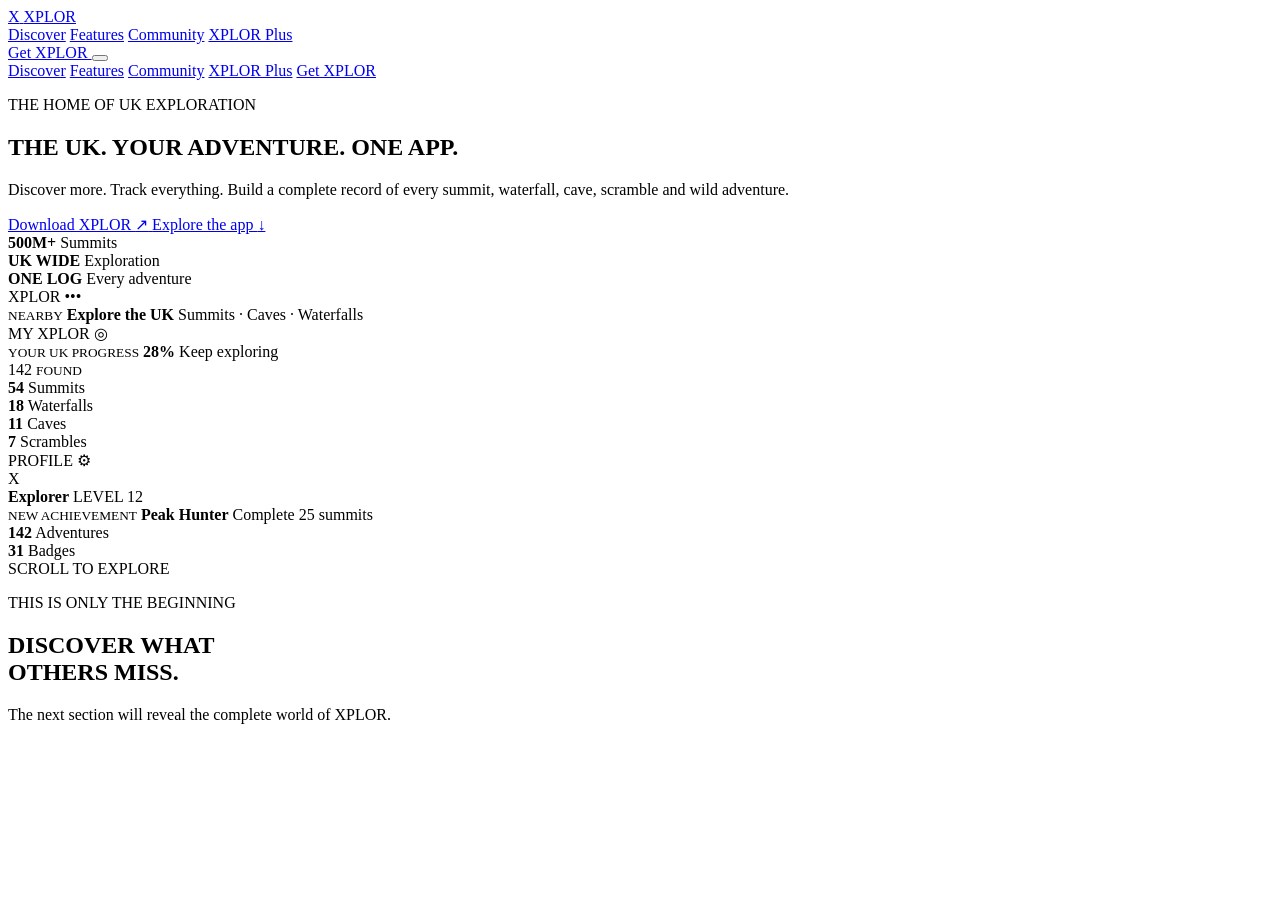
==== index.html @ fe85146f "Update index.html with initial structure and content" ====
<!DOCTYPE html>
<html lang="en">
<head>
    <meta charset="UTF-8">

    <meta
        name="viewport"
        content="width=device-width, initial-scale=1.0"
    >

    <meta
        name="description"
        content="XPLOR is the premium UK adventure app for discovering and tracking summits, waterfalls, caves, scrambles, wild camps and more."
    >

    <title>XPLOR | The UK. Your Adventure. One App.</title>

    <!-- Website styling -->
    <link rel="stylesheet" href="css/style.css">

    <!-- Google font -->
    <link rel="preconnect" href="https://fonts.googleapis.com">
    <link rel="preconnect" href="https://fonts.gstatic.com" crossorigin>

    <link
        href="https://fonts.googleapis.com/css2?family=Inter:wght@400;500;600;700;800;900&display=swap"
        rel="stylesheet"
    >
</head>

<body>

    <!-- ==================================================
         NAVIGATION
    =================================================== -->

    <header class="site-header" id="siteHeader">
        <nav class="navbar container">

            <a href="#home" class="brand" aria-label="XPLOR home">
                <span class="brand-mark">X</span>
                <span class="brand-name">XPLOR</span>
            </a>

            <div class="desktop-nav">
                <a href="#discover">Discover</a>
                <a href="#features">Features</a>
                <a href="#community">Community</a>
                <a href="#plus">XPLOR Plus</a>
            </div>

            <a href="#download" class="nav-button">
                Get XPLOR
            </a>

            <button
                class="menu-button"
                id="menuButton"
                aria-label="Open navigation menu"
                aria-expanded="false"
            >
                <span></span>
                <span></span>
            </button>

        </nav>

        <div class="mobile-menu" id="mobileMenu">
            <a href="#discover">Discover</a>
            <a href="#features">Features</a>
            <a href="#community">Community</a>
            <a href="#plus">XPLOR Plus</a>
            <a href="#download">Get XPLOR</a>
        </div>
    </header>


    <main>

        <!-- ==================================================
             CINEMATIC HERO
        =================================================== -->

        <section class="hero" id="home">

            <div class="hero-background"></div>
            <div class="hero-sun"></div>
            <div class="hero-glow"></div>
            <div class="hero-vignette"></div>

            <div class="fog fog-one"></div>
            <div class="fog fog-two"></div>

            <div class="particles" aria-hidden="true">
                <span></span>
                <span></span>
                <span></span>
                <span></span>
                <span></span>
                <span></span>
            </div>

            <div class="hero-content container">

                <div class="hero-copy">

                    <p class="eyebrow">
                        THE HOME OF UK EXPLORATION
                    </p>

                    <h1>
                        <span>THE UK.</span>
                        <span>YOUR ADVENTURE.</span>
                        <span class="accent-line">ONE APP.</span>
                    </h1>

                    <p class="hero-description">
                        Discover more. Track everything. Build a complete
                        record of every summit, waterfall, cave, scramble
                        and wild adventure.
                    </p>

                    <div class="hero-actions">

                        <a href="#download" class="primary-button">
                            <span class="button-glow"></span>

                            <span class="button-content">
                                Download XPLOR
                                <span class="button-arrow">↗</span>
                            </span>
                        </a>

                        <a href="#discover" class="text-button">
                            Explore the app
                            <span>↓</span>
                        </a>

                    </div>

                    <div class="hero-stats">

                        <div>
                            <strong>500M+</strong>
                            <span>Summits</span>
                        </div>

                        <div>
                            <strong>UK WIDE</strong>
                            <span>Exploration</span>
                        </div>

                        <div>
                            <strong>ONE LOG</strong>
                            <span>Every adventure</span>
                        </div>

                    </div>

                </div>


                <!-- Floating phone scene -->

                <div class="phone-scene" id="phoneScene">

                    <div class="phone-shadow"></div>

                    <article class="phone phone-left">
                        <div class="phone-frame">
                            <div class="phone-speaker"></div>

                            <div class="phone-screen map-screen">
                                <div class="screen-top">
                                    <span>XPLOR</span>
                                    <span>•••</span>
                                </div>

                                <div class="map-lines"></div>

                                <span class="map-pin pin-one"></span>
                                <span class="map-pin pin-two"></span>
                                <span class="map-pin pin-three"></span>

                                <div class="screen-card">
                                    <small>NEARBY</small>
                                    <strong>Explore the UK</strong>
                                    <span>Summits · Caves · Waterfalls</span>
                                </div>
                            </div>
                        </div>
                    </article>


                    <article class="phone phone-centre">
                        <div class="phone-frame">
                            <div class="phone-speaker"></div>

                            <div class="phone-screen progress-screen">
                                <div class="screen-top">
                                    <span>MY XPLOR</span>
                                    <span>◎</span>
                                </div>

                                <div class="progress-hero">
                                    <small>YOUR UK PROGRESS</small>
                                    <strong>28%</strong>
                                    <span>Keep exploring</span>
                                </div>

                                <div class="progress-ring">
                                    <div class="progress-ring-inner">
                                        <span>142</span>
                                        <small>FOUND</small>
                                    </div>
                                </div>

                                <div class="mini-stat-grid">
                                    <div>
                                        <strong>54</strong>
                                        <span>Summits</span>
                                    </div>

                                    <div>
                                        <strong>18</strong>
                                        <span>Waterfalls</span>
                                    </div>

                                    <div>
                                        <strong>11</strong>
                                        <span>Caves</span>
                                    </div>

                                    <div>
                                        <strong>7</strong>
                                        <span>Scrambles</span>
                                    </div>
                                </div>
                            </div>
                        </div>
                    </article>


                    <article class="phone phone-right">
                        <div class="phone-frame">
                            <div class="phone-speaker"></div>

                            <div class="phone-screen profile-screen">
                                <div class="screen-top">
                                    <span>PROFILE</span>
                                    <span>⚙</span>
                                </div>

                                <div class="profile-avatar">
                                    <span>X</span>
                                </div>

                                <strong class="profile-name">Explorer</strong>
                                <span class="profile-level">LEVEL 12</span>

                                <div class="xp-bar">
                                    <span></span>
                                </div>

                                <div class="achievement-card">
                                    <small>NEW ACHIEVEMENT</small>
                                    <strong>Peak Hunter</strong>
                                    <span>Complete 25 summits</span>
                                </div>

                                <div class="profile-numbers">
                                    <div>
                                        <strong>142</strong>
                                        <span>Adventures</span>
                                    </div>

                                    <div>
                                        <strong>31</strong>
                                        <span>Badges</span>
                                    </div>
                                </div>
                            </div>
                        </div>
                    </article>

                </div>

            </div>


            <div class="scroll-indicator">
                <span>SCROLL TO EXPLORE</span>
                <div class="scroll-line"></div>
            </div>

        </section>


        <!-- Temporary dark area so scrolling can be tested -->

        <section class="next-section" id="discover">

            <p class="eyebrow">THIS IS ONLY THE BEGINNING</p>

            <h2>
                DISCOVER WHAT<br>
                OTHERS MISS.
            </h2>

            <p>
                The next section will reveal the complete world of XPLOR.
            </p>

        </section>

    </main>


    <!-- GSAP animation library -->
    <script src="https://cdnjs.cloudflare.com/ajax/libs/gsap/3.12.5/gsap.min.js"></script>

    <!-- Our website JavaScript -->
    <script src="js/main.js"></script>

</body>
</html>
---- css/style.css ----

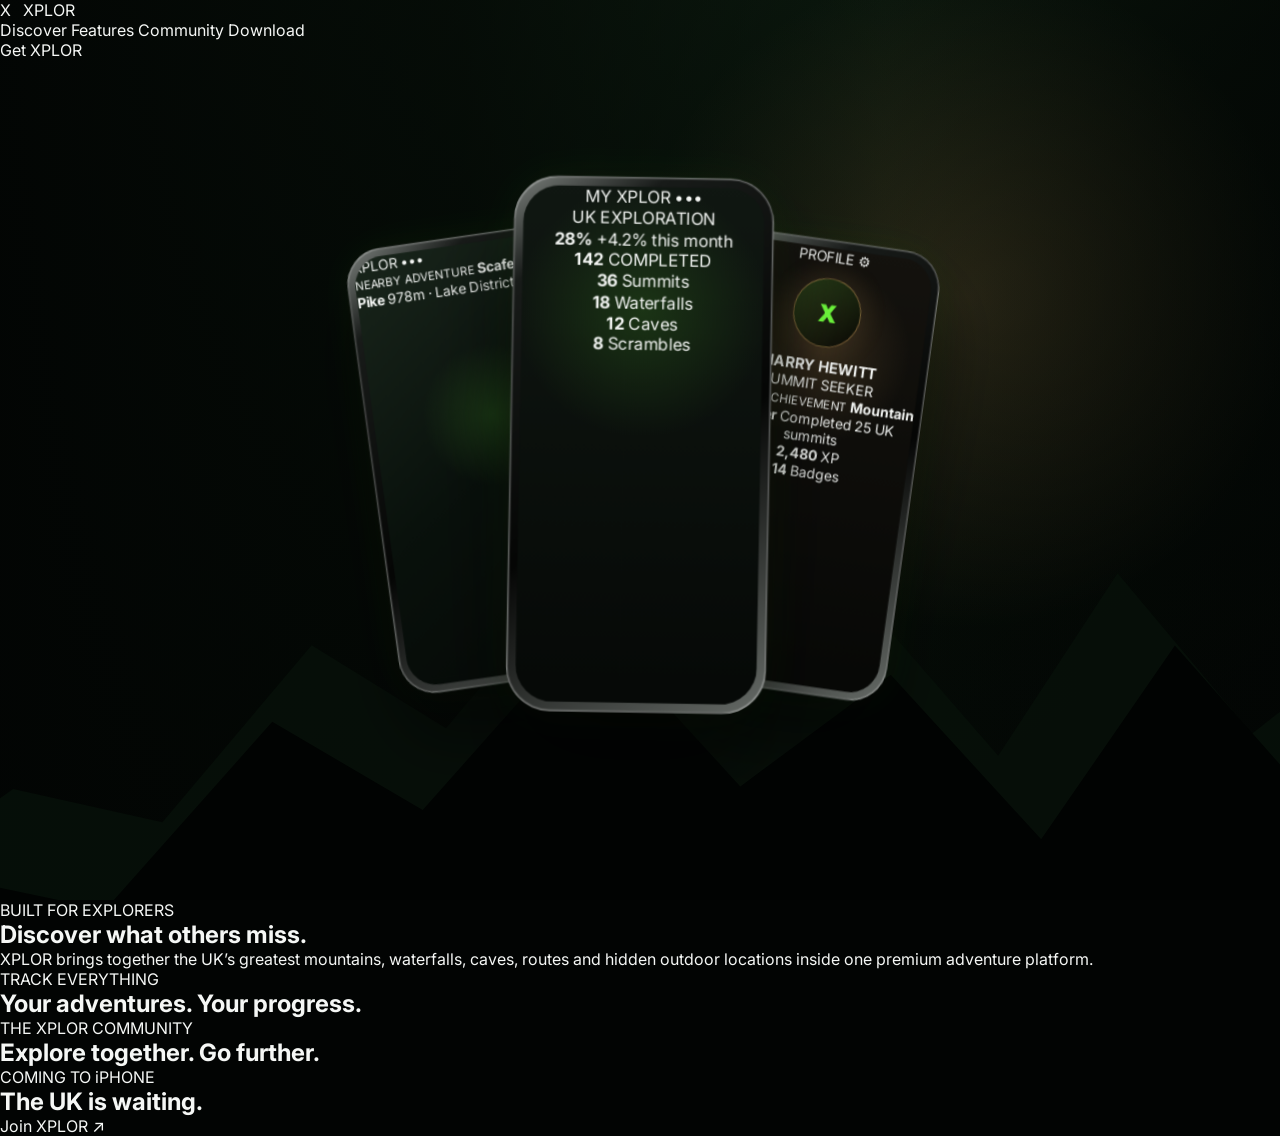
==== commit c7335854: "Update index.html" ====
--- a/index.html
+++ b/index.html
@@ -1,139 +1,157 @@
 <!DOCTYPE html>
 <html lang="en">
+
 <head>
     <meta charset="UTF-8">
 
     <meta
         name="viewport"
-        content="width=device-width, initial-scale=1.0"
+        content="width=device-width, initial-scale=1, viewport-fit=cover"
     >
 
     <meta
         name="description"
-        content="XPLOR is the premium UK adventure app for discovering and tracking summits, waterfalls, caves, scrambles, wild camps and more."
+        content="XPLOR — Discover, track and complete the UK's greatest outdoor adventures."
     >
 
-    <title>XPLOR | The UK. Your Adventure. One App.</title>
-
-    <!-- Website styling -->
-    <link rel="stylesheet" href="css/style.css">
-
-    <!-- Google font -->
+    <title>XPLOR — Discover More</title>
+
     <link rel="preconnect" href="https://fonts.googleapis.com">
+
     <link rel="preconnect" href="https://fonts.gstatic.com" crossorigin>
 
     <link
         href="https://fonts.googleapis.com/css2?family=Inter:wght@400;500;600;700;800;900&display=swap"
         rel="stylesheet"
     >
+
+    <link rel="stylesheet" href="css/style.css?v=20">
 </head>
 
 <body>
 
-    <!-- ==================================================
-         NAVIGATION
-    =================================================== -->
+    <!-- HEADER -->
 
     <header class="site-header" id="siteHeader">
-        <nav class="navbar container">
-
-            <a href="#home" class="brand" aria-label="XPLOR home">
-                <span class="brand-mark">X</span>
-                <span class="brand-name">XPLOR</span>
+
+        <div class="nav-container">
+
+            <a href="#top" class="brand" aria-label="XPLOR home">
+
+                <span class="brand-icon">X</span>
+
+                <span class="brand-word">XPLOR</span>
+
             </a>
 
-            <div class="desktop-nav">
+            <nav class="desktop-navigation">
+
                 <a href="#discover">Discover</a>
+
                 <a href="#features">Features</a>
+
                 <a href="#community">Community</a>
-                <a href="#plus">XPLOR Plus</a>
-            </div>
-
-            <a href="#download" class="nav-button">
+
+                <a href="#download">Download</a>
+
+            </nav>
+
+            <a href="#download" class="header-button">
                 Get XPLOR
             </a>
 
             <button
                 class="menu-button"
                 id="menuButton"
-                aria-label="Open navigation menu"
+                type="button"
+                aria-label="Open menu"
                 aria-expanded="false"
             >
+
                 <span></span>
                 <span></span>
+
             </button>
 
-        </nav>
-
-        <div class="mobile-menu" id="mobileMenu">
-            <a href="#discover">Discover</a>
-            <a href="#features">Features</a>
-            <a href="#community">Community</a>
-            <a href="#plus">XPLOR Plus</a>
-            <a href="#download">Get XPLOR</a>
         </div>
+
     </header>
 
 
-    <main>
-
-        <!-- ==================================================
-             CINEMATIC HERO
-        =================================================== -->
-
-        <section class="hero" id="home">
+    <!-- MOBILE MENU -->
+
+    <div class="mobile-menu" id="mobileMenu">
+
+        <a href="#discover">Discover</a>
+
+        <a href="#features">Features</a>
+
+        <a href="#community">Community</a>
+
+        <a href="#download">Download</a>
+
+    </div>
+
+
+    <!-- HERO -->
+
+    <main id="top">
+
+        <section class="hero">
 
             <div class="hero-background"></div>
-            <div class="hero-sun"></div>
-            <div class="hero-glow"></div>
-            <div class="hero-vignette"></div>
-
-            <div class="fog fog-one"></div>
-            <div class="fog fog-two"></div>
-
-            <div class="particles" aria-hidden="true">
-                <span></span>
-                <span></span>
-                <span></span>
-                <span></span>
-                <span></span>
-                <span></span>
-            </div>
-
-            <div class="hero-content container">
+
+            <div class="hero-light hero-light-one"></div>
+
+            <div class="hero-light hero-light-two"></div>
+
+            <div class="mountain mountain-back"></div>
+
+            <div class="mountain mountain-front"></div>
+
+            <div class="particle particle-one"></div>
+
+            <div class="particle particle-two"></div>
+
+            <div class="particle particle-three"></div>
+
+            <div class="particle particle-four"></div>
+
+            <div class="hero-inner">
 
                 <div class="hero-copy">
 
-                    <p class="eyebrow">
-                        THE HOME OF UK EXPLORATION
+                    <p class="hero-label">
+                        THE UK’S OUTDOOR ADVENTURE PLATFORM
                     </p>
 
                     <h1>
-                        <span>THE UK.</span>
-                        <span>YOUR ADVENTURE.</span>
-                        <span class="accent-line">ONE APP.</span>
+                        Find more.
+                        <span>Go further.</span>
                     </h1>
 
                     <p class="hero-description">
-                        Discover more. Track everything. Build a complete
-                        record of every summit, waterfall, cave, scramble
-                        and wild adventure.
+                        Discover hidden summits, waterfalls, caves,
+                        scrambles and unforgettable places across the UK.
+                        Track every adventure and build your own exploration story.
                     </p>
 
-                    <div class="hero-actions">
-
-                        <a href="#download" class="primary-button">
-                            <span class="button-glow"></span>
-
-                            <span class="button-content">
-                                Download XPLOR
-                                <span class="button-arrow">↗</span>
-                            </span>
+                    <div class="hero-buttons">
+
+                        <a href="#download" class="main-button">
+
+                            <span>Explore XPLOR</span>
+
+                            <span class="button-arrow">↗</span>
+
                         </a>
 
-                        <a href="#discover" class="text-button">
-                            Explore the app
+                        <a href="#discover" class="secondary-button">
+
+                            Discover the app
+
                             <span>↓</span>
+
                         </a>
 
                     </div>
@@ -141,17 +159,17 @@
                     <div class="hero-stats">
 
                         <div>
-                            <strong>500M+</strong>
-                            <span>Summits</span>
+                            <strong>500+</strong>
+                            <span>UK summits</span>
                         </div>
 
                         <div>
-                            <strong>UK WIDE</strong>
-                            <span>Exploration</span>
+                            <strong>100s</strong>
+                            <span>Hidden places</span>
                         </div>
 
                         <div>
-                            <strong>ONE LOG</strong>
+                            <strong>One app</strong>
                             <span>Every adventure</span>
                         </div>
 
@@ -160,64 +178,97 @@
                 </div>
 
 
-                <!-- Floating phone scene -->
-
-                <div class="phone-scene" id="phoneScene">
-
-                    <div class="phone-shadow"></div>
-
-                    <article class="phone phone-left">
+                <!-- PHONE DISPLAY -->
+
+                <div class="phone-display">
+
+                    <div class="phone phone-left">
+
                         <div class="phone-frame">
-                            <div class="phone-speaker"></div>
+
+                            <div class="dynamic-island"></div>
 
                             <div class="phone-screen map-screen">
-                                <div class="screen-top">
+
+                                <div class="app-header">
+
                                     <span>XPLOR</span>
+
                                     <span>•••</span>
-                                </div>
-
-                                <div class="map-lines"></div>
-
-                                <span class="map-pin pin-one"></span>
-                                <span class="map-pin pin-two"></span>
-                                <span class="map-pin pin-three"></span>
-
-                                <div class="screen-card">
-                                    <small>NEARBY</small>
-                                    <strong>Explore the UK</strong>
-                                    <span>Summits · Caves · Waterfalls</span>
-                                </div>
+
+                                </div>
+
+                                <div class="map-path path-one"></div>
+
+                                <div class="map-path path-two"></div>
+
+                                <div class="map-marker marker-one"></div>
+
+                                <div class="map-marker marker-two"></div>
+
+                                <div class="map-marker marker-three"></div>
+
+                                <div class="location-card">
+
+                                    <small>NEARBY ADVENTURE</small>
+
+                                    <strong>Scafell Pike</strong>
+
+                                    <span>978m · Lake District</span>
+
+                                </div>
+
                             </div>
-                        </div>
-                    </article>
-
-
-                    <article class="phone phone-centre">
+
+                        </div>
+
+                    </div>
+
+
+                    <div class="phone phone-centre">
+
                         <div class="phone-frame">
-                            <div class="phone-speaker"></div>
+
+                            <div class="dynamic-island"></div>
 
                             <div class="phone-screen progress-screen">
-                                <div class="screen-top">
+
+                                <div class="app-header">
+
                                     <span>MY XPLOR</span>
-                                    <span>◎</span>
-                                </div>
-
-                                <div class="progress-hero">
-                                    <small>YOUR UK PROGRESS</small>
-                                    <strong>28%</strong>
-                                    <span>Keep exploring</span>
-                                </div>
-
-                                <div class="progress-ring">
-                                    <div class="progress-ring-inner">
-                                        <span>142</span>
-                                        <small>FOUND</small>
-                                    </div>
-                                </div>
-
-                                <div class="mini-stat-grid">
-                                    <div>
-                                        <strong>54</strong>
+
+                                    <span>•••</span>
+
+                                </div>
+
+                                <p class="progress-label">
+                                    UK EXPLORATION
+                                </p>
+
+                                <strong class="progress-number">
+                                    28%
+                                </strong>
+
+                                <span class="progress-change">
+                                    +4.2% this month
+                                </span>
+
+                                <div class="progress-circle">
+
+                                    <div class="progress-circle-inner">
+
+                                        <strong>142</strong>
+
+                                        <span>COMPLETED</span>
+
+                                    </div>
+
+                                </div>
+
+                                <div class="progress-grid">
+
+                                    <div>
+                                        <strong>36</strong>
                                         <span>Summits</span>
                                     </div>
 
@@ -227,100 +278,177 @@
                                     </div>
 
                                     <div>
-                                        <strong>11</strong>
+                                        <strong>12</strong>
                                         <span>Caves</span>
                                     </div>
 
                                     <div>
-                                        <strong>7</strong>
+                                        <strong>8</strong>
                                         <span>Scrambles</span>
                                     </div>
-                                </div>
+
+                                </div>
+
                             </div>
-                        </div>
-                    </article>
-
-
-                    <article class="phone phone-right">
+
+                        </div>
+
+                    </div>
+
+
+                    <div class="phone phone-right">
+
                         <div class="phone-frame">
-                            <div class="phone-speaker"></div>
+
+                            <div class="dynamic-island"></div>
 
                             <div class="phone-screen profile-screen">
-                                <div class="screen-top">
+
+                                <div class="app-header">
+
                                     <span>PROFILE</span>
+
                                     <span>⚙</span>
+
                                 </div>
 
                                 <div class="profile-avatar">
-                                    <span>X</span>
-                                </div>
-
-                                <strong class="profile-name">Explorer</strong>
-                                <span class="profile-level">LEVEL 12</span>
-
-                                <div class="xp-bar">
+                                    X
+                                </div>
+
+                                <strong class="profile-name">
+                                    HARRY HEWITT
+                                </strong>
+
+                                <span class="profile-rank">
+                                    SUMMIT SEEKER
+                                </span>
+
+                                <div class="xp-track">
                                     <span></span>
                                 </div>
 
-                                <div class="achievement-card">
-                                    <small>NEW ACHIEVEMENT</small>
-                                    <strong>Peak Hunter</strong>
-                                    <span>Complete 25 summits</span>
-                                </div>
-
-                                <div class="profile-numbers">
-                                    <div>
-                                        <strong>142</strong>
-                                        <span>Adventures</span>
-                                    </div>
-
-                                    <div>
-                                        <strong>31</strong>
+                                <div class="achievement">
+
+                                    <small>LATEST ACHIEVEMENT</small>
+
+                                    <strong>Mountain Hunter</strong>
+
+                                    <span>
+                                        Completed 25 UK summits
+                                    </span>
+
+                                </div>
+
+                                <div class="profile-grid">
+
+                                    <div>
+                                        <strong>2,480</strong>
+                                        <span>XP</span>
+                                    </div>
+
+                                    <div>
+                                        <strong>14</strong>
                                         <span>Badges</span>
                                     </div>
-                                </div>
+
+                                </div>
+
                             </div>
-                        </div>
-                    </article>
+
+                        </div>
+
+                    </div>
+
+                    <div class="phone-floor-shadow"></div>
 
                 </div>
 
             </div>
 
-
-            <div class="scroll-indicator">
-                <span>SCROLL TO EXPLORE</span>
-                <div class="scroll-line"></div>
+            <a href="#discover" class="scroll-prompt">
+
+                <span>SCROLL TO XPLOR</span>
+
+                <i></i>
+
+            </a>
+
+        </section>
+
+
+        <!-- SECOND SECTION -->
+
+        <section class="discover-section" id="discover">
+
+            <div class="section-inner">
+
+                <p class="section-label">
+                    BUILT FOR EXPLORERS
+                </p>
+
+                <h2>
+                    Discover what
+                    <span>others miss.</span>
+                </h2>
+
+                <p class="section-description">
+                    XPLOR brings together the UK’s greatest mountains,
+                    waterfalls, caves, routes and hidden outdoor locations
+                    inside one premium adventure platform.
+                </p>
+
             </div>
 
         </section>
 
 
-        <!-- Temporary dark area so scrolling can be tested -->
-
-        <section class="next-section" id="discover">
-
-            <p class="eyebrow">THIS IS ONLY THE BEGINNING</p>
+        <!-- PLACEHOLDER SECTIONS -->
+
+        <section class="placeholder-section" id="features">
+
+            <p class="section-label">TRACK EVERYTHING</p>
 
             <h2>
-                DISCOVER WHAT<br>
-                OTHERS MISS.
+                Your adventures.
+                <span>Your progress.</span>
             </h2>
 
-            <p>
-                The next section will reveal the complete world of XPLOR.
-            </p>
-
         </section>
 
+        <section class="placeholder-section" id="community">
+
+            <p class="section-label">THE XPLOR COMMUNITY</p>
+
+            <h2>
+                Explore together.
+                <span>Go further.</span>
+            </h2>
+
+        </section>
+
+        <section class="download-section" id="download">
+
+            <p class="section-label">COMING TO iPHONE</p>
+
+            <h2>
+                The UK is waiting.
+            </h2>
+
+            <a href="#top" class="main-button">
+
+                <span>Join XPLOR</span>
+
+                <span class="button-arrow">↗</span>
+
+            </a>
+
+        </section>
+
     </main>
 
-
-    <!-- GSAP animation library -->
-    <script src="https://cdnjs.cloudflare.com/ajax/libs/gsap/3.12.5/gsap.min.js"></script>
-
-    <!-- Our website JavaScript -->
-    <script src="js/main.js"></script>
+    <script src="js/main.js?v=20"></script>
 
 </body>
+
 </html>
--- a/css/style.css
+++ b/css/style.css
@@ -1 +1,1538 @@
-
+/* =========================================================
+   XPLOR WEBSITE — FULL STYLE FILE
+   Mobile hero spacing fix
+========================================================= */
+
+:root {
+    --black: #020403;
+    --black-soft: #071009;
+    --panel: #0b110d;
+    --white: #f5f7f5;
+    --white-soft: rgba(245, 247, 245, 0.68);
+    --green: #70ff3d;
+    --green-dark: #35a928;
+    --gold: #d7a35f;
+    --container: 1440px;
+    --header-height: 86px;
+    --ease: cubic-bezier(0.16, 1, 0.3, 1);
+}
+
+
+/* =========================================================
+   RESET
+========================================================= */
+
+* {
+    margin: 0;
+    padding: 0;
+    box-sizing: border-box;
+}
+
+html {
+    scroll-behavior: smooth;
+    background: var(--black);
+}
+
+body {
+    min-width: 320px;
+    overflow-x: hidden;
+    color: var(--white);
+    background: var(--black);
+    font-family: "Inter", Arial, sans-serif;
+    -webkit-font-smoothing: antialiased;
+}
+
+body.menu-open {
+    overflow: hidden;
+}
+
+a {
+    color: inherit;
+    text-decoration: none;
+}
+
+button {
+    border: 0;
+    color: inherit;
+    background: none;
+    font: inherit;
+    cursor: pointer;
+}
+
+.container {
+    width: min(calc(100% - 48px), var(--container));
+    margin-inline: auto;
+}
+
+
+/* =========================================================
+   HEADER
+========================================================= */
+
+.site-header {
+    position: fixed;
+    top: 0;
+    left: 0;
+    z-index: 1000;
+    width: 100%;
+    height: var(--header-height);
+    transition:
+        background 350ms ease,
+        border-color 350ms ease,
+        backdrop-filter 350ms ease;
+}
+
+.site-header.scrolled {
+    border-bottom: 1px solid rgba(255, 255, 255, 0.08);
+    background: rgba(2, 4, 3, 0.8);
+    backdrop-filter: blur(20px);
+    -webkit-backdrop-filter: blur(20px);
+}
+
+.navbar {
+    display: flex;
+    align-items: center;
+    justify-content: space-between;
+    height: 100%;
+}
+
+.brand {
+    position: relative;
+    z-index: 1002;
+    display: inline-flex;
+    align-items: center;
+    gap: 12px;
+}
+
+.brand-mark {
+    display: grid;
+    place-items: center;
+    width: 38px;
+    height: 38px;
+    border: 1px solid rgba(112, 255, 61, 0.52);
+    border-radius: 11px;
+    color: var(--green);
+    background:
+        linear-gradient(
+            145deg,
+            rgba(112, 255, 61, 0.18),
+            rgba(112, 255, 61, 0.02)
+        );
+    font-size: 20px;
+    font-weight: 900;
+    box-shadow:
+        inset 0 1px 0 rgba(255, 255, 255, 0.15),
+        0 0 28px rgba(112, 255, 61, 0.14);
+}
+
+.brand-name {
+    font-size: 20px;
+    font-weight: 900;
+    letter-spacing: 0.18em;
+}
+
+.desktop-nav {
+    display: flex;
+    align-items: center;
+    gap: 38px;
+}
+
+.desktop-nav a {
+    position: relative;
+    color: rgba(255, 255, 255, 0.68);
+    font-size: 13px;
+    font-weight: 600;
+    transition: color 250ms ease;
+}
+
+.desktop-nav a::after {
+    content: "";
+    position: absolute;
+    left: 0;
+    bottom: -8px;
+    width: 100%;
+    height: 1px;
+    background: var(--green);
+    transform: scaleX(0);
+    transform-origin: right;
+    transition: transform 350ms var(--ease);
+}
+
+.desktop-nav a:hover {
+    color: white;
+}
+
+.desktop-nav a:hover::after {
+    transform: scaleX(1);
+    transform-origin: left;
+}
+
+.nav-button {
+    padding: 12px 18px;
+    border: 1px solid rgba(112, 255, 61, 0.3);
+    border-radius: 999px;
+    color: var(--green);
+    background: rgba(112, 255, 61, 0.07);
+    font-size: 12px;
+    font-weight: 800;
+    letter-spacing: 0.08em;
+    text-transform: uppercase;
+    transition:
+        transform 300ms var(--ease),
+        background 300ms ease,
+        box-shadow 300ms ease;
+}
+
+.nav-button:hover {
+    transform: translateY(-2px);
+    background: rgba(112, 255, 61, 0.13);
+    box-shadow: 0 0 28px rgba(112, 255, 61, 0.16);
+}
+
+.menu-button {
+    display: none;
+    position: relative;
+    z-index: 1002;
+    width: 44px;
+    height: 44px;
+}
+
+.menu-button span {
+    display: block;
+    width: 24px;
+    height: 1px;
+    margin: 7px auto;
+    background: white;
+    transition:
+        transform 350ms var(--ease),
+        opacity 250ms ease;
+}
+
+.menu-button.active span:first-child {
+    transform: translateY(4px) rotate(45deg);
+}
+
+.menu-button.active span:last-child {
+    transform: translateY(-4px) rotate(-45deg);
+}
+
+.mobile-menu {
+    display: none;
+}
+
+
+/* =========================================================
+   HERO
+========================================================= */
+
+.hero {
+    position: relative;
+    min-height: 100svh;
+    overflow: hidden;
+    background: #030604;
+}
+
+.hero-background {
+    position: absolute;
+    inset: 0;
+    background:
+        linear-gradient(
+            90deg,
+            rgba(2, 4, 3, 0.98) 0%,
+            rgba(2, 5, 3, 0.78) 37%,
+            rgba(2, 5, 3, 0.28) 68%,
+            rgba(2, 4, 3, 0.65) 100%
+        ),
+        radial-gradient(
+            circle at 74% 34%,
+            rgba(215, 163, 95, 0.24),
+            transparent 28%
+        ),
+        linear-gradient(
+            145deg,
+            #18321d 0%,
+            #08120a 52%,
+            #020403 100%
+        );
+    transform: scale(1.06);
+}
+
+.hero-background::before,
+.hero-background::after {
+    content: "";
+    position: absolute;
+    left: -5%;
+    width: 110%;
+    clip-path: polygon(
+        0 78%,
+        8% 63%,
+        18% 69%,
+        28% 37%,
+        37% 52%,
+        47% 20%,
+        56% 48%,
+        65% 29%,
+        74% 57%,
+        82% 24%,
+        91% 53%,
+        100% 34%,
+        100% 100%,
+        0 100%
+    );
+}
+
+.hero-background::before {
+    bottom: -7%;
+    height: 58%;
+    background: #071009;
+    opacity: 0.82;
+}
+
+.hero-background::after {
+    bottom: -14%;
+    height: 55%;
+    background: #020403;
+    opacity: 0.98;
+    transform: scale(1.12);
+}
+
+.hero-sun {
+    position: absolute;
+    top: 18%;
+    right: 15%;
+    width: 180px;
+    height: 180px;
+    border-radius: 50%;
+    background: rgba(255, 188, 105, 0.31);
+    filter: blur(30px);
+    animation: sunlight 7s ease-in-out infinite alternate;
+}
+
+.hero-glow {
+    position: absolute;
+    top: 22%;
+    right: 17%;
+    width: 470px;
+    height: 470px;
+    border-radius: 50%;
+    background:
+        radial-gradient(
+            circle,
+            rgba(112, 255, 61, 0.1),
+            transparent 64%
+        );
+    filter: blur(12px);
+}
+
+.hero-vignette {
+    position: absolute;
+    inset: 0;
+    background:
+        radial-gradient(
+            circle at center,
+            transparent 25%,
+            rgba(0, 0, 0, 0.62) 100%
+        );
+    pointer-events: none;
+}
+
+.fog {
+    position: absolute;
+    left: -20%;
+    width: 140%;
+    height: 220px;
+    background:
+        radial-gradient(
+            ellipse at center,
+            rgba(255, 255, 255, 0.45),
+            transparent 64%
+        );
+    filter: blur(38px);
+}
+
+.fog-one {
+    bottom: 10%;
+    opacity: 0.13;
+    animation: fogMoveOne 17s ease-in-out infinite alternate;
+}
+
+.fog-two {
+    bottom: 24%;
+    opacity: 0.07;
+    animation: fogMoveTwo 22s ease-in-out infinite alternate;
+}
+
+.hero-content {
+    position: relative;
+    z-index: 5;
+    display: grid;
+    grid-template-columns: 0.88fr 1.12fr;
+    align-items: center;
+    gap: 30px;
+    min-height: 100svh;
+    padding-top: calc(var(--header-height) + 50px);
+    padding-bottom: 90px;
+}
+
+.hero-copy {
+    max-width: 690px;
+}
+
+.eyebrow {
+    margin-bottom: 24px;
+    color: var(--green);
+    font-size: 11px;
+    font-weight: 800;
+    letter-spacing: 0.24em;
+}
+
+.hero h1 {
+    font-size: clamp(48px, 6.3vw, 100px);
+    font-weight: 900;
+    line-height: 0.87;
+    letter-spacing: -0.065em;
+}
+
+.hero h1 span {
+    display: block;
+}
+
+.hero h1 .accent-line {
+    color: var(--green);
+    text-shadow: 0 0 34px rgba(112, 255, 61, 0.12);
+}
+
+.hero-description {
+    max-width: 590px;
+    margin-top: 31px;
+    color: var(--white-soft);
+    font-size: 16px;
+    line-height: 1.75;
+}
+
+.hero-actions {
+    display: flex;
+    align-items: center;
+    gap: 28px;
+    margin-top: 37px;
+}
+
+.primary-button {
+    position: relative;
+    display: inline-flex;
+    align-items: center;
+    overflow: hidden;
+    padding: 17px 23px;
+    border: 1px solid rgba(112, 255, 61, 0.55);
+    border-radius: 999px;
+    color: #061005;
+    background: var(--green);
+    font-size: 13px;
+    font-weight: 900;
+    box-shadow:
+        0 12px 40px rgba(112, 255, 61, 0.16),
+        inset 0 1px 0 rgba(255, 255, 255, 0.65);
+    transition:
+        transform 350ms var(--ease),
+        box-shadow 350ms ease;
+}
+
+.primary-button:hover {
+    transform: translateY(-4px) scale(1.02);
+    box-shadow:
+        0 18px 55px rgba(112, 255, 61, 0.24),
+        inset 0 1px 0 rgba(255, 255, 255, 0.65);
+}
+
+.button-glow {
+    position: absolute;
+    top: -100%;
+    left: -45%;
+    width: 45%;
+    height: 300%;
+    background: rgba(255, 255, 255, 0.48);
+    filter: blur(11px);
+    transform: rotate(25deg);
+    animation: buttonShine 4s ease-in-out infinite;
+}
+
+.button-content {
+    position: relative;
+    z-index: 2;
+    display: flex;
+    align-items: center;
+    gap: 15px;
+}
+
+.button-arrow {
+    font-size: 17px;
+}
+
+.text-button {
+    display: inline-flex;
+    align-items: center;
+    gap: 12px;
+    color: rgba(255, 255, 255, 0.72);
+    font-size: 13px;
+    font-weight: 700;
+}
+
+.text-button span {
+    color: var(--green);
+}
+
+.hero-stats {
+    display: flex;
+    gap: 38px;
+    margin-top: 50px;
+}
+
+.hero-stats div {
+    display: flex;
+    flex-direction: column;
+    gap: 6px;
+}
+
+.hero-stats strong {
+    font-size: 13px;
+    letter-spacing: 0.06em;
+}
+
+.hero-stats span {
+    color: rgba(255, 255, 255, 0.42);
+    font-size: 10px;
+    letter-spacing: 0.09em;
+    text-transform: uppercase;
+}
+
+
+/* =========================================================
+   PHONE SCENE
+========================================================= */
+
+.phone-scene {
+    position: relative;
+    min-height: 650px;
+    perspective: 1400px;
+    transform-style: preserve-3d;
+}
+
+.phone {
+    position: absolute;
+    top: 50%;
+    left: 50%;
+    width: 248px;
+    height: 510px;
+    transform-style: preserve-3d;
+}
+
+.phone-left {
+    z-index: 1;
+    transform:
+        translate(-115%, -48%)
+        rotateY(12deg)
+        rotateZ(-8deg)
+        scale(0.88);
+}
+
+.phone-centre {
+    z-index: 3;
+    transform:
+        translate(-50%, -51%)
+        rotateY(-2deg)
+        rotateZ(1deg)
+        scale(1.05);
+}
+
+.phone-right {
+    z-index: 2;
+    transform:
+        translate(17%, -47%)
+        rotateY(-12deg)
+        rotateZ(8deg)
+        scale(0.89);
+}
+
+.phone-frame {
+    position: relative;
+    width: 100%;
+    height: 100%;
+    padding: 8px;
+    border: 1px solid rgba(255, 255, 255, 0.34);
+    border-radius: 42px;
+    background:
+        linear-gradient(
+            145deg,
+            #7b807c 0%,
+            #181b19 15%,
+            #050605 55%,
+            #666b67 100%
+        );
+    box-shadow:
+        0 50px 90px rgba(0, 0, 0, 0.62),
+        0 0 50px rgba(112, 255, 61, 0.06),
+        inset 0 0 0 1px rgba(255, 255, 255, 0.14);
+}
+
+.phone-speaker {
+    position: absolute;
+    top: 17px;
+    left: 50%;
+    z-index: 10;
+    width: 76px;
+    height: 23px;
+    border-radius: 20px;
+    background: #020302;
+    transform: translateX(-50%);
+}
+
+.phone-screen {
+    position: relative;
+    width: 100%;
+    height: 100%;
+    overflow: hidden;
+    border-radius: 35px;
+    background: #09100b;
+}
+
+.screen-top {
+    position: relative;
+    z-index: 3;
+    display: flex;
+    align-items: center;
+    justify-content: space-between;
+    padding: 51px 17px 13px;
+    color: rgba(255, 255, 255, 0.78);
+    font-size: 8px;
+    font-weight: 800;
+    letter-spacing: 0.16em;
+}
+
+
+/* =========================================================
+   MAP PHONE
+========================================================= */
+
+.map-screen {
+    background:
+        radial-gradient(
+            circle at 60% 40%,
+            rgba(112, 255, 61, 0.15),
+            transparent 25%
+        ),
+        linear-gradient(
+            145deg,
+            #19251b,
+            #09110c 52%,
+            #050806
+        );
+}
+
+.map-lines {
+    position: absolute;
+    inset: 0;
+    opacity: 0.18;
+    background-image:
+        linear-gradient(
+            35deg,
+            transparent 47%,
+            rgba(255, 255, 255, 0.3) 48%,
+            transparent 50%
+        ),
+        linear-gradient(
+            120deg,
+            transparent 48%,
+            rgba(255, 255, 255, 0.23) 49%,
+            transparent 51%
+        );
+    background-size: 70px 70px, 92px 92px;
+}
+
+.map-pin {
+    position: absolute;
+    width: 17px;
+    height: 17px;
+    border: 4px solid rgba(255, 255, 255, 0.85);
+    border-radius: 50%;
+    background: var(--green);
+    box-shadow:
+        0 0 0 8px rgba(112, 255, 61, 0.13),
+        0 0 22px rgba(112, 255, 61, 0.55);
+}
+
+.pin-one {
+    top: 32%;
+    left: 28%;
+}
+
+.pin-two {
+    top: 47%;
+    right: 25%;
+}
+
+.pin-three {
+    top: 62%;
+    left: 45%;
+}
+
+.screen-card {
+    position: absolute;
+    right: 13px;
+    bottom: 17px;
+    left: 13px;
+    display: flex;
+    flex-direction: column;
+    gap: 7px;
+    padding: 15px;
+    border: 1px solid rgba(255, 255, 255, 0.11);
+    border-radius: 17px;
+    background: rgba(8, 13, 9, 0.78);
+    backdrop-filter: blur(16px);
+}
+
+.screen-card small {
+    color: var(--green);
+    font-size: 7px;
+    font-weight: 800;
+    letter-spacing: 0.2em;
+}
+
+.screen-card strong {
+    font-size: 14px;
+}
+
+.screen-card span {
+    color: rgba(255, 255, 255, 0.48);
+    font-size: 8px;
+}
+
+
+/* =========================================================
+   PROGRESS PHONE
+========================================================= */
+
+.progress-screen {
+    text-align: center;
+    background:
+        radial-gradient(
+            circle at 50% 24%,
+            rgba(112, 255, 61, 0.14),
+            transparent 31%
+        ),
+        linear-gradient(#101712, #060907);
+}
+
+.progress-hero {
+    display: flex;
+    flex-direction: column;
+}
+
+.progress-hero small {
+    color: rgba(255, 255, 255, 0.48);
+    font-size: 7px;
+    font-weight: 700;
+    letter-spacing: 0.16em;
+}
+
+.progress-hero strong {
+    margin-top: 8px;
+    font-size: 43px;
+    line-height: 1;
+    letter-spacing: -0.08em;
+}
+
+.progress-hero span {
+    margin-top: 7px;
+    color: var(--green);
+    font-size: 8px;
+    font-weight: 800;
+}
+
+.progress-ring {
+    display: grid;
+    place-items: center;
+    width: 145px;
+    height: 145px;
+    margin: 26px auto;
+    border-radius: 50%;
+    background:
+        conic-gradient(
+            var(--green) 0deg 102deg,
+            rgba(255, 255, 255, 0.08) 102deg 360deg
+        );
+    box-shadow: 0 0 35px rgba(112, 255, 61, 0.09);
+}
+
+.progress-ring-inner {
+    display: flex;
+    flex-direction: column;
+    justify-content: center;
+    width: 123px;
+    height: 123px;
+    border-radius: 50%;
+    background: #090e0b;
+}
+
+.progress-ring-inner span {
+    font-size: 30px;
+    font-weight: 900;
+}
+
+.progress-ring-inner small {
+    margin-top: 4px;
+    color: rgba(255, 255, 255, 0.43);
+    font-size: 7px;
+    letter-spacing: 0.18em;
+}
+
+.mini-stat-grid {
+    display: grid;
+    grid-template-columns: 1fr 1fr;
+    gap: 8px;
+    margin: 0 14px;
+}
+
+.mini-stat-grid div {
+    display: flex;
+    flex-direction: column;
+    gap: 5px;
+    padding: 12px;
+    border: 1px solid rgba(255, 255, 255, 0.07);
+    border-radius: 13px;
+    background: rgba(255, 255, 255, 0.03);
+}
+
+.mini-stat-grid strong {
+    font-size: 15px;
+}
+
+.mini-stat-grid span {
+    color: rgba(255, 255, 255, 0.42);
+    font-size: 7px;
+}
+
+
+/* =========================================================
+   PROFILE PHONE
+========================================================= */
+
+.profile-screen {
+    text-align: center;
+    background:
+        radial-gradient(
+            circle at 50% 24%,
+            rgba(215, 163, 95, 0.18),
+            transparent 26%
+        ),
+        linear-gradient(#14120e, #070806);
+}
+
+.profile-avatar {
+    display: grid;
+    place-items: center;
+    width: 78px;
+    height: 78px;
+    margin: 14px auto 12px;
+    border: 1px solid rgba(215, 163, 95, 0.55);
+    border-radius: 50%;
+    color: var(--green);
+    background:
+        linear-gradient(
+            145deg,
+            rgba(112, 255, 61, 0.17),
+            rgba(0, 0, 0, 0.8)
+        );
+    font-size: 27px;
+    font-weight: 900;
+    box-shadow: 0 0 34px rgba(215, 163, 95, 0.14);
+}
+
+.profile-name {
+    display: block;
+    font-size: 17px;
+}
+
+.profile-level {
+    display: block;
+    margin-top: 5px;
+    color: var(--gold);
+    font-size: 7px;
+    font-weight: 800;
+    letter-spacing: 0.18em;
+}
+
+.xp-bar {
+    height: 5px;
+    margin: 16px 28px 22px;
+    overflow: hidden;
+    border-radius: 20px;
+    background: rgba(255, 255, 255, 0.08);
+}
+
+.xp-bar span {
+    display: block;
+    width: 68%;
+    height: 100%;
+    border-radius: inherit;
+    background:
+        linear-gradient(
+            90deg,
+            var(--green-dark),
+            var(--green)
+        );
+    box-shadow: 0 0 14px rgba(112, 255, 61, 0.4);
+}
+
+.achievement-card {
+    display: flex;
+    flex-direction: column;
+    gap: 7px;
+    margin: 0 14px;
+    padding: 16px;
+    border: 1px solid rgba(215, 163, 95, 0.25);
+    border-radius: 17px;
+    text-align: left;
+    background:
+        linear-gradient(
+            145deg,
+            rgba(215, 163, 95, 0.11),
+            rgba(255, 255, 255, 0.02)
+        );
+}
+
+.achievement-card small {
+    color: var(--gold);
+    font-size: 7px;
+    font-weight: 800;
+    letter-spacing: 0.15em;
+}
+
+.achievement-card strong {
+    font-size: 14px;
+}
+
+.achievement-card span {
+    color: rgba(255, 255, 255, 0.44);
+    font-size: 8px;
+}
+
+.profile-numbers {
+    display: grid;
+    grid-template-columns: 1fr 1fr;
+    gap: 8px;
+    margin: 10px 14px;
+}
+
+.profile-numbers div {
+    display: flex;
+    flex-direction: column;
+    gap: 5px;
+    padding: 13px;
+    border-radius: 13px;
+    background: rgba(255, 255, 255, 0.04);
+}
+
+.profile-numbers strong {
+    font-size: 16px;
+}
+
+.profile-numbers span {
+    color: rgba(255, 255, 255, 0.42);
+    font-size: 7px;
+}
+
+.phone-shadow {
+    position: absolute;
+    bottom: 24px;
+    left: 50%;
+    width: 540px;
+    height: 90px;
+    border-radius: 50%;
+    background: rgba(0, 0, 0, 0.65);
+    filter: blur(28px);
+    transform: translateX(-50%);
+}
+
+
+/* =========================================================
+   DECORATION
+========================================================= */
+
+.particles span {
+    position: absolute;
+    width: 3px;
+    height: 3px;
+    border-radius: 50%;
+    background: rgba(112, 255, 61, 0.7);
+    box-shadow: 0 0 12px rgba(112, 255, 61, 0.8);
+    animation: particleFloat 7s ease-in-out infinite;
+}
+
+.particles span:nth-child(1) {
+    top: 24%;
+    left: 9%;
+}
+
+.particles span:nth-child(2) {
+    top: 67%;
+    left: 17%;
+    animation-delay: 1.1s;
+}
+
+.particles span:nth-child(3) {
+    top: 19%;
+    right: 28%;
+    animation-delay: 2.2s;
+}
+
+.particles span:nth-child(4) {
+    top: 71%;
+    right: 10%;
+    animation-delay: 0.6s;
+}
+
+.particles span:nth-child(5) {
+    top: 45%;
+    right: 4%;
+    animation-delay: 3s;
+}
+
+.particles span:nth-child(6) {
+    top: 80%;
+    left: 47%;
+    animation-delay: 1.7s;
+}
+
+.scroll-indicator {
+    position: absolute;
+    right: 38px;
+    bottom: 33px;
+    z-index: 10;
+    display: flex;
+    align-items: center;
+    gap: 14px;
+    transform: rotate(90deg);
+    transform-origin: right center;
+}
+
+.scroll-indicator span {
+    color: rgba(255, 255, 255, 0.36);
+    font-size: 8px;
+    font-weight: 700;
+    letter-spacing: 0.22em;
+}
+
+.scroll-line {
+    position: relative;
+    width: 65px;
+    height: 1px;
+    overflow: hidden;
+    background: rgba(255, 255, 255, 0.12);
+}
+
+.scroll-line::after {
+    content: "";
+    position: absolute;
+    inset: 0;
+    background: var(--green);
+    animation: scrollLine 2.2s ease-in-out infinite;
+}
+
+
+/* =========================================================
+   NEXT SECTION
+========================================================= */
+
+.next-section {
+    display: grid;
+    place-content: center;
+    min-height: 100vh;
+    padding: 120px 24px;
+    text-align: center;
+    background:
+        radial-gradient(
+            circle at 50% 10%,
+            rgba(112, 255, 61, 0.08),
+            transparent 30%
+        ),
+        var(--black);
+}
+
+.next-section h2 {
+    font-size: clamp(42px, 8vw, 110px);
+    font-weight: 900;
+    line-height: 0.9;
+    letter-spacing: -0.065em;
+}
+
+.next-section p:last-child {
+    max-width: 500px;
+    margin: 28px auto 0;
+    color: var(--white-soft);
+    line-height: 1.7;
+}
+
+
+/* =========================================================
+   ANIMATIONS
+========================================================= */
+
+@keyframes sunlight {
+    from {
+        opacity: 0.55;
+        transform: scale(0.88);
+    }
+
+    to {
+        opacity: 1;
+        transform: scale(1.12);
+    }
+}
+
+@keyframes fogMoveOne {
+    from {
+        transform: translateX(-5%);
+    }
+
+    to {
+        transform: translateX(9%);
+    }
+}
+
+@keyframes fogMoveTwo {
+    from {
+        transform: translateX(9%) scale(1.1);
+    }
+
+    to {
+        transform: translateX(-7%) scale(0.94);
+    }
+}
+
+@keyframes buttonShine {
+    0%,
+    55% {
+        left: -45%;
+    }
+
+    80%,
+    100% {
+        left: 130%;
+    }
+}
+
+@keyframes particleFloat {
+    0%,
+    100% {
+        opacity: 0.15;
+        transform: translateY(0) scale(0.7);
+    }
+
+    50% {
+        opacity: 0.8;
+        transform: translateY(-22px) scale(1);
+    }
+}
+
+@keyframes scrollLine {
+    0% {
+        transform: translateX(-100%);
+    }
+
+    45%,
+    100% {
+        transform: translateX(100%);
+    }
+}
+
+
+/* =========================================================
+   TABLET
+========================================================= */
+
+@media (max-width: 1100px) {
+
+    .desktop-nav {
+        display: none;
+    }
+
+    .hero-content {
+        grid-template-columns: 1fr;
+        gap: 20px;
+        padding-top: 140px;
+    }
+
+    .hero-copy {
+        position: relative;
+        z-index: 10;
+        max-width: 790px;
+    }
+
+    .phone-scene {
+        min-height: 560px;
+    }
+
+    .phone {
+        width: 225px;
+        height: 466px;
+    }
+
+    .phone-left {
+        transform:
+            translate(-118%, -48%)
+            rotateY(12deg)
+            rotateZ(-8deg)
+            scale(0.85);
+    }
+
+    .phone-centre {
+        transform:
+            translate(-50%, -51%)
+            scale(1);
+    }
+
+    .phone-right {
+        transform:
+            translate(20%, -47%)
+            rotateY(-12deg)
+            rotateZ(8deg)
+            scale(0.86);
+    }
+}
+
+
+/* =========================================================
+   MOBILE — FIXED
+========================================================= */
+
+@media (max-width: 760px) {
+
+    :root {
+        --header-height: 74px;
+    }
+
+    .container {
+        width: min(calc(100% - 34px), var(--container));
+    }
+
+    .nav-button {
+        display: none;
+    }
+
+    .menu-button {
+        display: block;
+    }
+
+    .mobile-menu {
+        position: fixed;
+        inset: 0;
+        z-index: 1001;
+        display: flex;
+        flex-direction: column;
+        justify-content: center;
+        gap: 25px;
+        padding: 80px 34px;
+        visibility: hidden;
+        opacity: 0;
+        background: rgba(3, 6, 4, 0.97);
+        backdrop-filter: blur(20px);
+        -webkit-backdrop-filter: blur(20px);
+        transition:
+            opacity 350ms ease,
+            visibility 350ms ease;
+    }
+
+    .mobile-menu.active {
+        visibility: visible;
+        opacity: 1;
+    }
+
+    .mobile-menu a {
+        font-size: 31px;
+        font-weight: 800;
+        letter-spacing: -0.04em;
+    }
+
+    .mobile-menu a:last-child {
+        margin-top: 15px;
+        color: var(--green);
+    }
+
+    .hero {
+        min-height: auto;
+        overflow: hidden;
+    }
+
+    .hero-background {
+        background:
+            linear-gradient(
+                180deg,
+                rgba(3, 6, 4, 0.35),
+                rgba(3, 6, 4, 0.78) 52%,
+                #020403 100%
+            ),
+            radial-gradient(
+                circle at 70% 27%,
+                rgba(215, 163, 95, 0.2),
+                transparent 29%
+            ),
+            linear-gradient(
+                145deg,
+                #122918,
+                #061008 65%
+            );
+    }
+
+    .hero-content {
+        display: flex;
+        flex-direction: column;
+        align-items: stretch;
+        justify-content: flex-start;
+        gap: 28px;
+
+        min-height: auto;
+        padding-top: 112px;
+        padding-bottom: 44px;
+    }
+
+    /*
+       Prevent the opening animation from leaving the mobile
+       headline invisible or outside the viewport.
+    */
+
+    .hero-copy,
+    .hero-copy .eyebrow,
+    .hero-copy h1,
+    .hero-copy h1 span,
+    .hero-description,
+    .hero-actions,
+    .hero-stats,
+    .hero-stats > div {
+        opacity: 1 !important;
+        transform: none !important;
+    }
+
+    .hero-copy {
+        position: relative;
+        z-index: 20;
+        width: 100%;
+        max-width: none;
+    }
+
+    .eyebrow {
+        margin-bottom: 17px;
+        font-size: 9px;
+    }
+
+    .hero h1 {
+        font-size: clamp(44px, 14.2vw, 66px);
+        line-height: 0.88;
+        letter-spacing: -0.06em;
+    }
+
+    .hero-description {
+        max-width: 520px;
+        margin-top: 22px;
+        font-size: 14px;
+        line-height: 1.65;
+    }
+
+    .hero-actions {
+        align-items: flex-start;
+        flex-direction: column;
+        gap: 18px;
+        margin-top: 27px;
+    }
+
+    .primary-button {
+        padding: 15px 20px;
+    }
+
+    .hero-stats {
+        justify-content: space-between;
+        gap: 10px;
+        margin-top: 32px;
+    }
+
+    .hero-stats strong {
+        font-size: 10px;
+    }
+
+    .hero-stats span {
+        font-size: 7px;
+    }
+
+    .phone-scene {
+        position: relative;
+        width: 100%;
+        height: 405px;
+        min-height: 405px;
+        margin-top: 0;
+        overflow: visible;
+    }
+
+    .phone {
+        top: 50%;
+        width: 174px;
+        height: 360px;
+        opacity: 1 !important;
+    }
+
+    .phone-frame {
+        padding: 6px;
+        border-radius: 31px;
+    }
+
+    .phone-screen {
+        border-radius: 25px;
+    }
+
+    .phone-speaker {
+        top: 12px;
+        width: 58px;
+        height: 17px;
+    }
+
+    .screen-top {
+        padding: 38px 12px 10px;
+    }
+
+    .phone-left {
+        transform:
+            translate(-101%, -48%)
+            rotateZ(-10deg)
+            scale(0.73) !important;
+    }
+
+    .phone-centre {
+        transform:
+            translate(-50%, -49%)
+            scale(0.92) !important;
+    }
+
+    .phone-right {
+        transform:
+            translate(1%, -47%)
+            rotateZ(10deg)
+            scale(0.73) !important;
+    }
+
+    .progress-hero strong {
+        font-size: 32px;
+    }
+
+    .progress-ring {
+        width: 108px;
+        height: 108px;
+        margin: 18px auto;
+    }
+
+    .progress-ring-inner {
+        width: 90px;
+        height: 90px;
+    }
+
+    .progress-ring-inner span {
+        font-size: 23px;
+    }
+
+    .mini-stat-grid div {
+        padding: 8px;
+    }
+
+    .profile-avatar {
+        width: 59px;
+        height: 59px;
+        font-size: 21px;
+    }
+
+    .achievement-card {
+        padding: 11px;
+    }
+
+    .phone-shadow {
+        width: 340px;
+    }
+
+    .scroll-indicator {
+        display: none;
+    }
+
+    .next-section {
+        min-height: 80vh;
+        padding: 90px 24px;
+    }
+
+    .next-section h2 {
+        font-size: clamp(42px, 13vw, 66px);
+    }
+}
+
+
+/* =========================================================
+   SMALL MOBILE
+========================================================= */
+
+@media (max-width: 430px) {
+
+    .hero-content {
+        gap: 24px;
+        padding-top: 101px;
+        padding-bottom: 38px;
+    }
+
+    .hero h1 {
+        font-size: clamp(41px, 13.8vw, 59px);
+    }
+
+    .hero-description {
+        font-size: 13px;
+    }
+
+    .phone-scene {
+        height: 370px;
+        min-height: 370px;
+    }
+
+    .phone {
+        width: 156px;
+        height: 324px;
+    }
+
+    .phone-left {
+        transform:
+            translate(-100%, -48%)
+            rotateZ(-10deg)
+            scale(0.7) !important;
+    }
+
+    .phone-centre {
+        transform:
+            translate(-50%, -49%)
+            scale(0.89) !important;
+    }
+
+    .phone-right {
+        transform:
+            translate(0%, -47%)
+            rotateZ(10deg)
+            scale(0.7) !important;
+    }
+}
+
+
+/* =========================================================
+   REDUCED MOTION
+========================================================= */
+
+@media (prefers-reduced-motion: reduce) {
+
+    *,
+    *::before,
+    *::after {
+        scroll-behavior: auto !important;
+        animation-duration: 0.01ms !important;
+        animation-iteration-count: 1 !important;
+        transition-duration: 0.01ms !important;
+    }
+}
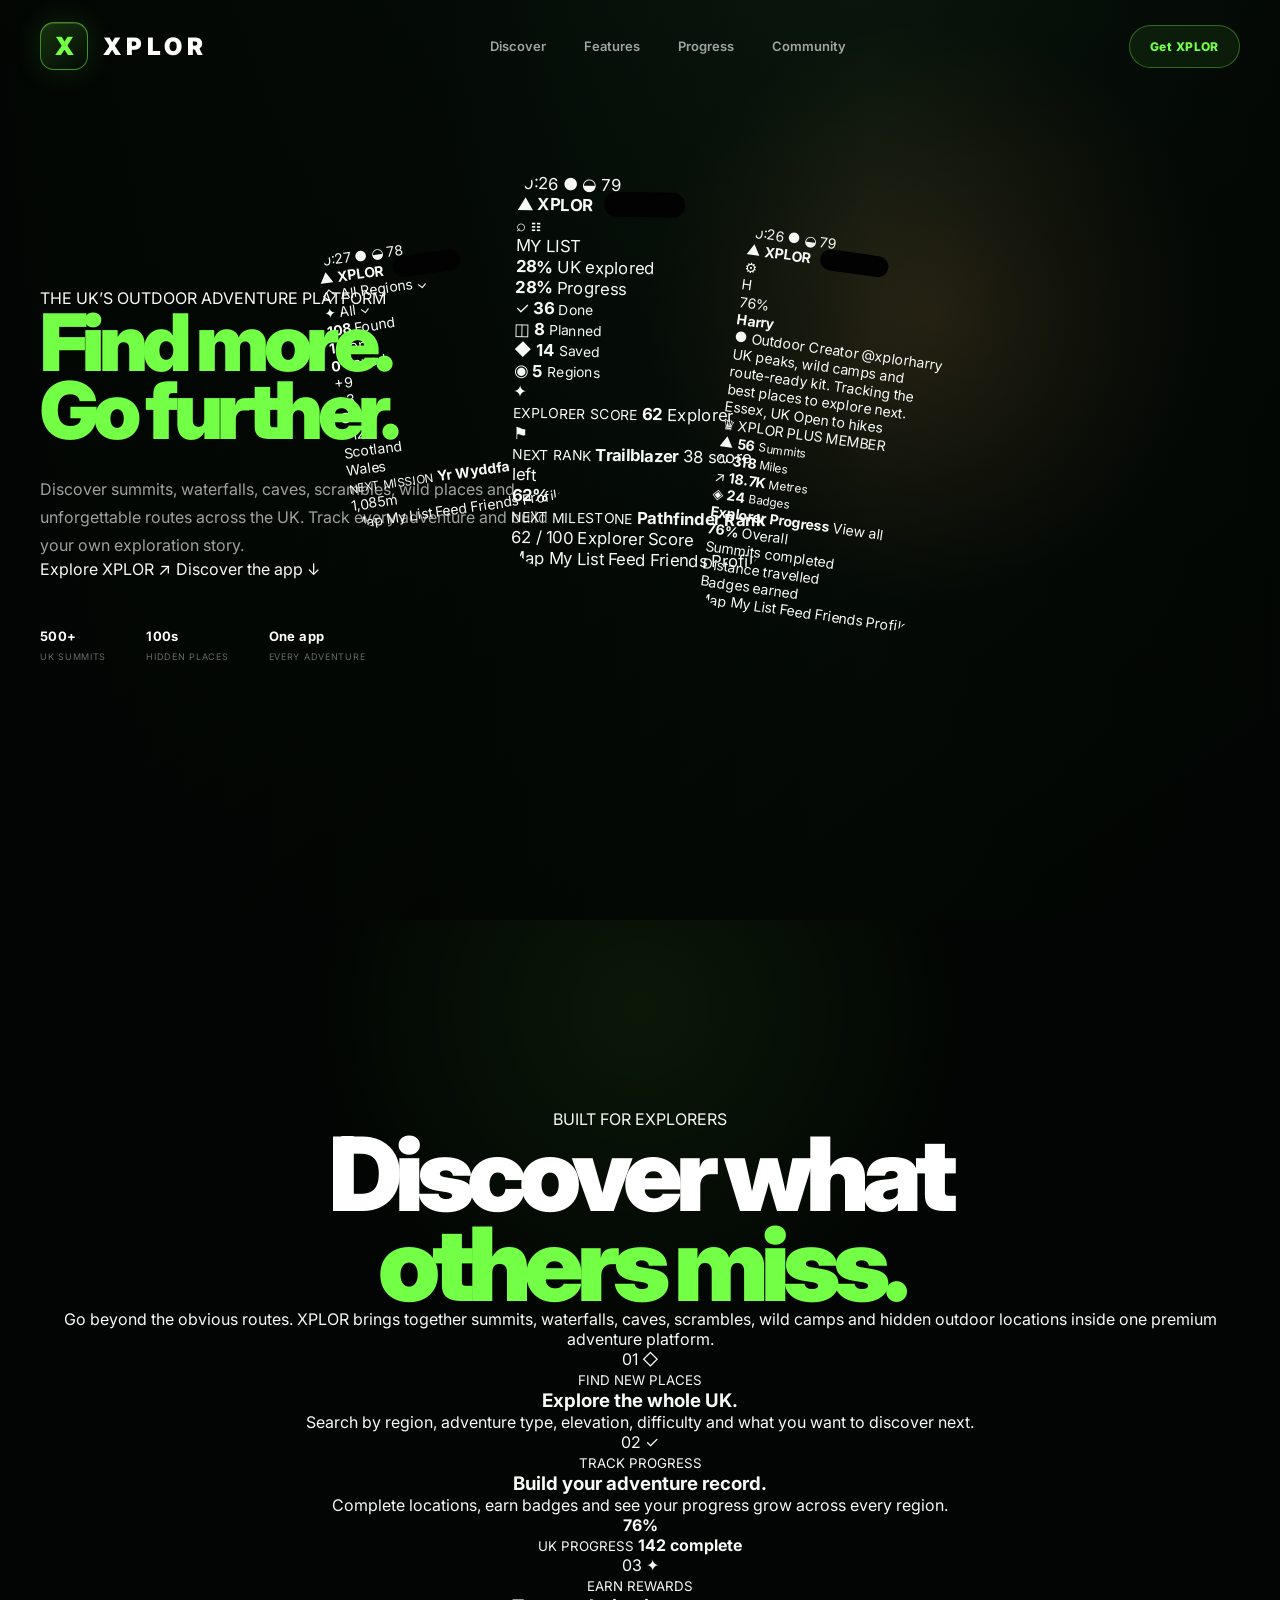
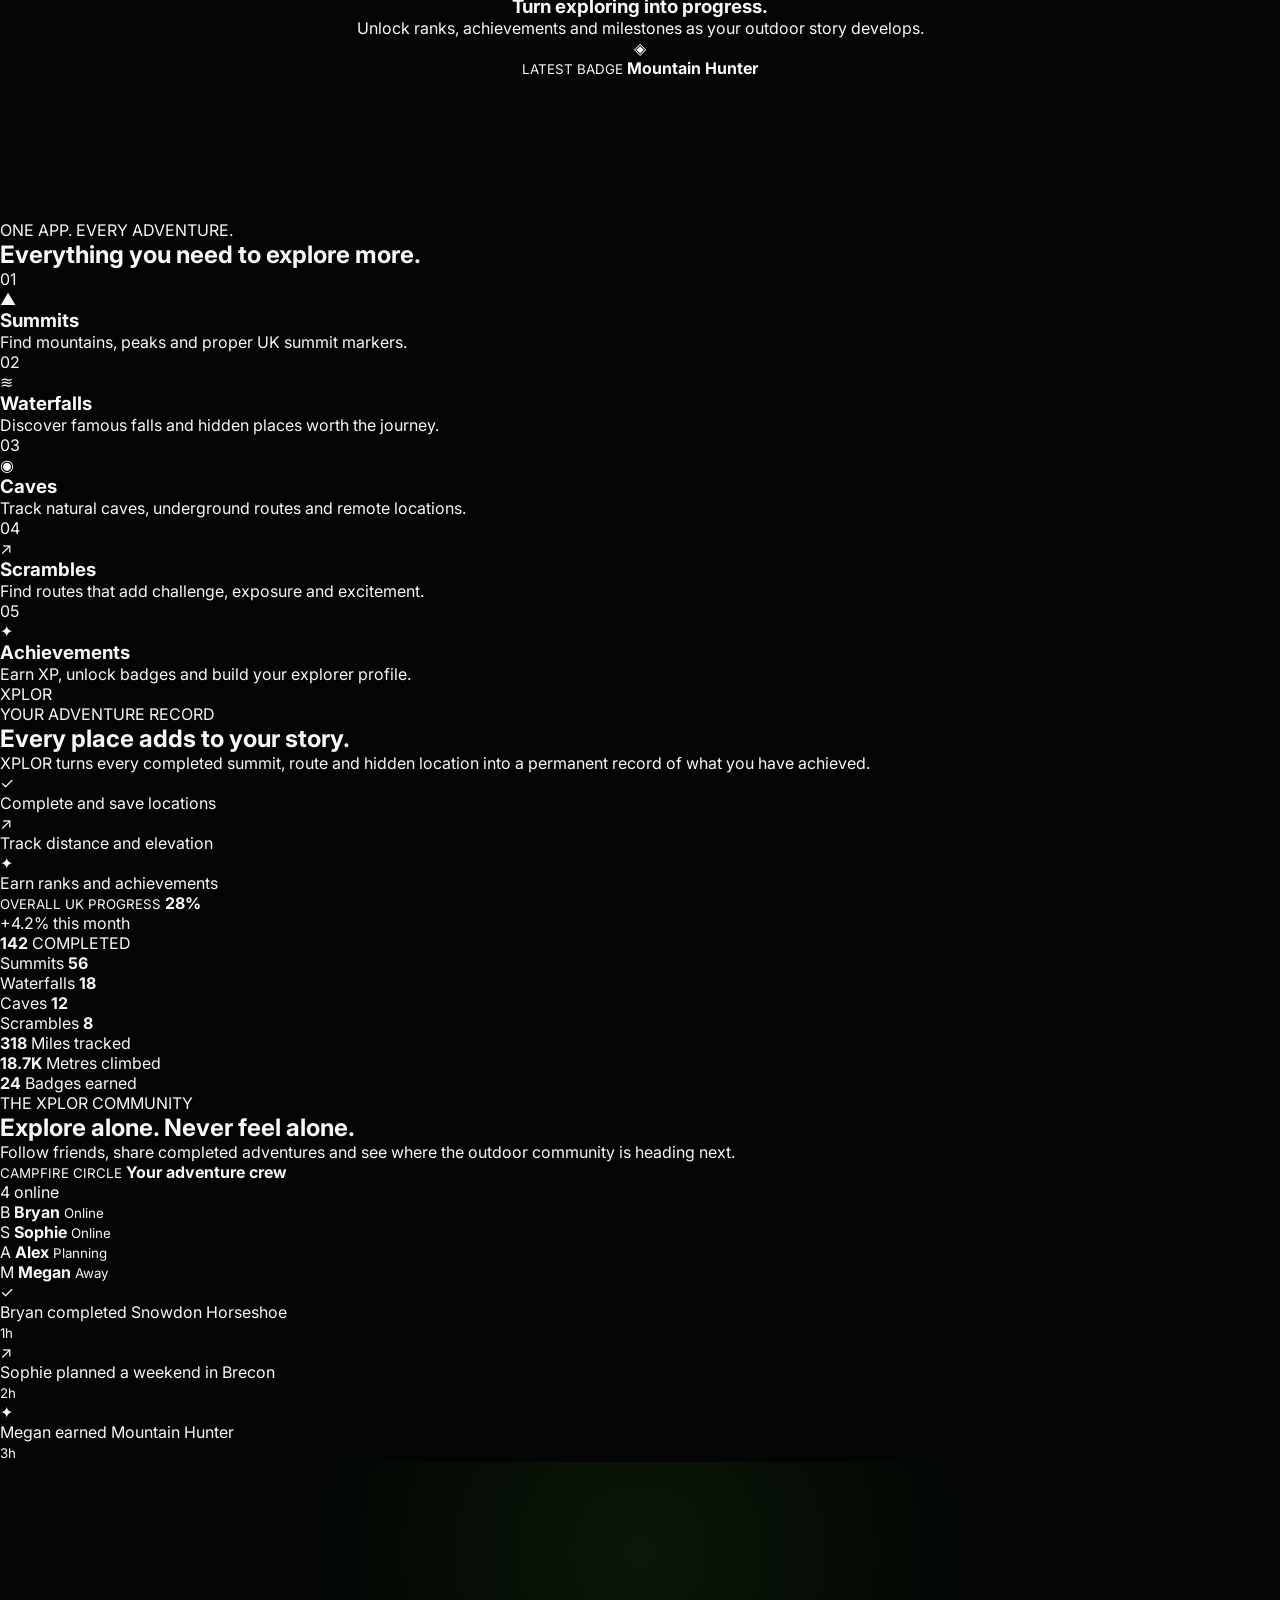
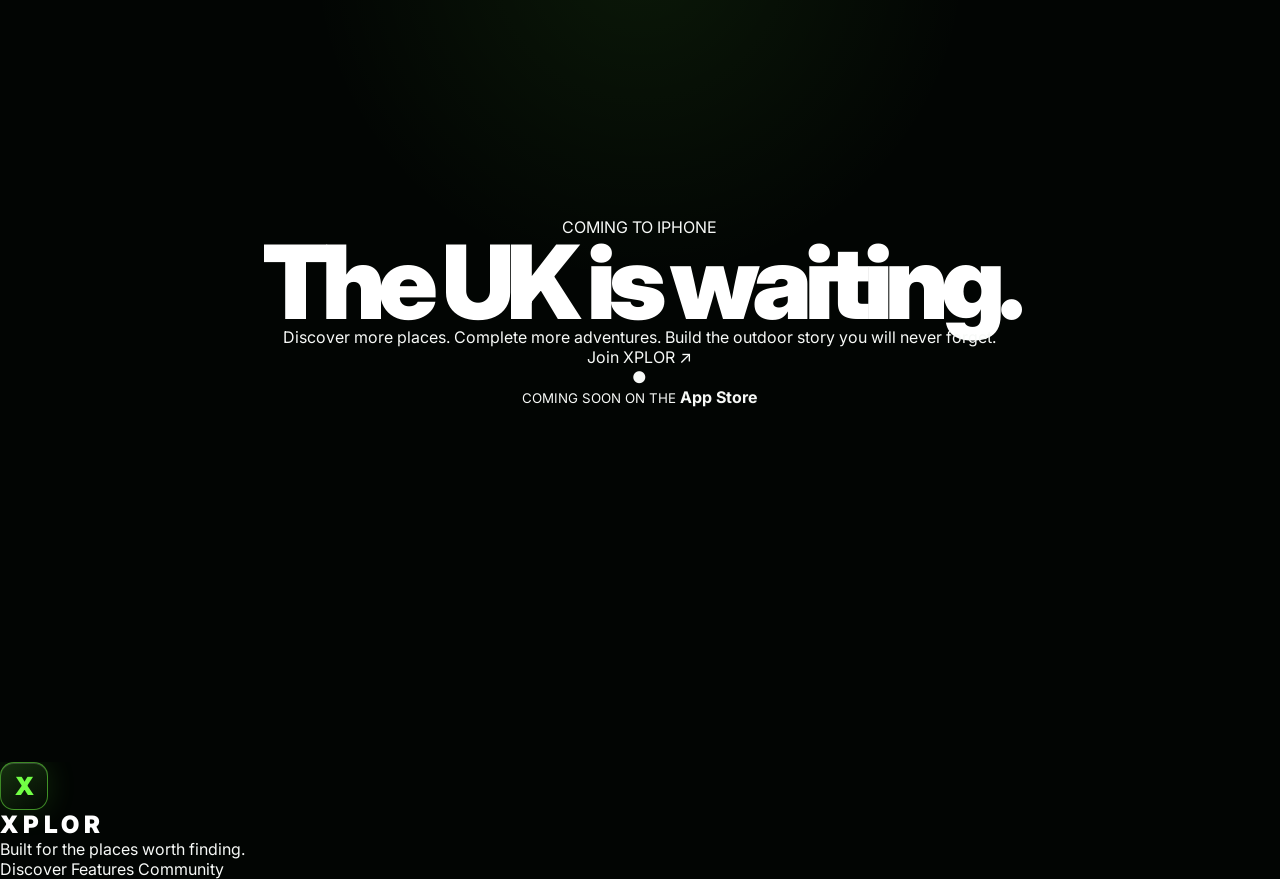
==== commit dbf9dace: "Update index.html" ====
--- a/index.html
+++ b/index.html
@@ -10,6 +10,11 @@
     >
 
     <meta
+        name="theme-color"
+        content="#020503"
+    >
+
+    <meta
         name="description"
         content="XPLOR — Discover, track and complete the UK's greatest outdoor adventures."
     >
@@ -18,53 +23,90 @@
 
     <link rel="preconnect" href="https://fonts.googleapis.com">
 
-    <link rel="preconnect" href="https://fonts.gstatic.com" crossorigin>
+    <link
+        rel="preconnect"
+        href="https://fonts.gstatic.com"
+        crossorigin
+    >
 
     <link
         href="https://fonts.googleapis.com/css2?family=Inter:wght@400;500;600;700;800;900&display=swap"
         rel="stylesheet"
     >
 
-    <link rel="stylesheet" href="css/style.css?v=20">
+    <link
+        rel="stylesheet"
+        href="css/style.css?v=30"
+    >
 </head>
 
 <body>
 
-    <!-- HEADER -->
-
-    <header class="site-header" id="siteHeader">
+    <!-- ==================================================
+         HEADER
+    =================================================== -->
+
+    <header
+        class="site-header"
+        id="siteHeader"
+    >
 
         <div class="nav-container">
 
-            <a href="#top" class="brand" aria-label="XPLOR home">
-
-                <span class="brand-icon">X</span>
-
-                <span class="brand-word">XPLOR</span>
+            <a
+                href="#top"
+                class="brand"
+                aria-label="XPLOR home"
+            >
+
+                <span class="brand-icon">
+                    X
+                </span>
+
+                <span class="brand-word">
+                    XPLOR
+                </span>
 
             </a>
 
-            <nav class="desktop-navigation">
-
-                <a href="#discover">Discover</a>
-
-                <a href="#features">Features</a>
-
-                <a href="#community">Community</a>
-
-                <a href="#download">Download</a>
+
+            <nav
+                class="desktop-navigation"
+                aria-label="Main navigation"
+            >
+
+                <a href="#discover">
+                    Discover
+                </a>
+
+                <a href="#features">
+                    Features
+                </a>
+
+                <a href="#progress">
+                    Progress
+                </a>
+
+                <a href="#community">
+                    Community
+                </a>
 
             </nav>
 
-            <a href="#download" class="header-button">
+
+            <a
+                href="#download"
+                class="header-button"
+            >
                 Get XPLOR
             </a>
+
 
             <button
                 class="menu-button"
                 id="menuButton"
                 type="button"
-                aria-label="Open menu"
+                aria-label="Open navigation menu"
                 aria-expanded="false"
             >
 
@@ -78,99 +120,1446 @@
     </header>
 
 
-    <!-- MOBILE MENU -->
-
-    <div class="mobile-menu" id="mobileMenu">
-
-        <a href="#discover">Discover</a>
-
-        <a href="#features">Features</a>
-
-        <a href="#community">Community</a>
-
-        <a href="#download">Download</a>
+    <!-- ==================================================
+         MOBILE MENU
+    =================================================== -->
+
+    <div
+        class="mobile-menu"
+        id="mobileMenu"
+    >
+
+        <a href="#discover">
+            Discover
+        </a>
+
+        <a href="#features">
+            Features
+        </a>
+
+        <a href="#progress">
+            Progress
+        </a>
+
+        <a href="#community">
+            Community
+        </a>
+
+        <a
+            href="#download"
+            class="mobile-menu-download"
+        >
+            Get XPLOR
+        </a>
 
     </div>
 
 
-    <!-- HERO -->
-
     <main id="top">
 
+
+        <!-- ==================================================
+             HERO
+        =================================================== -->
+
         <section class="hero">
 
             <div class="hero-background"></div>
 
-            <div class="hero-light hero-light-one"></div>
-
-            <div class="hero-light hero-light-two"></div>
-
-            <div class="mountain mountain-back"></div>
-
-            <div class="mountain mountain-front"></div>
-
-            <div class="particle particle-one"></div>
-
-            <div class="particle particle-two"></div>
-
-            <div class="particle particle-three"></div>
-
-            <div class="particle particle-four"></div>
+            <div class="hero-grid"></div>
+
+            <div class="hero-light hero-light-gold"></div>
+
+            <div class="hero-light hero-light-green"></div>
+
+            <div class="hero-mountain hero-mountain-back"></div>
+
+            <div class="hero-mountain hero-mountain-front"></div>
+
+            <div class="hero-noise"></div>
+
+
+            <span class="hero-particle particle-one"></span>
+
+            <span class="hero-particle particle-two"></span>
+
+            <span class="hero-particle particle-three"></span>
+
+            <span class="hero-particle particle-four"></span>
+
+            <span class="hero-particle particle-five"></span>
+
 
             <div class="hero-inner">
 
+                <!-- HERO COPY -->
+
                 <div class="hero-copy">
 
-                    <p class="hero-label">
+                    <p class="hero-eyebrow">
                         THE UK’S OUTDOOR ADVENTURE PLATFORM
                     </p>
 
-                    <h1>
-                        Find more.
-                        <span>Go further.</span>
+                    <h1 class="hero-title">
+
+                        <span class="hero-title-line">
+                            Find more.
+                        </span>
+
+                        <span class="hero-title-line hero-title-accent">
+                            Go further.
+                        </span>
+
                     </h1>
 
                     <p class="hero-description">
-                        Discover hidden summits, waterfalls, caves,
-                        scrambles and unforgettable places across the UK.
+                        Discover summits, waterfalls, caves, scrambles,
+                        wild places and unforgettable routes across the UK.
                         Track every adventure and build your own exploration story.
                     </p>
 
-                    <div class="hero-buttons">
-
-                        <a href="#download" class="main-button">
-
-                            <span>Explore XPLOR</span>
-
-                            <span class="button-arrow">↗</span>
+
+                    <div class="hero-actions">
+
+                        <a
+                            href="#discover"
+                            class="primary-button magnetic-button"
+                        >
+
+                            <span class="primary-button-shine"></span>
+
+                            <span class="primary-button-content">
+
+                                Explore XPLOR
+
+                                <span class="button-arrow">
+                                    ↗
+                                </span>
+
+                            </span>
 
                         </a>
 
-                        <a href="#discover" class="secondary-button">
+
+                        <a
+                            href="#features"
+                            class="text-button"
+                        >
 
                             Discover the app
 
-                            <span>↓</span>
+                            <span>
+                                ↓
+                            </span>
 
                         </a>
 
                     </div>
 
+
                     <div class="hero-stats">
 
+                        <div class="hero-stat">
+
+                            <strong>
+                                500+
+                            </strong>
+
+                            <span>
+                                UK summits
+                            </span>
+
+                        </div>
+
+
+                        <div class="hero-stat">
+
+                            <strong>
+                                100s
+                            </strong>
+
+                            <span>
+                                Hidden places
+                            </span>
+
+                        </div>
+
+
+                        <div class="hero-stat">
+
+                            <strong>
+                                One app
+                            </strong>
+
+                            <span>
+                                Every adventure
+                            </span>
+
+                        </div>
+
+                    </div>
+
+                </div>
+
+
+                <!-- ==================================================
+                     HERO PHONE DISPLAY
+                =================================================== -->
+
+                <div
+                    class="phone-stage"
+                    id="phoneStage"
+                >
+
+                    <div class="phone-aura"></div>
+
+                    <div class="phone-ground-shadow"></div>
+
+
+                    <!-- LEFT PHONE — MAP -->
+
+                    <article class="phone phone-left">
+
+                        <div class="phone-body">
+
+                            <div class="phone-side-button phone-side-button-one"></div>
+
+                            <div class="phone-side-button phone-side-button-two"></div>
+
+                            <div class="dynamic-island"></div>
+
+
+                            <div class="phone-screen map-app-screen">
+
+                                <div class="app-status-bar">
+
+                                    <span>
+                                        10:27
+                                    </span>
+
+                                    <span class="status-icons">
+                                        ● ◒ 78
+                                    </span>
+
+                                </div>
+
+
+                                <div class="map-app-logo">
+
+                                    <span class="mini-mountain">
+                                        ▲
+                                    </span>
+
+                                    <strong>
+                                        XPLOR
+                                    </strong>
+
+                                </div>
+
+
+                                <div class="map-controls-row">
+
+                                    <div class="map-filter">
+
+                                        <span class="map-filter-icon">
+                                            ◇
+                                        </span>
+
+                                        All Regions
+
+                                        <span>
+                                           ⌄
+                                        </span>
+
+                                    </div>
+
+
+                                    <div class="map-filter map-filter-small">
+
+                                        <span class="map-filter-icon">
+                                            ✦
+                                        </span>
+
+                                        All
+
+                                        <span>
+                                            ⌄
+                                        </span>
+
+                                    </div>
+
+                                </div>
+
+
+                                <div class="map-count-row">
+
+                                    <div class="map-count map-count-active">
+
+                                        <strong>
+                                            108
+                                        </strong>
+
+                                        <span>
+                                            Found
+                                        </span>
+
+                                    </div>
+
+
+                                    <div class="map-count">
+
+                                        <strong>
+                                            1
+                                        </strong>
+
+                                        <span>
+                                            Done
+                                        </span>
+
+                                    </div>
+
+
+                                    <div class="map-count">
+
+                                        <strong>
+                                            0
+                                        </strong>
+
+                                        <span>
+                                            Saved
+                                        </span>
+
+                                    </div>
+
+                                </div>
+
+
+                                <div class="fake-map">
+
+                                    <div class="map-land map-land-one"></div>
+
+                                    <div class="map-land map-land-two"></div>
+
+                                    <div class="map-land map-land-three"></div>
+
+                                    <div class="map-road map-road-one"></div>
+
+                                    <div class="map-road map-road-two"></div>
+
+
+                                    <div class="map-pin map-pin-one">
+
+                                        <span>
+                                            +9
+                                        </span>
+
+                                    </div>
+
+
+                                    <div class="map-pin map-pin-two">
+
+                                        <span>
+                                            +3
+                                        </span>
+
+                                    </div>
+
+
+                                    <div class="map-pin map-pin-three map-pin-water">
+
+                                        <span>
+                                            ●
+                                        </span>
+
+                                    </div>
+
+
+                                    <div class="map-pin map-pin-four">
+
+                                        <span>
+                                            +12
+                                        </span>
+
+                                    </div>
+
+
+                                    <div class="map-location-label map-label-one">
+                                        Scotland
+                                    </div>
+
+                                    <div class="map-location-label map-label-two">
+                                        Wales
+                                    </div>
+
+                                </div>
+
+
+                                <div class="map-bottom-card">
+
+                                    <div class="map-bottom-card-copy">
+
+                                        <small>
+                                            NEXT MISSION
+                                        </small>
+
+                                        <strong>
+                                            Yr Wyddfa
+                                        </strong>
+
+                                    </div>
+
+                                    <span class="map-height">
+                                        1,085m
+                                    </span>
+
+                                </div>
+
+
+                                <div class="fake-tab-bar">
+
+                                    <span class="tab-active">
+                                        Map
+                                    </span>
+
+                                    <span>
+                                        My List
+                                    </span>
+
+                                    <span>
+                                        Feed
+                                    </span>
+
+                                    <span>
+                                        Friends
+                                    </span>
+
+                                    <span>
+                                        Profile
+                                    </span>
+
+                                </div>
+
+                            </div>
+
+                        </div>
+
+                    </article>
+
+
+                    <!-- CENTRE PHONE — MY LIST -->
+
+                    <article class="phone phone-centre">
+
+                        <div class="phone-body">
+
+                            <div class="phone-side-button phone-side-button-one"></div>
+
+                            <div class="phone-side-button phone-side-button-two"></div>
+
+                            <div class="dynamic-island"></div>
+
+
+                            <div class="phone-screen list-app-screen">
+
+                                <div class="app-status-bar">
+
+                                    <span>
+                                        10:26
+                                    </span>
+
+                                    <span class="status-icons">
+                                        ● ◒ 79
+                                    </span>
+
+                                </div>
+
+
+                                <div class="list-app-header">
+
+                                    <div class="list-app-logo">
+
+                                        <span class="mini-mountain">
+                                            ▲
+                                        </span>
+
+                                        <strong>
+                                            XPLOR
+                                        </strong>
+
+                                    </div>
+
+
+                                    <div class="list-header-actions">
+
+                                        <span>
+                                            ⌕
+                                        </span>
+
+                                        <span>
+                                            ☷
+                                        </span>
+
+                                    </div>
+
+                                </div>
+
+
+                                <div class="list-hero-card">
+
+                                    <div class="list-hero-overlay"></div>
+
+                                    <div class="list-hero-content">
+
+                                        <p class="list-card-label">
+                                            MY LIST
+                                        </p>
+
+                                        <strong class="list-card-title">
+                                            28%
+                                        </strong>
+
+                                        <span class="list-card-subtitle">
+                                            UK explored
+                                        </span>
+
+
+                                        <div class="list-progress-ring">
+
+                                            <div class="list-progress-inner">
+
+                                                <strong>
+                                                    28%
+                                                </strong>
+
+                                                <span>
+                                                    Progress
+                                                </span>
+
+                                            </div>
+
+                                        </div>
+
+
+                                        <div class="list-stat-grid">
+
+                                            <div>
+
+                                                <span class="list-stat-icon green">
+                                                    ✓
+                                                </span>
+
+                                                <strong>
+                                                    36
+                                                </strong>
+
+                                                <small>
+                                                    Done
+                                                </small>
+
+                                            </div>
+
+
+                                            <div>
+
+                                                <span class="list-stat-icon blue">
+                                                    ◫
+                                                </span>
+
+                                                <strong>
+                                                    8
+                                                </strong>
+
+                                                <small>
+                                                    Planned
+                                                </small>
+
+                                            </div>
+
+
+                                            <div>
+
+                                                <span class="list-stat-icon gold">
+                                                    ◆
+                                                </span>
+
+                                                <strong>
+                                                    14
+                                                </strong>
+
+                                                <small>
+                                                    Saved
+                                                </small>
+
+                                            </div>
+
+
+                                            <div>
+
+                                                <span class="list-stat-icon purple">
+                                                    ◉
+                                                </span>
+
+                                                <strong>
+                                                    5
+                                                </strong>
+
+                                                <small>
+                                                    Regions
+                                                </small>
+
+                                            </div>
+
+                                        </div>
+
+                                    </div>
+
+                                </div>
+
+
+                                <div class="rank-grid">
+
+                                    <div class="rank-card rank-card-gold">
+
+                                        <span class="rank-icon">
+                                            ✦
+                                        </span>
+
+                                        <div>
+
+                                            <small>
+                                                EXPLORER SCORE
+                                            </small>
+
+                                            <strong>
+                                                62
+                                            </strong>
+
+                                            <span>
+                                                Explorer
+                                            </span>
+
+                                        </div>
+
+                                    </div>
+
+
+                                    <div class="rank-card rank-card-green">
+
+                                        <span class="rank-icon">
+                                            ⚑
+                                        </span>
+
+                                        <div>
+
+                                            <small>
+                                                NEXT RANK
+                                            </small>
+
+                                            <strong>
+                                                Trailblazer
+                                            </strong>
+
+                                            <span>
+                                                38 score left
+                                            </span>
+
+                                        </div>
+
+                                    </div>
+
+                                </div>
+
+
+                                <div class="milestone-card">
+
+                                    <div class="milestone-ring">
+
+                                        <strong>
+                                            62%
+                                        </strong>
+
+                                    </div>
+
+                                    <div class="milestone-copy">
+
+                                        <small>
+                                            NEXT MILESTONE
+                                        </small>
+
+                                        <strong>
+                                            Pathfinder Rank
+                                        </strong>
+
+                                        <span>
+                                            62 / 100 Explorer Score
+                                        </span>
+
+                                    </div>
+
+                                </div>
+
+
+                                <div class="fake-tab-bar">
+
+                                    <span>
+                                        Map
+                                    </span>
+
+                                    <span class="tab-active">
+                                        My List
+                                    </span>
+
+                                    <span>
+                                        Feed
+                                    </span>
+
+                                    <span>
+                                        Friends
+                                    </span>
+
+                                    <span>
+                                        Profile
+                                    </span>
+
+                                </div>
+
+                            </div>
+
+                        </div>
+
+                    </article>
+
+
+                    <!-- RIGHT PHONE — PROFILE -->
+
+                    <article class="phone phone-right">
+
+                        <div class="phone-body">
+
+                            <div class="phone-side-button phone-side-button-one"></div>
+
+                            <div class="phone-side-button phone-side-button-two"></div>
+
+                            <div class="dynamic-island"></div>
+
+
+                            <div class="phone-screen profile-app-screen">
+
+                                <div class="app-status-bar">
+
+                                    <span>
+                                        10:26
+                                    </span>
+
+                                    <span class="status-icons">
+                                        ● ◒ 79
+                                    </span>
+
+                                </div>
+
+
+                                <div class="profile-app-header">
+
+                                    <div class="profile-app-logo">
+
+                                        <span class="mini-mountain">
+                                            ▲
+                                        </span>
+
+                                        <strong>
+                                            XPLOR
+                                        </strong>
+
+                                    </div>
+
+                                    <span class="settings-button">
+                                        ⚙
+                                    </span>
+
+                                </div>
+
+
+                                <div class="profile-card">
+
+                                    <div class="profile-card-bg"></div>
+
+                                    <div class="profile-card-content">
+
+                                        <div class="profile-avatar-wrap">
+
+                                            <div class="profile-avatar-image">
+
+                                                <span>
+                                                    H
+                                                </span>
+
+                                            </div>
+
+                                            <div class="profile-percent">
+                                                76%
+                                            </div>
+
+                                        </div>
+
+
+                                        <div class="profile-copy">
+
+                                            <strong class="profile-name">
+                                                Harry
+                                            </strong>
+
+                                            <span class="profile-role">
+                                                ● Outdoor Creator
+                                            </span>
+
+                                            <span class="profile-handle">
+                                                @xplorharry
+                                            </span>
+
+                                            <p>
+                                                UK peaks, wild camps and route-ready kit.
+                                                Tracking the best places to explore next.
+                                            </p>
+
+                                        </div>
+
+
+                                        <div class="profile-tags">
+
+                                            <span>
+                                                Essex, UK
+                                            </span>
+
+                                            <span class="profile-tag-green">
+                                                Open to hikes
+                                            </span>
+
+                                        </div>
+
+
+                                        <div class="plus-badge">
+                                            ♛ XPLOR PLUS MEMBER
+                                        </div>
+
+                                    </div>
+
+                                </div>
+
+
+                                <div class="profile-stat-card">
+
+                                    <div>
+
+                                        <span class="profile-stat-icon green">
+                                            ▲
+                                        </span>
+
+                                        <strong>
+                                            56
+                                        </strong>
+
+                                        <small>
+                                            Summits
+                                        </small>
+
+                                    </div>
+
+
+                                    <div>
+
+                                        <span class="profile-stat-icon blue">
+                                            ∿
+                                        </span>
+
+                                        <strong>
+                                            318
+                                        </strong>
+
+                                        <small>
+                                            Miles
+                                        </small>
+
+                                    </div>
+
+
+                                    <div>
+
+                                        <span class="profile-stat-icon orange">
+                                            ↗
+                                        </span>
+
+                                        <strong>
+                                            18.7K
+                                        </strong>
+
+                                        <small>
+                                            Metres
+                                        </small>
+
+                                    </div>
+
+
+                                    <div>
+
+                                        <span class="profile-stat-icon gold">
+                                            ◈
+                                        </span>
+
+                                        <strong>
+                                            24
+                                        </strong>
+
+                                        <small>
+                                            Badges
+                                        </small>
+
+                                    </div>
+
+                                </div>
+
+
+                                <div class="profile-progress-card">
+
+                                    <div class="profile-progress-heading">
+
+                                        <strong>
+                                            Explorer Progress
+                                        </strong>
+
+                                        <span>
+                                            View all
+                                        </span>
+
+                                    </div>
+
+
+                                    <div class="profile-progress-content">
+
+                                        <div class="profile-progress-circle">
+
+                                            <strong>
+                                                76%
+                                            </strong>
+
+                                            <span>
+                                                Overall
+                                            </span>
+
+                                        </div>
+
+
+                                        <div class="profile-bars">
+
+                                            <div>
+
+                                                <span>
+                                                    Summits completed
+                                                </span>
+
+                                                <div class="profile-bar">
+                                                    <i style="width: 76%;"></i>
+                                                </div>
+
+                                            </div>
+
+
+                                            <div>
+
+                                                <span>
+                                                    Distance travelled
+                                                </span>
+
+                                                <div class="profile-bar">
+                                                    <i style="width: 64%;"></i>
+                                                </div>
+
+                                            </div>
+
+
+                                            <div>
+
+                                                <span>
+                                                    Badges earned
+                                                </span>
+
+                                                <div class="profile-bar">
+                                                    <i style="width: 58%;"></i>
+                                                </div>
+
+                                            </div>
+
+                                        </div>
+
+                                    </div>
+
+                                </div>
+
+
+                                <div class="fake-tab-bar">
+
+                                    <span>
+                                        Map
+                                    </span>
+
+                                    <span>
+                                        My List
+                                    </span>
+
+                                    <span>
+                                        Feed
+                                    </span>
+
+                                    <span>
+                                        Friends
+                                    </span>
+
+                                    <span class="tab-active">
+                                        Profile
+                                    </span>
+
+                                </div>
+
+                            </div>
+
+                        </div>
+
+                    </article>
+
+                </div>
+
+            </div>
+
+
+            <a
+                href="#discover"
+                class="scroll-indicator"
+            >
+
+                <span>
+                    SCROLL TO XPLOR
+                </span>
+
+                <i></i>
+
+            </a>
+
+        </section>
+
+
+        <!-- ==================================================
+             DISCOVER SECTION
+        =================================================== -->
+
+        <section
+            class="discover-section"
+            id="discover"
+        >
+
+            <div class="section-orbit section-orbit-one"></div>
+
+            <div class="section-orbit section-orbit-two"></div>
+
+
+            <div class="discover-inner">
+
+                <div class="section-copy">
+
+                    <p class="section-eyebrow">
+                        BUILT FOR EXPLORERS
+                    </p>
+
+                    <h2>
+
+                        Discover what
+
+                        <span>
+                            others miss.
+                        </span>
+
+                    </h2>
+
+                    <p>
+                        Go beyond the obvious routes. XPLOR brings together
+                        summits, waterfalls, caves, scrambles, wild camps and
+                        hidden outdoor locations inside one premium adventure platform.
+                    </p>
+
+                </div>
+
+
+                <div class="discover-grid">
+
+                    <article class="discover-card discover-card-large">
+
+                        <div class="discover-card-glow"></div>
+
+                        <div class="discover-card-top">
+
+                            <span class="discover-number">
+                                01
+                            </span>
+
+                            <span class="discover-card-icon">
+                                ◇
+                            </span>
+
+                        </div>
+
+                        <div class="discover-card-copy">
+
+                            <small>
+                                FIND NEW PLACES
+                            </small>
+
+                            <h3>
+                                Explore the whole UK.
+                            </h3>
+
+                            <p>
+                                Search by region, adventure type, elevation,
+                                difficulty and what you want to discover next.
+                            </p>
+
+                        </div>
+
+                        <div class="discover-mini-map">
+
+                            <span class="mini-map-pin mini-map-pin-one"></span>
+
+                            <span class="mini-map-pin mini-map-pin-two"></span>
+
+                            <span class="mini-map-pin mini-map-pin-three"></span>
+
+                            <div class="mini-map-path"></div>
+
+                        </div>
+
+                    </article>
+
+
+                    <article class="discover-card">
+
+                        <div class="discover-card-top">
+
+                            <span class="discover-number">
+                                02
+                            </span>
+
+                            <span class="discover-card-icon green-icon">
+                                ✓
+                            </span>
+
+                        </div>
+
+                        <div class="discover-card-copy">
+
+                            <small>
+                                TRACK PROGRESS
+                            </small>
+
+                            <h3>
+                                Build your adventure record.
+                            </h3>
+
+                            <p>
+                                Complete locations, earn badges and see your
+                                progress grow across every region.
+                            </p>
+
+                        </div>
+
+                        <div class="card-progress-widget">
+
+                            <div class="card-progress-ring">
+
+                                <strong>
+                                    76%
+                                </strong>
+
+                            </div>
+
+                            <div>
+
+                                <small>
+                                    UK PROGRESS
+                                </small>
+
+                                <strong>
+                                    142 complete
+                                </strong>
+
+                            </div>
+
+                        </div>
+
+                    </article>
+
+
+                    <article class="discover-card">
+
+                        <div class="discover-card-top">
+
+                            <span class="discover-number">
+                                03
+                            </span>
+
+                            <span class="discover-card-icon gold-icon">
+                                ✦
+                            </span>
+
+                        </div>
+
+                        <div class="discover-card-copy">
+
+                            <small>
+                                EARN REWARDS
+                            </small>
+
+                            <h3>
+                                Turn exploring into progress.
+                            </h3>
+
+                            <p>
+                                Unlock ranks, achievements and milestones
+                                as your outdoor story develops.
+                            </p>
+
+                        </div>
+
+                        <div class="achievement-widget">
+
+                            <span>
+                                ◈
+                            </span>
+
+                            <div>
+
+                                <small>
+                                    LATEST BADGE
+                                </small>
+
+                                <strong>
+                                    Mountain Hunter
+                                </strong>
+
+                            </div>
+
+                        </div>
+
+                    </article>
+
+                </div>
+
+            </div>
+
+        </section>
+
+
+        <!-- ==================================================
+             FEATURES SECTION
+        =================================================== -->
+
+        <section
+            class="features-section"
+            id="features"
+        >
+
+            <div class="features-header">
+
+                <p class="section-eyebrow">
+                    ONE APP. EVERY ADVENTURE.
+                </p>
+
+                <h2>
+                    Everything you need
+                    <span>to explore more.</span>
+                </h2>
+
+            </div>
+
+
+            <div class="features-track">
+
+                <article class="feature-card">
+
+                    <span class="feature-card-number">
+                        01
+                    </span>
+
+                    <div class="feature-icon feature-icon-green">
+                        ▲
+                    </div>
+
+                    <h3>
+                        Summits
+                    </h3>
+
+                    <p>
+                        Find mountains, peaks and proper UK summit markers.
+                    </p>
+
+                </article>
+
+
+                <article class="feature-card">
+
+                    <span class="feature-card-number">
+                        02
+                    </span>
+
+                    <div class="feature-icon feature-icon-blue">
+                        ≋
+                    </div>
+
+                    <h3>
+                        Waterfalls
+                    </h3>
+
+                    <p>
+                        Discover famous falls and hidden places worth the journey.
+                    </p>
+
+                </article>
+
+
+                <article class="feature-card">
+
+                    <span class="feature-card-number">
+                        03
+                    </span>
+
+                    <div class="feature-icon feature-icon-purple">
+                        ◉
+                    </div>
+
+                    <h3>
+                        Caves
+                    </h3>
+
+                    <p>
+                        Track natural caves, underground routes and remote locations.
+                    </p>
+
+                </article>
+
+
+                <article class="feature-card">
+
+                    <span class="feature-card-number">
+                        04
+                    </span>
+
+                    <div class="feature-icon feature-icon-orange">
+                        ↗
+                    </div>
+
+                    <h3>
+                        Scrambles
+                    </h3>
+
+                    <p>
+                        Find routes that add challenge, exposure and excitement.
+                    </p>
+
+                </article>
+
+
+                <article class="feature-card">
+
+                    <span class="feature-card-number">
+                        05
+                    </span>
+
+                    <div class="feature-icon feature-icon-gold">
+                        ✦
+                    </div>
+
+                    <h3>
+                        Achievements
+                    </h3>
+
+                    <p>
+                        Earn XP, unlock badges and build your explorer profile.
+                    </p>
+
+                </article>
+
+            </div>
+
+        </section>
+
+
+        <!-- ==================================================
+             PROGRESS SECTION
+        =================================================== -->
+
+        <section
+            class="progress-section"
+            id="progress"
+        >
+
+            <div class="progress-background-word">
+                XPLOR
+            </div>
+
+
+            <div class="progress-section-inner">
+
+                <div class="progress-section-copy">
+
+                    <p class="section-eyebrow">
+                        YOUR ADVENTURE RECORD
+                    </p>
+
+                    <h2>
+                        Every place adds
+                        <span>to your story.</span>
+                    </h2>
+
+                    <p>
+                        XPLOR turns every completed summit, route and hidden
+                        location into a permanent record of what you have achieved.
+                    </p>
+
+
+                    <div class="progress-feature-list">
+
                         <div>
-                            <strong>500+</strong>
-                            <span>UK summits</span>
-                        </div>
+
+                            <span>
+                                ✓
+                            </span>
+
+                            <p>
+                                Complete and save locations
+                            </p>
+
+                        </div>
+
 
                         <div>
-                            <strong>100s</strong>
-                            <span>Hidden places</span>
-                        </div>
+
+                            <span>
+                                ↗
+                            </span>
+
+                            <p>
+                                Track distance and elevation
+                            </p>
+
+                        </div>
+
 
                         <div>
-                            <strong>One app</strong>
-                            <span>Every adventure</span>
+
+                            <span>
+                                ✦
+                            </span>
+
+                            <p>
+                                Earn ranks and achievements
+                            </p>
+
                         </div>
 
                     </div>
@@ -178,276 +1567,509 @@
                 </div>
 
 
-                <!-- PHONE DISPLAY -->
-
-                <div class="phone-display">
-
-                    <div class="phone phone-left">
-
-                        <div class="phone-frame">
-
-                            <div class="dynamic-island"></div>
-
-                            <div class="phone-screen map-screen">
-
-                                <div class="app-header">
-
-                                    <span>XPLOR</span>
-
-                                    <span>•••</span>
-
-                                </div>
-
-                                <div class="map-path path-one"></div>
-
-                                <div class="map-path path-two"></div>
-
-                                <div class="map-marker marker-one"></div>
-
-                                <div class="map-marker marker-two"></div>
-
-                                <div class="map-marker marker-three"></div>
-
-                                <div class="location-card">
-
-                                    <small>NEARBY ADVENTURE</small>
-
-                                    <strong>Scafell Pike</strong>
-
-                                    <span>978m · Lake District</span>
-
-                                </div>
+                <div class="progress-dashboard">
+
+                    <div class="dashboard-top">
+
+                        <div>
+
+                            <small>
+                                OVERALL UK PROGRESS
+                            </small>
+
+                            <strong>
+                                28%
+                            </strong>
+
+                        </div>
+
+                        <span class="dashboard-change">
+                            +4.2% this month
+                        </span>
+
+                    </div>
+
+
+                    <div class="dashboard-main">
+
+                        <div class="dashboard-ring">
+
+                            <div class="dashboard-ring-inner">
+
+                                <strong>
+                                    142
+                                </strong>
+
+                                <span>
+                                    COMPLETED
+                                </span>
 
                             </div>
 
                         </div>
 
+
+                        <div class="dashboard-bars">
+
+                            <div class="dashboard-bar-row">
+
+                                <div>
+
+                                    <span>
+                                        Summits
+                                    </span>
+
+                                    <strong>
+                                        56
+                                    </strong>
+
+                                </div>
+
+                                <div class="dashboard-bar">
+
+                                    <i style="width: 78%;"></i>
+
+                                </div>
+
+                            </div>
+
+
+                            <div class="dashboard-bar-row">
+
+                                <div>
+
+                                    <span>
+                                        Waterfalls
+                                    </span>
+
+                                    <strong>
+                                        18
+                                    </strong>
+
+                                </div>
+
+                                <div class="dashboard-bar">
+
+                                    <i style="width: 52%;"></i>
+
+                                </div>
+
+                            </div>
+
+
+                            <div class="dashboard-bar-row">
+
+                                <div>
+
+                                    <span>
+                                        Caves
+                                    </span>
+
+                                    <strong>
+                                        12
+                                    </strong>
+
+                                </div>
+
+                                <div class="dashboard-bar">
+
+                                    <i style="width: 39%;"></i>
+
+                                </div>
+
+                            </div>
+
+
+                            <div class="dashboard-bar-row">
+
+                                <div>
+
+                                    <span>
+                                        Scrambles
+                                    </span>
+
+                                    <strong>
+                                        8
+                                    </strong>
+
+                                </div>
+
+                                <div class="dashboard-bar">
+
+                                    <i style="width: 31%;"></i>
+
+                                </div>
+
+                            </div>
+
+                        </div>
+
                     </div>
 
 
-                    <div class="phone phone-centre">
-
-                        <div class="phone-frame">
-
-                            <div class="dynamic-island"></div>
-
-                            <div class="phone-screen progress-screen">
-
-                                <div class="app-header">
-
-                                    <span>MY XPLOR</span>
-
-                                    <span>•••</span>
-
-                                </div>
-
-                                <p class="progress-label">
-                                    UK EXPLORATION
-                                </p>
-
-                                <strong class="progress-number">
-                                    28%
-                                </strong>
-
-                                <span class="progress-change">
-                                    +4.2% this month
-                                </span>
-
-                                <div class="progress-circle">
-
-                                    <div class="progress-circle-inner">
-
-                                        <strong>142</strong>
-
-                                        <span>COMPLETED</span>
-
-                                    </div>
-
-                                </div>
-
-                                <div class="progress-grid">
-
-                                    <div>
-                                        <strong>36</strong>
-                                        <span>Summits</span>
-                                    </div>
-
-                                    <div>
-                                        <strong>18</strong>
-                                        <span>Waterfalls</span>
-                                    </div>
-
-                                    <div>
-                                        <strong>12</strong>
-                                        <span>Caves</span>
-                                    </div>
-
-                                    <div>
-                                        <strong>8</strong>
-                                        <span>Scrambles</span>
-                                    </div>
-
-                                </div>
-
-                            </div>
+                    <div class="dashboard-bottom">
+
+                        <div>
+
+                            <strong>
+                                318
+                            </strong>
+
+                            <span>
+                                Miles tracked
+                            </span>
+
+                        </div>
+
+
+                        <div>
+
+                            <strong>
+                                18.7K
+                            </strong>
+
+                            <span>
+                                Metres climbed
+                            </span>
+
+                        </div>
+
+
+                        <div>
+
+                            <strong>
+                                24
+                            </strong>
+
+                            <span>
+                                Badges earned
+                            </span>
 
                         </div>
 
                     </div>
 
-
-                    <div class="phone phone-right">
-
-                        <div class="phone-frame">
-
-                            <div class="dynamic-island"></div>
-
-                            <div class="phone-screen profile-screen">
-
-                                <div class="app-header">
-
-                                    <span>PROFILE</span>
-
-                                    <span>⚙</span>
-
-                                </div>
-
-                                <div class="profile-avatar">
-                                    X
-                                </div>
-
-                                <strong class="profile-name">
-                                    HARRY HEWITT
-                                </strong>
-
-                                <span class="profile-rank">
-                                    SUMMIT SEEKER
-                                </span>
-
-                                <div class="xp-track">
-                                    <span></span>
-                                </div>
-
-                                <div class="achievement">
-
-                                    <small>LATEST ACHIEVEMENT</small>
-
-                                    <strong>Mountain Hunter</strong>
-
-                                    <span>
-                                        Completed 25 UK summits
-                                    </span>
-
-                                </div>
-
-                                <div class="profile-grid">
-
-                                    <div>
-                                        <strong>2,480</strong>
-                                        <span>XP</span>
-                                    </div>
-
-                                    <div>
-                                        <strong>14</strong>
-                                        <span>Badges</span>
-                                    </div>
-
-                                </div>
-
-                            </div>
-
-                        </div>
+                </div>
+
+            </div>
+
+        </section>
+
+
+        <!-- ==================================================
+             COMMUNITY SECTION
+        =================================================== -->
+
+        <section
+            class="community-section"
+            id="community"
+        >
+
+            <div class="community-glow"></div>
+
+
+            <div class="community-inner">
+
+                <div class="community-copy">
+
+                    <p class="section-eyebrow">
+                        THE XPLOR COMMUNITY
+                    </p>
+
+                    <h2>
+                        Explore alone.
+                        <span>Never feel alone.</span>
+                    </h2>
+
+                    <p>
+                        Follow friends, share completed adventures and see where
+                        the outdoor community is heading next.
+                    </p>
+
+                </div>
+
+
+                <div class="community-board">
+
+                    <div class="community-board-header">
+
+                        <div>
+
+                            <small>
+                                CAMPFIRE CIRCLE
+                            </small>
+
+                            <strong>
+                                Your adventure crew
+                            </strong>
+
+                        </div>
+
+                        <span class="online-pill">
+                            4 online
+                        </span>
 
                     </div>
 
-                    <div class="phone-floor-shadow"></div>
+
+                    <div class="community-avatars">
+
+                        <div class="community-person person-one">
+
+                            <span>
+                                B
+                            </span>
+
+                            <strong>
+                                Bryan
+                            </strong>
+
+                            <small>
+                                Online
+                            </small>
+
+                        </div>
+
+
+                        <div class="community-person person-two">
+
+                            <span>
+                                S
+                            </span>
+
+                            <strong>
+                                Sophie
+                            </strong>
+
+                            <small>
+                                Online
+                            </small>
+
+                        </div>
+
+
+                        <div class="community-person person-three">
+
+                            <span>
+                                A
+                            </span>
+
+                            <strong>
+                                Alex
+                            </strong>
+
+                            <small>
+                                Planning
+                            </small>
+
+                        </div>
+
+
+                        <div class="community-person person-four">
+
+                            <span>
+                                M
+                            </span>
+
+                            <strong>
+                                Megan
+                            </strong>
+
+                            <small>
+                                Away
+                            </small>
+
+                        </div>
+
+                    </div>
+
+
+                    <div class="community-activity">
+
+                        <div>
+
+                            <span class="activity-icon">
+                                ✓
+                            </span>
+
+                            <p>
+                                Bryan completed Snowdon Horseshoe
+                            </p>
+
+                            <small>
+                                1h
+                            </small>
+
+                        </div>
+
+
+                        <div>
+
+                            <span class="activity-icon">
+                                ↗
+                            </span>
+
+                            <p>
+                                Sophie planned a weekend in Brecon
+                            </p>
+
+                            <small>
+                                2h
+                            </small>
+
+                        </div>
+
+
+                        <div>
+
+                            <span class="activity-icon">
+                                ✦
+                            </span>
+
+                            <p>
+                                Megan earned Mountain Hunter
+                            </p>
+
+                            <small>
+                                3h
+                            </small>
+
+                        </div>
+
+                    </div>
 
                 </div>
 
             </div>
 
-            <a href="#discover" class="scroll-prompt">
-
-                <span>SCROLL TO XPLOR</span>
-
-                <i></i>
+        </section>
+
+
+        <!-- ==================================================
+             DOWNLOAD SECTION
+        =================================================== -->
+
+        <section
+            class="download-section"
+            id="download"
+        >
+
+            <div class="download-glow"></div>
+
+            <div class="download-inner">
+
+                <p class="section-eyebrow">
+                    COMING TO IPHONE
+                </p>
+
+                <h2>
+                    The UK is waiting.
+                </h2>
+
+                <p>
+                    Discover more places. Complete more adventures.
+                    Build the outdoor story you will never forget.
+                </p>
+
+
+                <div class="download-actions">
+
+                    <a
+                        href="#top"
+                        class="primary-button magnetic-button"
+                    >
+
+                        <span class="primary-button-shine"></span>
+
+                        <span class="primary-button-content">
+
+                            Join XPLOR
+
+                            <span class="button-arrow">
+                                ↗
+                            </span>
+
+                        </span>
+
+                    </a>
+
+
+                    <div class="app-store-placeholder">
+
+                        <span class="apple-mark">
+                            ●
+                        </span>
+
+                        <div>
+
+                            <small>
+                                COMING SOON ON THE
+                            </small>
+
+                            <strong>
+                                App Store
+                            </strong>
+
+                        </div>
+
+                    </div>
+
+                </div>
+
+            </div>
+
+        </section>
+
+
+        <!-- ==================================================
+             FOOTER
+        =================================================== -->
+
+        <footer class="site-footer">
+
+            <a
+                href="#top"
+                class="footer-brand"
+            >
+
+                <span class="brand-icon">
+                    X
+                </span>
+
+                <span class="brand-word">
+                    XPLOR
+                </span>
 
             </a>
 
-        </section>
-
-
-        <!-- SECOND SECTION -->
-
-        <section class="discover-section" id="discover">
-
-            <div class="section-inner">
-
-                <p class="section-label">
-                    BUILT FOR EXPLORERS
-                </p>
-
-                <h2>
-                    Discover what
-                    <span>others miss.</span>
-                </h2>
-
-                <p class="section-description">
-                    XPLOR brings together the UK’s greatest mountains,
-                    waterfalls, caves, routes and hidden outdoor locations
-                    inside one premium adventure platform.
-                </p>
+
+            <p>
+                Built for the places worth finding.
+            </p>
+
+
+            <div class="footer-links">
+
+                <a href="#discover">
+                    Discover
+                </a>
+
+                <a href="#features">
+                    Features
+                </a>
+
+                <a href="#community">
+                    Community
+                </a>
 
             </div>
 
-        </section>
-
-
-        <!-- PLACEHOLDER SECTIONS -->
-
-        <section class="placeholder-section" id="features">
-
-            <p class="section-label">TRACK EVERYTHING</p>
-
-            <h2>
-                Your adventures.
-                <span>Your progress.</span>
-            </h2>
-
-        </section>
-
-        <section class="placeholder-section" id="community">
-
-            <p class="section-label">THE XPLOR COMMUNITY</p>
-
-            <h2>
-                Explore together.
-                <span>Go further.</span>
-            </h2>
-
-        </section>
-
-        <section class="download-section" id="download">
-
-            <p class="section-label">COMING TO iPHONE</p>
-
-            <h2>
-                The UK is waiting.
-            </h2>
-
-            <a href="#top" class="main-button">
-
-                <span>Join XPLOR</span>
-
-                <span class="button-arrow">↗</span>
-
-            </a>
-
-        </section>
+        </footer>
 
     </main>
 
-    <script src="js/main.js?v=20"></script>
+
+    <script src="js/main.js?v=30"></script>
 
 </body>
 
--- a/css/style.css
+++ b/css/style.css
@@ -1,19 +1,17 @@
 /* =========================================================
-   XPLOR WEBSITE — FULL STYLE FILE
-   Mobile hero spacing fix
+   XPLOR WEBSITE
+   COMPLETE RESPONSIVE STYLE FILE
 ========================================================= */
 
 :root {
-    --black: #020403;
+    --black: #020503;
     --black-soft: #071009;
-    --panel: #0b110d;
-    --white: #f5f7f5;
-    --white-soft: rgba(245, 247, 245, 0.68);
-    --green: #70ff3d;
+    --green: #72ff45;
     --green-dark: #35a928;
+    --white: #f7f9f7;
+    --muted: rgba(247, 249, 247, 0.64);
+    --faint: rgba(255, 255, 255, 0.08);
     --gold: #d7a35f;
-    --container: 1440px;
-    --header-height: 86px;
     --ease: cubic-bezier(0.16, 1, 0.3, 1);
 }
 
@@ -59,11 +57,6 @@
     cursor: pointer;
 }
 
-.container {
-    width: min(calc(100% - 48px), var(--container));
-    margin-inline: auto;
-}
-
 
 /* =========================================================
    HEADER
@@ -75,25 +68,27 @@
     left: 0;
     z-index: 1000;
     width: 100%;
-    height: var(--header-height);
+    height: 92px;
     transition:
-        background 350ms ease,
-        border-color 350ms ease,
-        backdrop-filter 350ms ease;
+        background 300ms ease,
+        border-color 300ms ease,
+        backdrop-filter 300ms ease;
 }
 
 .site-header.scrolled {
     border-bottom: 1px solid rgba(255, 255, 255, 0.08);
-    background: rgba(2, 4, 3, 0.8);
+    background: rgba(2, 5, 3, 0.82);
     backdrop-filter: blur(20px);
     -webkit-backdrop-filter: blur(20px);
 }
 
-.navbar {
+.nav-container {
     display: flex;
     align-items: center;
     justify-content: space-between;
+    width: min(calc(100% - 80px), 1440px);
     height: 100%;
+    margin: 0 auto;
 }
 
 .brand {
@@ -101,123 +96,152 @@
     z-index: 1002;
     display: inline-flex;
     align-items: center;
-    gap: 12px;
-}
-
-.brand-mark {
+    gap: 15px;
+}
+
+.brand-icon {
     display: grid;
     place-items: center;
-    width: 38px;
-    height: 38px;
-    border: 1px solid rgba(112, 255, 61, 0.52);
-    border-radius: 11px;
+    width: 48px;
+    height: 48px;
+    border: 1px solid rgba(114, 255, 69, 0.5);
+    border-radius: 14px;
     color: var(--green);
     background:
         linear-gradient(
             145deg,
-            rgba(112, 255, 61, 0.18),
-            rgba(112, 255, 61, 0.02)
+            rgba(114, 255, 69, 0.18),
+            rgba(114, 255, 69, 0.02)
         );
-    font-size: 20px;
+    font-size: 25px;
     font-weight: 900;
+    line-height: 1;
     box-shadow:
-        inset 0 1px 0 rgba(255, 255, 255, 0.15),
-        0 0 28px rgba(112, 255, 61, 0.14);
-}
-
-.brand-name {
-    font-size: 20px;
+        0 0 30px rgba(114, 255, 69, 0.14),
+        inset 0 1px 0 rgba(255, 255, 255, 0.15);
+}
+
+.brand-word {
+    color: white;
+    font-size: 24px;
     font-weight: 900;
-    letter-spacing: 0.18em;
-}
-
-.desktop-nav {
+    letter-spacing: 0.2em;
+}
+
+.desktop-navigation {
     display: flex;
     align-items: center;
     gap: 38px;
 }
 
-.desktop-nav a {
+.desktop-navigation a {
     position: relative;
-    color: rgba(255, 255, 255, 0.68);
+    color: rgba(255, 255, 255, 0.62);
     font-size: 13px;
     font-weight: 600;
     transition: color 250ms ease;
 }
 
-.desktop-nav a::after {
+.desktop-navigation a::after {
     content: "";
     position: absolute;
+    right: 0;
+    bottom: -9px;
     left: 0;
-    bottom: -8px;
-    width: 100%;
     height: 1px;
     background: var(--green);
     transform: scaleX(0);
     transform-origin: right;
-    transition: transform 350ms var(--ease);
-}
-
-.desktop-nav a:hover {
+    transition: transform 300ms var(--ease);
+}
+
+.desktop-navigation a:hover {
     color: white;
 }
 
-.desktop-nav a:hover::after {
+.desktop-navigation a:hover::after {
     transform: scaleX(1);
     transform-origin: left;
 }
 
-.nav-button {
-    padding: 12px 18px;
-    border: 1px solid rgba(112, 255, 61, 0.3);
+.header-button {
+    display: inline-flex;
+    align-items: center;
+    justify-content: center;
+    padding: 13px 20px;
+    border: 1px solid rgba(114, 255, 69, 0.35);
     border-radius: 999px;
     color: var(--green);
-    background: rgba(112, 255, 61, 0.07);
+    background: rgba(114, 255, 69, 0.07);
     font-size: 12px;
     font-weight: 800;
-    letter-spacing: 0.08em;
-    text-transform: uppercase;
+    letter-spacing: 0.04em;
     transition:
         transform 300ms var(--ease),
-        background 300ms ease,
-        box-shadow 300ms ease;
-}
-
-.nav-button:hover {
+        background 300ms ease;
+}
+
+.header-button:hover {
     transform: translateY(-2px);
-    background: rgba(112, 255, 61, 0.13);
-    box-shadow: 0 0 28px rgba(112, 255, 61, 0.16);
+    background: rgba(114, 255, 69, 0.13);
 }
 
 .menu-button {
-    display: none;
     position: relative;
     z-index: 1002;
-    width: 44px;
-    height: 44px;
+    display: none;
+    width: 48px;
+    height: 48px;
 }
 
 .menu-button span {
     display: block;
-    width: 24px;
+    width: 27px;
     height: 1px;
-    margin: 7px auto;
+    margin: 8px auto;
     background: white;
+    transition: transform 350ms var(--ease);
+}
+
+.menu-button.active span:first-child {
+    transform: translateY(4.5px) rotate(45deg);
+}
+
+.menu-button.active span:last-child {
+    transform: translateY(-4.5px) rotate(-45deg);
+}
+
+
+/* =========================================================
+   MOBILE MENU
+========================================================= */
+
+.mobile-menu {
+    position: fixed;
+    inset: 0;
+    z-index: 999;
+    display: flex;
+    visibility: hidden;
+    flex-direction: column;
+    justify-content: center;
+    gap: 27px;
+    padding: 40px;
+    opacity: 0;
+    background: rgba(2, 5, 3, 0.98);
     transition:
-        transform 350ms var(--ease),
-        opacity 250ms ease;
-}
-
-.menu-button.active span:first-child {
-    transform: translateY(4px) rotate(45deg);
-}
-
-.menu-button.active span:last-child {
-    transform: translateY(-4px) rotate(-45deg);
-}
-
-.mobile-menu {
-    display: none;
+        opacity 300ms ease,
+        visibility 300ms ease;
+}
+
+.mobile-menu.active {
+    visibility: visible;
+    opacity: 1;
+}
+
+.mobile-menu a {
+    font-size: 36px;
+    font-weight: 800;
+    letter-spacing: -0.05em;
 }
 
 
@@ -227,9 +251,10 @@
 
 .hero {
     position: relative;
+    min-height: 100vh;
     min-height: 100svh;
     overflow: hidden;
-    background: #030604;
+    background: var(--black);
 }
 
 .hero-background {
@@ -238,237 +263,208 @@
     background:
         linear-gradient(
             90deg,
-            rgba(2, 4, 3, 0.98) 0%,
-            rgba(2, 5, 3, 0.78) 37%,
-            rgba(2, 5, 3, 0.28) 68%,
-            rgba(2, 4, 3, 0.65) 100%
+            rgba(2, 5, 3, 0.98) 0%,
+            rgba(2, 5, 3, 0.86) 35%,
+            rgba(2, 5, 3, 0.34) 68%,
+            rgba(2, 5, 3, 0.72) 100%
         ),
         radial-gradient(
-            circle at 74% 34%,
-            rgba(215, 163, 95, 0.24),
-            transparent 28%
+            circle at 73% 34%,
+            rgba(217, 159, 87, 0.25),
+            transparent 26%
         ),
         linear-gradient(
             145deg,
-            #18321d 0%,
-            #08120a 52%,
-            #020403 100%
+            #17351e,
+            #071009 55%,
+            #020503
         );
-    transform: scale(1.06);
-}
-
-.hero-background::before,
-.hero-background::after {
-    content: "";
+}
+
+.hero-light {
     position: absolute;
+    border-radius: 50%;
+    filter: blur(70px);
+    pointer-events: none;
+}
+
+.hero-light-one {
+    top: 15%;
+    right: 10%;
+    width: 440px;
+    height: 440px;
+    background: rgba(219, 159, 81, 0.16);
+}
+
+.hero-light-two {
+    bottom: 5%;
+    left: 10%;
+    width: 420px;
+    height: 420px;
+    background: rgba(62, 178, 65, 0.11);
+}
+
+.mountain {
+    position: absolute;
+    right: -5%;
+    bottom: -6%;
     left: -5%;
-    width: 110%;
     clip-path: polygon(
-        0 78%,
-        8% 63%,
-        18% 69%,
-        28% 37%,
-        37% 52%,
-        47% 20%,
-        56% 48%,
-        65% 29%,
-        74% 57%,
-        82% 24%,
-        91% 53%,
-        100% 34%,
+        0 75%,
+        10% 62%,
+        20% 69%,
+        31% 34%,
+        41% 55%,
+        51% 17%,
+        61% 50%,
+        71% 29%,
+        81% 59%,
+        91% 35%,
+        100% 54%,
         100% 100%,
         0 100%
     );
 }
 
-.hero-background::before {
-    bottom: -7%;
-    height: 58%;
-    background: #071009;
-    opacity: 0.82;
-}
-
-.hero-background::after {
-    bottom: -14%;
-    height: 55%;
-    background: #020403;
-    opacity: 0.98;
+.mountain-back {
+    height: 54%;
+    opacity: 0.65;
+    background: #0d1b10;
+}
+
+.mountain-front {
+    bottom: -15%;
+    height: 54%;
+    background: #020503;
     transform: scale(1.12);
 }
 
-.hero-sun {
+.particle {
     position: absolute;
-    top: 18%;
-    right: 15%;
-    width: 180px;
-    height: 180px;
+    z-index: 3;
+    width: 5px;
+    height: 5px;
     border-radius: 50%;
-    background: rgba(255, 188, 105, 0.31);
-    filter: blur(30px);
-    animation: sunlight 7s ease-in-out infinite alternate;
-}
-
-.hero-glow {
-    position: absolute;
-    top: 22%;
-    right: 17%;
-    width: 470px;
-    height: 470px;
-    border-radius: 50%;
-    background:
-        radial-gradient(
-            circle,
-            rgba(112, 255, 61, 0.1),
-            transparent 64%
-        );
-    filter: blur(12px);
-}
-
-.hero-vignette {
-    position: absolute;
-    inset: 0;
-    background:
-        radial-gradient(
-            circle at center,
-            transparent 25%,
-            rgba(0, 0, 0, 0.62) 100%
-        );
-    pointer-events: none;
-}
-
-.fog {
-    position: absolute;
-    left: -20%;
-    width: 140%;
-    height: 220px;
-    background:
-        radial-gradient(
-            ellipse at center,
-            rgba(255, 255, 255, 0.45),
-            transparent 64%
-        );
-    filter: blur(38px);
-}
-
-.fog-one {
-    bottom: 10%;
-    opacity: 0.13;
-    animation: fogMoveOne 17s ease-in-out infinite alternate;
-}
-
-.fog-two {
-    bottom: 24%;
-    opacity: 0.07;
-    animation: fogMoveTwo 22s ease-in-out infinite alternate;
-}
-
-.hero-content {
+    background: var(--green);
+    box-shadow: 0 0 18px var(--green);
+    animation: floatingParticle 5s ease-in-out infinite;
+}
+
+.particle-one {
+    top: 30%;
+    left: 8%;
+}
+
+.particle-two {
+    top: 67%;
+    left: 19%;
+    animation-delay: 1s;
+}
+
+.particle-three {
+    top: 38%;
+    right: 27%;
+    animation-delay: 2s;
+}
+
+.particle-four {
+    right: 5%;
+    bottom: 22%;
+    animation-delay: 3s;
+}
+
+.hero-inner {
     position: relative;
-    z-index: 5;
+    z-index: 10;
     display: grid;
-    grid-template-columns: 0.88fr 1.12fr;
+    grid-template-columns: minmax(480px, 0.88fr) minmax(620px, 1.12fr);
     align-items: center;
     gap: 30px;
+    width: min(calc(100% - 80px), 1440px);
+    min-height: 100vh;
     min-height: 100svh;
-    padding-top: calc(var(--header-height) + 50px);
-    padding-bottom: 90px;
+    margin: 0 auto;
+    padding-top: 125px;
+    padding-bottom: 75px;
 }
 
 .hero-copy {
-    max-width: 690px;
-}
-
-.eyebrow {
-    margin-bottom: 24px;
+    position: relative;
+    z-index: 20;
+    display: block;
+    max-width: 680px;
+    opacity: 1;
+    visibility: visible;
+}
+
+.hero-label,
+.section-label {
+    margin-bottom: 25px;
     color: var(--green);
     font-size: 11px;
     font-weight: 800;
-    letter-spacing: 0.24em;
+    line-height: 1.4;
+    letter-spacing: 0.23em;
 }
 
 .hero h1 {
-    font-size: clamp(48px, 6.3vw, 100px);
+    display: block;
+    color: white;
+    font-size: clamp(62px, 6.2vw, 104px);
     font-weight: 900;
-    line-height: 0.87;
-    letter-spacing: -0.065em;
+    line-height: 0.86;
+    letter-spacing: -0.07em;
 }
 
 .hero h1 span {
     display: block;
-}
-
-.hero h1 .accent-line {
     color: var(--green);
-    text-shadow: 0 0 34px rgba(112, 255, 61, 0.12);
 }
 
 .hero-description {
-    max-width: 590px;
+    display: block;
+    max-width: 580px;
     margin-top: 31px;
-    color: var(--white-soft);
+    color: var(--muted);
     font-size: 16px;
     line-height: 1.75;
 }
 
-.hero-actions {
+.hero-buttons {
     display: flex;
     align-items: center;
-    gap: 28px;
-    margin-top: 37px;
-}
-
-.primary-button {
-    position: relative;
+    gap: 27px;
+    margin-top: 38px;
+}
+
+.main-button {
     display: inline-flex;
     align-items: center;
-    overflow: hidden;
+    justify-content: center;
+    gap: 18px;
     padding: 17px 23px;
-    border: 1px solid rgba(112, 255, 61, 0.55);
+    border: 1px solid rgba(114, 255, 69, 0.65);
     border-radius: 999px;
     color: #061005;
     background: var(--green);
     font-size: 13px;
     font-weight: 900;
-    box-shadow:
-        0 12px 40px rgba(112, 255, 61, 0.16),
-        inset 0 1px 0 rgba(255, 255, 255, 0.65);
+    box-shadow: 0 16px 50px rgba(114, 255, 69, 0.18);
     transition:
-        transform 350ms var(--ease),
-        box-shadow 350ms ease;
-}
-
-.primary-button:hover {
-    transform: translateY(-4px) scale(1.02);
-    box-shadow:
-        0 18px 55px rgba(112, 255, 61, 0.24),
-        inset 0 1px 0 rgba(255, 255, 255, 0.65);
-}
-
-.button-glow {
-    position: absolute;
-    top: -100%;
-    left: -45%;
-    width: 45%;
-    height: 300%;
-    background: rgba(255, 255, 255, 0.48);
-    filter: blur(11px);
-    transform: rotate(25deg);
-    animation: buttonShine 4s ease-in-out infinite;
-}
-
-.button-content {
-    position: relative;
-    z-index: 2;
-    display: flex;
-    align-items: center;
-    gap: 15px;
+        transform 300ms var(--ease),
+        box-shadow 300ms ease;
+}
+
+.main-button:hover {
+    transform: translateY(-3px);
+    box-shadow: 0 20px 60px rgba(114, 255, 69, 0.27);
 }
 
 .button-arrow {
     font-size: 17px;
 }
 
-.text-button {
+.secondary-button {
     display: inline-flex;
     align-items: center;
     gap: 12px;
@@ -477,80 +473,77 @@
     font-weight: 700;
 }
 
-.text-button span {
+.secondary-button span {
     color: var(--green);
 }
 
 .hero-stats {
     display: flex;
-    gap: 38px;
-    margin-top: 50px;
+    gap: 40px;
+    margin-top: 49px;
 }
 
 .hero-stats div {
     display: flex;
     flex-direction: column;
-    gap: 6px;
+    gap: 7px;
 }
 
 .hero-stats strong {
+    color: white;
     font-size: 13px;
-    letter-spacing: 0.06em;
+    letter-spacing: 0.03em;
 }
 
 .hero-stats span {
-    color: rgba(255, 255, 255, 0.42);
-    font-size: 10px;
-    letter-spacing: 0.09em;
+    color: rgba(255, 255, 255, 0.4);
+    font-size: 9px;
+    letter-spacing: 0.08em;
     text-transform: uppercase;
 }
 
 
 /* =========================================================
-   PHONE SCENE
+   PHONE DISPLAY
 ========================================================= */
 
-.phone-scene {
+.phone-display {
     position: relative;
-    min-height: 650px;
-    perspective: 1400px;
-    transform-style: preserve-3d;
+    width: 100%;
+    min-height: 670px;
+    isolation: isolate;
 }
 
 .phone {
     position: absolute;
     top: 50%;
     left: 50%;
-    width: 248px;
+    width: 245px;
     height: 510px;
-    transform-style: preserve-3d;
 }
 
 .phone-left {
     z-index: 1;
     transform:
-        translate(-115%, -48%)
-        rotateY(12deg)
-        rotateZ(-8deg)
+        translate(-126%, -48%)
+        rotate(-8deg)
         scale(0.88);
 }
 
 .phone-centre {
     z-index: 3;
     transform:
-        translate(-50%, -51%)
-        rotateY(-2deg)
-        rotateZ(1deg)
-        scale(1.05);
+        translate(-50%, -52%)
+        rotate(1deg)
+        scale(1.04);
 }
 
 .phone-right {
     z-index: 2;
     transform:
-        translate(17%, -47%)
-        rotateY(-12deg)
-        rotateZ(8deg)
-        scale(0.89);
+        translate(26%, -48%)
+        rotate(8deg)
+        scale(0.88);
 }
 
 .phone-frame {
@@ -558,31 +551,30 @@
     width: 100%;
     height: 100%;
     padding: 8px;
-    border: 1px solid rgba(255, 255, 255, 0.34);
-    border-radius: 42px;
+    border: 1px solid rgba(255, 255, 255, 0.4);
+    border-radius: 43px;
     background:
         linear-gradient(
             145deg,
-            #7b807c 0%,
-            #181b19 15%,
-            #050605 55%,
-            #666b67 100%
+            #8a8e8b,
+            #1b1d1c 17%,
+            #040504 61%,
+            #747875
         );
     box-shadow:
-        0 50px 90px rgba(0, 0, 0, 0.62),
-        0 0 50px rgba(112, 255, 61, 0.06),
-        inset 0 0 0 1px rgba(255, 255, 255, 0.14);
-}
-
-.phone-speaker {
+        0 50px 90px rgba(0, 0, 0, 0.7),
+        inset 0 0 0 1px rgba(255, 255, 255, 0.12);
+}
+
+.dynamic-island {
     position: absolute;
     top: 17px;
     left: 50%;
     z-index: 10;
-    width: 76px;
-    height: 23px;
+    width: 78px;
+    height: 24px;
     border-radius: 20px;
-    background: #020302;
+    background: #010201;
     transform: translateX(-50%);
 }
 
@@ -592,167 +584,157 @@
     height: 100%;
     overflow: hidden;
     border-radius: 35px;
-    background: #09100b;
-}
-
-.screen-top {
+}
+
+.app-header {
     position: relative;
-    z-index: 3;
+    z-index: 5;
     display: flex;
     align-items: center;
     justify-content: space-between;
-    padding: 51px 17px 13px;
+    padding: 52px 17px 14px;
     color: rgba(255, 255, 255, 0.78);
     font-size: 8px;
     font-weight: 800;
-    letter-spacing: 0.16em;
-}
-
-
-/* =========================================================
-   MAP PHONE
-========================================================= */
+    letter-spacing: 0.15em;
+}
+
+
+/* MAP PHONE */
 
 .map-screen {
     background:
         radial-gradient(
-            circle at 60% 40%,
-            rgba(112, 255, 61, 0.15),
-            transparent 25%
+            circle at 60% 42%,
+            rgba(114, 255, 69, 0.14),
+            transparent 28%
         ),
-        linear-gradient(
-            145deg,
-            #19251b,
-            #09110c 52%,
-            #050806
-        );
-}
-
-.map-lines {
+        linear-gradient(145deg, #203323, #09120c 60%, #040704);
+}
+
+.map-path {
     position: absolute;
-    inset: 0;
-    opacity: 0.18;
-    background-image:
-        linear-gradient(
-            35deg,
-            transparent 47%,
-            rgba(255, 255, 255, 0.3) 48%,
-            transparent 50%
-        ),
-        linear-gradient(
-            120deg,
-            transparent 48%,
-            rgba(255, 255, 255, 0.23) 49%,
-            transparent 51%
-        );
-    background-size: 70px 70px, 92px 92px;
-}
-
-.map-pin {
+    height: 2px;
+    opacity: 0.22;
+    background: white;
+    transform-origin: left;
+}
+
+.path-one {
+    top: 37%;
+    left: 5%;
+    width: 88%;
+    transform: rotate(32deg);
+}
+
+.path-two {
+    top: 56%;
+    left: 10%;
+    width: 80%;
+    transform: rotate(-29deg);
+}
+
+.map-marker {
     position: absolute;
-    width: 17px;
-    height: 17px;
-    border: 4px solid rgba(255, 255, 255, 0.85);
+    width: 18px;
+    height: 18px;
+    border: 4px solid white;
     border-radius: 50%;
     background: var(--green);
     box-shadow:
-        0 0 0 8px rgba(112, 255, 61, 0.13),
-        0 0 22px rgba(112, 255, 61, 0.55);
-}
-
-.pin-one {
-    top: 32%;
-    left: 28%;
-}
-
-.pin-two {
-    top: 47%;
-    right: 25%;
-}
-
-.pin-three {
+        0 0 0 8px rgba(114, 255, 69, 0.14),
+        0 0 23px rgba(114, 255, 69, 0.48);
+}
+
+.marker-one {
+    top: 31%;
+    left: 25%;
+}
+
+.marker-two {
+    top: 48%;
+    right: 23%;
+}
+
+.marker-three {
     top: 62%;
-    left: 45%;
-}
-
-.screen-card {
+    left: 43%;
+}
+
+.location-card {
     position: absolute;
-    right: 13px;
+    right: 14px;
     bottom: 17px;
-    left: 13px;
+    left: 14px;
     display: flex;
     flex-direction: column;
     gap: 7px;
     padding: 15px;
-    border: 1px solid rgba(255, 255, 255, 0.11);
+    border: 1px solid rgba(255, 255, 255, 0.12);
     border-radius: 17px;
-    background: rgba(8, 13, 9, 0.78);
+    background: rgba(5, 10, 7, 0.82);
     backdrop-filter: blur(16px);
-}
-
-.screen-card small {
+    -webkit-backdrop-filter: blur(16px);
+}
+
+.location-card small {
     color: var(--green);
     font-size: 7px;
     font-weight: 800;
-    letter-spacing: 0.2em;
-}
-
-.screen-card strong {
+    letter-spacing: 0.17em;
+}
+
+.location-card strong {
     font-size: 14px;
 }
 
-.screen-card span {
+.location-card span {
     color: rgba(255, 255, 255, 0.48);
     font-size: 8px;
 }
 
 
-/* =========================================================
-   PROGRESS PHONE
-========================================================= */
+/* PROGRESS PHONE */
 
 .progress-screen {
     text-align: center;
     background:
         radial-gradient(
-            circle at 50% 24%,
-            rgba(112, 255, 61, 0.14),
-            transparent 31%
+            circle at 50% 23%,
+            rgba(114, 255, 69, 0.13),
+            transparent 30%
         ),
-        linear-gradient(#101712, #060907);
-}
-
-.progress-hero {
-    display: flex;
-    flex-direction: column;
-}
-
-.progress-hero small {
-    color: rgba(255, 255, 255, 0.48);
+        linear-gradient(#101813, #050805);
+}
+
+.progress-label {
+    color: rgba(255, 255, 255, 0.45);
     font-size: 7px;
     font-weight: 700;
     letter-spacing: 0.16em;
 }
 
-.progress-hero strong {
+.progress-number {
+    display: block;
     margin-top: 8px;
     font-size: 43px;
     line-height: 1;
     letter-spacing: -0.08em;
 }
 
-.progress-hero span {
+.progress-change {
+    display: block;
     margin-top: 7px;
     color: var(--green);
     font-size: 8px;
     font-weight: 800;
 }
 
-.progress-ring {
+.progress-circle {
     display: grid;
     place-items: center;
-    width: 145px;
-    height: 145px;
+    width: 144px;
+    height: 144px;
     margin: 26px auto;
     border-radius: 50%;
     background:
@@ -760,71 +742,67 @@
             var(--green) 0deg 102deg,
             rgba(255, 255, 255, 0.08) 102deg 360deg
         );
-    box-shadow: 0 0 35px rgba(112, 255, 61, 0.09);
-}
-
-.progress-ring-inner {
+}
+
+.progress-circle-inner {
     display: flex;
     flex-direction: column;
     justify-content: center;
-    width: 123px;
-    height: 123px;
+    width: 122px;
+    height: 122px;
     border-radius: 50%;
-    background: #090e0b;
-}
-
-.progress-ring-inner span {
-    font-size: 30px;
-    font-weight: 900;
-}
-
-.progress-ring-inner small {
+    background: #080d09;
+}
+
+.progress-circle-inner strong {
+    font-size: 29px;
+}
+
+.progress-circle-inner span {
     margin-top: 4px;
-    color: rgba(255, 255, 255, 0.43);
+    color: rgba(255, 255, 255, 0.42);
     font-size: 7px;
-    letter-spacing: 0.18em;
-}
-
-.mini-stat-grid {
+    letter-spacing: 0.16em;
+}
+
+.progress-grid {
     display: grid;
     grid-template-columns: 1fr 1fr;
     gap: 8px;
     margin: 0 14px;
 }
 
-.mini-stat-grid div {
+.progress-grid div {
     display: flex;
     flex-direction: column;
     gap: 5px;
-    padding: 12px;
+    padding: 11px;
     border: 1px solid rgba(255, 255, 255, 0.07);
     border-radius: 13px;
     background: rgba(255, 255, 255, 0.03);
 }
 
-.mini-stat-grid strong {
-    font-size: 15px;
-}
-
-.mini-stat-grid span {
-    color: rgba(255, 255, 255, 0.42);
+.progress-grid strong {
+    font-size: 14px;
+}
+
+.progress-grid span {
+    color: rgba(255, 255, 255, 0.4);
     font-size: 7px;
 }
 
 
-/* =========================================================
-   PROFILE PHONE
-========================================================= */
+/* PROFILE PHONE */
 
 .profile-screen {
     text-align: center;
     background:
         radial-gradient(
-            circle at 50% 24%,
-            rgba(215, 163, 95, 0.18),
-            transparent 26%
+            circle at 50% 22%,
+            rgba(214, 164, 97, 0.17),
+            transparent 28%
         ),
-        linear-gradient(#14120e, #070806);
+        linear-gradient(#15130e, #060806);
 }
 
 .profile-avatar {
@@ -833,97 +811,81 @@
     width: 78px;
     height: 78px;
     margin: 14px auto 12px;
-    border: 1px solid rgba(215, 163, 95, 0.55);
+    border: 1px solid rgba(214, 164, 97, 0.5);
     border-radius: 50%;
     color: var(--green);
-    background:
-        linear-gradient(
-            145deg,
-            rgba(112, 255, 61, 0.17),
-            rgba(0, 0, 0, 0.8)
-        );
-    font-size: 27px;
+    background: rgba(114, 255, 69, 0.08);
+    font-size: 28px;
     font-weight: 900;
-    box-shadow: 0 0 34px rgba(215, 163, 95, 0.14);
 }
 
 .profile-name {
     display: block;
-    font-size: 17px;
-}
-
-.profile-level {
+    font-size: 16px;
+}
+
+.profile-rank {
     display: block;
-    margin-top: 5px;
+    margin-top: 6px;
     color: var(--gold);
     font-size: 7px;
     font-weight: 800;
-    letter-spacing: 0.18em;
-}
-
-.xp-bar {
+    letter-spacing: 0.17em;
+}
+
+.xp-track {
     height: 5px;
-    margin: 16px 28px 22px;
+    margin: 17px 28px 22px;
     overflow: hidden;
     border-radius: 20px;
     background: rgba(255, 255, 255, 0.08);
 }
 
-.xp-bar span {
+.xp-track span {
     display: block;
     width: 68%;
     height: 100%;
     border-radius: inherit;
-    background:
-        linear-gradient(
-            90deg,
-            var(--green-dark),
-            var(--green)
-        );
-    box-shadow: 0 0 14px rgba(112, 255, 61, 0.4);
-}
-
-.achievement-card {
+    background: var(--green);
+    box-shadow: 0 0 15px rgba(114, 255, 69, 0.42);
+}
+
+.achievement {
     display: flex;
     flex-direction: column;
     gap: 7px;
     margin: 0 14px;
-    padding: 16px;
-    border: 1px solid rgba(215, 163, 95, 0.25);
+    padding: 15px;
+    border: 1px solid rgba(214, 164, 97, 0.24);
     border-radius: 17px;
     text-align: left;
-    background:
-        linear-gradient(
-            145deg,
-            rgba(215, 163, 95, 0.11),
-            rgba(255, 255, 255, 0.02)
-        );
-}
-
-.achievement-card small {
+    background: rgba(214, 164, 97, 0.08);
+}
+
+.achievement small {
     color: var(--gold);
     font-size: 7px;
     font-weight: 800;
-    letter-spacing: 0.15em;
-}
-
-.achievement-card strong {
+    letter-spacing: 0.14em;
+}
+
+.achievement strong {
     font-size: 14px;
 }
 
-.achievement-card span {
-    color: rgba(255, 255, 255, 0.44);
+.achievement span {
+    color: rgba(255, 255, 255, 0.43);
     font-size: 8px;
 }
 
-.profile-numbers {
+.profile-grid {
     display: grid;
     grid-template-columns: 1fr 1fr;
     gap: 8px;
     margin: 10px 14px;
 }
 
-.profile-numbers div {
+.profile-grid div {
     display: flex;
     flex-direction: column;
     gap: 5px;
@@ -932,105 +894,62 @@
     background: rgba(255, 255, 255, 0.04);
 }
 
-.profile-numbers strong {
-    font-size: 16px;
-}
-
-.profile-numbers span {
-    color: rgba(255, 255, 255, 0.42);
+.profile-grid strong {
+    font-size: 15px;
+}
+
+.profile-grid span {
+    color: rgba(255, 255, 255, 0.4);
     font-size: 7px;
 }
 
-.phone-shadow {
+.phone-floor-shadow {
     position: absolute;
-    bottom: 24px;
+    bottom: 42px;
     left: 50%;
-    width: 540px;
-    height: 90px;
+    z-index: -1;
+    width: 570px;
+    height: 100px;
     border-radius: 50%;
-    background: rgba(0, 0, 0, 0.65);
-    filter: blur(28px);
+    background: rgba(0, 0, 0, 0.72);
+    filter: blur(30px);
     transform: translateX(-50%);
 }
 
 
 /* =========================================================
-   DECORATION
+   SCROLL PROMPT
 ========================================================= */
 
-.particles span {
+.scroll-prompt {
     position: absolute;
-    width: 3px;
-    height: 3px;
-    border-radius: 50%;
-    background: rgba(112, 255, 61, 0.7);
-    box-shadow: 0 0 12px rgba(112, 255, 61, 0.8);
-    animation: particleFloat 7s ease-in-out infinite;
-}
-
-.particles span:nth-child(1) {
-    top: 24%;
-    left: 9%;
-}
-
-.particles span:nth-child(2) {
-    top: 67%;
-    left: 17%;
-    animation-delay: 1.1s;
-}
-
-.particles span:nth-child(3) {
-    top: 19%;
-    right: 28%;
-    animation-delay: 2.2s;
-}
-
-.particles span:nth-child(4) {
-    top: 71%;
-    right: 10%;
-    animation-delay: 0.6s;
-}
-
-.particles span:nth-child(5) {
-    top: 45%;
-    right: 4%;
-    animation-delay: 3s;
-}
-
-.particles span:nth-child(6) {
-    top: 80%;
-    left: 47%;
-    animation-delay: 1.7s;
-}
-
-.scroll-indicator {
-    position: absolute;
-    right: 38px;
-    bottom: 33px;
-    z-index: 10;
+    right: 35px;
+    bottom: 42px;
+    z-index: 20;
     display: flex;
     align-items: center;
-    gap: 14px;
+    gap: 15px;
     transform: rotate(90deg);
     transform-origin: right center;
 }
 
-.scroll-indicator span {
-    color: rgba(255, 255, 255, 0.36);
+.scroll-prompt span {
+    color: rgba(255, 255, 255, 0.35);
     font-size: 8px;
     font-weight: 700;
     letter-spacing: 0.22em;
 }
 
-.scroll-line {
+.scroll-prompt i {
     position: relative;
-    width: 65px;
+    display: block;
+    width: 70px;
     height: 1px;
     overflow: hidden;
     background: rgba(255, 255, 255, 0.12);
 }
 
-.scroll-line::after {
+.scroll-prompt i::after {
     content: "";
     position: absolute;
     inset: 0;
@@ -1040,36 +959,68 @@
 
 
 /* =========================================================
-   NEXT SECTION
+   PAGE SECTIONS
 ========================================================= */
 
-.next-section {
+.discover-section,
+.placeholder-section,
+.download-section {
+    position: relative;
     display: grid;
-    place-content: center;
+    place-items: center;
     min-height: 100vh;
-    padding: 120px 24px;
+    padding: 130px 40px;
+    overflow: hidden;
     text-align: center;
     background:
         radial-gradient(
             circle at 50% 10%,
-            rgba(112, 255, 61, 0.08),
-            transparent 30%
+            rgba(114, 255, 69, 0.08),
+            transparent 32%
         ),
         var(--black);
 }
 
-.next-section h2 {
-    font-size: clamp(42px, 8vw, 110px);
+.section-inner {
+    width: min(100%, 1050px);
+}
+
+.discover-section h2,
+.placeholder-section h2,
+.download-section h2 {
+    color: white;
+    font-size: clamp(56px, 8vw, 112px);
     font-weight: 900;
-    line-height: 0.9;
-    letter-spacing: -0.065em;
-}
-
-.next-section p:last-child {
-    max-width: 500px;
-    margin: 28px auto 0;
-    color: var(--white-soft);
-    line-height: 1.7;
+    line-height: 0.88;
+    letter-spacing: -0.07em;
+}
+
+.discover-section h2 span,
+.placeholder-section h2 span {
+    display: block;
+    color: var(--green);
+}
+
+.section-description {
+    max-width: 620px;
+    margin: 31px auto 0;
+    color: var(--muted);
+    font-size: 16px;
+    line-height: 1.75;
+}
+
+.placeholder-section {
+    border-top: 1px solid rgba(255, 255, 255, 0.05);
+}
+
+.download-section {
+    display: flex;
+    flex-direction: column;
+    justify-content: center;
+}
+
+.download-section .main-button {
+    margin-top: 38px;
 }
 
 
@@ -1077,60 +1028,16 @@
    ANIMATIONS
 ========================================================= */
 
-@keyframes sunlight {
-    from {
-        opacity: 0.55;
-        transform: scale(0.88);
-    }
-
-    to {
-        opacity: 1;
-        transform: scale(1.12);
-    }
-}
-
-@keyframes fogMoveOne {
-    from {
-        transform: translateX(-5%);
-    }
-
-    to {
-        transform: translateX(9%);
-    }
-}
-
-@keyframes fogMoveTwo {
-    from {
-        transform: translateX(9%) scale(1.1);
-    }
-
-    to {
-        transform: translateX(-7%) scale(0.94);
-    }
-}
-
-@keyframes buttonShine {
-    0%,
-    55% {
-        left: -45%;
-    }
-
-    80%,
-    100% {
-        left: 130%;
-    }
-}
-
-@keyframes particleFloat {
+@keyframes floatingParticle {
     0%,
     100% {
-        opacity: 0.15;
-        transform: translateY(0) scale(0.7);
+        opacity: 0.25;
+        transform: translateY(0);
     }
 
     50% {
-        opacity: 0.8;
-        transform: translateY(-22px) scale(1);
+        opacity: 1;
+        transform: translateY(-20px);
     }
 }
 
@@ -1147,75 +1054,61 @@
 
 
 /* =========================================================
-   TABLET
+   SMALL DESKTOP / TABLET
 ========================================================= */
 
-@media (max-width: 1100px) {
-
-    .desktop-nav {
+@media (max-width: 1180px) {
+
+    .desktop-navigation {
         display: none;
     }
 
-    .hero-content {
+    .hero-inner {
         grid-template-columns: 1fr;
         gap: 20px;
-        padding-top: 140px;
+        padding-top: 145px;
     }
 
     .hero-copy {
-        position: relative;
-        z-index: 10;
-        max-width: 790px;
-    }
-
-    .phone-scene {
-        min-height: 560px;
-    }
-
-    .phone {
-        width: 225px;
-        height: 466px;
-    }
-
-    .phone-left {
-        transform:
-            translate(-118%, -48%)
-            rotateY(12deg)
-            rotateZ(-8deg)
-            scale(0.85);
-    }
-
-    .phone-centre {
-        transform:
-            translate(-50%, -51%)
-            scale(1);
-    }
-
-    .phone-right {
-        transform:
-            translate(20%, -47%)
-            rotateY(-12deg)
-            rotateZ(8deg)
-            scale(0.86);
+        max-width: 820px;
+    }
+
+    .phone-display {
+        min-height: 620px;
     }
 }
 
 
 /* =========================================================
-   MOBILE — FIXED
+   MOBILE
 ========================================================= */
 
 @media (max-width: 760px) {
 
-    :root {
-        --header-height: 74px;
-    }
-
-    .container {
-        width: min(calc(100% - 34px), var(--container));
-    }
-
-    .nav-button {
+    .site-header {
+        height: 94px;
+    }
+
+    .nav-container {
+        width: calc(100% - 34px);
+    }
+
+    .brand {
+        gap: 13px;
+    }
+
+    .brand-icon {
+        width: 46px;
+        height: 46px;
+        border-radius: 13px;
+        font-size: 24px;
+    }
+
+    .brand-word {
+        font-size: 23px;
+    }
+
+    .header-button {
         display: none;
     }
 
@@ -1223,135 +1116,83 @@
         display: block;
     }
 
-    .mobile-menu {
-        position: fixed;
-        inset: 0;
-        z-index: 1001;
-        display: flex;
-        flex-direction: column;
-        justify-content: center;
-        gap: 25px;
-        padding: 80px 34px;
-        visibility: hidden;
-        opacity: 0;
-        background: rgba(3, 6, 4, 0.97);
-        backdrop-filter: blur(20px);
-        -webkit-backdrop-filter: blur(20px);
-        transition:
-            opacity 350ms ease,
-            visibility 350ms ease;
-    }
-
-    .mobile-menu.active {
-        visibility: visible;
-        opacity: 1;
-    }
-
-    .mobile-menu a {
-        font-size: 31px;
-        font-weight: 800;
-        letter-spacing: -0.04em;
-    }
-
-    .mobile-menu a:last-child {
-        margin-top: 15px;
-        color: var(--green);
-    }
-
     .hero {
         min-height: auto;
-        overflow: hidden;
     }
 
     .hero-background {
         background:
             linear-gradient(
                 180deg,
-                rgba(3, 6, 4, 0.35),
-                rgba(3, 6, 4, 0.78) 52%,
-                #020403 100%
+                rgba(2, 5, 3, 0.18),
+                rgba(2, 5, 3, 0.74) 48%,
+                #020503 100%
             ),
             radial-gradient(
-                circle at 70% 27%,
-                rgba(215, 163, 95, 0.2),
-                transparent 29%
+                circle at 66% 25%,
+                rgba(220, 166, 95, 0.22),
+                transparent 25%
             ),
             linear-gradient(
                 145deg,
-                #122918,
-                #061008 65%
+                #132d19,
+                #020503 70%
             );
     }
 
-    .hero-content {
+    .mountain {
+        bottom: 8%;
+        height: 35%;
+        opacity: 0.55;
+    }
+
+    .hero-inner {
         display: flex;
         flex-direction: column;
-        align-items: stretch;
-        justify-content: flex-start;
-        gap: 28px;
-
+        gap: 30px;
+        width: calc(100% - 34px);
         min-height: auto;
-        padding-top: 112px;
-        padding-bottom: 44px;
-    }
-
-    /*
-       Prevent the opening animation from leaving the mobile
-       headline invisible or outside the viewport.
-    */
-
-    .hero-copy,
-    .hero-copy .eyebrow,
-    .hero-copy h1,
-    .hero-copy h1 span,
-    .hero-description,
-    .hero-actions,
-    .hero-stats,
-    .hero-stats > div {
-        opacity: 1 !important;
-        transform: none !important;
+        padding-top: 135px;
+        padding-bottom: 65px;
     }
 
     .hero-copy {
-        position: relative;
-        z-index: 20;
         width: 100%;
         max-width: none;
     }
 
-    .eyebrow {
-        margin-bottom: 17px;
+    .hero-label {
+        margin-bottom: 18px;
         font-size: 9px;
+        line-height: 1.5;
     }
 
     .hero h1 {
-        font-size: clamp(44px, 14.2vw, 66px);
+        font-size: clamp(48px, 14.5vw, 66px);
         line-height: 0.88;
-        letter-spacing: -0.06em;
     }
 
     .hero-description {
-        max-width: 520px;
-        margin-top: 22px;
+        margin-top: 23px;
         font-size: 14px;
         line-height: 1.65;
     }
 
-    .hero-actions {
+    .hero-buttons {
         align-items: flex-start;
         flex-direction: column;
-        gap: 18px;
-        margin-top: 27px;
-    }
-
-    .primary-button {
-        padding: 15px 20px;
+        gap: 20px;
+        margin-top: 29px;
+    }
+
+    .main-button {
+        padding: 16px 21px;
     }
 
     .hero-stats {
         justify-content: space-between;
-        gap: 10px;
-        margin-top: 32px;
+        gap: 12px;
+        margin-top: 35px;
     }
 
     .hero-stats strong {
@@ -1362,20 +1203,37 @@
         font-size: 7px;
     }
 
-    .phone-scene {
-        position: relative;
+    .phone-display {
         width: 100%;
-        height: 405px;
-        min-height: 405px;
-        margin-top: 0;
-        overflow: visible;
+        height: 390px;
+        min-height: 390px;
     }
 
     .phone {
         top: 50%;
-        width: 174px;
-        height: 360px;
-        opacity: 1 !important;
+        width: 164px;
+        height: 340px;
+    }
+
+    .phone-left {
+        transform:
+            translate(-96%, -48%)
+            rotate(-9deg)
+            scale(0.7);
+    }
+
+    .phone-centre {
+        transform:
+            translate(-50%, -50%)
+            rotate(1deg)
+            scale(0.88);
+    }
+
+    .phone-right {
+        transform:
+            translate(-4%, -48%)
+            rotate(9deg)
+            scale(0.7);
     }
 
     .phone-frame {
@@ -1387,136 +1245,133 @@
         border-radius: 25px;
     }
 
-    .phone-speaker {
+    .dynamic-island {
         top: 12px;
-        width: 58px;
+        width: 56px;
         height: 17px;
     }
 
-    .screen-top {
+    .app-header {
         padding: 38px 12px 10px;
     }
 
-    .phone-left {
-        transform:
-            translate(-101%, -48%)
-            rotateZ(-10deg)
-            scale(0.73) !important;
-    }
-
-    .phone-centre {
-        transform:
-            translate(-50%, -49%)
-            scale(0.92) !important;
-    }
-
-    .phone-right {
-        transform:
-            translate(1%, -47%)
-            rotateZ(10deg)
-            scale(0.73) !important;
-    }
-
-    .progress-hero strong {
-        font-size: 32px;
-    }
-
-    .progress-ring {
-        width: 108px;
-        height: 108px;
+    .progress-number {
+        font-size: 31px;
+    }
+
+    .progress-circle {
+        width: 105px;
+        height: 105px;
         margin: 18px auto;
     }
 
-    .progress-ring-inner {
-        width: 90px;
-        height: 90px;
-    }
-
-    .progress-ring-inner span {
-        font-size: 23px;
-    }
-
-    .mini-stat-grid div {
-        padding: 8px;
+    .progress-circle-inner {
+        width: 87px;
+        height: 87px;
+    }
+
+    .progress-circle-inner strong {
+        font-size: 22px;
+    }
+
+    .progress-grid {
+        gap: 6px;
+        margin: 0 9px;
+    }
+
+    .progress-grid div {
+        padding: 7px;
     }
 
     .profile-avatar {
-        width: 59px;
-        height: 59px;
+        width: 57px;
+        height: 57px;
+        margin-top: 10px;
         font-size: 21px;
     }
 
-    .achievement-card {
-        padding: 11px;
-    }
-
-    .phone-shadow {
-        width: 340px;
-    }
-
-    .scroll-indicator {
+    .profile-name {
+        font-size: 12px;
+    }
+
+    .xp-track {
+        margin: 12px 20px 15px;
+    }
+
+    .achievement {
+        margin: 0 9px;
+        padding: 10px;
+    }
+
+    .profile-grid {
+        margin: 8px 9px;
+    }
+
+    .profile-grid div {
+        padding: 9px;
+    }
+
+    .location-card {
+        right: 9px;
+        bottom: 12px;
+        left: 9px;
+        padding: 10px;
+    }
+
+    .phone-floor-shadow {
+        bottom: 35px;
+        width: 330px;
+    }
+
+    .scroll-prompt {
         display: none;
     }
 
-    .next-section {
+    .discover-section,
+    .placeholder-section,
+    .download-section {
         min-height: 80vh;
-        padding: 90px 24px;
-    }
-
-    .next-section h2 {
-        font-size: clamp(42px, 13vw, 66px);
+        padding: 90px 22px;
+    }
+
+    .discover-section h2,
+    .placeholder-section h2,
+    .download-section h2 {
+        font-size: clamp(46px, 13vw, 66px);
+    }
+
+    .section-description {
+        font-size: 14px;
     }
 }
 
 
 /* =========================================================
-   SMALL MOBILE
+   SMALL IPHONES
 ========================================================= */
 
-@media (max-width: 430px) {
-
-    .hero-content {
-        gap: 24px;
-        padding-top: 101px;
-        padding-bottom: 38px;
+@media (max-width: 390px) {
+
+    .brand-word {
+        font-size: 21px;
+    }
+
+    .hero-inner {
+        padding-top: 125px;
     }
 
     .hero h1 {
-        font-size: clamp(41px, 13.8vw, 59px);
-    }
-
-    .hero-description {
-        font-size: 13px;
-    }
-
-    .phone-scene {
-        height: 370px;
-        min-height: 370px;
+        font-size: 46px;
+    }
+
+    .phone-display {
+        height: 350px;
+        min-height: 350px;
     }
 
     .phone {
-        width: 156px;
-        height: 324px;
-    }
-
-    .phone-left {
-        transform:
-            translate(-100%, -48%)
-            rotateZ(-10deg)
-            scale(0.7) !important;
-    }
-
-    .phone-centre {
-        transform:
-            translate(-50%, -49%)
-            scale(0.89) !important;
-    }
-
-    .phone-right {
-        transform:
-            translate(0%, -47%)
-            rotateZ(10deg)
-            scale(0.7) !important;
+        width: 148px;
+        height: 307px;
     }
 }
 
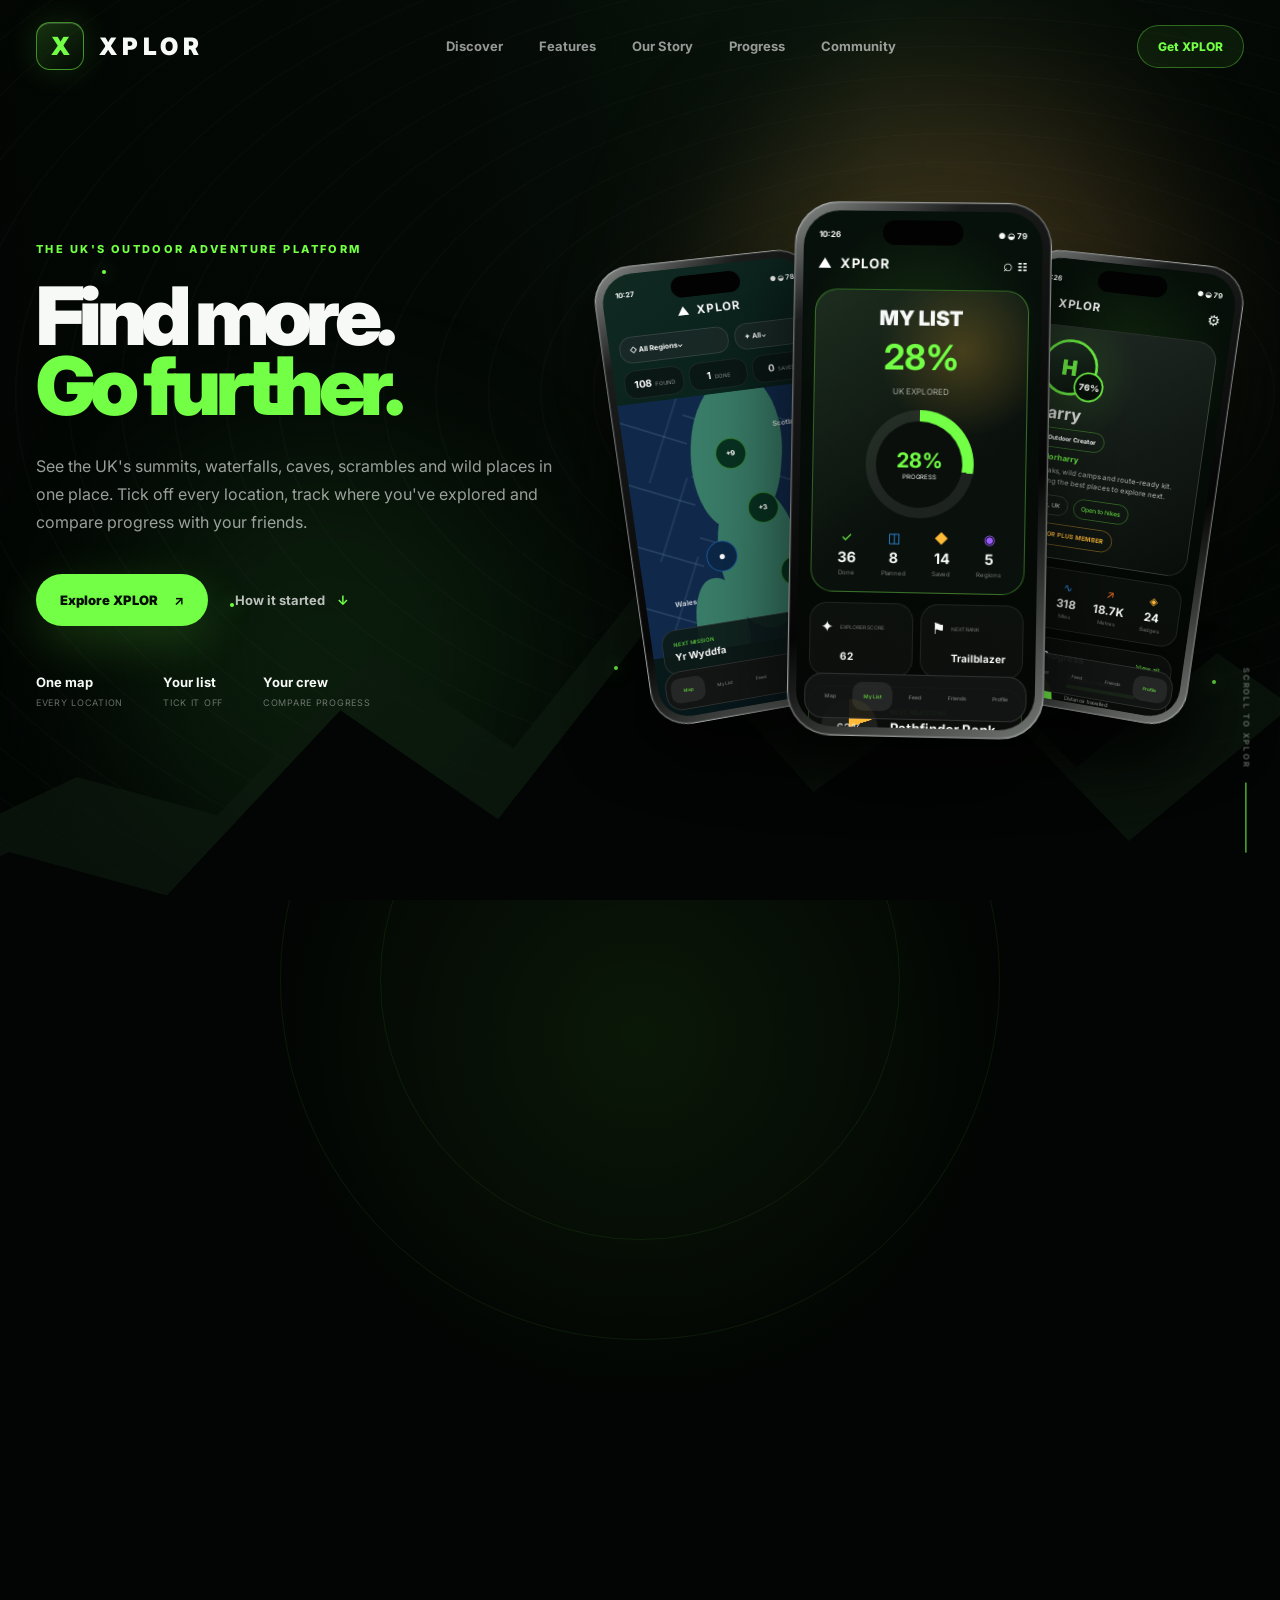
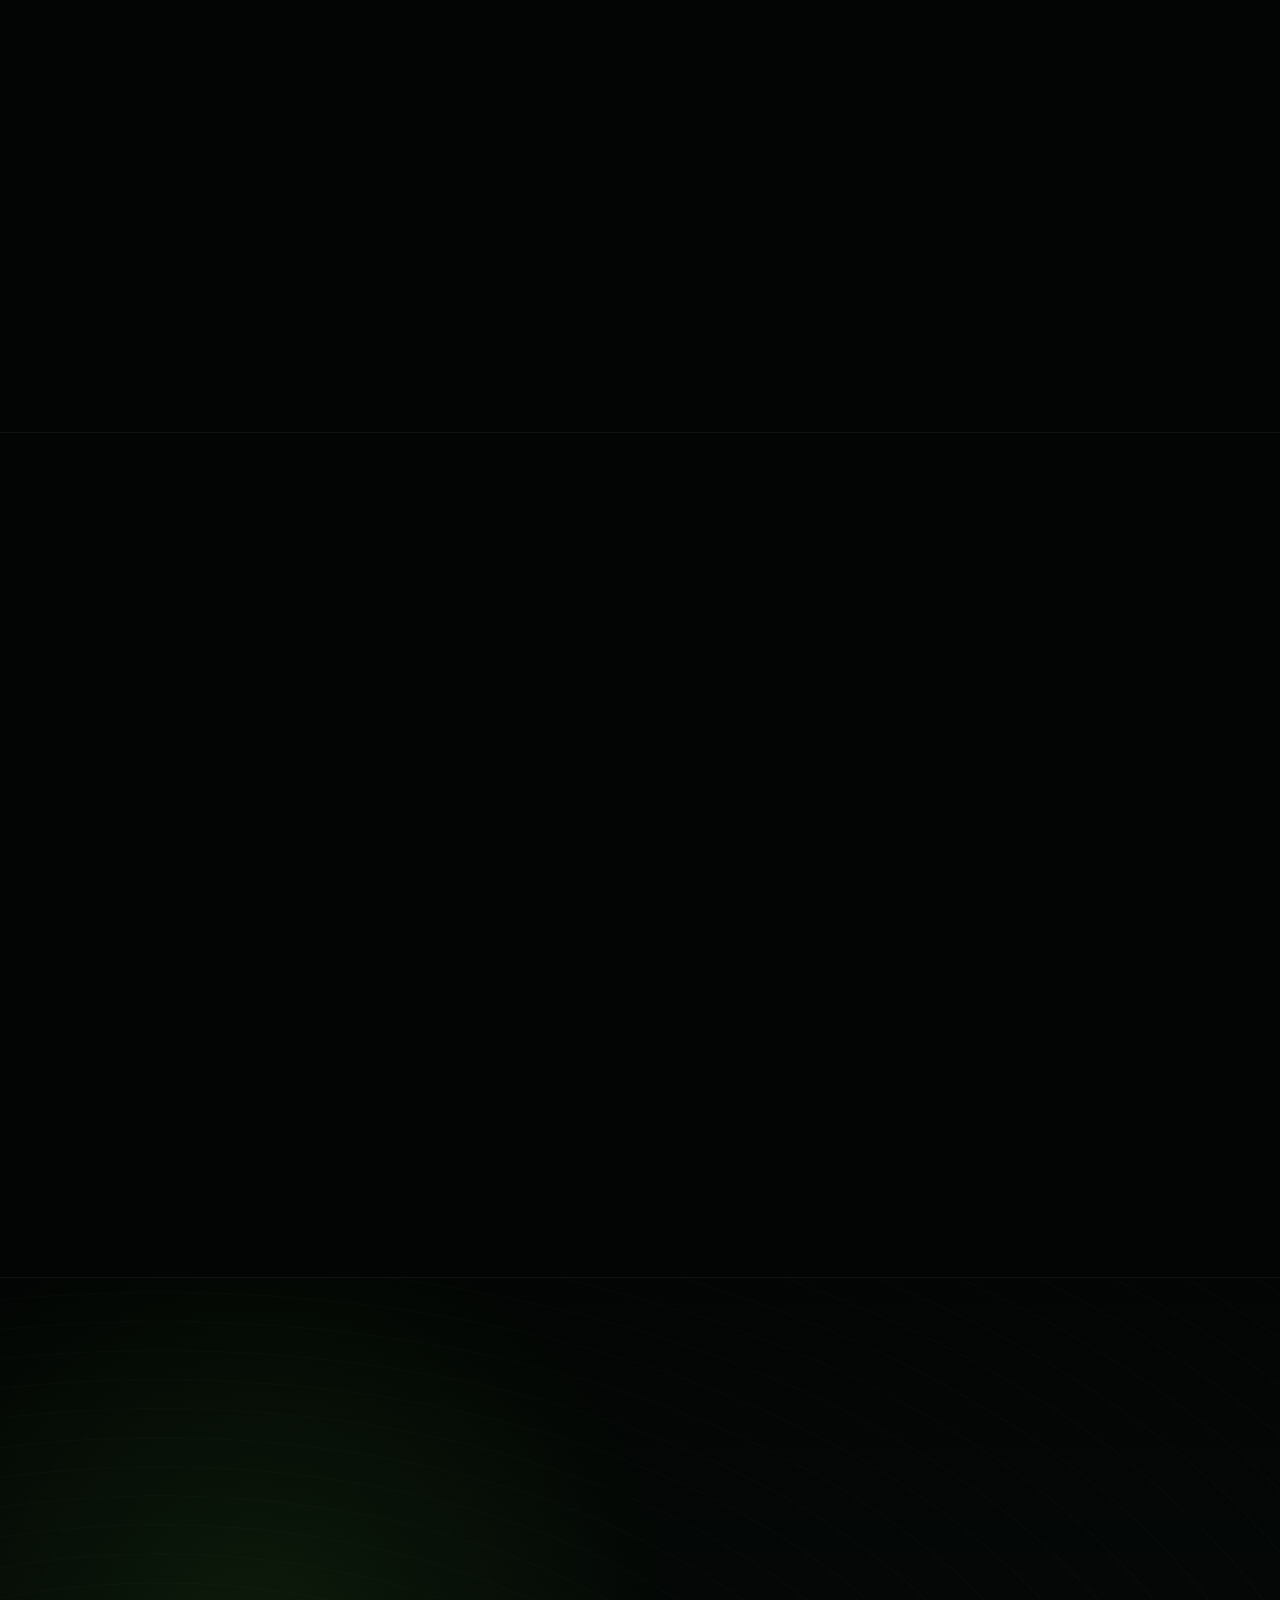
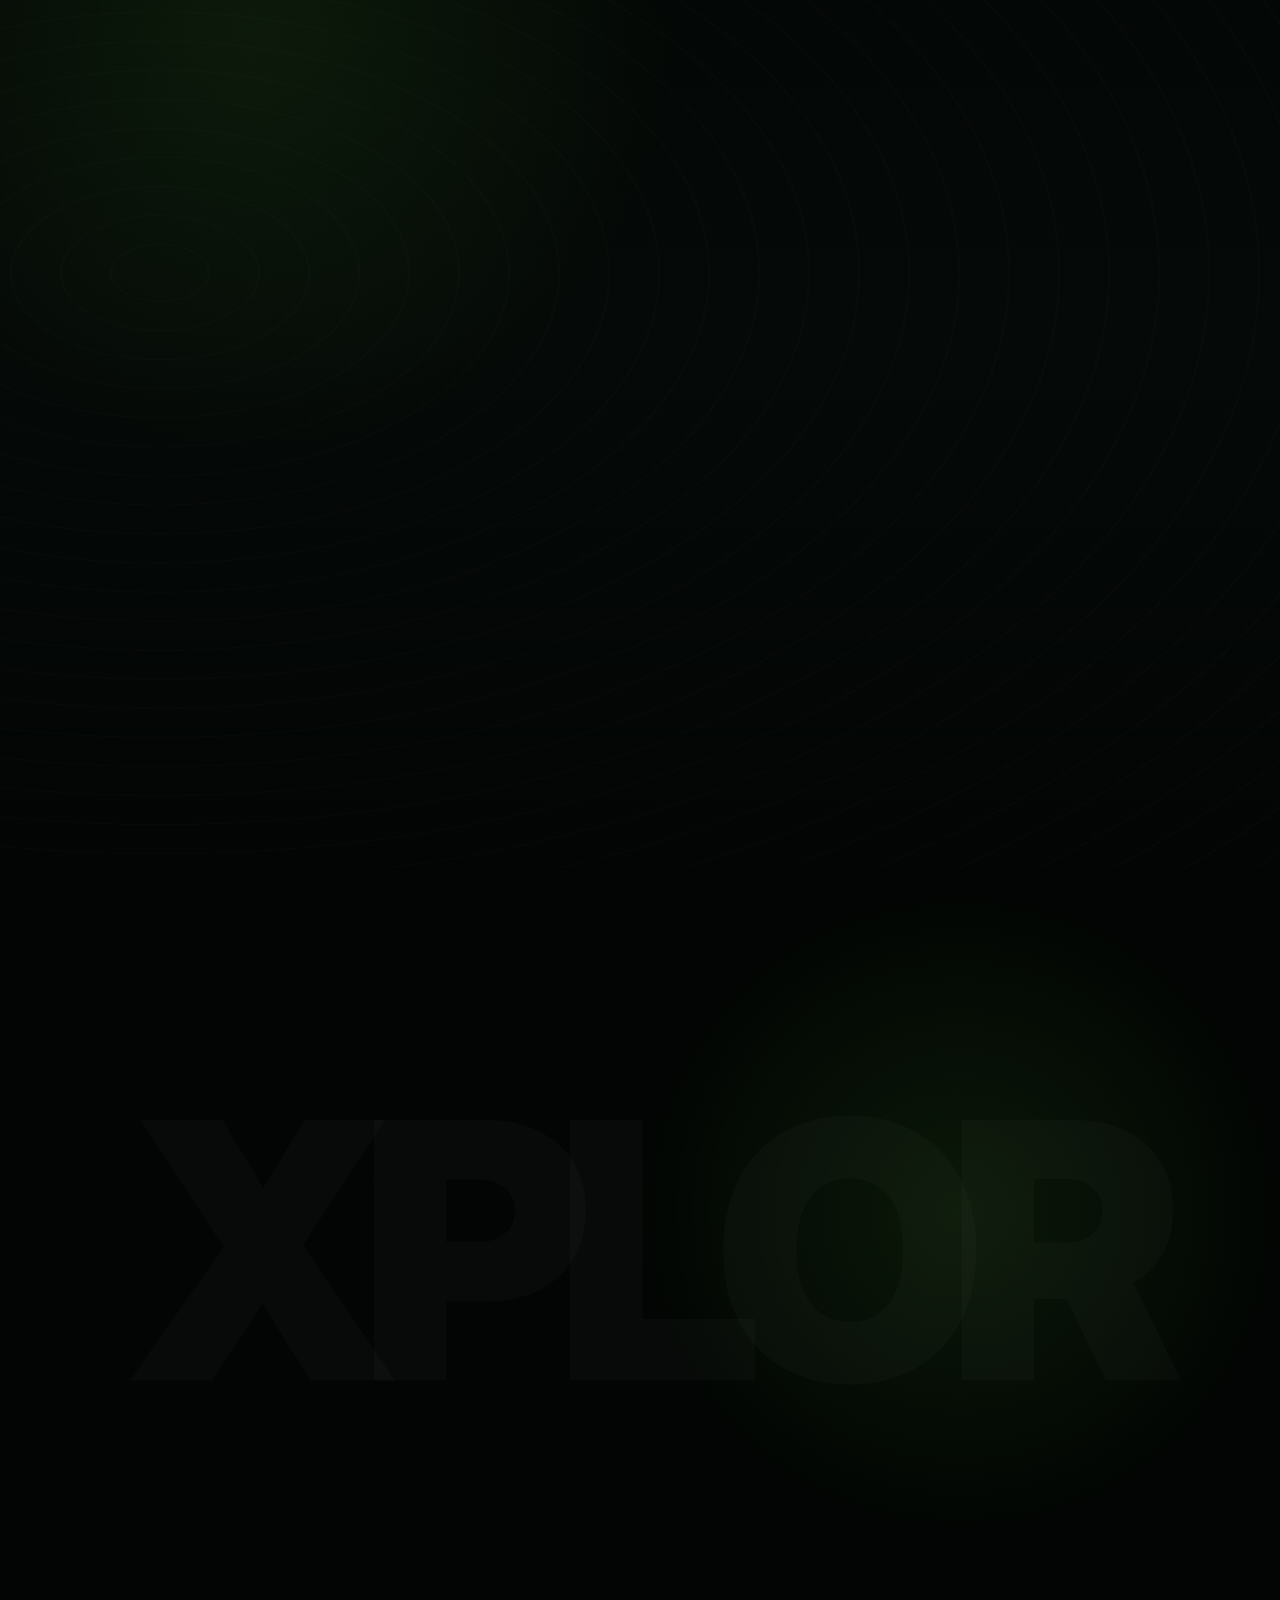
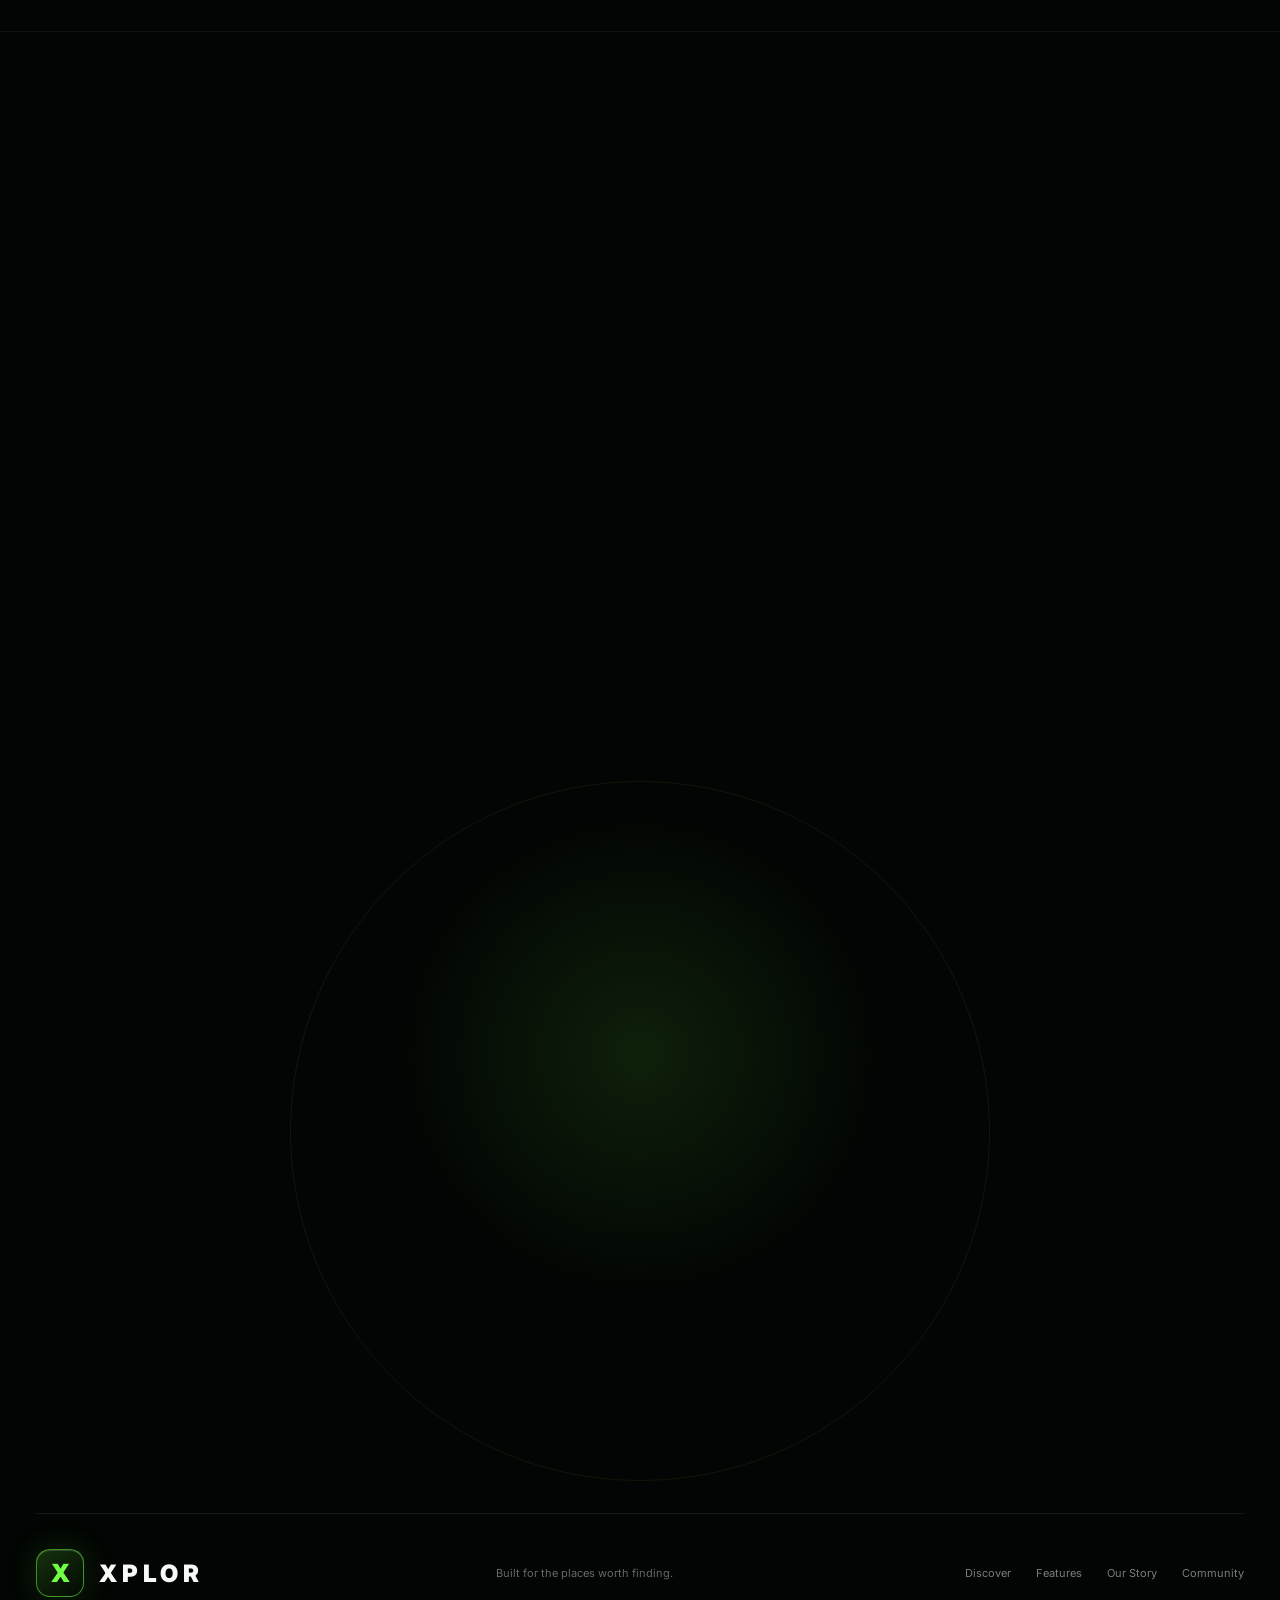
==== commit f17ccec0: "Update index.html" ====
--- a/index.html
+++ b/index.html
@@ -1,2076 +1,463 @@
 <!DOCTYPE html>
 <html lang="en">
-
 <head>
-    <meta charset="UTF-8">
-
-    <meta
-        name="viewport"
-        content="width=device-width, initial-scale=1, viewport-fit=cover"
-    >
-
-    <meta
-        name="theme-color"
-        content="#020503"
-    >
-
-    <meta
-        name="description"
-        content="XPLOR — Discover, track and complete the UK's greatest outdoor adventures."
-    >
-
-    <title>XPLOR — Discover More</title>
-
-    <link rel="preconnect" href="https://fonts.googleapis.com">
-
-    <link
-        rel="preconnect"
-        href="https://fonts.gstatic.com"
-        crossorigin
-    >
-
-    <link
-        href="https://fonts.googleapis.com/css2?family=Inter:wght@400;500;600;700;800;900&display=swap"
-        rel="stylesheet"
-    >
-
-    <link
-        rel="stylesheet"
-        href="css/style.css?v=30"
-    >
+  <meta charset="UTF-8">
+  <meta name="viewport" content="width=device-width, initial-scale=1, viewport-fit=cover">
+  <meta name="theme-color" content="#020503">
+
+  <title>XPLOR — UK Adventure, Summit & Hiking Tracker</title>
+  <meta name="description" content="Discover UK summits, waterfalls, caves, scrambles and wild camping locations. Tick off adventures, track progress and compare with friends using XPLOR.">
+  <meta name="keywords" content="UK hiking app, summit tracker UK, mountain checklist, wild camping tracker, cave finder UK, waterfall finder UK, hiking with friends">
+
+  <meta property="og:title" content="XPLOR — Find More. Go Further.">
+  <meta property="og:description" content="One place to discover, complete and compare the UK's best outdoor adventures.">
+  <meta property="og:type" content="website">
+
+  <link rel="preconnect" href="https://fonts.googleapis.com">
+  <link rel="preconnect" href="https://fonts.gstatic.com" crossorigin>
+  <link href="https://fonts.googleapis.com/css2?family=Inter:wght@400;500;600;700;800;900&display=swap" rel="stylesheet">
+  <link rel="stylesheet" href="css/style.css?v=40">
 </head>
-
 <body>
-
-    <!-- ==================================================
-         HEADER
-    =================================================== -->
-
-    <header
-        class="site-header"
-        id="siteHeader"
-    >
-
-        <div class="nav-container">
-
-            <a
-                href="#top"
-                class="brand"
-                aria-label="XPLOR home"
-            >
-
-                <span class="brand-icon">
-                    X
-                </span>
-
-                <span class="brand-word">
-                    XPLOR
-                </span>
-
+  <header class="site-header" id="siteHeader">
+    <div class="nav-wrap">
+      <a href="#top" class="brand" aria-label="XPLOR home">
+        <span class="brand-mark">X</span>
+        <span class="brand-name">XPLOR</span>
+      </a>
+
+      <nav class="desktop-nav">
+        <a href="#discover">Discover</a>
+        <a href="#features">Features</a>
+        <a href="#story">Our Story</a>
+        <a href="#progress">Progress</a>
+        <a href="#community">Community</a>
+      </nav>
+
+      <a href="#download" class="nav-cta">Get XPLOR</a>
+
+      <button class="menu-button" id="menuButton" aria-label="Open menu" aria-expanded="false">
+        <span></span>
+        <span></span>
+      </button>
+    </div>
+  </header>
+
+  <div class="mobile-menu" id="mobileMenu">
+    <a href="#discover">Discover</a>
+    <a href="#features">Features</a>
+    <a href="#story">Our Story</a>
+    <a href="#progress">Progress</a>
+    <a href="#community">Community</a>
+    <a href="#download" class="mobile-menu-cta">Get XPLOR</a>
+  </div>
+
+  <main id="top">
+    <section class="hero">
+      <div class="hero-bg"></div>
+      <div class="hero-contours"></div>
+      <div class="hero-glow hero-glow-green"></div>
+      <div class="hero-glow hero-glow-gold"></div>
+      <div class="mountain mountain-back"></div>
+      <div class="mountain mountain-front"></div>
+
+      <span class="particle p1"></span>
+      <span class="particle p2"></span>
+      <span class="particle p3"></span>
+      <span class="particle p4"></span>
+      <span class="particle p5"></span>
+
+      <div class="hero-wrap">
+        <div class="hero-copy">
+          <p class="eyebrow">THE UK'S OUTDOOR ADVENTURE PLATFORM</p>
+          <h1>
+            Find more.
+            <span>Go further.</span>
+          </h1>
+          <p class="hero-text">
+            See the UK's summits, waterfalls, caves, scrambles and wild places in one place.
+            Tick off every location, track where you've explored and compare progress with your friends.
+          </p>
+
+          <div class="hero-actions">
+            <a href="#discover" class="primary-btn magnetic">
+              <span>Explore XPLOR</span>
+              <b>↗</b>
             </a>
-
-
-            <nav
-                class="desktop-navigation"
-                aria-label="Main navigation"
-            >
-
-                <a href="#discover">
-                    Discover
-                </a>
-
-                <a href="#features">
-                    Features
-                </a>
-
-                <a href="#progress">
-                    Progress
-                </a>
-
-                <a href="#community">
-                    Community
-                </a>
-
-            </nav>
-
-
-            <a
-                href="#download"
-                class="header-button"
-            >
-                Get XPLOR
-            </a>
-
-
-            <button
-                class="menu-button"
-                id="menuButton"
-                type="button"
-                aria-label="Open navigation menu"
-                aria-expanded="false"
-            >
-
-                <span></span>
-                <span></span>
-
-            </button>
-
-        </div>
-
-    </header>
-
-
-    <!-- ==================================================
-         MOBILE MENU
-    =================================================== -->
-
-    <div
-        class="mobile-menu"
-        id="mobileMenu"
-    >
-
-        <a href="#discover">
-            Discover
-        </a>
-
-        <a href="#features">
-            Features
-        </a>
-
-        <a href="#progress">
-            Progress
-        </a>
-
-        <a href="#community">
-            Community
-        </a>
-
-        <a
-            href="#download"
-            class="mobile-menu-download"
-        >
-            Get XPLOR
-        </a>
-
-    </div>
-
-
-    <main id="top">
-
-
-        <!-- ==================================================
-             HERO
-        =================================================== -->
-
-        <section class="hero">
-
-            <div class="hero-background"></div>
-
-            <div class="hero-grid"></div>
-
-            <div class="hero-light hero-light-gold"></div>
-
-            <div class="hero-light hero-light-green"></div>
-
-            <div class="hero-mountain hero-mountain-back"></div>
-
-            <div class="hero-mountain hero-mountain-front"></div>
-
-            <div class="hero-noise"></div>
-
-
-            <span class="hero-particle particle-one"></span>
-
-            <span class="hero-particle particle-two"></span>
-
-            <span class="hero-particle particle-three"></span>
-
-            <span class="hero-particle particle-four"></span>
-
-            <span class="hero-particle particle-five"></span>
-
-
-            <div class="hero-inner">
-
-                <!-- HERO COPY -->
-
-                <div class="hero-copy">
-
-                    <p class="hero-eyebrow">
-                        THE UK’S OUTDOOR ADVENTURE PLATFORM
-                    </p>
-
-                    <h1 class="hero-title">
-
-                        <span class="hero-title-line">
-                            Find more.
-                        </span>
-
-                        <span class="hero-title-line hero-title-accent">
-                            Go further.
-                        </span>
-
-                    </h1>
-
-                    <p class="hero-description">
-                        Discover summits, waterfalls, caves, scrambles,
-                        wild places and unforgettable routes across the UK.
-                        Track every adventure and build your own exploration story.
-                    </p>
-
-
-                    <div class="hero-actions">
-
-                        <a
-                            href="#discover"
-                            class="primary-button magnetic-button"
-                        >
-
-                            <span class="primary-button-shine"></span>
-
-                            <span class="primary-button-content">
-
-                                Explore XPLOR
-
-                                <span class="button-arrow">
-                                    ↗
-                                </span>
-
-                            </span>
-
-                        </a>
-
-
-                        <a
-                            href="#features"
-                            class="text-button"
-                        >
-
-                            Discover the app
-
-                            <span>
-                                ↓
-                            </span>
-
-                        </a>
-
+            <a href="#story" class="ghost-link">How it started <span>↓</span></a>
+          </div>
+
+          <div class="hero-stats">
+            <div><strong>One map</strong><span>Every location</span></div>
+            <div><strong>Your list</strong><span>Tick it off</span></div>
+            <div><strong>Your crew</strong><span>Compare progress</span></div>
+          </div>
+        </div>
+
+        <div class="phone-stage" id="phoneStage">
+          <div class="phone-aura"></div>
+          <div class="phone-shadow"></div>
+
+          <article class="phone phone-left">
+            <div class="phone-shell">
+              <div class="island"></div>
+              <div class="screen map-screen">
+                <div class="status"><span>10:27</span><span>● ◒ 78</span></div>
+                <div class="screen-logo">▲ <strong>XPLOR</strong></div>
+
+                <div class="map-filters">
+                  <span>◇ All Regions⌄</span>
+                  <span>✦ All⌄</span>
+                </div>
+
+                <div class="map-stats">
+                  <span><b>108</b> FOUND</span>
+                  <span><b>1</b> DONE</span>
+                  <span><b>0</b> SAVED</span>
+                </div>
+
+                <div class="map-canvas">
+                  <div class="land land1"></div>
+                  <div class="land land2"></div>
+                  <div class="land land3"></div>
+                  <i class="pin pin1">+9</i>
+                  <i class="pin pin2">+3</i>
+                  <i class="pin pin3">+12</i>
+                  <i class="pin pin4">●</i>
+                  <small class="label label1">Scotland</small>
+                  <small class="label label2">Wales</small>
+                </div>
+
+                <div class="mission-card">
+                  <div><small>NEXT MISSION</small><strong>Yr Wyddfa</strong></div>
+                  <span>1,085m</span>
+                </div>
+
+                <div class="tabbar">
+                  <span class="active">Map</span><span>My List</span><span>Feed</span><span>Friends</span><span>Profile</span>
+                </div>
+              </div>
+            </div>
+          </article>
+
+          <article class="phone phone-centre">
+            <div class="phone-shell">
+              <div class="island"></div>
+              <div class="screen list-screen">
+                <div class="status"><span>10:26</span><span>● ◒ 79</span></div>
+                <div class="screen-header">
+                  <div class="screen-logo">▲ <strong>XPLOR</strong></div>
+                  <span>⌕ ☷</span>
+                </div>
+
+                <div class="list-hero">
+                  <small>MY LIST</small>
+                  <strong>28%</strong>
+                  <span>UK EXPLORED</span>
+
+                  <div class="mini-ring">
+                    <div><b>28%</b><small>PROGRESS</small></div>
+                  </div>
+
+                  <div class="mini-grid">
+                    <div><i class="green">✓</i><b>36</b><small>Done</small></div>
+                    <div><i class="blue">◫</i><b>8</b><small>Planned</small></div>
+                    <div><i class="gold">◆</i><b>14</b><small>Saved</small></div>
+                    <div><i class="purple">◉</i><b>5</b><small>Regions</small></div>
+                  </div>
+                </div>
+
+                <div class="rank-row">
+                  <div><span>✦</span><small>EXPLORER SCORE</small><b>62</b></div>
+                  <div><span>⚑</span><small>NEXT RANK</small><b>Trailblazer</b></div>
+                </div>
+
+                <div class="milestone">
+                  <div class="score-ring">62%</div>
+                  <div><small>NEXT MILESTONE</small><strong>Pathfinder Rank</strong><span>62 / 100 Explorer Score</span></div>
+                </div>
+
+                <div class="tabbar">
+                  <span>Map</span><span class="active">My List</span><span>Feed</span><span>Friends</span><span>Profile</span>
+                </div>
+              </div>
+            </div>
+          </article>
+
+          <article class="phone phone-right">
+            <div class="phone-shell">
+              <div class="island"></div>
+              <div class="screen profile-screen">
+                <div class="status"><span>10:26</span><span>● ◒ 79</span></div>
+                <div class="screen-header">
+                  <div class="screen-logo">▲ <strong>XPLOR</strong></div>
+                  <span>⚙</span>
+                </div>
+
+                <div class="profile-card">
+                  <div class="avatar-wrap">
+                    <div class="avatar">H</div>
+                    <span>76%</span>
+                  </div>
+                  <h3>Harry</h3>
+                  <em>● Outdoor Creator</em>
+                  <b>@xplorharry</b>
+                  <p>UK peaks, wild camps and route-ready kit. Tracking the best places to explore next.</p>
+                  <div class="profile-tags"><span>Essex, UK</span><span>Open to hikes</span></div>
+                  <strong class="plus">♛ XPLOR PLUS MEMBER</strong>
+                </div>
+
+                <div class="profile-stats">
+                  <div><i class="green">▲</i><b>56</b><small>Summits</small></div>
+                  <div><i class="blue">∿</i><b>318</b><small>Miles</small></div>
+                  <div><i class="orange">↗</i><b>18.7K</b><small>Metres</small></div>
+                  <div><i class="gold">◈</i><b>24</b><small>Badges</small></div>
+                </div>
+
+                <div class="profile-progress">
+                  <div class="profile-progress-title"><b>Explorer Progress</b><span>View all</span></div>
+                  <div class="profile-progress-body">
+                    <div class="profile-ring"><b>76%</b><small>Overall</small></div>
+                    <div class="profile-bars">
+                      <div><span>Summits completed</span><i><b style="width:76%"></b></i></div>
+                      <div><span>Distance travelled</span><i><b style="width:64%"></b></i></div>
+                      <div><span>Badges earned</span><i><b style="width:58%"></b></i></div>
                     </div>
-
-
-                    <div class="hero-stats">
-
-                        <div class="hero-stat">
-
-                            <strong>
-                                500+
-                            </strong>
-
-                            <span>
-                                UK summits
-                            </span>
-
-                        </div>
-
-
-                        <div class="hero-stat">
-
-                            <strong>
-                                100s
-                            </strong>
-
-                            <span>
-                                Hidden places
-                            </span>
-
-                        </div>
-
-
-                        <div class="hero-stat">
-
-                            <strong>
-                                One app
-                            </strong>
-
-                            <span>
-                                Every adventure
-                            </span>
-
-                        </div>
-
-                    </div>
-
-                </div>
-
-
-                <!-- ==================================================
-                     HERO PHONE DISPLAY
-                =================================================== -->
-
-                <div
-                    class="phone-stage"
-                    id="phoneStage"
-                >
-
-                    <div class="phone-aura"></div>
-
-                    <div class="phone-ground-shadow"></div>
-
-
-                    <!-- LEFT PHONE — MAP -->
-
-                    <article class="phone phone-left">
-
-                        <div class="phone-body">
-
-                            <div class="phone-side-button phone-side-button-one"></div>
-
-                            <div class="phone-side-button phone-side-button-two"></div>
-
-                            <div class="dynamic-island"></div>
-
-
-                            <div class="phone-screen map-app-screen">
-
-                                <div class="app-status-bar">
-
-                                    <span>
-                                        10:27
-                                    </span>
-
-                                    <span class="status-icons">
-                                        ● ◒ 78
-                                    </span>
-
-                                </div>
-
-
-                                <div class="map-app-logo">
-
-                                    <span class="mini-mountain">
-                                        ▲
-                                    </span>
-
-                                    <strong>
-                                        XPLOR
-                                    </strong>
-
-                                </div>
-
-
-                                <div class="map-controls-row">
-
-                                    <div class="map-filter">
-
-                                        <span class="map-filter-icon">
-                                            ◇
-                                        </span>
-
-                                        All Regions
-
-                                        <span>
-                                           ⌄
-                                        </span>
-
-                                    </div>
-
-
-                                    <div class="map-filter map-filter-small">
-
-                                        <span class="map-filter-icon">
-                                            ✦
-                                        </span>
-
-                                        All
-
-                                        <span>
-                                            ⌄
-                                        </span>
-
-                                    </div>
-
-                                </div>
-
-
-                                <div class="map-count-row">
-
-                                    <div class="map-count map-count-active">
-
-                                        <strong>
-                                            108
-                                        </strong>
-
-                                        <span>
-                                            Found
-                                        </span>
-
-                                    </div>
-
-
-                                    <div class="map-count">
-
-                                        <strong>
-                                            1
-                                        </strong>
-
-                                        <span>
-                                            Done
-                                        </span>
-
-                                    </div>
-
-
-                                    <div class="map-count">
-
-                                        <strong>
-                                            0
-                                        </strong>
-
-                                        <span>
-                                            Saved
-                                        </span>
-
-                                    </div>
-
-                                </div>
-
-
-                                <div class="fake-map">
-
-                                    <div class="map-land map-land-one"></div>
-
-                                    <div class="map-land map-land-two"></div>
-
-                                    <div class="map-land map-land-three"></div>
-
-                                    <div class="map-road map-road-one"></div>
-
-                                    <div class="map-road map-road-two"></div>
-
-
-                                    <div class="map-pin map-pin-one">
-
-                                        <span>
-                                            +9
-                                        </span>
-
-                                    </div>
-
-
-                                    <div class="map-pin map-pin-two">
-
-                                        <span>
-                                            +3
-                                        </span>
-
-                                    </div>
-
-
-                                    <div class="map-pin map-pin-three map-pin-water">
-
-                                        <span>
-                                            ●
-                                        </span>
-
-                                    </div>
-
-
-                                    <div class="map-pin map-pin-four">
-
-                                        <span>
-                                            +12
-                                        </span>
-
-                                    </div>
-
-
-                                    <div class="map-location-label map-label-one">
-                                        Scotland
-                                    </div>
-
-                                    <div class="map-location-label map-label-two">
-                                        Wales
-                                    </div>
-
-                                </div>
-
-
-                                <div class="map-bottom-card">
-
-                                    <div class="map-bottom-card-copy">
-
-                                        <small>
-                                            NEXT MISSION
-                                        </small>
-
-                                        <strong>
-                                            Yr Wyddfa
-                                        </strong>
-
-                                    </div>
-
-                                    <span class="map-height">
-                                        1,085m
-                                    </span>
-
-                                </div>
-
-
-                                <div class="fake-tab-bar">
-
-                                    <span class="tab-active">
-                                        Map
-                                    </span>
-
-                                    <span>
-                                        My List
-                                    </span>
-
-                                    <span>
-                                        Feed
-                                    </span>
-
-                                    <span>
-                                        Friends
-                                    </span>
-
-                                    <span>
-                                        Profile
-                                    </span>
-
-                                </div>
-
-                            </div>
-
-                        </div>
-
-                    </article>
-
-
-                    <!-- CENTRE PHONE — MY LIST -->
-
-                    <article class="phone phone-centre">
-
-                        <div class="phone-body">
-
-                            <div class="phone-side-button phone-side-button-one"></div>
-
-                            <div class="phone-side-button phone-side-button-two"></div>
-
-                            <div class="dynamic-island"></div>
-
-
-                            <div class="phone-screen list-app-screen">
-
-                                <div class="app-status-bar">
-
-                                    <span>
-                                        10:26
-                                    </span>
-
-                                    <span class="status-icons">
-                                        ● ◒ 79
-                                    </span>
-
-                                </div>
-
-
-                                <div class="list-app-header">
-
-                                    <div class="list-app-logo">
-
-                                        <span class="mini-mountain">
-                                            ▲
-                                        </span>
-
-                                        <strong>
-                                            XPLOR
-                                        </strong>
-
-                                    </div>
-
-
-                                    <div class="list-header-actions">
-
-                                        <span>
-                                            ⌕
-                                        </span>
-
-                                        <span>
-                                            ☷
-                                        </span>
-
-                                    </div>
-
-                                </div>
-
-
-                                <div class="list-hero-card">
-
-                                    <div class="list-hero-overlay"></div>
-
-                                    <div class="list-hero-content">
-
-                                        <p class="list-card-label">
-                                            MY LIST
-                                        </p>
-
-                                        <strong class="list-card-title">
-                                            28%
-                                        </strong>
-
-                                        <span class="list-card-subtitle">
-                                            UK explored
-                                        </span>
-
-
-                                        <div class="list-progress-ring">
-
-                                            <div class="list-progress-inner">
-
-                                                <strong>
-                                                    28%
-                                                </strong>
-
-                                                <span>
-                                                    Progress
-                                                </span>
-
-                                            </div>
-
-                                        </div>
-
-
-                                        <div class="list-stat-grid">
-
-                                            <div>
-
-                                                <span class="list-stat-icon green">
-                                                    ✓
-                                                </span>
-
-                                                <strong>
-                                                    36
-                                                </strong>
-
-                                                <small>
-                                                    Done
-                                                </small>
-
-                                            </div>
-
-
-                                            <div>
-
-                                                <span class="list-stat-icon blue">
-                                                    ◫
-                                                </span>
-
-                                                <strong>
-                                                    8
-                                                </strong>
-
-                                                <small>
-                                                    Planned
-                                                </small>
-
-                                            </div>
-
-
-                                            <div>
-
-                                                <span class="list-stat-icon gold">
-                                                    ◆
-                                                </span>
-
-                                                <strong>
-                                                    14
-                                                </strong>
-
-                                                <small>
-                                                    Saved
-                                                </small>
-
-                                            </div>
-
-
-                                            <div>
-
-                                                <span class="list-stat-icon purple">
-                                                    ◉
-                                                </span>
-
-                                                <strong>
-                                                    5
-                                                </strong>
-
-                                                <small>
-                                                    Regions
-                                                </small>
-
-                                            </div>
-
-                                        </div>
-
-                                    </div>
-
-                                </div>
-
-
-                                <div class="rank-grid">
-
-                                    <div class="rank-card rank-card-gold">
-
-                                        <span class="rank-icon">
-                                            ✦
-                                        </span>
-
-                                        <div>
-
-                                            <small>
-                                                EXPLORER SCORE
-                                            </small>
-
-                                            <strong>
-                                                62
-                                            </strong>
-
-                                            <span>
-                                                Explorer
-                                            </span>
-
-                                        </div>
-
-                                    </div>
-
-
-                                    <div class="rank-card rank-card-green">
-
-                                        <span class="rank-icon">
-                                            ⚑
-                                        </span>
-
-                                        <div>
-
-                                            <small>
-                                                NEXT RANK
-                                            </small>
-
-                                            <strong>
-                                                Trailblazer
-                                            </strong>
-
-                                            <span>
-                                                38 score left
-                                            </span>
-
-                                        </div>
-
-                                    </div>
-
-                                </div>
-
-
-                                <div class="milestone-card">
-
-                                    <div class="milestone-ring">
-
-                                        <strong>
-                                            62%
-                                        </strong>
-
-                                    </div>
-
-                                    <div class="milestone-copy">
-
-                                        <small>
-                                            NEXT MILESTONE
-                                        </small>
-
-                                        <strong>
-                                            Pathfinder Rank
-                                        </strong>
-
-                                        <span>
-                                            62 / 100 Explorer Score
-                                        </span>
-
-                                    </div>
-
-                                </div>
-
-
-                                <div class="fake-tab-bar">
-
-                                    <span>
-                                        Map
-                                    </span>
-
-                                    <span class="tab-active">
-                                        My List
-                                    </span>
-
-                                    <span>
-                                        Feed
-                                    </span>
-
-                                    <span>
-                                        Friends
-                                    </span>
-
-                                    <span>
-                                        Profile
-                                    </span>
-
-                                </div>
-
-                            </div>
-
-                        </div>
-
-                    </article>
-
-
-                    <!-- RIGHT PHONE — PROFILE -->
-
-                    <article class="phone phone-right">
-
-                        <div class="phone-body">
-
-                            <div class="phone-side-button phone-side-button-one"></div>
-
-                            <div class="phone-side-button phone-side-button-two"></div>
-
-                            <div class="dynamic-island"></div>
-
-
-                            <div class="phone-screen profile-app-screen">
-
-                                <div class="app-status-bar">
-
-                                    <span>
-                                        10:26
-                                    </span>
-
-                                    <span class="status-icons">
-                                        ● ◒ 79
-                                    </span>
-
-                                </div>
-
-
-                                <div class="profile-app-header">
-
-                                    <div class="profile-app-logo">
-
-                                        <span class="mini-mountain">
-                                            ▲
-                                        </span>
-
-                                        <strong>
-                                            XPLOR
-                                        </strong>
-
-                                    </div>
-
-                                    <span class="settings-button">
-                                        ⚙
-                                    </span>
-
-                                </div>
-
-
-                                <div class="profile-card">
-
-                                    <div class="profile-card-bg"></div>
-
-                                    <div class="profile-card-content">
-
-                                        <div class="profile-avatar-wrap">
-
-                                            <div class="profile-avatar-image">
-
-                                                <span>
-                                                    H
-                                                </span>
-
-                                            </div>
-
-                                            <div class="profile-percent">
-                                                76%
-                                            </div>
-
-                                        </div>
-
-
-                                        <div class="profile-copy">
-
-                                            <strong class="profile-name">
-                                                Harry
-                                            </strong>
-
-                                            <span class="profile-role">
-                                                ● Outdoor Creator
-                                            </span>
-
-                                            <span class="profile-handle">
-                                                @xplorharry
-                                            </span>
-
-                                            <p>
-                                                UK peaks, wild camps and route-ready kit.
-                                                Tracking the best places to explore next.
-                                            </p>
-
-                                        </div>
-
-
-                                        <div class="profile-tags">
-
-                                            <span>
-                                                Essex, UK
-                                            </span>
-
-                                            <span class="profile-tag-green">
-                                                Open to hikes
-                                            </span>
-
-                                        </div>
-
-
-                                        <div class="plus-badge">
-                                            ♛ XPLOR PLUS MEMBER
-                                        </div>
-
-                                    </div>
-
-                                </div>
-
-
-                                <div class="profile-stat-card">
-
-                                    <div>
-
-                                        <span class="profile-stat-icon green">
-                                            ▲
-                                        </span>
-
-                                        <strong>
-                                            56
-                                        </strong>
-
-                                        <small>
-                                            Summits
-                                        </small>
-
-                                    </div>
-
-
-                                    <div>
-
-                                        <span class="profile-stat-icon blue">
-                                            ∿
-                                        </span>
-
-                                        <strong>
-                                            318
-                                        </strong>
-
-                                        <small>
-                                            Miles
-                                        </small>
-
-                                    </div>
-
-
-                                    <div>
-
-                                        <span class="profile-stat-icon orange">
-                                            ↗
-                                        </span>
-
-                                        <strong>
-                                            18.7K
-                                        </strong>
-
-                                        <small>
-                                            Metres
-                                        </small>
-
-                                    </div>
-
-
-                                    <div>
-
-                                        <span class="profile-stat-icon gold">
-                                            ◈
-                                        </span>
-
-                                        <strong>
-                                            24
-                                        </strong>
-
-                                        <small>
-                                            Badges
-                                        </small>
-
-                                    </div>
-
-                                </div>
-
-
-                                <div class="profile-progress-card">
-
-                                    <div class="profile-progress-heading">
-
-                                        <strong>
-                                            Explorer Progress
-                                        </strong>
-
-                                        <span>
-                                            View all
-                                        </span>
-
-                                    </div>
-
-
-                                    <div class="profile-progress-content">
-
-                                        <div class="profile-progress-circle">
-
-                                            <strong>
-                                                76%
-                                            </strong>
-
-                                            <span>
-                                                Overall
-                                            </span>
-
-                                        </div>
-
-
-                                        <div class="profile-bars">
-
-                                            <div>
-
-                                                <span>
-                                                    Summits completed
-                                                </span>
-
-                                                <div class="profile-bar">
-                                                    <i style="width: 76%;"></i>
-                                                </div>
-
-                                            </div>
-
-
-                                            <div>
-
-                                                <span>
-                                                    Distance travelled
-                                                </span>
-
-                                                <div class="profile-bar">
-                                                    <i style="width: 64%;"></i>
-                                                </div>
-
-                                            </div>
-
-
-                                            <div>
-
-                                                <span>
-                                                    Badges earned
-                                                </span>
-
-                                                <div class="profile-bar">
-                                                    <i style="width: 58%;"></i>
-                                                </div>
-
-                                            </div>
-
-                                        </div>
-
-                                    </div>
-
-                                </div>
-
-
-                                <div class="fake-tab-bar">
-
-                                    <span>
-                                        Map
-                                    </span>
-
-                                    <span>
-                                        My List
-                                    </span>
-
-                                    <span>
-                                        Feed
-                                    </span>
-
-                                    <span>
-                                        Friends
-                                    </span>
-
-                                    <span class="tab-active">
-                                        Profile
-                                    </span>
-
-                                </div>
-
-                            </div>
-
-                        </div>
-
-                    </article>
-
-                </div>
-
-            </div>
-
-
-            <a
-                href="#discover"
-                class="scroll-indicator"
-            >
-
-                <span>
-                    SCROLL TO XPLOR
-                </span>
-
-                <i></i>
-
-            </a>
-
-        </section>
-
-
-        <!-- ==================================================
-             DISCOVER SECTION
-        =================================================== -->
-
-        <section
-            class="discover-section"
-            id="discover"
-        >
-
-            <div class="section-orbit section-orbit-one"></div>
-
-            <div class="section-orbit section-orbit-two"></div>
-
-
-            <div class="discover-inner">
-
-                <div class="section-copy">
-
-                    <p class="section-eyebrow">
-                        BUILT FOR EXPLORERS
-                    </p>
-
-                    <h2>
-
-                        Discover what
-
-                        <span>
-                            others miss.
-                        </span>
-
-                    </h2>
-
-                    <p>
-                        Go beyond the obvious routes. XPLOR brings together
-                        summits, waterfalls, caves, scrambles, wild camps and
-                        hidden outdoor locations inside one premium adventure platform.
-                    </p>
-
-                </div>
-
-
-                <div class="discover-grid">
-
-                    <article class="discover-card discover-card-large">
-
-                        <div class="discover-card-glow"></div>
-
-                        <div class="discover-card-top">
-
-                            <span class="discover-number">
-                                01
-                            </span>
-
-                            <span class="discover-card-icon">
-                                ◇
-                            </span>
-
-                        </div>
-
-                        <div class="discover-card-copy">
-
-                            <small>
-                                FIND NEW PLACES
-                            </small>
-
-                            <h3>
-                                Explore the whole UK.
-                            </h3>
-
-                            <p>
-                                Search by region, adventure type, elevation,
-                                difficulty and what you want to discover next.
-                            </p>
-
-                        </div>
-
-                        <div class="discover-mini-map">
-
-                            <span class="mini-map-pin mini-map-pin-one"></span>
-
-                            <span class="mini-map-pin mini-map-pin-two"></span>
-
-                            <span class="mini-map-pin mini-map-pin-three"></span>
-
-                            <div class="mini-map-path"></div>
-
-                        </div>
-
-                    </article>
-
-
-                    <article class="discover-card">
-
-                        <div class="discover-card-top">
-
-                            <span class="discover-number">
-                                02
-                            </span>
-
-                            <span class="discover-card-icon green-icon">
-                                ✓
-                            </span>
-
-                        </div>
-
-                        <div class="discover-card-copy">
-
-                            <small>
-                                TRACK PROGRESS
-                            </small>
-
-                            <h3>
-                                Build your adventure record.
-                            </h3>
-
-                            <p>
-                                Complete locations, earn badges and see your
-                                progress grow across every region.
-                            </p>
-
-                        </div>
-
-                        <div class="card-progress-widget">
-
-                            <div class="card-progress-ring">
-
-                                <strong>
-                                    76%
-                                </strong>
-
-                            </div>
-
-                            <div>
-
-                                <small>
-                                    UK PROGRESS
-                                </small>
-
-                                <strong>
-                                    142 complete
-                                </strong>
-
-                            </div>
-
-                        </div>
-
-                    </article>
-
-
-                    <article class="discover-card">
-
-                        <div class="discover-card-top">
-
-                            <span class="discover-number">
-                                03
-                            </span>
-
-                            <span class="discover-card-icon gold-icon">
-                                ✦
-                            </span>
-
-                        </div>
-
-                        <div class="discover-card-copy">
-
-                            <small>
-                                EARN REWARDS
-                            </small>
-
-                            <h3>
-                                Turn exploring into progress.
-                            </h3>
-
-                            <p>
-                                Unlock ranks, achievements and milestones
-                                as your outdoor story develops.
-                            </p>
-
-                        </div>
-
-                        <div class="achievement-widget">
-
-                            <span>
-                                ◈
-                            </span>
-
-                            <div>
-
-                                <small>
-                                    LATEST BADGE
-                                </small>
-
-                                <strong>
-                                    Mountain Hunter
-                                </strong>
-
-                            </div>
-
-                        </div>
-
-                    </article>
-
-                </div>
-
-            </div>
-
-        </section>
-
-
-        <!-- ==================================================
-             FEATURES SECTION
-        =================================================== -->
-
-        <section
-            class="features-section"
-            id="features"
-        >
-
-            <div class="features-header">
-
-                <p class="section-eyebrow">
-                    ONE APP. EVERY ADVENTURE.
-                </p>
-
-                <h2>
-                    Everything you need
-                    <span>to explore more.</span>
-                </h2>
-
-            </div>
-
-
-            <div class="features-track">
-
-                <article class="feature-card">
-
-                    <span class="feature-card-number">
-                        01
-                    </span>
-
-                    <div class="feature-icon feature-icon-green">
-                        ▲
-                    </div>
-
-                    <h3>
-                        Summits
-                    </h3>
-
-                    <p>
-                        Find mountains, peaks and proper UK summit markers.
-                    </p>
-
-                </article>
-
-
-                <article class="feature-card">
-
-                    <span class="feature-card-number">
-                        02
-                    </span>
-
-                    <div class="feature-icon feature-icon-blue">
-                        ≋
-                    </div>
-
-                    <h3>
-                        Waterfalls
-                    </h3>
-
-                    <p>
-                        Discover famous falls and hidden places worth the journey.
-                    </p>
-
-                </article>
-
-
-                <article class="feature-card">
-
-                    <span class="feature-card-number">
-                        03
-                    </span>
-
-                    <div class="feature-icon feature-icon-purple">
-                        ◉
-                    </div>
-
-                    <h3>
-                        Caves
-                    </h3>
-
-                    <p>
-                        Track natural caves, underground routes and remote locations.
-                    </p>
-
-                </article>
-
-
-                <article class="feature-card">
-
-                    <span class="feature-card-number">
-                        04
-                    </span>
-
-                    <div class="feature-icon feature-icon-orange">
-                        ↗
-                    </div>
-
-                    <h3>
-                        Scrambles
-                    </h3>
-
-                    <p>
-                        Find routes that add challenge, exposure and excitement.
-                    </p>
-
-                </article>
-
-
-                <article class="feature-card">
-
-                    <span class="feature-card-number">
-                        05
-                    </span>
-
-                    <div class="feature-icon feature-icon-gold">
-                        ✦
-                    </div>
-
-                    <h3>
-                        Achievements
-                    </h3>
-
-                    <p>
-                        Earn XP, unlock badges and build your explorer profile.
-                    </p>
-
-                </article>
-
-            </div>
-
-        </section>
-
-
-        <!-- ==================================================
-             PROGRESS SECTION
-        =================================================== -->
-
-        <section
-            class="progress-section"
-            id="progress"
-        >
-
-            <div class="progress-background-word">
-                XPLOR
-            </div>
-
-
-            <div class="progress-section-inner">
-
-                <div class="progress-section-copy">
-
-                    <p class="section-eyebrow">
-                        YOUR ADVENTURE RECORD
-                    </p>
-
-                    <h2>
-                        Every place adds
-                        <span>to your story.</span>
-                    </h2>
-
-                    <p>
-                        XPLOR turns every completed summit, route and hidden
-                        location into a permanent record of what you have achieved.
-                    </p>
-
-
-                    <div class="progress-feature-list">
-
-                        <div>
-
-                            <span>
-                                ✓
-                            </span>
-
-                            <p>
-                                Complete and save locations
-                            </p>
-
-                        </div>
-
-
-                        <div>
-
-                            <span>
-                                ↗
-                            </span>
-
-                            <p>
-                                Track distance and elevation
-                            </p>
-
-                        </div>
-
-
-                        <div>
-
-                            <span>
-                                ✦
-                            </span>
-
-                            <p>
-                                Earn ranks and achievements
-                            </p>
-
-                        </div>
-
-                    </div>
-
-                </div>
-
-
-                <div class="progress-dashboard">
-
-                    <div class="dashboard-top">
-
-                        <div>
-
-                            <small>
-                                OVERALL UK PROGRESS
-                            </small>
-
-                            <strong>
-                                28%
-                            </strong>
-
-                        </div>
-
-                        <span class="dashboard-change">
-                            +4.2% this month
-                        </span>
-
-                    </div>
-
-
-                    <div class="dashboard-main">
-
-                        <div class="dashboard-ring">
-
-                            <div class="dashboard-ring-inner">
-
-                                <strong>
-                                    142
-                                </strong>
-
-                                <span>
-                                    COMPLETED
-                                </span>
-
-                            </div>
-
-                        </div>
-
-
-                        <div class="dashboard-bars">
-
-                            <div class="dashboard-bar-row">
-
-                                <div>
-
-                                    <span>
-                                        Summits
-                                    </span>
-
-                                    <strong>
-                                        56
-                                    </strong>
-
-                                </div>
-
-                                <div class="dashboard-bar">
-
-                                    <i style="width: 78%;"></i>
-
-                                </div>
-
-                            </div>
-
-
-                            <div class="dashboard-bar-row">
-
-                                <div>
-
-                                    <span>
-                                        Waterfalls
-                                    </span>
-
-                                    <strong>
-                                        18
-                                    </strong>
-
-                                </div>
-
-                                <div class="dashboard-bar">
-
-                                    <i style="width: 52%;"></i>
-
-                                </div>
-
-                            </div>
-
-
-                            <div class="dashboard-bar-row">
-
-                                <div>
-
-                                    <span>
-                                        Caves
-                                    </span>
-
-                                    <strong>
-                                        12
-                                    </strong>
-
-                                </div>
-
-                                <div class="dashboard-bar">
-
-                                    <i style="width: 39%;"></i>
-
-                                </div>
-
-                            </div>
-
-
-                            <div class="dashboard-bar-row">
-
-                                <div>
-
-                                    <span>
-                                        Scrambles
-                                    </span>
-
-                                    <strong>
-                                        8
-                                    </strong>
-
-                                </div>
-
-                                <div class="dashboard-bar">
-
-                                    <i style="width: 31%;"></i>
-
-                                </div>
-
-                            </div>
-
-                        </div>
-
-                    </div>
-
-
-                    <div class="dashboard-bottom">
-
-                        <div>
-
-                            <strong>
-                                318
-                            </strong>
-
-                            <span>
-                                Miles tracked
-                            </span>
-
-                        </div>
-
-
-                        <div>
-
-                            <strong>
-                                18.7K
-                            </strong>
-
-                            <span>
-                                Metres climbed
-                            </span>
-
-                        </div>
-
-
-                        <div>
-
-                            <strong>
-                                24
-                            </strong>
-
-                            <span>
-                                Badges earned
-                            </span>
-
-                        </div>
-
-                    </div>
-
-                </div>
-
-            </div>
-
-        </section>
-
-
-        <!-- ==================================================
-             COMMUNITY SECTION
-        =================================================== -->
-
-        <section
-            class="community-section"
-            id="community"
-        >
-
-            <div class="community-glow"></div>
-
-
-            <div class="community-inner">
-
-                <div class="community-copy">
-
-                    <p class="section-eyebrow">
-                        THE XPLOR COMMUNITY
-                    </p>
-
-                    <h2>
-                        Explore alone.
-                        <span>Never feel alone.</span>
-                    </h2>
-
-                    <p>
-                        Follow friends, share completed adventures and see where
-                        the outdoor community is heading next.
-                    </p>
-
-                </div>
-
-
-                <div class="community-board">
-
-                    <div class="community-board-header">
-
-                        <div>
-
-                            <small>
-                                CAMPFIRE CIRCLE
-                            </small>
-
-                            <strong>
-                                Your adventure crew
-                            </strong>
-
-                        </div>
-
-                        <span class="online-pill">
-                            4 online
-                        </span>
-
-                    </div>
-
-
-                    <div class="community-avatars">
-
-                        <div class="community-person person-one">
-
-                            <span>
-                                B
-                            </span>
-
-                            <strong>
-                                Bryan
-                            </strong>
-
-                            <small>
-                                Online
-                            </small>
-
-                        </div>
-
-
-                        <div class="community-person person-two">
-
-                            <span>
-                                S
-                            </span>
-
-                            <strong>
-                                Sophie
-                            </strong>
-
-                            <small>
-                                Online
-                            </small>
-
-                        </div>
-
-
-                        <div class="community-person person-three">
-
-                            <span>
-                                A
-                            </span>
-
-                            <strong>
-                                Alex
-                            </strong>
-
-                            <small>
-                                Planning
-                            </small>
-
-                        </div>
-
-
-                        <div class="community-person person-four">
-
-                            <span>
-                                M
-                            </span>
-
-                            <strong>
-                                Megan
-                            </strong>
-
-                            <small>
-                                Away
-                            </small>
-
-                        </div>
-
-                    </div>
-
-
-                    <div class="community-activity">
-
-                        <div>
-
-                            <span class="activity-icon">
-                                ✓
-                            </span>
-
-                            <p>
-                                Bryan completed Snowdon Horseshoe
-                            </p>
-
-                            <small>
-                                1h
-                            </small>
-
-                        </div>
-
-
-                        <div>
-
-                            <span class="activity-icon">
-                                ↗
-                            </span>
-
-                            <p>
-                                Sophie planned a weekend in Brecon
-                            </p>
-
-                            <small>
-                                2h
-                            </small>
-
-                        </div>
-
-
-                        <div>
-
-                            <span class="activity-icon">
-                                ✦
-                            </span>
-
-                            <p>
-                                Megan earned Mountain Hunter
-                            </p>
-
-                            <small>
-                                3h
-                            </small>
-
-                        </div>
-
-                    </div>
-
-                </div>
-
-            </div>
-
-        </section>
-
-
-        <!-- ==================================================
-             DOWNLOAD SECTION
-        =================================================== -->
-
-        <section
-            class="download-section"
-            id="download"
-        >
-
-            <div class="download-glow"></div>
-
-            <div class="download-inner">
-
-                <p class="section-eyebrow">
-                    COMING TO IPHONE
-                </p>
-
-                <h2>
-                    The UK is waiting.
-                </h2>
-
-                <p>
-                    Discover more places. Complete more adventures.
-                    Build the outdoor story you will never forget.
-                </p>
-
-
-                <div class="download-actions">
-
-                    <a
-                        href="#top"
-                        class="primary-button magnetic-button"
-                    >
-
-                        <span class="primary-button-shine"></span>
-
-                        <span class="primary-button-content">
-
-                            Join XPLOR
-
-                            <span class="button-arrow">
-                                ↗
-                            </span>
-
-                        </span>
-
-                    </a>
-
-
-                    <div class="app-store-placeholder">
-
-                        <span class="apple-mark">
-                            ●
-                        </span>
-
-                        <div>
-
-                            <small>
-                                COMING SOON ON THE
-                            </small>
-
-                            <strong>
-                                App Store
-                            </strong>
-
-                        </div>
-
-                    </div>
-
-                </div>
-
-            </div>
-
-        </section>
-
-
-        <!-- ==================================================
-             FOOTER
-        =================================================== -->
-
-        <footer class="site-footer">
-
-            <a
-                href="#top"
-                class="footer-brand"
-            >
-
-                <span class="brand-icon">
-                    X
-                </span>
-
-                <span class="brand-word">
-                    XPLOR
-                </span>
-
-            </a>
-
-
+                  </div>
+                </div>
+
+                <div class="tabbar">
+                  <span>Map</span><span>My List</span><span>Feed</span><span>Friends</span><span class="active">Profile</span>
+                </div>
+              </div>
+            </div>
+          </article>
+        </div>
+      </div>
+
+      <a href="#discover" class="scroll-cue"><span>SCROLL TO XPLOR</span><i></i></a>
+    </section>
+
+    <section class="section discover" id="discover">
+      <div class="section-orbit orbit1"></div>
+      <div class="section-orbit orbit2"></div>
+
+      <div class="section-wrap">
+        <div class="section-heading reveal">
+          <p class="eyebrow">THE UK IS ONE GIANT CHECKLIST</p>
+          <h2>Discover what <span>others miss.</span></h2>
+          <p>
+            Put the UK's summits, waterfalls, caves, scrambles, wild camps and hidden places in one visual map.
+            Find new adventures nearby and build a clear record of everything you've completed.
+          </p>
+        </div>
+
+        <div class="discover-grid">
+          <article class="feature-panel feature-panel-large reveal tilt">
+            <div class="panel-top"><span>01</span><i>◇</i></div>
+            <div class="panel-copy">
+              <small>FIND NEW PLACES</small>
+              <h3>See the UK differently.</h3>
+              <p>Browse locations visually instead of searching through scattered lists, notes and screenshots.</p>
+            </div>
+            <div class="mini-map">
+              <i class="dot d1"></i><i class="dot d2"></i><i class="dot d3"></i>
+            </div>
+          </article>
+
+          <article class="feature-panel reveal tilt">
+            <div class="panel-top"><span>02</span><i class="green">✓</i></div>
+            <div class="panel-copy">
+              <small>TICK IT OFF</small>
+              <h3>Build your adventure record.</h3>
+              <p>Complete locations, save plans and watch your progress grow across every region.</p>
+            </div>
+            <div class="panel-widget">
+              <div class="widget-ring">76%</div>
+              <div><small>UK PROGRESS</small><strong>142 complete</strong></div>
+            </div>
+          </article>
+
+          <article class="feature-panel reveal tilt">
+            <div class="panel-top"><span>03</span><i class="gold">✦</i></div>
+            <div class="panel-copy">
+              <small>COMPARE WITH FRIENDS</small>
+              <h3>See who has done what.</h3>
+              <p>Compare completed locations and find the places your group still needs to explore.</p>
+            </div>
+            <div class="panel-widget">
+              <div class="widget-icon">◈</div>
+              <div><small>YOUR CREW</small><strong>Six explorers connected</strong></div>
+            </div>
+          </article>
+        </div>
+      </div>
+    </section>
+
+    <section class="section features" id="features">
+      <div class="section-heading reveal">
+        <p class="eyebrow">ONE APP. EVERY ADVENTURE.</p>
+        <h2>Everything you need <span>to explore more.</span></h2>
+      </div>
+
+      <div class="feature-strip">
+        <article class="small-card reveal tilt"><span>01</span><i class="green">▲</i><h3>Summits</h3><p>Find and tick off mountains, peaks and proper UK summit markers.</p></article>
+        <article class="small-card reveal tilt"><span>02</span><i class="blue">≋</i><h3>Waterfalls</h3><p>Discover famous falls and hidden locations worth the journey.</p></article>
+        <article class="small-card reveal tilt"><span>03</span><i class="purple">◉</i><h3>Caves</h3><p>Keep a record of natural caves and underground routes.</p></article>
+        <article class="small-card reveal tilt"><span>04</span><i class="orange">↗</i><h3>Wild camps</h3><p>Record where you've camped and build a visual history.</p></article>
+        <article class="small-card reveal tilt"><span>05</span><i class="gold">✦</i><h3>Achievements</h3><p>Earn XP, unlock badges and build your explorer profile.</p></article>
+      </div>
+    </section>
+
+    <section class="section story" id="story">
+      <div class="story-lines"></div>
+
+      <div class="story-wrap">
+        <div class="story-heading reveal">
+          <p class="eyebrow">BUILT BY EXPLORERS, FOR EXPLORERS</p>
+          <h2>It was never meant <span>to become an app.</span></h2>
+        </div>
+
+        <div class="story-grid">
+          <div class="story-lead reveal">
             <p>
-                Built for the places worth finding.
+              XPLOR began with six mates spending every weekend climbing summits,
+              finding caves and wild camping around the UK.
             </p>
-
-
-            <div class="footer-links">
-
-                <a href="#discover">
-                    Discover
-                </a>
-
-                <a href="#features">
-                    Features
-                </a>
-
-                <a href="#community">
-                    Community
-                </a>
-
-            </div>
-
-        </footer>
-
-    </main>
-
-
-    <script src="js/main.js?v=30"></script>
-
+            <blockquote>
+              “We just needed one place to tick everything off and see how our lists compared.”
+            </blockquote>
+          </div>
+
+          <div class="story-copy reveal">
+            <p>
+              At first we used the Notes app. Everyone had a different list, different names and different photos.
+              There was no clear way to see who had completed what, where we'd camped, which caves we'd explored
+              or what the group still had left to do.
+            </p>
+
+            <p>
+              We assumed an app already existed. We searched for hours and found navigation apps, route planners and weather tools,
+              but nothing that solved the simple problem we actually had: put every location in one place, tick them off,
+              see them visually on a map and compare progress with friends.
+            </p>
+
+            <p>
+              So XPLOR started as a basic private list for the six of us. Then we kept adding more.
+              More locations. More progress. Profiles. Friends. Soon other people saw it and asked for access.
+              Then their friends wanted in too.
+            </p>
+
+            <p class="story-end">
+              What began as a tool for our weekends became the outdoor platform we couldn't find anywhere else.
+            </p>
+          </div>
+        </div>
+
+        <div class="story-values">
+          <div class="reveal"><strong>01</strong><span>Find every location</span></div>
+          <div class="reveal"><strong>02</strong><span>Tick off what you complete</span></div>
+          <div class="reveal"><strong>03</strong><span>Compare with friends</span></div>
+          <div class="reveal"><strong>04</strong><span>Keep the memories</span></div>
+        </div>
+      </div>
+    </section>
+
+    <section class="section progress" id="progress">
+      <div class="big-word">XPLOR</div>
+
+      <div class="progress-wrap">
+        <div class="progress-copy reveal">
+          <p class="eyebrow">YOUR ADVENTURE RECORD</p>
+          <h2>Every place adds <span>to your story.</span></h2>
+          <p>
+            XPLOR turns every summit, cave, waterfall, route and wild camp into a permanent record of what you've achieved.
+          </p>
+
+          <div class="tick-list">
+            <div><span>✓</span><p>Complete and save locations</p></div>
+            <div><span>↗</span><p>Track distance and elevation</p></div>
+            <div><span>✦</span><p>Earn ranks and achievements</p></div>
+          </div>
+        </div>
+
+        <div class="dashboard reveal tilt">
+          <div class="dashboard-top">
+            <div><small>OVERALL UK PROGRESS</small><strong class="count" data-value="28" data-suffix="%">28%</strong></div>
+            <span>+4.2% this month</span>
+          </div>
+
+          <div class="dashboard-main">
+            <div class="dashboard-ring"><div><strong class="count" data-value="142">142</strong><span>COMPLETED</span></div></div>
+
+            <div class="bars">
+              <div><div><span>Summits</span><strong>56</strong></div><i><b data-width="78%"></b></i></div>
+              <div><div><span>Waterfalls</span><strong>18</strong></div><i><b data-width="52%"></b></i></div>
+              <div><div><span>Caves</span><strong>12</strong></div><i><b data-width="39%"></b></i></div>
+              <div><div><span>Scrambles</span><strong>8</strong></div><i><b data-width="31%"></b></i></div>
+            </div>
+          </div>
+
+          <div class="dashboard-stats">
+            <div><strong class="count" data-value="318">318</strong><span>Miles tracked</span></div>
+            <div><strong class="count" data-value="18.7" data-decimal="1" data-suffix="K">18.7K</strong><span>Metres climbed</span></div>
+            <div><strong class="count" data-value="24">24</strong><span>Badges earned</span></div>
+          </div>
+        </div>
+      </div>
+    </section>
+
+    <section class="section community" id="community">
+      <div class="community-wrap">
+        <div class="community-copy reveal">
+          <p class="eyebrow">THE XPLOR COMMUNITY</p>
+          <h2>Explore alone. <span>Never feel alone.</span></h2>
+          <p>Follow friends, compare completed places, share adventures and see where your crew is heading next.</p>
+        </div>
+
+        <div class="community-board reveal tilt">
+          <div class="board-header">
+            <div><small>CAMPFIRE CIRCLE</small><strong>Your adventure crew</strong></div>
+            <span>4 online</span>
+          </div>
+
+          <div class="people">
+            <div><i>B</i><strong>Bryan</strong><small>Online</small></div>
+            <div><i>S</i><strong>Sophie</strong><small>Online</small></div>
+            <div><i class="blue-border">A</i><strong>Alex</strong><small class="gold">Planning</small></div>
+            <div><i class="red-border">M</i><strong>Megan</strong><small class="red">Away</small></div>
+          </div>
+
+          <div class="activity">
+            <div><span>✓</span><p>Bryan completed Snowdon Horseshoe</p><small>1h</small></div>
+            <div><span>↗</span><p>Sophie planned a weekend in Brecon</p><small>2h</small></div>
+            <div><span>✦</span><p>Megan earned Mountain Hunter</p><small>3h</small></div>
+          </div>
+        </div>
+      </div>
+    </section>
+
+    <section class="section download" id="download">
+      <div class="download-ring"></div>
+      <div class="download-copy reveal">
+        <p class="eyebrow">COMING TO IPHONE</p>
+        <h2>The UK is waiting.</h2>
+        <p>Find more places. Complete more adventures. Build the outdoor story you'll never forget.</p>
+
+        <div class="download-actions">
+          <a href="#top" class="primary-btn magnetic"><span>Join XPLOR</span><b>↗</b></a>
+          <div class="app-store"><span>●</span><div><small>COMING SOON ON THE</small><strong>App Store</strong></div></div>
+        </div>
+      </div>
+    </section>
+
+    <footer class="footer">
+      <a href="#top" class="brand"><span class="brand-mark">X</span><span class="brand-name">XPLOR</span></a>
+      <p>Built for the places worth finding.</p>
+      <div><a href="#discover">Discover</a><a href="#features">Features</a><a href="#story">Our Story</a><a href="#community">Community</a></div>
+    </footer>
+  </main>
+
+  <script src="js/main.js?v=40"></script>
 </body>
-
 </html>
--- a/css/style.css
+++ b/css/style.css
@@ -1,1393 +1,140 @@
-/* =========================================================
-   XPLOR WEBSITE
-   COMPLETE RESPONSIVE STYLE FILE
-========================================================= */
-
-:root {
-    --black: #020503;
-    --black-soft: #071009;
-    --green: #72ff45;
-    --green-dark: #35a928;
-    --white: #f7f9f7;
-    --muted: rgba(247, 249, 247, 0.64);
-    --faint: rgba(255, 255, 255, 0.08);
-    --gold: #d7a35f;
-    --ease: cubic-bezier(0.16, 1, 0.3, 1);
+/* XPLOR V2 */
+:root{
+  --black:#020503;--panel:#0b110d;--white:#f7f9f7;--muted:rgba(247,249,247,.62);
+  --green:#72ff45;--gold:#ffbb37;--blue:#339cff;--purple:#9c5cff;--orange:#ff7626;
+  --ease:cubic-bezier(.16,1,.3,1);--container:1440px
 }
-
-
-/* =========================================================
-   RESET
-========================================================= */
-
-* {
-    margin: 0;
-    padding: 0;
-    box-sizing: border-box;
+*{margin:0;padding:0;box-sizing:border-box}
+html{scroll-behavior:smooth;background:var(--black)}
+body{min-width:320px;overflow-x:hidden;color:var(--white);background:var(--black);font-family:Inter,Arial,sans-serif;-webkit-font-smoothing:antialiased}
+body.menu-open{overflow:hidden}
+a{color:inherit;text-decoration:none}
+button{border:0;color:inherit;background:none;font:inherit;cursor:pointer}
+.site-header{position:fixed;inset:0 0 auto;z-index:1000;height:92px;transition:.3s}
+.site-header.scrolled{border-bottom:1px solid rgba(255,255,255,.08);background:rgba(2,5,3,.82);backdrop-filter:blur(20px)}
+.nav-wrap{display:flex;align-items:center;justify-content:space-between;width:min(calc(100% - 72px),var(--container));height:100%;margin:auto}
+.brand{display:inline-flex;align-items:center;gap:15px;position:relative;z-index:1002}
+.brand-mark{display:grid;place-items:center;width:48px;height:48px;border:1px solid rgba(114,255,69,.52);border-radius:14px;color:var(--green);background:linear-gradient(145deg,rgba(114,255,69,.18),rgba(114,255,69,.02));font-size:25px;font-weight:900;box-shadow:0 0 32px rgba(114,255,69,.14),inset 0 1px 0 rgba(255,255,255,.15)}
+.brand-name{font-size:24px;font-weight:900;letter-spacing:.2em}
+.desktop-nav{display:flex;gap:36px}
+.desktop-nav a{position:relative;color:rgba(255,255,255,.58);font-size:13px;font-weight:700}
+.desktop-nav a:after{content:"";position:absolute;right:0;bottom:-10px;left:0;height:1px;background:var(--green);transform:scaleX(0);transform-origin:right;transition:.3s var(--ease)}
+.desktop-nav a:hover{color:#fff}.desktop-nav a:hover:after{transform:scaleX(1);transform-origin:left}
+.nav-cta{padding:13px 20px;border:1px solid rgba(114,255,69,.35);border-radius:999px;color:var(--green);background:rgba(114,255,69,.07);font-size:12px;font-weight:800}
+.menu-button{display:none;position:relative;z-index:1002;width:48px;height:48px}
+.menu-button span{display:block;width:27px;height:1px;margin:8px auto;background:#fff;transition:.35s var(--ease)}
+.menu-button.active span:first-child{transform:translateY(4.5px) rotate(45deg)}
+.menu-button.active span:last-child{transform:translateY(-4.5px) rotate(-45deg)}
+.mobile-menu{position:fixed;inset:0;z-index:999;display:flex;visibility:hidden;flex-direction:column;justify-content:center;gap:26px;padding:42px;opacity:0;background:rgba(2,5,3,.98);backdrop-filter:blur(20px);transition:.3s}
+.mobile-menu.active{visibility:visible;opacity:1}.mobile-menu a{font-size:35px;font-weight:800;letter-spacing:-.05em}.mobile-menu-cta{color:var(--green)}
+.hero{position:relative;min-height:100vh;min-height:100svh;overflow:hidden;background:var(--black)}
+.hero-bg{position:absolute;inset:0;background:linear-gradient(90deg,rgba(2,5,3,.98) 0%,rgba(2,5,3,.88) 36%,rgba(2,5,3,.4) 69%,rgba(2,5,3,.76) 100%),radial-gradient(circle at 77% 32%,rgba(218,160,86,.24),transparent 27%),linear-gradient(145deg,#18351f,#071009 56%,#020503)}
+.hero-contours{position:absolute;inset:0;opacity:.08;background:repeating-radial-gradient(ellipse at 70% 45%,transparent 0 40px,rgba(255,255,255,.2) 41px 42px);transform:scale(1.25)}
+.hero-glow{position:absolute;border-radius:50%;filter:blur(80px);pointer-events:none}
+.hero-glow-green{bottom:4%;left:9%;width:420px;height:420px;background:rgba(67,183,71,.12)}
+.hero-glow-gold{top:12%;right:8%;width:470px;height:470px;background:rgba(219,159,81,.16)}
+.mountain{position:absolute;right:-5%;bottom:-7%;left:-5%;clip-path:polygon(0 75%,10% 61%,20% 69%,31% 35%,41% 55%,51% 18%,61% 50%,71% 29%,81% 59%,91% 35%,100% 54%,100% 100%,0 100%)}
+.mountain-back{height:53%;opacity:.62;background:#0d1b10}.mountain-front{bottom:-15%;height:54%;background:#020503;transform:scale(1.12)}
+.particle{position:absolute;z-index:4;width:4px;height:4px;border-radius:50%;background:var(--green);box-shadow:0 0 18px var(--green);animation:float 6s ease-in-out infinite}
+.p1{top:30%;left:8%}.p2{top:67%;left:18%;animation-delay:1s}.p3{top:34%;right:26%;animation-delay:2s}.p4{right:5%;bottom:24%;animation-delay:3s}.p5{top:74%;left:48%;animation-delay:4s}
+.hero-wrap{position:relative;z-index:10;display:grid;grid-template-columns:minmax(460px,.9fr) minmax(650px,1.1fr);align-items:center;gap:25px;width:min(calc(100% - 72px),var(--container));min-height:100vh;min-height:100svh;margin:auto;padding:130px 0 80px}
+.hero-copy{max-width:680px}
+.eyebrow{margin-bottom:24px;color:var(--green);font-size:11px;font-weight:800;line-height:1.4;letter-spacing:.22em}
+.hero h1,.section-heading h2,.story-heading h2,.progress-copy h2,.community-copy h2,.download-copy h2{font-size:clamp(62px,6.3vw,106px);font-weight:900;line-height:.87;letter-spacing:-.07em}
+.hero h1 span,.section-heading h2 span,.story-heading h2 span,.progress-copy h2 span,.community-copy h2 span{display:block;color:var(--green)}
+.hero-text{max-width:590px;margin-top:31px;color:var(--muted);font-size:16px;line-height:1.75}
+.hero-actions{display:flex;align-items:center;gap:27px;margin-top:38px}
+.primary-btn{display:inline-flex;align-items:center;gap:16px;padding:17px 23px;border:1px solid rgba(114,255,69,.65);border-radius:999px;color:#061005;background:var(--green);font-size:13px;font-weight:900;box-shadow:0 16px 50px rgba(114,255,69,.18);transition:.3s var(--ease)}
+.primary-btn:hover{transform:translateY(-3px);box-shadow:0 20px 60px rgba(114,255,69,.26)}
+.ghost-link{display:inline-flex;gap:12px;color:rgba(255,255,255,.72);font-size:13px;font-weight:700}.ghost-link span{color:var(--green)}
+.hero-stats{display:flex;gap:40px;margin-top:48px}.hero-stats div{display:flex;flex-direction:column;gap:7px}.hero-stats strong{font-size:13px}.hero-stats span{color:rgba(255,255,255,.4);font-size:9px;letter-spacing:.08em;text-transform:uppercase}
+.phone-stage{position:relative;width:100%;min-height:680px;perspective:1400px;isolation:isolate}
+.phone-aura{position:absolute;top:50%;left:50%;width:650px;height:650px;border-radius:50%;background:radial-gradient(circle,rgba(114,255,69,.11),transparent 66%);filter:blur(20px);transform:translate(-50%,-50%)}
+.phone-shadow{position:absolute;bottom:50px;left:50%;width:590px;height:100px;border-radius:50%;background:rgba(0,0,0,.72);filter:blur(32px);transform:translateX(-50%)}
+.phone{position:absolute;top:50%;left:50%;width:250px;height:520px;transition:margin .45s var(--ease)}
+.phone-left{z-index:1;transform:translate(-124%,-48%) rotateY(12deg) rotateZ(-8deg) scale(.88)}
+.phone-centre{z-index:3;transform:translate(-50%,-51%) rotateY(-2deg) rotateZ(1deg) scale(1.03)}
+.phone-right{z-index:2;transform:translate(24%,-48%) rotateY(-12deg) rotateZ(8deg) scale(.88)}
+.phone-shell{position:relative;width:100%;height:100%;padding:8px;border:1px solid rgba(255,255,255,.38);border-radius:43px;background:linear-gradient(145deg,#898d8a,#1b1d1c 17%,#040504 62%,#737774);box-shadow:0 50px 90px rgba(0,0,0,.7),inset 0 0 0 1px rgba(255,255,255,.13)}
+.island{position:absolute;top:17px;left:50%;z-index:20;width:78px;height:24px;border-radius:20px;background:#010201;transform:translateX(-50%)}
+.screen{position:relative;width:100%;height:100%;overflow:hidden;border-radius:35px;background:#071009}
+.status{position:relative;z-index:10;display:flex;justify-content:space-between;padding:18px 15px 8px;font-size:8px;font-weight:700}
+.screen-logo{display:flex;align-items:center;gap:7px;color:#fff;font-size:13px;font-weight:900;letter-spacing:.08em}.screen-logo:first-letter{color:var(--green)}
+.map-screen{background:radial-gradient(circle at 50% 45%,rgba(0,255,140,.1),transparent 35%),linear-gradient(145deg,#102a22,#071d19 45%,#06131a)}
+.map-screen>.screen-logo{justify-content:center;margin-top:4px}
+.map-filters{display:grid;grid-template-columns:1.2fr .8fr;gap:7px;margin:14px 11px 0}.map-filters span{padding:9px 10px;border:1px solid rgba(255,255,255,.12);border-radius:14px;background:rgba(26,42,39,.9);font-size:8px;font-weight:700}
+.map-stats{display:grid;grid-template-columns:repeat(3,1fr);gap:6px;margin:8px 11px 0}.map-stats span{display:flex;align-items:baseline;justify-content:center;gap:4px;padding:8px 4px;border:1px solid rgba(255,255,255,.08);border-radius:13px;color:rgba(255,255,255,.55);background:rgba(10,20,18,.72);font-size:6px}.map-stats b{font-size:11px;color:#fff}
+.map-canvas{position:absolute;inset:145px 0 70px;overflow:hidden;background:linear-gradient(25deg,transparent 48%,rgba(123,154,177,.28) 49%,transparent 51%),linear-gradient(115deg,transparent 48%,rgba(123,154,177,.18) 49%,transparent 51%),#10294b;background-size:70px 70px,90px 90px}
+.land{position:absolute;background:#397d68}.land1{top:-7%;left:31%;width:45%;height:62%;border-radius:45% 55% 42% 58%;transform:rotate(13deg)}.land2{top:38%;left:38%;width:40%;height:57%;border-radius:58% 42% 56% 44%;transform:rotate(-10deg)}.land3{bottom:-14%;left:23%;width:25%;height:42%;border-radius:44% 56% 48% 52%}
+.pin{position:absolute;display:grid;place-items:center;width:35px;height:35px;border:1px solid rgba(114,255,69,.4);border-radius:50%;color:#fff;background:rgba(5,45,28,.94);font-size:8px;font-weight:800;font-style:normal}.pin1{top:18%;left:43%}.pin2{top:41%;left:55%}.pin3{top:68%;right:18%}.pin4{top:58%;left:32%;background:#0a2746;border-color:rgba(51,156,255,.45)}
+.label{position:absolute;color:rgba(255,255,255,.76);font-size:8px;font-weight:700}.label1{top:13%;right:12%}.label2{bottom:18%;left:14%}
+.mission-card{position:absolute;right:11px;bottom:48px;left:11px;z-index:5;display:flex;align-items:center;justify-content:space-between;padding:12px;border:1px solid rgba(255,255,255,.11);border-radius:16px;background:rgba(13,26,24,.9)}.mission-card div{display:flex;flex-direction:column;gap:4px}.mission-card small{color:var(--green);font-size:6px}.mission-card strong{font-size:11px}.mission-card>span{padding:7px 9px;border-radius:10px;background:rgba(255,255,255,.08);font-size:8px}
+.screen-header{display:flex;align-items:center;justify-content:space-between;padding:5px 14px 12px}
+.list-screen{background:radial-gradient(circle at 50% 25%,rgba(114,255,69,.12),transparent 30%),linear-gradient(#07110b,#040604)}
+.list-hero{position:relative;margin:3px 12px 10px;padding:15px 13px;border:1px solid rgba(114,255,69,.35);border-radius:22px;text-align:center;background:radial-gradient(circle at 70% 20%,rgba(255,187,55,.22),transparent 30%),linear-gradient(145deg,#1d2d1f,#0a100c 65%)}
+.list-hero>small{font-size:20px;font-weight:900}.list-hero>strong{display:block;margin-top:5px;color:var(--green);font-size:34px}.list-hero>span{color:var(--muted);font-size:8px}
+.mini-ring{display:grid;place-items:center;width:105px;height:105px;margin:11px auto;border-radius:50%;background:conic-gradient(var(--green) 0deg 100deg,rgba(255,255,255,.08) 100deg 360deg)}.mini-ring>div{display:flex;flex-direction:column;justify-content:center;width:84px;height:84px;border-radius:50%;background:#0a0f0c}.mini-ring b{color:var(--green);font-size:20px}.mini-ring small{font-size:6px}
+.mini-grid{display:grid;grid-template-columns:repeat(4,1fr);gap:5px}.mini-grid div{display:flex;flex-direction:column;gap:3px}.mini-grid i{font-size:13px;font-style:normal}.mini-grid b{font-size:14px}.mini-grid small{color:rgba(255,255,255,.44);font-size:6px}
+.green{color:var(--green)!important}.blue{color:var(--blue)!important}.gold{color:var(--gold)!important}.purple{color:var(--purple)!important}.orange{color:var(--orange)!important}.red{color:#ff7a7a!important}
+.rank-row{display:grid;grid-template-columns:1fr 1fr;gap:7px;margin:0 12px 9px}.rank-row>div{display:grid;grid-template-columns:auto 1fr;align-items:center;gap:6px;min-height:72px;padding:10px;border:1px solid rgba(255,255,255,.08);border-radius:17px;background:rgba(255,255,255,.035)}.rank-row span{font-size:15px}.rank-row small{font-size:5px;color:rgba(255,255,255,.42)}.rank-row b{grid-column:2;font-size:10px}
+.milestone{display:flex;align-items:center;gap:12px;margin:0 12px;padding:12px;border:1px solid rgba(114,255,69,.2);border-radius:18px;background:rgba(255,255,255,.03)}.score-ring{display:grid;place-items:center;width:55px;height:55px;border-radius:50%;background:conic-gradient(var(--gold) 0deg 70deg,rgba(255,255,255,.08) 70deg 360deg);font-size:11px}.milestone>div:last-child{display:flex;flex-direction:column;gap:4px}.milestone small{color:var(--green);font-size:6px}.milestone strong{font-size:13px}.milestone span{font-size:7px;color:rgba(255,255,255,.45)}
+.profile-screen{background:radial-gradient(circle at 50% 23%,rgba(114,255,69,.1),transparent 30%),linear-gradient(#061009,#030503)}
+.profile-card{margin:3px 12px 10px;padding:14px;border:1px solid rgba(255,255,255,.12);border-radius:22px;background:radial-gradient(circle at 20% 20%,rgba(114,255,69,.14),transparent 30%),linear-gradient(145deg,#202b24,#090d0a)}
+.avatar-wrap{position:relative;width:68px}.avatar{display:grid;place-items:center;width:64px;height:64px;border:3px solid var(--green);border-radius:50%;color:var(--green);background:linear-gradient(145deg,#243b2a,#08100a);font-size:24px;font-weight:900}.avatar-wrap>span{position:absolute;right:-5px;bottom:-5px;display:grid;place-items:center;width:34px;height:34px;border:2px solid var(--green);border-radius:50%;background:#071009;font-size:10px;font-weight:900}
+.profile-card h3{margin-top:10px;font-size:19px}.profile-card em{display:inline-flex;margin-top:5px;padding:6px 9px;border:1px solid rgba(114,255,69,.35);border-radius:999px;font-size:7px;font-style:normal;font-weight:800}.profile-card>b{display:block;margin-top:5px;color:var(--green);font-size:9px}.profile-card p{margin-top:5px;color:rgba(255,255,255,.7);font-size:8px;line-height:1.45}
+.profile-tags{display:flex;gap:6px;margin-top:10px}.profile-tags span{padding:6px 8px;border:1px solid rgba(255,255,255,.16);border-radius:999px;font-size:7px}.profile-tags span:last-child{color:var(--green);border-color:rgba(114,255,69,.35)}.plus{display:inline-flex!important;margin-top:9px!important;padding:7px 9px;border:1px solid rgba(255,187,55,.4);border-radius:999px;color:var(--gold)!important;font-size:7px!important}
+.profile-stats{display:grid;grid-template-columns:repeat(4,1fr);gap:5px;margin:0 12px 10px;padding:12px 8px;border:1px solid rgba(255,255,255,.09);border-radius:18px;background:rgba(255,255,255,.03)}.profile-stats div{display:flex;flex-direction:column;align-items:center;gap:3px}.profile-stats i{font-size:12px;font-style:normal}.profile-stats b{font-size:13px}.profile-stats small{font-size:6px;color:rgba(255,255,255,.4)}
+.profile-progress{margin:0 12px;padding:12px;border:1px solid rgba(255,255,255,.09);border-radius:18px;background:rgba(255,255,255,.03)}.profile-progress-title{display:flex;justify-content:space-between}.profile-progress-title b{font-size:11px}.profile-progress-title span{color:var(--green);font-size:7px}
+.profile-progress-body{display:grid;grid-template-columns:70px 1fr;gap:10px;margin-top:12px}.profile-ring{display:flex;flex-direction:column;align-items:center;justify-content:center;width:66px;height:66px;border-radius:50%;background:conic-gradient(var(--green) 0deg 274deg,rgba(255,255,255,.08) 274deg 360deg)}.profile-ring b{font-size:15px}.profile-ring small{font-size:6px;color:rgba(255,255,255,.45)}
+.profile-bars{display:flex;flex-direction:column;gap:8px}.profile-bars>div{display:flex;flex-direction:column;gap:4px}.profile-bars span{font-size:6px;color:rgba(255,255,255,.58)}.profile-bars i{height:4px;overflow:hidden;border-radius:20px;background:rgba(255,255,255,.08)}.profile-bars i b{display:block;height:100%;background:var(--green)}
+.tabbar{position:absolute;right:8px;bottom:8px;left:8px;z-index:20;display:grid;grid-template-columns:repeat(5,1fr);gap:3px;padding:7px 5px;border:1px solid rgba(255,255,255,.12);border-radius:18px;background:rgba(20,22,21,.94)}.tabbar span{display:grid;place-items:center;min-height:28px;border-radius:10px;color:rgba(255,255,255,.55);font-size:5px;text-align:center}.tabbar .active{color:var(--green);background:rgba(255,255,255,.08)}
+.scroll-cue{position:absolute;right:34px;bottom:42px;z-index:20;display:flex;align-items:center;gap:15px;transform:rotate(90deg);transform-origin:right center}.scroll-cue span{color:rgba(255,255,255,.34);font-size:8px;font-weight:700;letter-spacing:.22em}.scroll-cue i{position:relative;width:70px;height:1px;overflow:hidden;background:rgba(255,255,255,.12)}.scroll-cue i:after{content:"";position:absolute;inset:0;background:var(--green);animation:line 2.2s ease-in-out infinite}
+.section{position:relative;overflow:hidden;padding:130px 36px;background:var(--black)}
+.section-wrap,.story-wrap{position:relative;z-index:2;width:min(100%,1260px);margin:auto}
+.section-heading{max-width:850px;margin:auto;text-align:center}.section-heading>p:last-child,.progress-copy>p,.community-copy>p,.download-copy>p{max-width:620px;margin:28px auto 0;color:var(--muted);font-size:16px;line-height:1.75}
+.section-orbit{position:absolute;border:1px solid rgba(114,255,69,.08);border-radius:50%}.orbit1{top:-280px;left:50%;width:720px;height:720px;transform:translateX(-50%)}.orbit2{top:-180px;left:50%;width:520px;height:520px;transform:translateX(-50%)}
+.discover{background:radial-gradient(circle at 50% 12%,rgba(114,255,69,.08),transparent 31%),var(--black)}
+.discover-grid{display:grid;grid-template-columns:1.35fr 1fr 1fr;gap:18px;margin-top:80px}
+.feature-panel{position:relative;display:flex;flex-direction:column;min-height:430px;padding:28px;border:1px solid rgba(255,255,255,.08);border-radius:28px;background:linear-gradient(145deg,rgba(255,255,255,.045),rgba(255,255,255,.015));transition:.35s var(--ease)}.feature-panel-large{min-height:500px}
+.panel-top{display:flex;justify-content:space-between}.panel-top span{color:rgba(255,255,255,.24);font-size:11px;letter-spacing:.16em}.panel-top i{display:grid;place-items:center;width:46px;height:46px;border:1px solid rgba(255,255,255,.08);border-radius:14px;font-size:18px;font-style:normal}
+.panel-copy{margin-top:auto}.panel-copy small{color:var(--green);font-size:9px;font-weight:800;letter-spacing:.14em}.panel-copy h3{margin-top:12px;font-size:31px;line-height:1;letter-spacing:-.04em}.panel-copy p{margin-top:15px;color:var(--muted);font-size:14px;line-height:1.65}
+.mini-map{position:relative;height:150px;margin-top:28px;border-radius:20px;background:linear-gradient(25deg,transparent 48%,rgba(255,255,255,.1) 49%,transparent 51%),#10251b;background-size:60px 60px}.dot{position:absolute;width:20px;height:20px;border:4px solid #fff;border-radius:50%;background:var(--green);box-shadow:0 0 18px rgba(114,255,69,.4)}.d1{top:35%;left:20%}.d2{top:55%;left:54%}.d3{top:20%;right:18%}
+.panel-widget{display:flex;align-items:center;gap:15px;margin-top:28px;padding:15px;border-radius:18px;background:rgba(255,255,255,.035)}.widget-ring{display:grid;place-items:center;width:58px;height:58px;border-radius:50%;background:conic-gradient(var(--green) 0deg 274deg,rgba(255,255,255,.08) 274deg 360deg);font-size:13px;font-weight:800}.widget-icon{display:grid;place-items:center;width:58px;height:58px;border-radius:18px;color:var(--gold);background:rgba(255,187,55,.08);font-size:22px}.panel-widget>div:last-child{display:flex;flex-direction:column;gap:4px}.panel-widget small{color:rgba(255,255,255,.38);font-size:7px}.panel-widget strong{font-size:13px}
+.features{border-top:1px solid rgba(255,255,255,.05)}.feature-strip{display:grid;grid-template-columns:repeat(5,1fr);gap:15px;width:min(100%,1400px);margin:75px auto 0}
+.small-card{min-height:330px;padding:26px;border:1px solid rgba(255,255,255,.08);border-radius:25px;background:linear-gradient(145deg,rgba(255,255,255,.045),rgba(255,255,255,.012));transition:.35s var(--ease)}.small-card>span{color:rgba(255,255,255,.24);font-size:9px}.small-card>i{display:grid;place-items:center;width:58px;height:58px;margin-top:55px;border-radius:18px;background:rgba(255,255,255,.05);font-size:23px;font-style:normal}.small-card h3{margin-top:24px;font-size:25px}.small-card p{margin-top:12px;color:var(--muted);font-size:13px;line-height:1.6}
+.story{background:radial-gradient(circle at 20% 30%,rgba(114,255,69,.08),transparent 32%),linear-gradient(180deg,#020503,#050907 55%,#020503);border-top:1px solid rgba(255,255,255,.05)}
+.story-lines{position:absolute;inset:0;opacity:.08;background:repeating-radial-gradient(ellipse at 20% 50%,transparent 0 38px,rgba(255,255,255,.16) 39px 40px);transform:scale(1.25)}
+.story-heading{max-width:950px}.story-grid{display:grid;grid-template-columns:.8fr 1.2fr;gap:75px;margin-top:70px}
+.story-lead>p{color:rgba(255,255,255,.88);font-size:clamp(22px,2.5vw,35px);font-weight:700;line-height:1.35;letter-spacing:-.035em}.story-lead blockquote{margin-top:40px;padding:24px;border-left:2px solid var(--green);color:var(--green);background:rgba(114,255,69,.045);font-size:17px;font-weight:700;line-height:1.55}
+.story-copy{display:flex;flex-direction:column;gap:25px}.story-copy p{color:var(--muted);font-size:16px;line-height:1.85}.story-copy .story-end{color:#fff;font-size:20px;font-weight:800}
+.story-values{display:grid;grid-template-columns:repeat(4,1fr);gap:12px;margin-top:75px}.story-values div{display:flex;flex-direction:column;gap:18px;min-height:160px;padding:23px;border:1px solid rgba(255,255,255,.08);border-radius:22px;background:rgba(255,255,255,.025)}.story-values strong{color:var(--green);font-size:12px}.story-values span{margin-top:auto;font-size:18px;font-weight:800}
+.progress{background:radial-gradient(circle at 75% 45%,rgba(114,255,69,.08),transparent 31%),var(--black)}.big-word{position:absolute;top:50%;left:50%;color:rgba(255,255,255,.018);font-size:28vw;font-weight:900;letter-spacing:-.1em;transform:translate(-50%,-50%)}
+.progress-wrap{position:relative;z-index:2;display:grid;grid-template-columns:.85fr 1.15fr;align-items:center;gap:75px;width:min(100%,1280px);margin:auto}.progress-copy h2,.community-copy h2{font-size:clamp(52px,6vw,92px)}.progress-copy>p,.community-copy>p{margin-left:0}
+.tick-list{display:flex;flex-direction:column;gap:13px;margin-top:35px}.tick-list div{display:flex;align-items:center;gap:13px}.tick-list span{display:grid;place-items:center;width:34px;height:34px;border-radius:10px;color:var(--green);background:rgba(114,255,69,.08)}.tick-list p{font-size:14px;color:rgba(255,255,255,.76)}
+.dashboard{padding:30px;border:1px solid rgba(255,255,255,.09);border-radius:32px;background:linear-gradient(145deg,rgba(255,255,255,.05),rgba(255,255,255,.015));box-shadow:0 50px 90px rgba(0,0,0,.35);transition:.35s var(--ease)}
+.dashboard-top{display:flex;align-items:flex-end;justify-content:space-between}.dashboard-top>div{display:flex;flex-direction:column;gap:8px}.dashboard-top small{font-size:9px;color:rgba(255,255,255,.4);letter-spacing:.15em}.dashboard-top strong{font-size:60px;letter-spacing:-.07em}.dashboard-top>span{padding:10px 13px;border-radius:999px;color:var(--green);background:rgba(114,255,69,.08);font-size:11px;font-weight:800}
+.dashboard-main{display:grid;grid-template-columns:210px 1fr;align-items:center;gap:40px;margin-top:35px}.dashboard-ring{display:grid;place-items:center;width:200px;height:200px;border-radius:50%;background:conic-gradient(var(--green) 0deg 102deg,rgba(255,255,255,.08) 102deg 360deg)}.dashboard-ring>div{display:flex;flex-direction:column;justify-content:center;width:164px;height:164px;border-radius:50%;text-align:center;background:#0a0f0c}.dashboard-ring strong{font-size:45px}.dashboard-ring span{margin-top:6px;color:rgba(255,255,255,.42);font-size:8px}
+.bars{display:flex;flex-direction:column;gap:17px}.bars>div>div{display:flex;justify-content:space-between}.bars span,.bars strong{font-size:12px}.bars i{display:block;height:7px;margin-top:8px;overflow:hidden;border-radius:999px;background:rgba(255,255,255,.08)}.bars i b{display:block;width:0;height:100%;border-radius:inherit;background:var(--green);transition:width 1.1s var(--ease)}
+.dashboard-stats{display:grid;grid-template-columns:repeat(3,1fr);gap:10px;margin-top:32px}.dashboard-stats div{display:flex;flex-direction:column;gap:5px;padding:18px;border-radius:18px;background:rgba(255,255,255,.035)}.dashboard-stats strong{font-size:22px}.dashboard-stats span{font-size:9px;color:rgba(255,255,255,.42)}
+.community{border-top:1px solid rgba(255,255,255,.05)}.community-wrap{display:grid;grid-template-columns:.85fr 1.15fr;align-items:center;gap:70px;width:min(100%,1240px);margin:auto}.community-board{padding:28px;border:1px solid rgba(255,255,255,.09);border-radius:30px;background:radial-gradient(circle at 50% 0%,rgba(255,118,38,.1),transparent 35%),linear-gradient(145deg,rgba(255,255,255,.05),rgba(255,255,255,.015));transition:.35s var(--ease)}
+.board-header{display:flex;align-items:center;justify-content:space-between}.board-header>div{display:flex;flex-direction:column;gap:5px}.board-header small{color:var(--orange);font-size:9px}.board-header strong{font-size:24px}.board-header>span{padding:9px 12px;border-radius:999px;color:var(--green);background:rgba(114,255,69,.08);font-size:10px;font-weight:800}
+.people{display:grid;grid-template-columns:repeat(4,1fr);gap:12px;margin-top:30px}.people>div{display:flex;flex-direction:column;align-items:center;gap:5px}.people i{display:grid;place-items:center;width:76px;height:76px;border:3px solid var(--green);border-radius:50%;background:linear-gradient(145deg,#314536,#0b100c);font-size:24px;font-weight:900;font-style:normal}.blue-border{border-color:var(--blue)!important}.red-border{border-color:#ff6f6f!important}.people strong{margin-top:4px;font-size:13px}.people small{color:var(--green);font-size:9px}
+.activity{display:flex;flex-direction:column;gap:8px;margin-top:28px}.activity>div{display:grid;grid-template-columns:34px 1fr auto;align-items:center;gap:10px;padding:12px;border-radius:15px;background:rgba(255,255,255,.035)}.activity>div>span{display:grid;place-items:center;width:30px;height:30px;border-radius:10px;color:var(--green);background:rgba(114,255,69,.08)}.activity p{font-size:12px}.activity small{font-size:9px;color:rgba(255,255,255,.35)}
+.download{display:grid;place-items:center;min-height:85vh;text-align:center;background:radial-gradient(circle at 50% 40%,rgba(114,255,69,.11),transparent 31%),var(--black)}.download-ring{position:absolute;top:50%;left:50%;width:700px;height:700px;border:1px solid rgba(114,255,69,.08);border-radius:50%;transform:translate(-50%,-50%)}.download-copy{position:relative;z-index:2;width:min(100%,900px)}.download-copy>p{margin-inline:auto}.download-actions{display:flex;align-items:center;justify-content:center;gap:17px;margin-top:38px}.app-store{display:inline-flex;align-items:center;gap:11px;min-height:54px;padding:10px 17px;border:1px solid rgba(255,255,255,.13);border-radius:14px;background:rgba(255,255,255,.04);text-align:left}.app-store div{display:flex;flex-direction:column}.app-store small{font-size:6px;color:rgba(255,255,255,.45)}.app-store strong{font-size:15px}
+.footer{display:flex;align-items:center;justify-content:space-between;gap:25px;width:min(calc(100% - 72px),var(--container));margin:auto;padding:35px 0;border-top:1px solid rgba(255,255,255,.07)}.footer p{color:rgba(255,255,255,.4);font-size:11px}.footer>div{display:flex;gap:25px}.footer>div a{color:rgba(255,255,255,.48);font-size:11px}
+.reveal{opacity:0;transform:translateY(42px) scale(.985);transition:opacity .8s var(--ease),transform .8s var(--ease)}.reveal.visible{opacity:1;transform:none}
+@keyframes float{0%,100%{opacity:.2;transform:translateY(0)}50%{opacity:1;transform:translateY(-20px)}}
+@keyframes line{0%{transform:translateX(-100%)}100%{transform:translateX(100%)}}
+@media(max-width:1180px){.desktop-nav{display:none}.hero-wrap{grid-template-columns:1fr;padding-top:145px}.hero-copy{max-width:830px}.phone-stage{min-height:640px}.discover-grid{grid-template-columns:1fr 1fr}.feature-panel-large{grid-column:1/-1}.feature-strip{grid-template-columns:repeat(3,1fr)}.story-grid,.progress-wrap,.community-wrap{grid-template-columns:1fr}.story-heading,.progress-copy,.community-copy{max-width:760px}}
+@media(max-width:760px){
+  .site-header{height:94px}.nav-wrap{width:calc(100% - 34px)}.brand-mark{width:46px;height:46px;font-size:23px}.brand-name{font-size:22px}.nav-cta{display:none}.menu-button{display:block}
+  .hero{min-height:auto}.hero-wrap{display:flex;flex-direction:column;gap:28px;width:calc(100% - 34px);min-height:auto;padding:132px 0 60px}.hero-copy{width:100%}.eyebrow{font-size:9px;margin-bottom:17px}.hero h1{font-size:clamp(48px,14vw,65px)}.hero-text{font-size:14px}.hero-actions{align-items:flex-start;flex-direction:column}.hero-stats{justify-content:space-between;gap:10px}.hero-stats strong{font-size:10px}.hero-stats span{font-size:7px}
+  .phone-stage{height:400px;min-height:400px}.phone{width:164px;height:340px}.phone-left{transform:translate(-97%,-48%) rotateZ(-9deg) scale(.71)}.phone-centre{transform:translate(-50%,-50%) rotateZ(1deg) scale(.88)}.phone-right{transform:translate(-3%,-48%) rotateZ(9deg) scale(.71)}.phone-shell{padding:6px;border-radius:31px}.screen{border-radius:25px}.island{top:12px;width:56px;height:17px}.scroll-cue{display:none}
+  .section{padding:90px 18px}.section-heading h2,.story-heading h2,.progress-copy h2,.community-copy h2,.download-copy h2{font-size:clamp(46px,13vw,65px)}.section-heading>p:last-child,.progress-copy>p,.community-copy>p,.download-copy>p{font-size:14px}
+  .discover-grid,.feature-strip{grid-template-columns:1fr;margin-top:55px}.feature-panel-large{grid-column:auto}.feature-panel{min-height:390px}.small-card{min-height:260px}.small-card>i{margin-top:35px}
+  .story-grid{gap:38px;margin-top:45px}.story-lead>p{font-size:24px}.story-values{grid-template-columns:1fr 1fr;margin-top:50px}.story-values div{min-height:135px}
+  .progress-wrap,.community-wrap{gap:48px}.dashboard,.community-board{padding:18px;border-radius:24px}.dashboard-top{align-items:flex-start;flex-direction:column;gap:14px}.dashboard-main{grid-template-columns:1fr;justify-items:center}.bars{width:100%}.dashboard-stats{grid-template-columns:1fr}
+  .people{grid-template-columns:1fr 1fr;gap:22px}.download-actions{flex-direction:column}.footer{align-items:flex-start;flex-direction:column;width:calc(100% - 36px)}.footer>div{flex-wrap:wrap}
 }
-
-html {
-    scroll-behavior: smooth;
-    background: var(--black);
-}
-
-body {
-    min-width: 320px;
-    overflow-x: hidden;
-    color: var(--white);
-    background: var(--black);
-    font-family: "Inter", Arial, sans-serif;
-    -webkit-font-smoothing: antialiased;
-}
-
-body.menu-open {
-    overflow: hidden;
-}
-
-a {
-    color: inherit;
-    text-decoration: none;
-}
-
-button {
-    border: 0;
-    color: inherit;
-    background: none;
-    font: inherit;
-    cursor: pointer;
-}
-
-
-/* =========================================================
-   HEADER
-========================================================= */
-
-.site-header {
-    position: fixed;
-    top: 0;
-    left: 0;
-    z-index: 1000;
-    width: 100%;
-    height: 92px;
-    transition:
-        background 300ms ease,
-        border-color 300ms ease,
-        backdrop-filter 300ms ease;
-}
-
-.site-header.scrolled {
-    border-bottom: 1px solid rgba(255, 255, 255, 0.08);
-    background: rgba(2, 5, 3, 0.82);
-    backdrop-filter: blur(20px);
-    -webkit-backdrop-filter: blur(20px);
-}
-
-.nav-container {
-    display: flex;
-    align-items: center;
-    justify-content: space-between;
-    width: min(calc(100% - 80px), 1440px);
-    height: 100%;
-    margin: 0 auto;
-}
-
-.brand {
-    position: relative;
-    z-index: 1002;
-    display: inline-flex;
-    align-items: center;
-    gap: 15px;
-}
-
-.brand-icon {
-    display: grid;
-    place-items: center;
-    width: 48px;
-    height: 48px;
-    border: 1px solid rgba(114, 255, 69, 0.5);
-    border-radius: 14px;
-    color: var(--green);
-    background:
-        linear-gradient(
-            145deg,
-            rgba(114, 255, 69, 0.18),
-            rgba(114, 255, 69, 0.02)
-        );
-    font-size: 25px;
-    font-weight: 900;
-    line-height: 1;
-    box-shadow:
-        0 0 30px rgba(114, 255, 69, 0.14),
-        inset 0 1px 0 rgba(255, 255, 255, 0.15);
-}
-
-.brand-word {
-    color: white;
-    font-size: 24px;
-    font-weight: 900;
-    letter-spacing: 0.2em;
-}
-
-.desktop-navigation {
-    display: flex;
-    align-items: center;
-    gap: 38px;
-}
-
-.desktop-navigation a {
-    position: relative;
-    color: rgba(255, 255, 255, 0.62);
-    font-size: 13px;
-    font-weight: 600;
-    transition: color 250ms ease;
-}
-
-.desktop-navigation a::after {
-    content: "";
-    position: absolute;
-    right: 0;
-    bottom: -9px;
-    left: 0;
-    height: 1px;
-    background: var(--green);
-    transform: scaleX(0);
-    transform-origin: right;
-    transition: transform 300ms var(--ease);
-}
-
-.desktop-navigation a:hover {
-    color: white;
-}
-
-.desktop-navigation a:hover::after {
-    transform: scaleX(1);
-    transform-origin: left;
-}
-
-.header-button {
-    display: inline-flex;
-    align-items: center;
-    justify-content: center;
-    padding: 13px 20px;
-    border: 1px solid rgba(114, 255, 69, 0.35);
-    border-radius: 999px;
-    color: var(--green);
-    background: rgba(114, 255, 69, 0.07);
-    font-size: 12px;
-    font-weight: 800;
-    letter-spacing: 0.04em;
-    transition:
-        transform 300ms var(--ease),
-        background 300ms ease;
-}
-
-.header-button:hover {
-    transform: translateY(-2px);
-    background: rgba(114, 255, 69, 0.13);
-}
-
-.menu-button {
-    position: relative;
-    z-index: 1002;
-    display: none;
-    width: 48px;
-    height: 48px;
-}
-
-.menu-button span {
-    display: block;
-    width: 27px;
-    height: 1px;
-    margin: 8px auto;
-    background: white;
-    transition: transform 350ms var(--ease);
-}
-
-.menu-button.active span:first-child {
-    transform: translateY(4.5px) rotate(45deg);
-}
-
-.menu-button.active span:last-child {
-    transform: translateY(-4.5px) rotate(-45deg);
-}
-
-
-/* =========================================================
-   MOBILE MENU
-========================================================= */
-
-.mobile-menu {
-    position: fixed;
-    inset: 0;
-    z-index: 999;
-    display: flex;
-    visibility: hidden;
-    flex-direction: column;
-    justify-content: center;
-    gap: 27px;
-    padding: 40px;
-    opacity: 0;
-    background: rgba(2, 5, 3, 0.98);
-    transition:
-        opacity 300ms ease,
-        visibility 300ms ease;
-}
-
-.mobile-menu.active {
-    visibility: visible;
-    opacity: 1;
-}
-
-.mobile-menu a {
-    font-size: 36px;
-    font-weight: 800;
-    letter-spacing: -0.05em;
-}
-
-
-/* =========================================================
-   HERO
-========================================================= */
-
-.hero {
-    position: relative;
-    min-height: 100vh;
-    min-height: 100svh;
-    overflow: hidden;
-    background: var(--black);
-}
-
-.hero-background {
-    position: absolute;
-    inset: 0;
-    background:
-        linear-gradient(
-            90deg,
-            rgba(2, 5, 3, 0.98) 0%,
-            rgba(2, 5, 3, 0.86) 35%,
-            rgba(2, 5, 3, 0.34) 68%,
-            rgba(2, 5, 3, 0.72) 100%
-        ),
-        radial-gradient(
-            circle at 73% 34%,
-            rgba(217, 159, 87, 0.25),
-            transparent 26%
-        ),
-        linear-gradient(
-            145deg,
-            #17351e,
-            #071009 55%,
-            #020503
-        );
-}
-
-.hero-light {
-    position: absolute;
-    border-radius: 50%;
-    filter: blur(70px);
-    pointer-events: none;
-}
-
-.hero-light-one {
-    top: 15%;
-    right: 10%;
-    width: 440px;
-    height: 440px;
-    background: rgba(219, 159, 81, 0.16);
-}
-
-.hero-light-two {
-    bottom: 5%;
-    left: 10%;
-    width: 420px;
-    height: 420px;
-    background: rgba(62, 178, 65, 0.11);
-}
-
-.mountain {
-    position: absolute;
-    right: -5%;
-    bottom: -6%;
-    left: -5%;
-    clip-path: polygon(
-        0 75%,
-        10% 62%,
-        20% 69%,
-        31% 34%,
-        41% 55%,
-        51% 17%,
-        61% 50%,
-        71% 29%,
-        81% 59%,
-        91% 35%,
-        100% 54%,
-        100% 100%,
-        0 100%
-    );
-}
-
-.mountain-back {
-    height: 54%;
-    opacity: 0.65;
-    background: #0d1b10;
-}
-
-.mountain-front {
-    bottom: -15%;
-    height: 54%;
-    background: #020503;
-    transform: scale(1.12);
-}
-
-.particle {
-    position: absolute;
-    z-index: 3;
-    width: 5px;
-    height: 5px;
-    border-radius: 50%;
-    background: var(--green);
-    box-shadow: 0 0 18px var(--green);
-    animation: floatingParticle 5s ease-in-out infinite;
-}
-
-.particle-one {
-    top: 30%;
-    left: 8%;
-}
-
-.particle-two {
-    top: 67%;
-    left: 19%;
-    animation-delay: 1s;
-}
-
-.particle-three {
-    top: 38%;
-    right: 27%;
-    animation-delay: 2s;
-}
-
-.particle-four {
-    right: 5%;
-    bottom: 22%;
-    animation-delay: 3s;
-}
-
-.hero-inner {
-    position: relative;
-    z-index: 10;
-    display: grid;
-    grid-template-columns: minmax(480px, 0.88fr) minmax(620px, 1.12fr);
-    align-items: center;
-    gap: 30px;
-    width: min(calc(100% - 80px), 1440px);
-    min-height: 100vh;
-    min-height: 100svh;
-    margin: 0 auto;
-    padding-top: 125px;
-    padding-bottom: 75px;
-}
-
-.hero-copy {
-    position: relative;
-    z-index: 20;
-    display: block;
-    max-width: 680px;
-    opacity: 1;
-    visibility: visible;
-}
-
-.hero-label,
-.section-label {
-    margin-bottom: 25px;
-    color: var(--green);
-    font-size: 11px;
-    font-weight: 800;
-    line-height: 1.4;
-    letter-spacing: 0.23em;
-}
-
-.hero h1 {
-    display: block;
-    color: white;
-    font-size: clamp(62px, 6.2vw, 104px);
-    font-weight: 900;
-    line-height: 0.86;
-    letter-spacing: -0.07em;
-}
-
-.hero h1 span {
-    display: block;
-    color: var(--green);
-}
-
-.hero-description {
-    display: block;
-    max-width: 580px;
-    margin-top: 31px;
-    color: var(--muted);
-    font-size: 16px;
-    line-height: 1.75;
-}
-
-.hero-buttons {
-    display: flex;
-    align-items: center;
-    gap: 27px;
-    margin-top: 38px;
-}
-
-.main-button {
-    display: inline-flex;
-    align-items: center;
-    justify-content: center;
-    gap: 18px;
-    padding: 17px 23px;
-    border: 1px solid rgba(114, 255, 69, 0.65);
-    border-radius: 999px;
-    color: #061005;
-    background: var(--green);
-    font-size: 13px;
-    font-weight: 900;
-    box-shadow: 0 16px 50px rgba(114, 255, 69, 0.18);
-    transition:
-        transform 300ms var(--ease),
-        box-shadow 300ms ease;
-}
-
-.main-button:hover {
-    transform: translateY(-3px);
-    box-shadow: 0 20px 60px rgba(114, 255, 69, 0.27);
-}
-
-.button-arrow {
-    font-size: 17px;
-}
-
-.secondary-button {
-    display: inline-flex;
-    align-items: center;
-    gap: 12px;
-    color: rgba(255, 255, 255, 0.72);
-    font-size: 13px;
-    font-weight: 700;
-}
-
-.secondary-button span {
-    color: var(--green);
-}
-
-.hero-stats {
-    display: flex;
-    gap: 40px;
-    margin-top: 49px;
-}
-
-.hero-stats div {
-    display: flex;
-    flex-direction: column;
-    gap: 7px;
-}
-
-.hero-stats strong {
-    color: white;
-    font-size: 13px;
-    letter-spacing: 0.03em;
-}
-
-.hero-stats span {
-    color: rgba(255, 255, 255, 0.4);
-    font-size: 9px;
-    letter-spacing: 0.08em;
-    text-transform: uppercase;
-}
-
-
-/* =========================================================
-   PHONE DISPLAY
-========================================================= */
-
-.phone-display {
-    position: relative;
-    width: 100%;
-    min-height: 670px;
-    isolation: isolate;
-}
-
-.phone {
-    position: absolute;
-    top: 50%;
-    left: 50%;
-    width: 245px;
-    height: 510px;
-}
-
-.phone-left {
-    z-index: 1;
-    transform:
-        translate(-126%, -48%)
-        rotate(-8deg)
-        scale(0.88);
-}
-
-.phone-centre {
-    z-index: 3;
-    transform:
-        translate(-50%, -52%)
-        rotate(1deg)
-        scale(1.04);
-}
-
-.phone-right {
-    z-index: 2;
-    transform:
-        translate(26%, -48%)
-        rotate(8deg)
-        scale(0.88);
-}
-
-.phone-frame {
-    position: relative;
-    width: 100%;
-    height: 100%;
-    padding: 8px;
-    border: 1px solid rgba(255, 255, 255, 0.4);
-    border-radius: 43px;
-    background:
-        linear-gradient(
-            145deg,
-            #8a8e8b,
-            #1b1d1c 17%,
-            #040504 61%,
-            #747875
-        );
-    box-shadow:
-        0 50px 90px rgba(0, 0, 0, 0.7),
-        inset 0 0 0 1px rgba(255, 255, 255, 0.12);
-}
-
-.dynamic-island {
-    position: absolute;
-    top: 17px;
-    left: 50%;
-    z-index: 10;
-    width: 78px;
-    height: 24px;
-    border-radius: 20px;
-    background: #010201;
-    transform: translateX(-50%);
-}
-
-.phone-screen {
-    position: relative;
-    width: 100%;
-    height: 100%;
-    overflow: hidden;
-    border-radius: 35px;
-}
-
-.app-header {
-    position: relative;
-    z-index: 5;
-    display: flex;
-    align-items: center;
-    justify-content: space-between;
-    padding: 52px 17px 14px;
-    color: rgba(255, 255, 255, 0.78);
-    font-size: 8px;
-    font-weight: 800;
-    letter-spacing: 0.15em;
-}
-
-
-/* MAP PHONE */
-
-.map-screen {
-    background:
-        radial-gradient(
-            circle at 60% 42%,
-            rgba(114, 255, 69, 0.14),
-            transparent 28%
-        ),
-        linear-gradient(145deg, #203323, #09120c 60%, #040704);
-}
-
-.map-path {
-    position: absolute;
-    height: 2px;
-    opacity: 0.22;
-    background: white;
-    transform-origin: left;
-}
-
-.path-one {
-    top: 37%;
-    left: 5%;
-    width: 88%;
-    transform: rotate(32deg);
-}
-
-.path-two {
-    top: 56%;
-    left: 10%;
-    width: 80%;
-    transform: rotate(-29deg);
-}
-
-.map-marker {
-    position: absolute;
-    width: 18px;
-    height: 18px;
-    border: 4px solid white;
-    border-radius: 50%;
-    background: var(--green);
-    box-shadow:
-        0 0 0 8px rgba(114, 255, 69, 0.14),
-        0 0 23px rgba(114, 255, 69, 0.48);
-}
-
-.marker-one {
-    top: 31%;
-    left: 25%;
-}
-
-.marker-two {
-    top: 48%;
-    right: 23%;
-}
-
-.marker-three {
-    top: 62%;
-    left: 43%;
-}
-
-.location-card {
-    position: absolute;
-    right: 14px;
-    bottom: 17px;
-    left: 14px;
-    display: flex;
-    flex-direction: column;
-    gap: 7px;
-    padding: 15px;
-    border: 1px solid rgba(255, 255, 255, 0.12);
-    border-radius: 17px;
-    background: rgba(5, 10, 7, 0.82);
-    backdrop-filter: blur(16px);
-    -webkit-backdrop-filter: blur(16px);
-}
-
-.location-card small {
-    color: var(--green);
-    font-size: 7px;
-    font-weight: 800;
-    letter-spacing: 0.17em;
-}
-
-.location-card strong {
-    font-size: 14px;
-}
-
-.location-card span {
-    color: rgba(255, 255, 255, 0.48);
-    font-size: 8px;
-}
-
-
-/* PROGRESS PHONE */
-
-.progress-screen {
-    text-align: center;
-    background:
-        radial-gradient(
-            circle at 50% 23%,
-            rgba(114, 255, 69, 0.13),
-            transparent 30%
-        ),
-        linear-gradient(#101813, #050805);
-}
-
-.progress-label {
-    color: rgba(255, 255, 255, 0.45);
-    font-size: 7px;
-    font-weight: 700;
-    letter-spacing: 0.16em;
-}
-
-.progress-number {
-    display: block;
-    margin-top: 8px;
-    font-size: 43px;
-    line-height: 1;
-    letter-spacing: -0.08em;
-}
-
-.progress-change {
-    display: block;
-    margin-top: 7px;
-    color: var(--green);
-    font-size: 8px;
-    font-weight: 800;
-}
-
-.progress-circle {
-    display: grid;
-    place-items: center;
-    width: 144px;
-    height: 144px;
-    margin: 26px auto;
-    border-radius: 50%;
-    background:
-        conic-gradient(
-            var(--green) 0deg 102deg,
-            rgba(255, 255, 255, 0.08) 102deg 360deg
-        );
-}
-
-.progress-circle-inner {
-    display: flex;
-    flex-direction: column;
-    justify-content: center;
-    width: 122px;
-    height: 122px;
-    border-radius: 50%;
-    background: #080d09;
-}
-
-.progress-circle-inner strong {
-    font-size: 29px;
-}
-
-.progress-circle-inner span {
-    margin-top: 4px;
-    color: rgba(255, 255, 255, 0.42);
-    font-size: 7px;
-    letter-spacing: 0.16em;
-}
-
-.progress-grid {
-    display: grid;
-    grid-template-columns: 1fr 1fr;
-    gap: 8px;
-    margin: 0 14px;
-}
-
-.progress-grid div {
-    display: flex;
-    flex-direction: column;
-    gap: 5px;
-    padding: 11px;
-    border: 1px solid rgba(255, 255, 255, 0.07);
-    border-radius: 13px;
-    background: rgba(255, 255, 255, 0.03);
-}
-
-.progress-grid strong {
-    font-size: 14px;
-}
-
-.progress-grid span {
-    color: rgba(255, 255, 255, 0.4);
-    font-size: 7px;
-}
-
-
-/* PROFILE PHONE */
-
-.profile-screen {
-    text-align: center;
-    background:
-        radial-gradient(
-            circle at 50% 22%,
-            rgba(214, 164, 97, 0.17),
-            transparent 28%
-        ),
-        linear-gradient(#15130e, #060806);
-}
-
-.profile-avatar {
-    display: grid;
-    place-items: center;
-    width: 78px;
-    height: 78px;
-    margin: 14px auto 12px;
-    border: 1px solid rgba(214, 164, 97, 0.5);
-    border-radius: 50%;
-    color: var(--green);
-    background: rgba(114, 255, 69, 0.08);
-    font-size: 28px;
-    font-weight: 900;
-}
-
-.profile-name {
-    display: block;
-    font-size: 16px;
-}
-
-.profile-rank {
-    display: block;
-    margin-top: 6px;
-    color: var(--gold);
-    font-size: 7px;
-    font-weight: 800;
-    letter-spacing: 0.17em;
-}
-
-.xp-track {
-    height: 5px;
-    margin: 17px 28px 22px;
-    overflow: hidden;
-    border-radius: 20px;
-    background: rgba(255, 255, 255, 0.08);
-}
-
-.xp-track span {
-    display: block;
-    width: 68%;
-    height: 100%;
-    border-radius: inherit;
-    background: var(--green);
-    box-shadow: 0 0 15px rgba(114, 255, 69, 0.42);
-}
-
-.achievement {
-    display: flex;
-    flex-direction: column;
-    gap: 7px;
-    margin: 0 14px;
-    padding: 15px;
-    border: 1px solid rgba(214, 164, 97, 0.24);
-    border-radius: 17px;
-    text-align: left;
-    background: rgba(214, 164, 97, 0.08);
-}
-
-.achievement small {
-    color: var(--gold);
-    font-size: 7px;
-    font-weight: 800;
-    letter-spacing: 0.14em;
-}
-
-.achievement strong {
-    font-size: 14px;
-}
-
-.achievement span {
-    color: rgba(255, 255, 255, 0.43);
-    font-size: 8px;
-}
-
-.profile-grid {
-    display: grid;
-    grid-template-columns: 1fr 1fr;
-    gap: 8px;
-    margin: 10px 14px;
-}
-
-.profile-grid div {
-    display: flex;
-    flex-direction: column;
-    gap: 5px;
-    padding: 13px;
-    border-radius: 13px;
-    background: rgba(255, 255, 255, 0.04);
-}
-
-.profile-grid strong {
-    font-size: 15px;
-}
-
-.profile-grid span {
-    color: rgba(255, 255, 255, 0.4);
-    font-size: 7px;
-}
-
-.phone-floor-shadow {
-    position: absolute;
-    bottom: 42px;
-    left: 50%;
-    z-index: -1;
-    width: 570px;
-    height: 100px;
-    border-radius: 50%;
-    background: rgba(0, 0, 0, 0.72);
-    filter: blur(30px);
-    transform: translateX(-50%);
-}
-
-
-/* =========================================================
-   SCROLL PROMPT
-========================================================= */
-
-.scroll-prompt {
-    position: absolute;
-    right: 35px;
-    bottom: 42px;
-    z-index: 20;
-    display: flex;
-    align-items: center;
-    gap: 15px;
-    transform: rotate(90deg);
-    transform-origin: right center;
-}
-
-.scroll-prompt span {
-    color: rgba(255, 255, 255, 0.35);
-    font-size: 8px;
-    font-weight: 700;
-    letter-spacing: 0.22em;
-}
-
-.scroll-prompt i {
-    position: relative;
-    display: block;
-    width: 70px;
-    height: 1px;
-    overflow: hidden;
-    background: rgba(255, 255, 255, 0.12);
-}
-
-.scroll-prompt i::after {
-    content: "";
-    position: absolute;
-    inset: 0;
-    background: var(--green);
-    animation: scrollLine 2.2s ease-in-out infinite;
-}
-
-
-/* =========================================================
-   PAGE SECTIONS
-========================================================= */
-
-.discover-section,
-.placeholder-section,
-.download-section {
-    position: relative;
-    display: grid;
-    place-items: center;
-    min-height: 100vh;
-    padding: 130px 40px;
-    overflow: hidden;
-    text-align: center;
-    background:
-        radial-gradient(
-            circle at 50% 10%,
-            rgba(114, 255, 69, 0.08),
-            transparent 32%
-        ),
-        var(--black);
-}
-
-.section-inner {
-    width: min(100%, 1050px);
-}
-
-.discover-section h2,
-.placeholder-section h2,
-.download-section h2 {
-    color: white;
-    font-size: clamp(56px, 8vw, 112px);
-    font-weight: 900;
-    line-height: 0.88;
-    letter-spacing: -0.07em;
-}
-
-.discover-section h2 span,
-.placeholder-section h2 span {
-    display: block;
-    color: var(--green);
-}
-
-.section-description {
-    max-width: 620px;
-    margin: 31px auto 0;
-    color: var(--muted);
-    font-size: 16px;
-    line-height: 1.75;
-}
-
-.placeholder-section {
-    border-top: 1px solid rgba(255, 255, 255, 0.05);
-}
-
-.download-section {
-    display: flex;
-    flex-direction: column;
-    justify-content: center;
-}
-
-.download-section .main-button {
-    margin-top: 38px;
-}
-
-
-/* =========================================================
-   ANIMATIONS
-========================================================= */
-
-@keyframes floatingParticle {
-    0%,
-    100% {
-        opacity: 0.25;
-        transform: translateY(0);
-    }
-
-    50% {
-        opacity: 1;
-        transform: translateY(-20px);
-    }
-}
-
-@keyframes scrollLine {
-    0% {
-        transform: translateX(-100%);
-    }
-
-    45%,
-    100% {
-        transform: translateX(100%);
-    }
-}
-
-
-/* =========================================================
-   SMALL DESKTOP / TABLET
-========================================================= */
-
-@media (max-width: 1180px) {
-
-    .desktop-navigation {
-        display: none;
-    }
-
-    .hero-inner {
-        grid-template-columns: 1fr;
-        gap: 20px;
-        padding-top: 145px;
-    }
-
-    .hero-copy {
-        max-width: 820px;
-    }
-
-    .phone-display {
-        min-height: 620px;
-    }
-}
-
-
-/* =========================================================
-   MOBILE
-========================================================= */
-
-@media (max-width: 760px) {
-
-    .site-header {
-        height: 94px;
-    }
-
-    .nav-container {
-        width: calc(100% - 34px);
-    }
-
-    .brand {
-        gap: 13px;
-    }
-
-    .brand-icon {
-        width: 46px;
-        height: 46px;
-        border-radius: 13px;
-        font-size: 24px;
-    }
-
-    .brand-word {
-        font-size: 23px;
-    }
-
-    .header-button {
-        display: none;
-    }
-
-    .menu-button {
-        display: block;
-    }
-
-    .hero {
-        min-height: auto;
-    }
-
-    .hero-background {
-        background:
-            linear-gradient(
-                180deg,
-                rgba(2, 5, 3, 0.18),
-                rgba(2, 5, 3, 0.74) 48%,
-                #020503 100%
-            ),
-            radial-gradient(
-                circle at 66% 25%,
-                rgba(220, 166, 95, 0.22),
-                transparent 25%
-            ),
-            linear-gradient(
-                145deg,
-                #132d19,
-                #020503 70%
-            );
-    }
-
-    .mountain {
-        bottom: 8%;
-        height: 35%;
-        opacity: 0.55;
-    }
-
-    .hero-inner {
-        display: flex;
-        flex-direction: column;
-        gap: 30px;
-        width: calc(100% - 34px);
-        min-height: auto;
-        padding-top: 135px;
-        padding-bottom: 65px;
-    }
-
-    .hero-copy {
-        width: 100%;
-        max-width: none;
-    }
-
-    .hero-label {
-        margin-bottom: 18px;
-        font-size: 9px;
-        line-height: 1.5;
-    }
-
-    .hero h1 {
-        font-size: clamp(48px, 14.5vw, 66px);
-        line-height: 0.88;
-    }
-
-    .hero-description {
-        margin-top: 23px;
-        font-size: 14px;
-        line-height: 1.65;
-    }
-
-    .hero-buttons {
-        align-items: flex-start;
-        flex-direction: column;
-        gap: 20px;
-        margin-top: 29px;
-    }
-
-    .main-button {
-        padding: 16px 21px;
-    }
-
-    .hero-stats {
-        justify-content: space-between;
-        gap: 12px;
-        margin-top: 35px;
-    }
-
-    .hero-stats strong {
-        font-size: 10px;
-    }
-
-    .hero-stats span {
-        font-size: 7px;
-    }
-
-    .phone-display {
-        width: 100%;
-        height: 390px;
-        min-height: 390px;
-    }
-
-    .phone {
-        top: 50%;
-        width: 164px;
-        height: 340px;
-    }
-
-    .phone-left {
-        transform:
-            translate(-96%, -48%)
-            rotate(-9deg)
-            scale(0.7);
-    }
-
-    .phone-centre {
-        transform:
-            translate(-50%, -50%)
-            rotate(1deg)
-            scale(0.88);
-    }
-
-    .phone-right {
-        transform:
-            translate(-4%, -48%)
-            rotate(9deg)
-            scale(0.7);
-    }
-
-    .phone-frame {
-        padding: 6px;
-        border-radius: 31px;
-    }
-
-    .phone-screen {
-        border-radius: 25px;
-    }
-
-    .dynamic-island {
-        top: 12px;
-        width: 56px;
-        height: 17px;
-    }
-
-    .app-header {
-        padding: 38px 12px 10px;
-    }
-
-    .progress-number {
-        font-size: 31px;
-    }
-
-    .progress-circle {
-        width: 105px;
-        height: 105px;
-        margin: 18px auto;
-    }
-
-    .progress-circle-inner {
-        width: 87px;
-        height: 87px;
-    }
-
-    .progress-circle-inner strong {
-        font-size: 22px;
-    }
-
-    .progress-grid {
-        gap: 6px;
-        margin: 0 9px;
-    }
-
-    .progress-grid div {
-        padding: 7px;
-    }
-
-    .profile-avatar {
-        width: 57px;
-        height: 57px;
-        margin-top: 10px;
-        font-size: 21px;
-    }
-
-    .profile-name {
-        font-size: 12px;
-    }
-
-    .xp-track {
-        margin: 12px 20px 15px;
-    }
-
-    .achievement {
-        margin: 0 9px;
-        padding: 10px;
-    }
-
-    .profile-grid {
-        margin: 8px 9px;
-    }
-
-    .profile-grid div {
-        padding: 9px;
-    }
-
-    .location-card {
-        right: 9px;
-        bottom: 12px;
-        left: 9px;
-        padding: 10px;
-    }
-
-    .phone-floor-shadow {
-        bottom: 35px;
-        width: 330px;
-    }
-
-    .scroll-prompt {
-        display: none;
-    }
-
-    .discover-section,
-    .placeholder-section,
-    .download-section {
-        min-height: 80vh;
-        padding: 90px 22px;
-    }
-
-    .discover-section h2,
-    .placeholder-section h2,
-    .download-section h2 {
-        font-size: clamp(46px, 13vw, 66px);
-    }
-
-    .section-description {
-        font-size: 14px;
-    }
-}
-
-
-/* =========================================================
-   SMALL IPHONES
-========================================================= */
-
-@media (max-width: 390px) {
-
-    .brand-word {
-        font-size: 21px;
-    }
-
-    .hero-inner {
-        padding-top: 125px;
-    }
-
-    .hero h1 {
-        font-size: 46px;
-    }
-
-    .phone-display {
-        height: 350px;
-        min-height: 350px;
-    }
-
-    .phone {
-        width: 148px;
-        height: 307px;
-    }
-}
-
-
-/* =========================================================
-   REDUCED MOTION
-========================================================= */
-
-@media (prefers-reduced-motion: reduce) {
-
-    *,
-    *::before,
-    *::after {
-        scroll-behavior: auto !important;
-        animation-duration: 0.01ms !important;
-        animation-iteration-count: 1 !important;
-        transition-duration: 0.01ms !important;
-    }
-}
+@media(max-width:390px){.hero h1{font-size:45px}.phone-stage{height:360px;min-height:360px}.phone{width:148px;height:307px}.story-values{grid-template-columns:1fr}}
+@media(prefers-reduced-motion:reduce){*,*:before,*:after{scroll-behavior:auto!important;animation-duration:.01ms!important;animation-iteration-count:1!important;transition-duration:.01ms!important}.reveal{opacity:1!important;transform:none!important}}
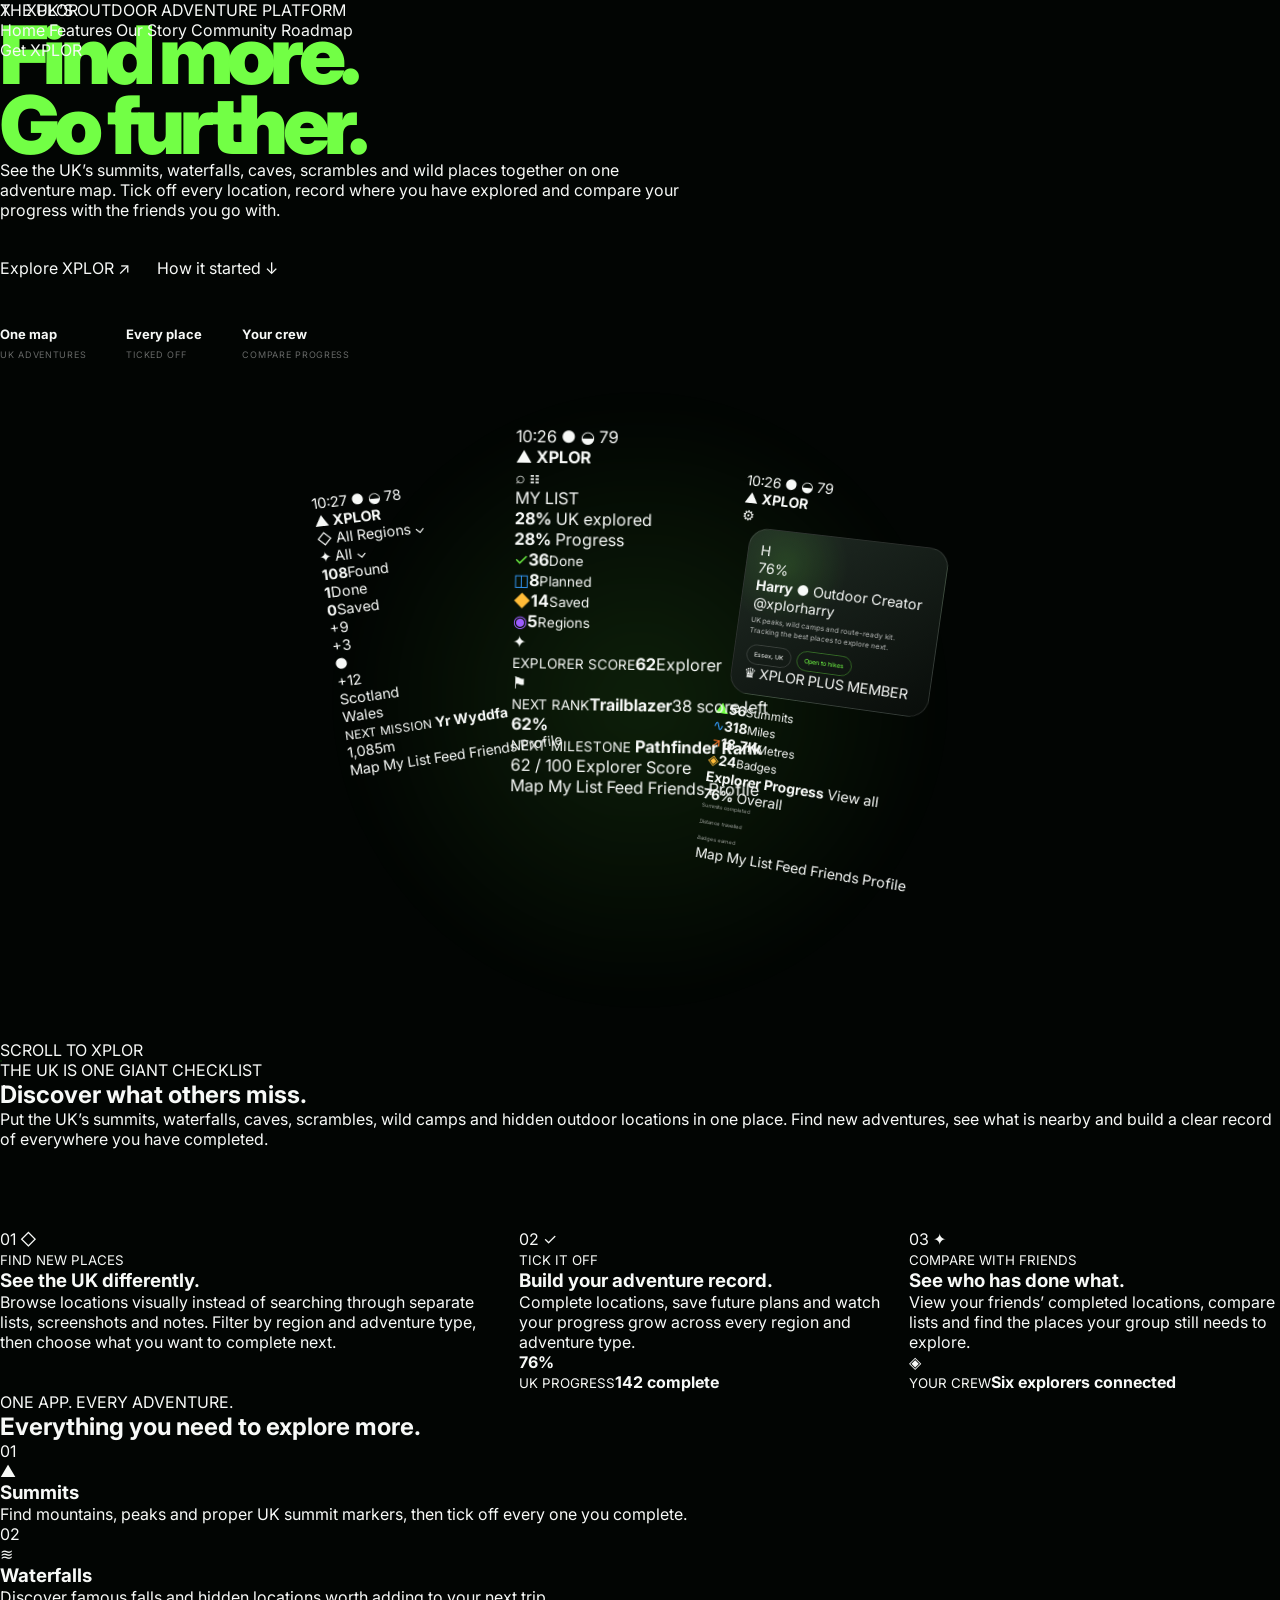
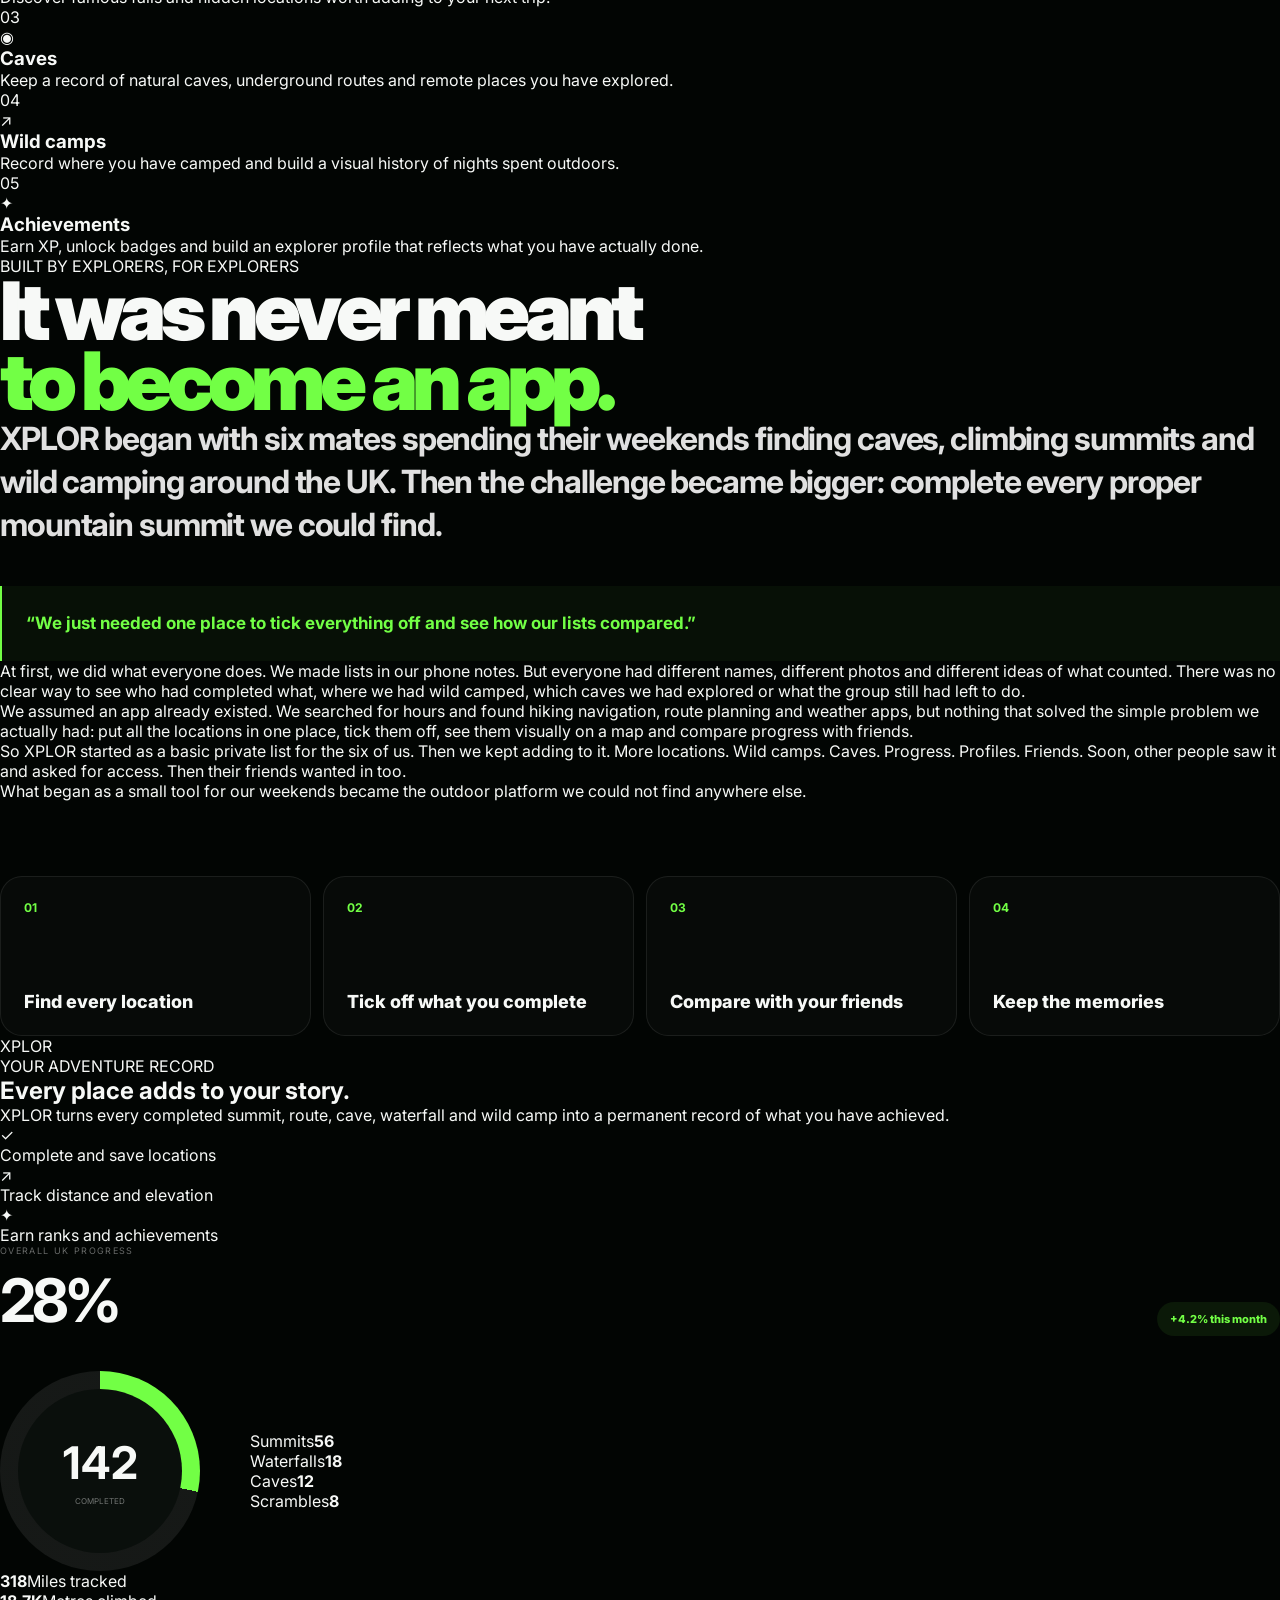
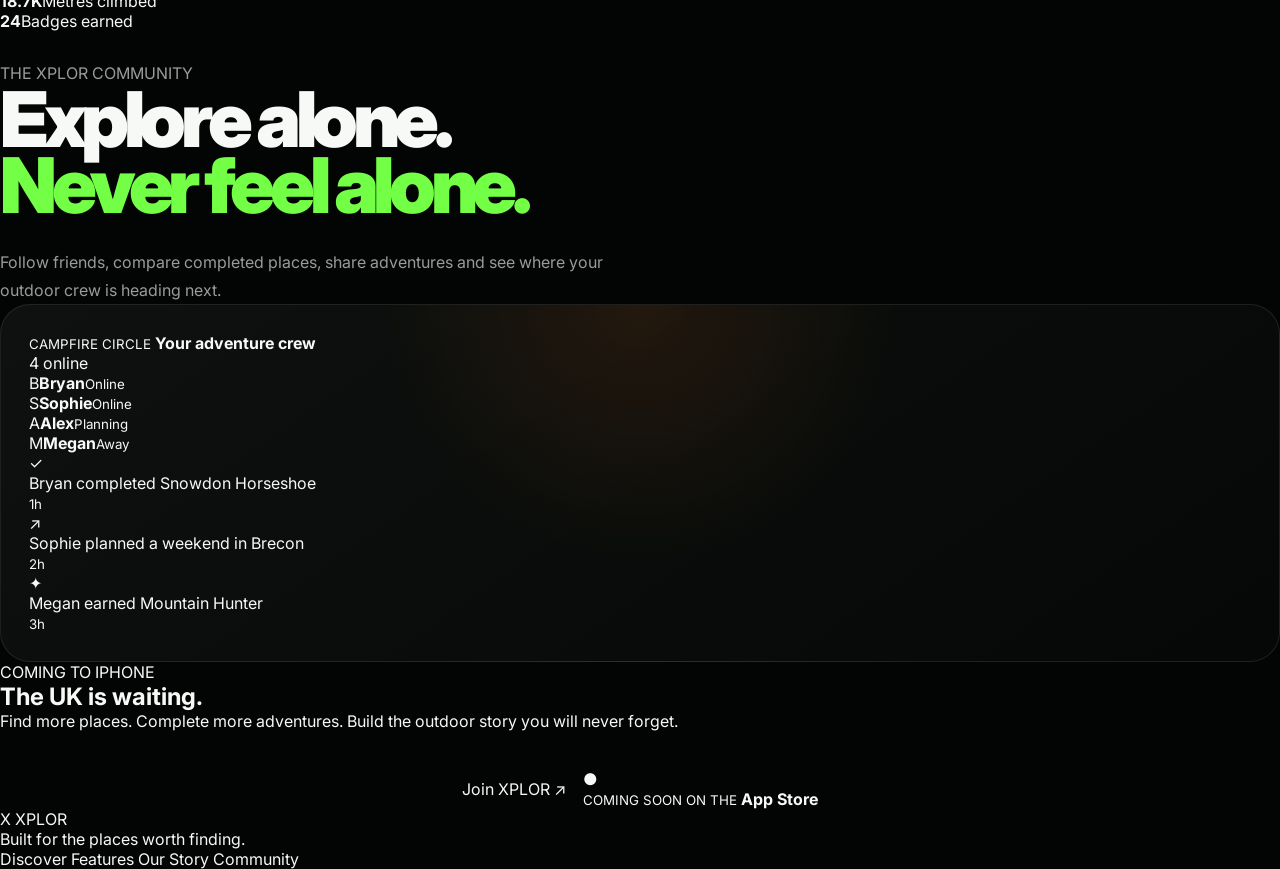
==== commit a7caaec1: "Update index.html" ====
--- a/index.html
+++ b/index.html
@@ -1,463 +1,708 @@
 <!DOCTYPE html>
 <html lang="en">
 <head>
-  <meta charset="UTF-8">
-  <meta name="viewport" content="width=device-width, initial-scale=1, viewport-fit=cover">
-  <meta name="theme-color" content="#020503">
-
-  <title>XPLOR — UK Adventure, Summit & Hiking Tracker</title>
-  <meta name="description" content="Discover UK summits, waterfalls, caves, scrambles and wild camping locations. Tick off adventures, track progress and compare with friends using XPLOR.">
-  <meta name="keywords" content="UK hiking app, summit tracker UK, mountain checklist, wild camping tracker, cave finder UK, waterfall finder UK, hiking with friends">
-
-  <meta property="og:title" content="XPLOR — Find More. Go Further.">
-  <meta property="og:description" content="One place to discover, complete and compare the UK's best outdoor adventures.">
-  <meta property="og:type" content="website">
-
-  <link rel="preconnect" href="https://fonts.googleapis.com">
-  <link rel="preconnect" href="https://fonts.gstatic.com" crossorigin>
-  <link href="https://fonts.googleapis.com/css2?family=Inter:wght@400;500;600;700;800;900&display=swap" rel="stylesheet">
-  <link rel="stylesheet" href="css/style.css?v=40">
+    <meta charset="UTF-8">
+    <meta name="viewport" content="width=device-width, initial-scale=1, viewport-fit=cover">
+    <meta name="theme-color" content="#020503">
+
+    <title>XPLOR — UK Hiking, Summit & Adventure Tracker</title>
+
+    <meta name="description" content="XPLOR is a UK hiking and adventure app for discovering summits, waterfalls, caves, scrambles and wild camping locations, tracking completed places and comparing progress with friends.">
+    <meta name="keywords" content="UK hiking app, summit tracker, mountain tracker UK, wild camping tracker, UK adventure map, hiking app with friends, waterfall finder UK, cave finder UK">
+
+    <meta property="og:title" content="XPLOR — Discover More. Go Further.">
+    <meta property="og:description" content="Discover UK summits, waterfalls, caves and wild places. Tick them off, track progress and compare adventures with friends.">
+    <meta property="og:type" content="website">
+
+    <link rel="preconnect" href="https://fonts.googleapis.com">
+    <link rel="preconnect" href="https://fonts.gstatic.com" crossorigin>
+    <link href="https://fonts.googleapis.com/css2?family=Inter:wght@400;500;600;700;800;900&display=swap" rel="stylesheet">
+    <link rel="stylesheet" href="css/style.css?v=44">
+
+    <script type="application/ld+json">
+    {
+        "@context": "https://schema.org",
+        "@type": "SoftwareApplication",
+        "name": "XPLOR",
+        "applicationCategory": "TravelApplication",
+        "operatingSystem": "iOS",
+        "description": "A UK outdoor adventure app for discovering and tracking summits, waterfalls, caves, scrambles, wild camps and other locations, with social progress comparison between friends."
+    }
+    </script>
 </head>
+
 <body>
-  <header class="site-header" id="siteHeader">
-    <div class="nav-wrap">
-      <a href="#top" class="brand" aria-label="XPLOR home">
-        <span class="brand-mark">X</span>
-        <span class="brand-name">XPLOR</span>
-      </a>
-
-      <nav class="desktop-nav">
-        <a href="#discover">Discover</a>
-        <a href="#features">Features</a>
-        <a href="#story">Our Story</a>
-        <a href="#progress">Progress</a>
-        <a href="#community">Community</a>
-      </nav>
-
-      <a href="#download" class="nav-cta">Get XPLOR</a>
-
-      <button class="menu-button" id="menuButton" aria-label="Open menu" aria-expanded="false">
-        <span></span>
-        <span></span>
-      </button>
-    </div>
-  </header>
-
-  <div class="mobile-menu" id="mobileMenu">
-    <a href="#discover">Discover</a>
-    <a href="#features">Features</a>
-    <a href="#story">Our Story</a>
-    <a href="#progress">Progress</a>
-    <a href="#community">Community</a>
-    <a href="#download" class="mobile-menu-cta">Get XPLOR</a>
-  </div>
-
-  <main id="top">
-    <section class="hero">
-      <div class="hero-bg"></div>
-      <div class="hero-contours"></div>
-      <div class="hero-glow hero-glow-green"></div>
-      <div class="hero-glow hero-glow-gold"></div>
-      <div class="mountain mountain-back"></div>
-      <div class="mountain mountain-front"></div>
-
-      <span class="particle p1"></span>
-      <span class="particle p2"></span>
-      <span class="particle p3"></span>
-      <span class="particle p4"></span>
-      <span class="particle p5"></span>
-
-      <div class="hero-wrap">
-        <div class="hero-copy">
-          <p class="eyebrow">THE UK'S OUTDOOR ADVENTURE PLATFORM</p>
-          <h1>
-            Find more.
-            <span>Go further.</span>
-          </h1>
-          <p class="hero-text">
-            See the UK's summits, waterfalls, caves, scrambles and wild places in one place.
-            Tick off every location, track where you've explored and compare progress with your friends.
-          </p>
-
-          <div class="hero-actions">
-            <a href="#discover" class="primary-btn magnetic">
-              <span>Explore XPLOR</span>
-              <b>↗</b>
+    <header class="site-header" id="siteHeader">
+        <div class="nav-container">
+            <a href="#top" class="brand" aria-label="XPLOR home">
+                <span class="brand-icon">X</span>
+                <span class="brand-word">XPLOR</span>
             </a>
-            <a href="#story" class="ghost-link">How it started <span>↓</span></a>
-          </div>
-
-          <div class="hero-stats">
-            <div><strong>One map</strong><span>Every location</span></div>
-            <div><strong>Your list</strong><span>Tick it off</span></div>
-            <div><strong>Your crew</strong><span>Compare progress</span></div>
-          </div>
+
+            <nav class="desktop-navigation" aria-label="Main navigation">
+    <a href="index.html">Home</a>
+    <a href="features.html">Features</a>
+    <a href="story.html">Our Story</a>
+    <a href="community.html">Community</a>
+    <a href="roadmap.html">Roadmap</a>
+</nav>
+
+            <a href="download.html" class="header-button">Get XPLOR</a>
+
+            <button class="menu-button" id="menuButton" type="button" aria-label="Open navigation menu" aria-expanded="false">
+                <span></span>
+                <span></span>
+            </button>
         </div>
-
-        <div class="phone-stage" id="phoneStage">
-          <div class="phone-aura"></div>
-          <div class="phone-shadow"></div>
-
-          <article class="phone phone-left">
-            <div class="phone-shell">
-              <div class="island"></div>
-              <div class="screen map-screen">
-                <div class="status"><span>10:27</span><span>● ◒ 78</span></div>
-                <div class="screen-logo">▲ <strong>XPLOR</strong></div>
-
-                <div class="map-filters">
-                  <span>◇ All Regions⌄</span>
-                  <span>✦ All⌄</span>
-                </div>
-
-                <div class="map-stats">
-                  <span><b>108</b> FOUND</span>
-                  <span><b>1</b> DONE</span>
-                  <span><b>0</b> SAVED</span>
-                </div>
-
-                <div class="map-canvas">
-                  <div class="land land1"></div>
-                  <div class="land land2"></div>
-                  <div class="land land3"></div>
-                  <i class="pin pin1">+9</i>
-                  <i class="pin pin2">+3</i>
-                  <i class="pin pin3">+12</i>
-                  <i class="pin pin4">●</i>
-                  <small class="label label1">Scotland</small>
-                  <small class="label label2">Wales</small>
-                </div>
-
-                <div class="mission-card">
-                  <div><small>NEXT MISSION</small><strong>Yr Wyddfa</strong></div>
-                  <span>1,085m</span>
-                </div>
-
-                <div class="tabbar">
-                  <span class="active">Map</span><span>My List</span><span>Feed</span><span>Friends</span><span>Profile</span>
-                </div>
-              </div>
-            </div>
-          </article>
-
-          <article class="phone phone-centre">
-            <div class="phone-shell">
-              <div class="island"></div>
-              <div class="screen list-screen">
-                <div class="status"><span>10:26</span><span>● ◒ 79</span></div>
-                <div class="screen-header">
-                  <div class="screen-logo">▲ <strong>XPLOR</strong></div>
-                  <span>⌕ ☷</span>
-                </div>
-
-                <div class="list-hero">
-                  <small>MY LIST</small>
-                  <strong>28%</strong>
-                  <span>UK EXPLORED</span>
-
-                  <div class="mini-ring">
-                    <div><b>28%</b><small>PROGRESS</small></div>
-                  </div>
-
-                  <div class="mini-grid">
-                    <div><i class="green">✓</i><b>36</b><small>Done</small></div>
-                    <div><i class="blue">◫</i><b>8</b><small>Planned</small></div>
-                    <div><i class="gold">◆</i><b>14</b><small>Saved</small></div>
-                    <div><i class="purple">◉</i><b>5</b><small>Regions</small></div>
-                  </div>
-                </div>
-
-                <div class="rank-row">
-                  <div><span>✦</span><small>EXPLORER SCORE</small><b>62</b></div>
-                  <div><span>⚑</span><small>NEXT RANK</small><b>Trailblazer</b></div>
-                </div>
-
-                <div class="milestone">
-                  <div class="score-ring">62%</div>
-                  <div><small>NEXT MILESTONE</small><strong>Pathfinder Rank</strong><span>62 / 100 Explorer Score</span></div>
-                </div>
-
-                <div class="tabbar">
-                  <span>Map</span><span class="active">My List</span><span>Feed</span><span>Friends</span><span>Profile</span>
-                </div>
-              </div>
-            </div>
-          </article>
-
-          <article class="phone phone-right">
-            <div class="phone-shell">
-              <div class="island"></div>
-              <div class="screen profile-screen">
-                <div class="status"><span>10:26</span><span>● ◒ 79</span></div>
-                <div class="screen-header">
-                  <div class="screen-logo">▲ <strong>XPLOR</strong></div>
-                  <span>⚙</span>
-                </div>
-
-                <div class="profile-card">
-                  <div class="avatar-wrap">
-                    <div class="avatar">H</div>
-                    <span>76%</span>
-                  </div>
-                  <h3>Harry</h3>
-                  <em>● Outdoor Creator</em>
-                  <b>@xplorharry</b>
-                  <p>UK peaks, wild camps and route-ready kit. Tracking the best places to explore next.</p>
-                  <div class="profile-tags"><span>Essex, UK</span><span>Open to hikes</span></div>
-                  <strong class="plus">♛ XPLOR PLUS MEMBER</strong>
-                </div>
-
-                <div class="profile-stats">
-                  <div><i class="green">▲</i><b>56</b><small>Summits</small></div>
-                  <div><i class="blue">∿</i><b>318</b><small>Miles</small></div>
-                  <div><i class="orange">↗</i><b>18.7K</b><small>Metres</small></div>
-                  <div><i class="gold">◈</i><b>24</b><small>Badges</small></div>
-                </div>
-
-                <div class="profile-progress">
-                  <div class="profile-progress-title"><b>Explorer Progress</b><span>View all</span></div>
-                  <div class="profile-progress-body">
-                    <div class="profile-ring"><b>76%</b><small>Overall</small></div>
-                    <div class="profile-bars">
-                      <div><span>Summits completed</span><i><b style="width:76%"></b></i></div>
-                      <div><span>Distance travelled</span><i><b style="width:64%"></b></i></div>
-                      <div><span>Badges earned</span><i><b style="width:58%"></b></i></div>
-                    </div>
-                  </div>
-                </div>
-
-                <div class="tabbar">
-                  <span>Map</span><span>My List</span><span>Feed</span><span>Friends</span><span class="active">Profile</span>
-                </div>
-              </div>
-            </div>
-          </article>
-        </div>
-      </div>
-
-      <a href="#discover" class="scroll-cue"><span>SCROLL TO XPLOR</span><i></i></a>
-    </section>
-
-    <section class="section discover" id="discover">
-      <div class="section-orbit orbit1"></div>
-      <div class="section-orbit orbit2"></div>
-
-      <div class="section-wrap">
-        <div class="section-heading reveal">
-          <p class="eyebrow">THE UK IS ONE GIANT CHECKLIST</p>
-          <h2>Discover what <span>others miss.</span></h2>
-          <p>
-            Put the UK's summits, waterfalls, caves, scrambles, wild camps and hidden places in one visual map.
-            Find new adventures nearby and build a clear record of everything you've completed.
-          </p>
-        </div>
-
-        <div class="discover-grid">
-          <article class="feature-panel feature-panel-large reveal tilt">
-            <div class="panel-top"><span>01</span><i>◇</i></div>
-            <div class="panel-copy">
-              <small>FIND NEW PLACES</small>
-              <h3>See the UK differently.</h3>
-              <p>Browse locations visually instead of searching through scattered lists, notes and screenshots.</p>
-            </div>
-            <div class="mini-map">
-              <i class="dot d1"></i><i class="dot d2"></i><i class="dot d3"></i>
-            </div>
-          </article>
-
-          <article class="feature-panel reveal tilt">
-            <div class="panel-top"><span>02</span><i class="green">✓</i></div>
-            <div class="panel-copy">
-              <small>TICK IT OFF</small>
-              <h3>Build your adventure record.</h3>
-              <p>Complete locations, save plans and watch your progress grow across every region.</p>
-            </div>
-            <div class="panel-widget">
-              <div class="widget-ring">76%</div>
-              <div><small>UK PROGRESS</small><strong>142 complete</strong></div>
-            </div>
-          </article>
-
-          <article class="feature-panel reveal tilt">
-            <div class="panel-top"><span>03</span><i class="gold">✦</i></div>
-            <div class="panel-copy">
-              <small>COMPARE WITH FRIENDS</small>
-              <h3>See who has done what.</h3>
-              <p>Compare completed locations and find the places your group still needs to explore.</p>
-            </div>
-            <div class="panel-widget">
-              <div class="widget-icon">◈</div>
-              <div><small>YOUR CREW</small><strong>Six explorers connected</strong></div>
-            </div>
-          </article>
-        </div>
-      </div>
-    </section>
-
-    <section class="section features" id="features">
-      <div class="section-heading reveal">
-        <p class="eyebrow">ONE APP. EVERY ADVENTURE.</p>
-        <h2>Everything you need <span>to explore more.</span></h2>
-      </div>
-
-      <div class="feature-strip">
-        <article class="small-card reveal tilt"><span>01</span><i class="green">▲</i><h3>Summits</h3><p>Find and tick off mountains, peaks and proper UK summit markers.</p></article>
-        <article class="small-card reveal tilt"><span>02</span><i class="blue">≋</i><h3>Waterfalls</h3><p>Discover famous falls and hidden locations worth the journey.</p></article>
-        <article class="small-card reveal tilt"><span>03</span><i class="purple">◉</i><h3>Caves</h3><p>Keep a record of natural caves and underground routes.</p></article>
-        <article class="small-card reveal tilt"><span>04</span><i class="orange">↗</i><h3>Wild camps</h3><p>Record where you've camped and build a visual history.</p></article>
-        <article class="small-card reveal tilt"><span>05</span><i class="gold">✦</i><h3>Achievements</h3><p>Earn XP, unlock badges and build your explorer profile.</p></article>
-      </div>
-    </section>
-
-    <section class="section story" id="story">
-      <div class="story-lines"></div>
-
-      <div class="story-wrap">
-        <div class="story-heading reveal">
-          <p class="eyebrow">BUILT BY EXPLORERS, FOR EXPLORERS</p>
-          <h2>It was never meant <span>to become an app.</span></h2>
-        </div>
-
-        <div class="story-grid">
-          <div class="story-lead reveal">
-            <p>
-              XPLOR began with six mates spending every weekend climbing summits,
-              finding caves and wild camping around the UK.
-            </p>
-            <blockquote>
-              “We just needed one place to tick everything off and see how our lists compared.”
-            </blockquote>
-          </div>
-
-          <div class="story-copy reveal">
-            <p>
-              At first we used the Notes app. Everyone had a different list, different names and different photos.
-              There was no clear way to see who had completed what, where we'd camped, which caves we'd explored
-              or what the group still had left to do.
-            </p>
-
-            <p>
-              We assumed an app already existed. We searched for hours and found navigation apps, route planners and weather tools,
-              but nothing that solved the simple problem we actually had: put every location in one place, tick them off,
-              see them visually on a map and compare progress with friends.
-            </p>
-
-            <p>
-              So XPLOR started as a basic private list for the six of us. Then we kept adding more.
-              More locations. More progress. Profiles. Friends. Soon other people saw it and asked for access.
-              Then their friends wanted in too.
-            </p>
-
-            <p class="story-end">
-              What began as a tool for our weekends became the outdoor platform we couldn't find anywhere else.
-            </p>
-          </div>
-        </div>
-
-        <div class="story-values">
-          <div class="reveal"><strong>01</strong><span>Find every location</span></div>
-          <div class="reveal"><strong>02</strong><span>Tick off what you complete</span></div>
-          <div class="reveal"><strong>03</strong><span>Compare with friends</span></div>
-          <div class="reveal"><strong>04</strong><span>Keep the memories</span></div>
-        </div>
-      </div>
-    </section>
-
-    <section class="section progress" id="progress">
-      <div class="big-word">XPLOR</div>
-
-      <div class="progress-wrap">
-        <div class="progress-copy reveal">
-          <p class="eyebrow">YOUR ADVENTURE RECORD</p>
-          <h2>Every place adds <span>to your story.</span></h2>
-          <p>
-            XPLOR turns every summit, cave, waterfall, route and wild camp into a permanent record of what you've achieved.
-          </p>
-
-          <div class="tick-list">
-            <div><span>✓</span><p>Complete and save locations</p></div>
-            <div><span>↗</span><p>Track distance and elevation</p></div>
-            <div><span>✦</span><p>Earn ranks and achievements</p></div>
-          </div>
-        </div>
-
-        <div class="dashboard reveal tilt">
-          <div class="dashboard-top">
-            <div><small>OVERALL UK PROGRESS</small><strong class="count" data-value="28" data-suffix="%">28%</strong></div>
-            <span>+4.2% this month</span>
-          </div>
-
-          <div class="dashboard-main">
-            <div class="dashboard-ring"><div><strong class="count" data-value="142">142</strong><span>COMPLETED</span></div></div>
-
-            <div class="bars">
-              <div><div><span>Summits</span><strong>56</strong></div><i><b data-width="78%"></b></i></div>
-              <div><div><span>Waterfalls</span><strong>18</strong></div><i><b data-width="52%"></b></i></div>
-              <div><div><span>Caves</span><strong>12</strong></div><i><b data-width="39%"></b></i></div>
-              <div><div><span>Scrambles</span><strong>8</strong></div><i><b data-width="31%"></b></i></div>
-            </div>
-          </div>
-
-          <div class="dashboard-stats">
-            <div><strong class="count" data-value="318">318</strong><span>Miles tracked</span></div>
-            <div><strong class="count" data-value="18.7" data-decimal="1" data-suffix="K">18.7K</strong><span>Metres climbed</span></div>
-            <div><strong class="count" data-value="24">24</strong><span>Badges earned</span></div>
-          </div>
-        </div>
-      </div>
-    </section>
-
-    <section class="section community" id="community">
-      <div class="community-wrap">
-        <div class="community-copy reveal">
-          <p class="eyebrow">THE XPLOR COMMUNITY</p>
-          <h2>Explore alone. <span>Never feel alone.</span></h2>
-          <p>Follow friends, compare completed places, share adventures and see where your crew is heading next.</p>
-        </div>
-
-        <div class="community-board reveal tilt">
-          <div class="board-header">
-            <div><small>CAMPFIRE CIRCLE</small><strong>Your adventure crew</strong></div>
-            <span>4 online</span>
-          </div>
-
-          <div class="people">
-            <div><i>B</i><strong>Bryan</strong><small>Online</small></div>
-            <div><i>S</i><strong>Sophie</strong><small>Online</small></div>
-            <div><i class="blue-border">A</i><strong>Alex</strong><small class="gold">Planning</small></div>
-            <div><i class="red-border">M</i><strong>Megan</strong><small class="red">Away</small></div>
-          </div>
-
-          <div class="activity">
-            <div><span>✓</span><p>Bryan completed Snowdon Horseshoe</p><small>1h</small></div>
-            <div><span>↗</span><p>Sophie planned a weekend in Brecon</p><small>2h</small></div>
-            <div><span>✦</span><p>Megan earned Mountain Hunter</p><small>3h</small></div>
-          </div>
-        </div>
-      </div>
-    </section>
-
-    <section class="section download" id="download">
-      <div class="download-ring"></div>
-      <div class="download-copy reveal">
-        <p class="eyebrow">COMING TO IPHONE</p>
-        <h2>The UK is waiting.</h2>
-        <p>Find more places. Complete more adventures. Build the outdoor story you'll never forget.</p>
-
-        <div class="download-actions">
-          <a href="#top" class="primary-btn magnetic"><span>Join XPLOR</span><b>↗</b></a>
-          <div class="app-store"><span>●</span><div><small>COMING SOON ON THE</small><strong>App Store</strong></div></div>
-        </div>
-      </div>
-    </section>
-
-    <footer class="footer">
-      <a href="#top" class="brand"><span class="brand-mark">X</span><span class="brand-name">XPLOR</span></a>
-      <p>Built for the places worth finding.</p>
-      <div><a href="#discover">Discover</a><a href="#features">Features</a><a href="#story">Our Story</a><a href="#community">Community</a></div>
-    </footer>
-  </main>
-
-  <script src="js/main.js?v=40"></script>
+    </header>
+
+    <div class="mobile-menu" id="mobileMenu">
+    <a href="index.html">Home</a>
+    <a href="features.html">Features</a>
+    <a href="story.html">Our Story</a>
+    <a href="community.html">Community</a>
+    <a href="roadmap.html">Roadmap</a>
+    <a href="download.html" class="mobile-menu-download">Coming to iOS</a>
+</div>
+
+    <main id="top">
+        <section class="hero">
+            <div class="hero-background"></div>
+            <div class="hero-grid"></div>
+            <div class="hero-light hero-light-gold"></div>
+            <div class="hero-light hero-light-green"></div>
+            <div class="hero-mountain hero-mountain-back"></div>
+            <div class="hero-mountain hero-mountain-front"></div>
+            <div class="hero-noise"></div>
+
+            <span class="hero-particle particle-one"></span>
+            <span class="hero-particle particle-two"></span>
+            <span class="hero-particle particle-three"></span>
+            <span class="hero-particle particle-four"></span>
+            <span class="hero-particle particle-five"></span>
+
+            <div class="hero-inner">
+                <div class="hero-copy">
+                    <p class="hero-eyebrow">THE UK’S OUTDOOR ADVENTURE PLATFORM</p>
+
+                    <h1 class="hero-title">
+                        <span class="hero-title-line">Find more.</span>
+                        <span class="hero-title-line hero-title-accent">Go further.</span>
+                    </h1>
+
+                    <p class="hero-description">
+                        See the UK’s summits, waterfalls, caves, scrambles and wild places together on one adventure map.
+                        Tick off every location, record where you have explored and compare your progress with the friends you go with.
+                    </p>
+
+                    <div class="hero-actions">
+                        <a href="features.html" class="primary-button magnetic-button">
+                            <span class="primary-button-shine"></span>
+                            <span class="primary-button-content">
+                                Explore XPLOR
+                                <span class="button-arrow">↗</span>
+                            </span>
+                        </a>
+
+                        <a href="story.html" class="text-button">
+                            How it started
+                            <span>↓</span>
+                        </a>
+                    </div>
+
+                    <div class="hero-stats">
+                        <div class="hero-stat">
+                            <strong>One map</strong>
+                            <span>UK adventures</span>
+                        </div>
+                        <div class="hero-stat">
+                            <strong>Every place</strong>
+                            <span>Ticked off</span>
+                        </div>
+                        <div class="hero-stat">
+                            <strong>Your crew</strong>
+                            <span>Compare progress</span>
+                        </div>
+                    </div>
+                </div>
+
+                <div class="phone-stage" id="phoneStage">
+                    <div class="phone-aura"></div>
+                    <div class="phone-ground-shadow"></div>
+
+                    <article class="phone phone-left">
+                        <div class="phone-body">
+                            <div class="phone-side-button phone-side-button-one"></div>
+                            <div class="phone-side-button phone-side-button-two"></div>
+                            <div class="dynamic-island"></div>
+
+                            <div class="phone-screen map-app-screen">
+                                <div class="app-status-bar">
+                                    <span>10:27</span>
+                                    <span class="status-icons">● ◒ 78</span>
+                                </div>
+
+                                <div class="map-app-logo">
+                                    <span class="mini-mountain">▲</span>
+                                    <strong>XPLOR</strong>
+                                </div>
+
+                                <div class="map-controls-row">
+                                    <div class="map-filter">
+                                        <span class="map-filter-icon">◇</span>
+                                        All Regions
+                                        <span>⌄</span>
+                                    </div>
+                                    <div class="map-filter map-filter-small">
+                                        <span class="map-filter-icon">✦</span>
+                                        All
+                                        <span>⌄</span>
+                                    </div>
+                                </div>
+
+                                <div class="map-count-row">
+                                    <div class="map-count map-count-active"><strong>108</strong><span>Found</span></div>
+                                    <div class="map-count"><strong>1</strong><span>Done</span></div>
+                                    <div class="map-count"><strong>0</strong><span>Saved</span></div>
+                                </div>
+
+                                <div class="fake-map">
+                                    <div class="map-land map-land-one"></div>
+                                    <div class="map-land map-land-two"></div>
+                                    <div class="map-land map-land-three"></div>
+                                    <div class="map-road map-road-one"></div>
+                                    <div class="map-road map-road-two"></div>
+                                    <div class="map-pin map-pin-one"><span>+9</span></div>
+                                    <div class="map-pin map-pin-two"><span>+3</span></div>
+                                    <div class="map-pin map-pin-three map-pin-water"><span>●</span></div>
+                                    <div class="map-pin map-pin-four"><span>+12</span></div>
+                                    <div class="map-location-label map-label-one">Scotland</div>
+                                    <div class="map-location-label map-label-two">Wales</div>
+                                </div>
+
+                                <div class="map-bottom-card">
+                                    <div class="map-bottom-card-copy">
+                                        <small>NEXT MISSION</small>
+                                        <strong>Yr Wyddfa</strong>
+                                    </div>
+                                    <span class="map-height">1,085m</span>
+                                </div>
+
+                                <div class="fake-tab-bar">
+                                    <span class="tab-active">Map</span>
+                                    <span>My List</span>
+                                    <span>Feed</span>
+                                    <span>Friends</span>
+                                    <span>Profile</span>
+                                </div>
+                            </div>
+                        </div>
+                    </article>
+
+                    <article class="phone phone-centre">
+                        <div class="phone-body">
+                            <div class="phone-side-button phone-side-button-one"></div>
+                            <div class="phone-side-button phone-side-button-two"></div>
+                            <div class="dynamic-island"></div>
+
+                            <div class="phone-screen list-app-screen">
+                                <div class="app-status-bar">
+                                    <span>10:26</span>
+                                    <span class="status-icons">● ◒ 79</span>
+                                </div>
+
+                                <div class="list-app-header">
+                                    <div class="list-app-logo">
+                                        <span class="mini-mountain">▲</span>
+                                        <strong>XPLOR</strong>
+                                    </div>
+                                    <div class="list-header-actions">
+                                        <span>⌕</span>
+                                        <span>☷</span>
+                                    </div>
+                                </div>
+
+                                <div class="list-hero-card">
+                                    <div class="list-hero-overlay"></div>
+                                    <div class="list-hero-content">
+                                        <p class="list-card-label">MY LIST</p>
+                                        <strong class="list-card-title">28%</strong>
+                                        <span class="list-card-subtitle">UK explored</span>
+
+                                        <div class="list-progress-ring">
+                                            <div class="list-progress-inner">
+                                                <strong>28%</strong>
+                                                <span>Progress</span>
+                                            </div>
+                                        </div>
+
+                                        <div class="list-stat-grid">
+                                            <div><span class="list-stat-icon green">✓</span><strong>36</strong><small>Done</small></div>
+                                            <div><span class="list-stat-icon blue">◫</span><strong>8</strong><small>Planned</small></div>
+                                            <div><span class="list-stat-icon gold">◆</span><strong>14</strong><small>Saved</small></div>
+                                            <div><span class="list-stat-icon purple">◉</span><strong>5</strong><small>Regions</small></div>
+                                        </div>
+                                    </div>
+                                </div>
+
+                                <div class="rank-grid">
+                                    <div class="rank-card rank-card-gold">
+                                        <span class="rank-icon">✦</span>
+                                        <div><small>EXPLORER SCORE</small><strong>62</strong><span>Explorer</span></div>
+                                    </div>
+                                    <div class="rank-card rank-card-green">
+                                        <span class="rank-icon">⚑</span>
+                                        <div><small>NEXT RANK</small><strong>Trailblazer</strong><span>38 score left</span></div>
+                                    </div>
+                                </div>
+
+                                <div class="milestone-card">
+                                    <div class="milestone-ring"><strong>62%</strong></div>
+                                    <div class="milestone-copy">
+                                        <small>NEXT MILESTONE</small>
+                                        <strong>Pathfinder Rank</strong>
+                                        <span>62 / 100 Explorer Score</span>
+                                    </div>
+                                </div>
+
+                                <div class="fake-tab-bar">
+                                    <span>Map</span>
+                                    <span class="tab-active">My List</span>
+                                    <span>Feed</span>
+                                    <span>Friends</span>
+                                    <span>Profile</span>
+                                </div>
+                            </div>
+                        </div>
+                    </article>
+
+                    <article class="phone phone-right">
+                        <div class="phone-body">
+                            <div class="phone-side-button phone-side-button-one"></div>
+                            <div class="phone-side-button phone-side-button-two"></div>
+                            <div class="dynamic-island"></div>
+
+                            <div class="phone-screen profile-app-screen">
+                                <div class="app-status-bar">
+                                    <span>10:26</span>
+                                    <span class="status-icons">● ◒ 79</span>
+                                </div>
+
+                                <div class="profile-app-header">
+                                    <div class="profile-app-logo">
+                                        <span class="mini-mountain">▲</span>
+                                        <strong>XPLOR</strong>
+                                    </div>
+                                    <span class="settings-button">⚙</span>
+                                </div>
+
+                                <div class="profile-card">
+                                    <div class="profile-card-bg"></div>
+
+                                    <div class="profile-card-content">
+                                        <div class="profile-avatar-wrap">
+                                            <div class="profile-avatar-image"><span>H</span></div>
+                                            <div class="profile-percent">76%</div>
+                                        </div>
+
+                                        <div class="profile-copy">
+                                            <strong class="profile-name">Harry</strong>
+                                            <span class="profile-role">● Outdoor Creator</span>
+                                            <span class="profile-handle">@xplorharry</span>
+                                            <p>UK peaks, wild camps and route-ready kit. Tracking the best places to explore next.</p>
+                                        </div>
+
+                                        <div class="profile-tags">
+                                            <span>Essex, UK</span>
+                                            <span class="profile-tag-green">Open to hikes</span>
+                                        </div>
+
+                                        <div class="plus-badge">♛ XPLOR PLUS MEMBER</div>
+                                    </div>
+                                </div>
+
+                                <div class="profile-stat-card">
+                                    <div><span class="profile-stat-icon green">▲</span><strong>56</strong><small>Summits</small></div>
+                                    <div><span class="profile-stat-icon blue">∿</span><strong>318</strong><small>Miles</small></div>
+                                    <div><span class="profile-stat-icon orange">↗</span><strong>18.7K</strong><small>Metres</small></div>
+                                    <div><span class="profile-stat-icon gold">◈</span><strong>24</strong><small>Badges</small></div>
+                                </div>
+
+                                <div class="profile-progress-card">
+                                    <div class="profile-progress-heading">
+                                        <strong>Explorer Progress</strong>
+                                        <span>View all</span>
+                                    </div>
+
+                                    <div class="profile-progress-content">
+                                        <div class="profile-progress-circle">
+                                            <strong>76%</strong>
+                                            <span>Overall</span>
+                                        </div>
+
+                                        <div class="profile-bars">
+                                            <div>
+                                                <span>Summits completed</span>
+                                                <div class="profile-bar"><i style="width: 76%;"></i></div>
+                                            </div>
+                                            <div>
+                                                <span>Distance travelled</span>
+                                                <div class="profile-bar"><i style="width: 64%;"></i></div>
+                                            </div>
+                                            <div>
+                                                <span>Badges earned</span>
+                                                <div class="profile-bar"><i style="width: 58%;"></i></div>
+                                            </div>
+                                        </div>
+                                    </div>
+                                </div>
+
+                                <div class="fake-tab-bar">
+                                    <span>Map</span>
+                                    <span>My List</span>
+                                    <span>Feed</span>
+                                    <span>Friends</span>
+                                    <span class="tab-active">Profile</span>
+                                </div>
+                            </div>
+                        </div>
+                    </article>
+                </div>
+            </div>
+
+            <a href="#discover" class="scroll-indicator">
+                <span>SCROLL TO XPLOR</span>
+                <i></i>
+            </a>
+        </section>
+
+        <section class="discover-section" id="discover">
+            <div class="section-orbit section-orbit-one"></div>
+            <div class="section-orbit section-orbit-two"></div>
+
+            <div class="discover-inner">
+                <div class="section-copy">
+                    <p class="section-eyebrow">THE UK IS ONE GIANT CHECKLIST</p>
+                    <h2>Discover what <span>others miss.</span></h2>
+                    <p>
+                        Put the UK’s summits, waterfalls, caves, scrambles, wild camps and hidden outdoor locations
+                        in one place. Find new adventures, see what is nearby and build a clear record of everywhere you have completed.
+                    </p>
+                </div>
+
+                <div class="discover-grid">
+                    <article class="discover-card discover-card-large">
+                        <div class="discover-card-glow"></div>
+                        <div class="discover-card-top">
+                            <span class="discover-number">01</span>
+                            <span class="discover-card-icon">◇</span>
+                        </div>
+                        <div class="discover-card-copy">
+                            <small>FIND NEW PLACES</small>
+                            <h3>See the UK differently.</h3>
+                            <p>
+                                Browse locations visually instead of searching through separate lists, screenshots and notes.
+                                Filter by region and adventure type, then choose what you want to complete next.
+                            </p>
+                        </div>
+                        <div class="discover-mini-map">
+                            <span class="mini-map-pin mini-map-pin-one"></span>
+                            <span class="mini-map-pin mini-map-pin-two"></span>
+                            <span class="mini-map-pin mini-map-pin-three"></span>
+                            <div class="mini-map-path"></div>
+                        </div>
+                    </article>
+
+                    <article class="discover-card">
+                        <div class="discover-card-top">
+                            <span class="discover-number">02</span>
+                            <span class="discover-card-icon green-icon">✓</span>
+                        </div>
+                        <div class="discover-card-copy">
+                            <small>TICK IT OFF</small>
+                            <h3>Build your adventure record.</h3>
+                            <p>
+                                Complete locations, save future plans and watch your progress grow across every region and adventure type.
+                            </p>
+                        </div>
+                        <div class="card-progress-widget">
+                            <div class="card-progress-ring"><strong>76%</strong></div>
+                            <div><small>UK PROGRESS</small><strong>142 complete</strong></div>
+                        </div>
+                    </article>
+
+                    <article class="discover-card">
+                        <div class="discover-card-top">
+                            <span class="discover-number">03</span>
+                            <span class="discover-card-icon gold-icon">✦</span>
+                        </div>
+                        <div class="discover-card-copy">
+                            <small>COMPARE WITH FRIENDS</small>
+                            <h3>See who has done what.</h3>
+                            <p>
+                                View your friends’ completed locations, compare lists and find the places your group still needs to explore.
+                            </p>
+                        </div>
+                        <div class="achievement-widget">
+                            <span>◈</span>
+                            <div><small>YOUR CREW</small><strong>Six explorers connected</strong></div>
+                        </div>
+                    </article>
+                </div>
+            </div>
+        </section>
+
+        <section class="features-section" id="features">
+            <div class="features-header">
+                <p class="section-eyebrow">ONE APP. EVERY ADVENTURE.</p>
+                <h2>Everything you need <span>to explore more.</span></h2>
+            </div>
+
+            <div class="features-track">
+                <article class="feature-card">
+                    <span class="feature-card-number">01</span>
+                    <div class="feature-icon feature-icon-green">▲</div>
+                    <h3>Summits</h3>
+                    <p>Find mountains, peaks and proper UK summit markers, then tick off every one you complete.</p>
+                </article>
+
+                <article class="feature-card">
+                    <span class="feature-card-number">02</span>
+                    <div class="feature-icon feature-icon-blue">≋</div>
+                    <h3>Waterfalls</h3>
+                    <p>Discover famous falls and hidden locations worth adding to your next trip.</p>
+                </article>
+
+                <article class="feature-card">
+                    <span class="feature-card-number">03</span>
+                    <div class="feature-icon feature-icon-purple">◉</div>
+                    <h3>Caves</h3>
+                    <p>Keep a record of natural caves, underground routes and remote places you have explored.</p>
+                </article>
+
+                <article class="feature-card">
+                    <span class="feature-card-number">04</span>
+                    <div class="feature-icon feature-icon-orange">↗</div>
+                    <h3>Wild camps</h3>
+                    <p>Record where you have camped and build a visual history of nights spent outdoors.</p>
+                </article>
+
+                <article class="feature-card">
+                    <span class="feature-card-number">05</span>
+                    <div class="feature-icon feature-icon-gold">✦</div>
+                    <h3>Achievements</h3>
+                    <p>Earn XP, unlock badges and build an explorer profile that reflects what you have actually done.</p>
+                </article>
+            </div>
+        </section>
+
+        <section class="story-section" id="story">
+            <div class="story-contours"></div>
+            <div class="story-glow"></div>
+
+            <div class="story-inner">
+                <div class="story-heading">
+                    <p class="section-eyebrow">BUILT BY EXPLORERS, FOR EXPLORERS</p>
+                    <h2>It was never meant <span>to become an app.</span></h2>
+                </div>
+
+                <div class="story-layout">
+                    <div class="story-lead">
+                        <p>
+                            XPLOR began with six mates spending their weekends finding caves, climbing summits and wild camping around the UK.
+                            Then the challenge became bigger: complete every proper mountain summit we could find.
+                        </p>
+
+                        <blockquote>
+                            “We just needed one place to tick everything off and see how our lists compared.”
+                        </blockquote>
+                    </div>
+
+                    <div class="story-body">
+                        <p>
+                            At first, we did what everyone does. We made lists in our phone notes. But everyone had different names,
+                            different photos and different ideas of what counted. There was no clear way to see who had completed what,
+                            where we had wild camped, which caves we had explored or what the group still had left to do.
+                        </p>
+
+                        <p>
+                            We assumed an app already existed. We searched for hours and found hiking navigation, route planning and weather apps,
+                            but nothing that solved the simple problem we actually had: put all the locations in one place, tick them off,
+                            see them visually on a map and compare progress with friends.
+                        </p>
+
+                        <p>
+                            So XPLOR started as a basic private list for the six of us. Then we kept adding to it.
+                            More locations. Wild camps. Caves. Progress. Profiles. Friends. Soon, other people saw it and asked for access.
+                            Then their friends wanted in too.
+                        </p>
+
+                        <p class="story-ending">
+                            What began as a small tool for our weekends became the outdoor platform we could not find anywhere else.
+                        </p>
+                    </div>
+                </div>
+
+                <div class="story-values">
+                    <div><strong>01</strong><span>Find every location</span></div>
+                    <div><strong>02</strong><span>Tick off what you complete</span></div>
+                    <div><strong>03</strong><span>Compare with your friends</span></div>
+                    <div><strong>04</strong><span>Keep the memories</span></div>
+                </div>
+            </div>
+        </section>
+
+        <section class="progress-section" id="progress">
+            <div class="progress-background-word">XPLOR</div>
+
+            <div class="progress-section-inner">
+                <div class="progress-section-copy">
+                    <p class="section-eyebrow">YOUR ADVENTURE RECORD</p>
+                    <h2>Every place adds <span>to your story.</span></h2>
+                    <p>
+                        XPLOR turns every completed summit, route, cave, waterfall and wild camp into a permanent record of what you have achieved.
+                    </p>
+
+                    <div class="progress-feature-list">
+                        <div><span>✓</span><p>Complete and save locations</p></div>
+                        <div><span>↗</span><p>Track distance and elevation</p></div>
+                        <div><span>✦</span><p>Earn ranks and achievements</p></div>
+                    </div>
+                </div>
+
+                <div class="progress-dashboard">
+                    <div class="dashboard-top">
+                        <div>
+                            <small>OVERALL UK PROGRESS</small>
+                            <strong>28%</strong>
+                        </div>
+                        <span class="dashboard-change">+4.2% this month</span>
+                    </div>
+
+                    <div class="dashboard-main">
+                        <div class="dashboard-ring">
+                            <div class="dashboard-ring-inner">
+                                <strong>142</strong>
+                                <span>COMPLETED</span>
+                            </div>
+                        </div>
+
+                        <div class="dashboard-bars">
+                            <div class="dashboard-bar-row">
+                                <div><span>Summits</span><strong>56</strong></div>
+                                <div class="dashboard-bar"><i style="width: 78%;"></i></div>
+                            </div>
+
+                            <div class="dashboard-bar-row">
+                                <div><span>Waterfalls</span><strong>18</strong></div>
+                                <div class="dashboard-bar"><i style="width: 52%;"></i></div>
+                            </div>
+
+                            <div class="dashboard-bar-row">
+                                <div><span>Caves</span><strong>12</strong></div>
+                                <div class="dashboard-bar"><i style="width: 39%;"></i></div>
+                            </div>
+
+                            <div class="dashboard-bar-row">
+                                <div><span>Scrambles</span><strong>8</strong></div>
+                                <div class="dashboard-bar"><i style="width: 31%;"></i></div>
+                            </div>
+                        </div>
+                    </div>
+
+                    <div class="dashboard-bottom">
+                        <div><strong>318</strong><span>Miles tracked</span></div>
+                        <div><strong>18.7K</strong><span>Metres climbed</span></div>
+                        <div><strong>24</strong><span>Badges earned</span></div>
+                    </div>
+                </div>
+            </div>
+        </section>
+
+        <section class="community-section" id="community">
+            <div class="community-glow"></div>
+
+            <div class="community-inner">
+                <div class="community-copy">
+                    <p class="section-eyebrow">THE XPLOR COMMUNITY</p>
+                    <h2>Explore alone. <span>Never feel alone.</span></h2>
+                    <p>
+                        Follow friends, compare completed places, share adventures and see where your outdoor crew is heading next.
+                    </p>
+                </div>
+
+                <div class="community-board">
+                    <div class="community-board-header">
+                        <div>
+                            <small>CAMPFIRE CIRCLE</small>
+                            <strong>Your adventure crew</strong>
+                        </div>
+                        <span class="online-pill">4 online</span>
+                    </div>
+
+                    <div class="community-avatars">
+                        <div class="community-person person-one"><span>B</span><strong>Bryan</strong><small>Online</small></div>
+                        <div class="community-person person-two"><span>S</span><strong>Sophie</strong><small>Online</small></div>
+                        <div class="community-person person-three"><span>A</span><strong>Alex</strong><small>Planning</small></div>
+                        <div class="community-person person-four"><span>M</span><strong>Megan</strong><small>Away</small></div>
+                    </div>
+
+                    <div class="community-activity">
+                        <div><span class="activity-icon">✓</span><p>Bryan completed Snowdon Horseshoe</p><small>1h</small></div>
+                        <div><span class="activity-icon">↗</span><p>Sophie planned a weekend in Brecon</p><small>2h</small></div>
+                        <div><span class="activity-icon">✦</span><p>Megan earned Mountain Hunter</p><small>3h</small></div>
+                    </div>
+                </div>
+            </div>
+        </section>
+
+        <section class="download-section" id="download">
+            <div class="download-glow"></div>
+
+            <div class="download-inner">
+                <p class="section-eyebrow">COMING TO IPHONE</p>
+                <h2>The UK is waiting.</h2>
+                <p>
+                    Find more places. Complete more adventures. Build the outdoor story you will never forget.
+                </p>
+
+                <div class="download-actions">
+                    <a href="#top" class="primary-button magnetic-button">
+                        <span class="primary-button-shine"></span>
+                        <span class="primary-button-content">
+                            Join XPLOR
+                            <span class="button-arrow">↗</span>
+                        </span>
+                    </a>
+
+                    <div class="app-store-placeholder">
+                        <span class="apple-mark">●</span>
+                        <div>
+                            <small>COMING SOON ON THE</small>
+                            <strong>App Store</strong>
+                        </div>
+                    </div>
+                </div>
+            </div>
+        </section>
+
+        <footer class="site-footer">
+            <a href="#top" class="footer-brand">
+                <span class="brand-icon">X</span>
+                <span class="brand-word">XPLOR</span>
+            </a>
+
+            <p>Built for the places worth finding.</p>
+
+            <div class="footer-links">
+                <a href="#discover">Discover</a>
+                <a href="#features">Features</a>
+                <a href="#story">Our Story</a>
+                <a href="#community">Community</a>
+            </div>
+        </footer>
+    </main>
+
+    <script src="js/main.js?v=44"></script>
 </body>
 </html>
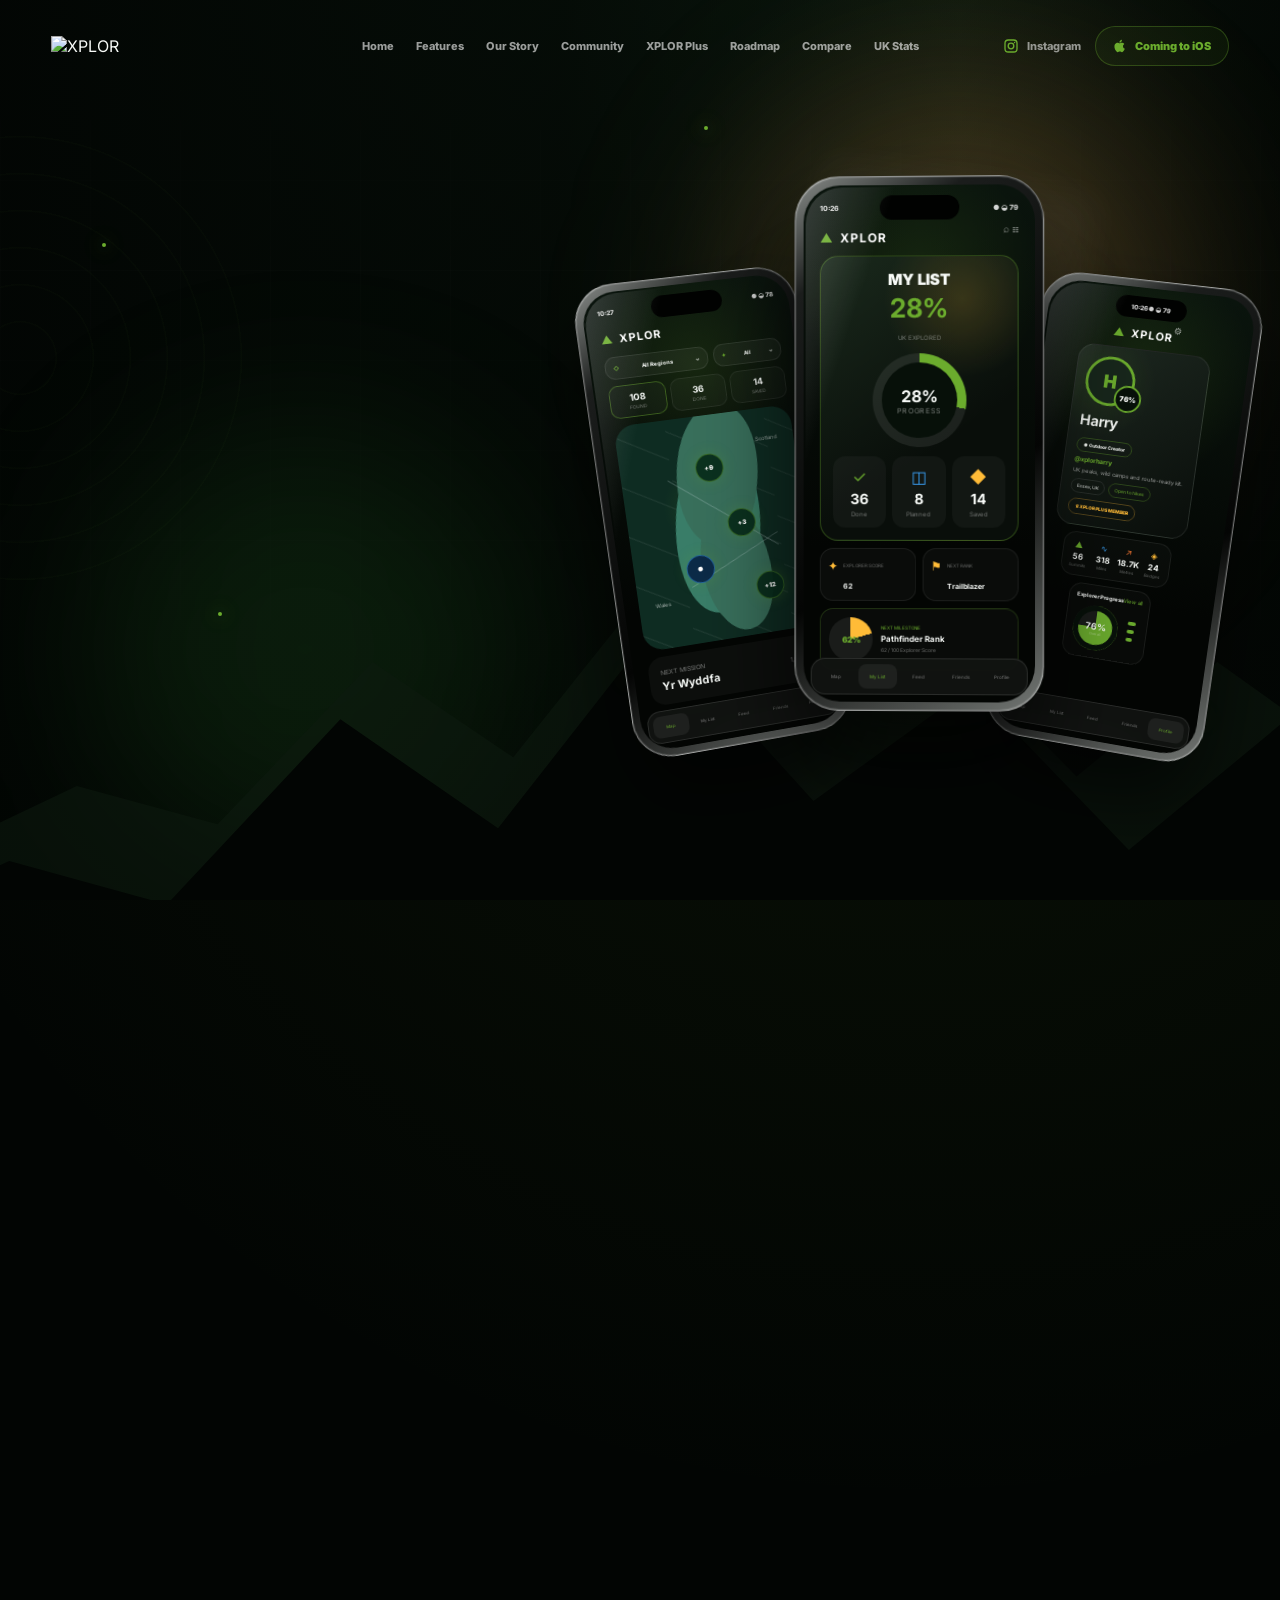
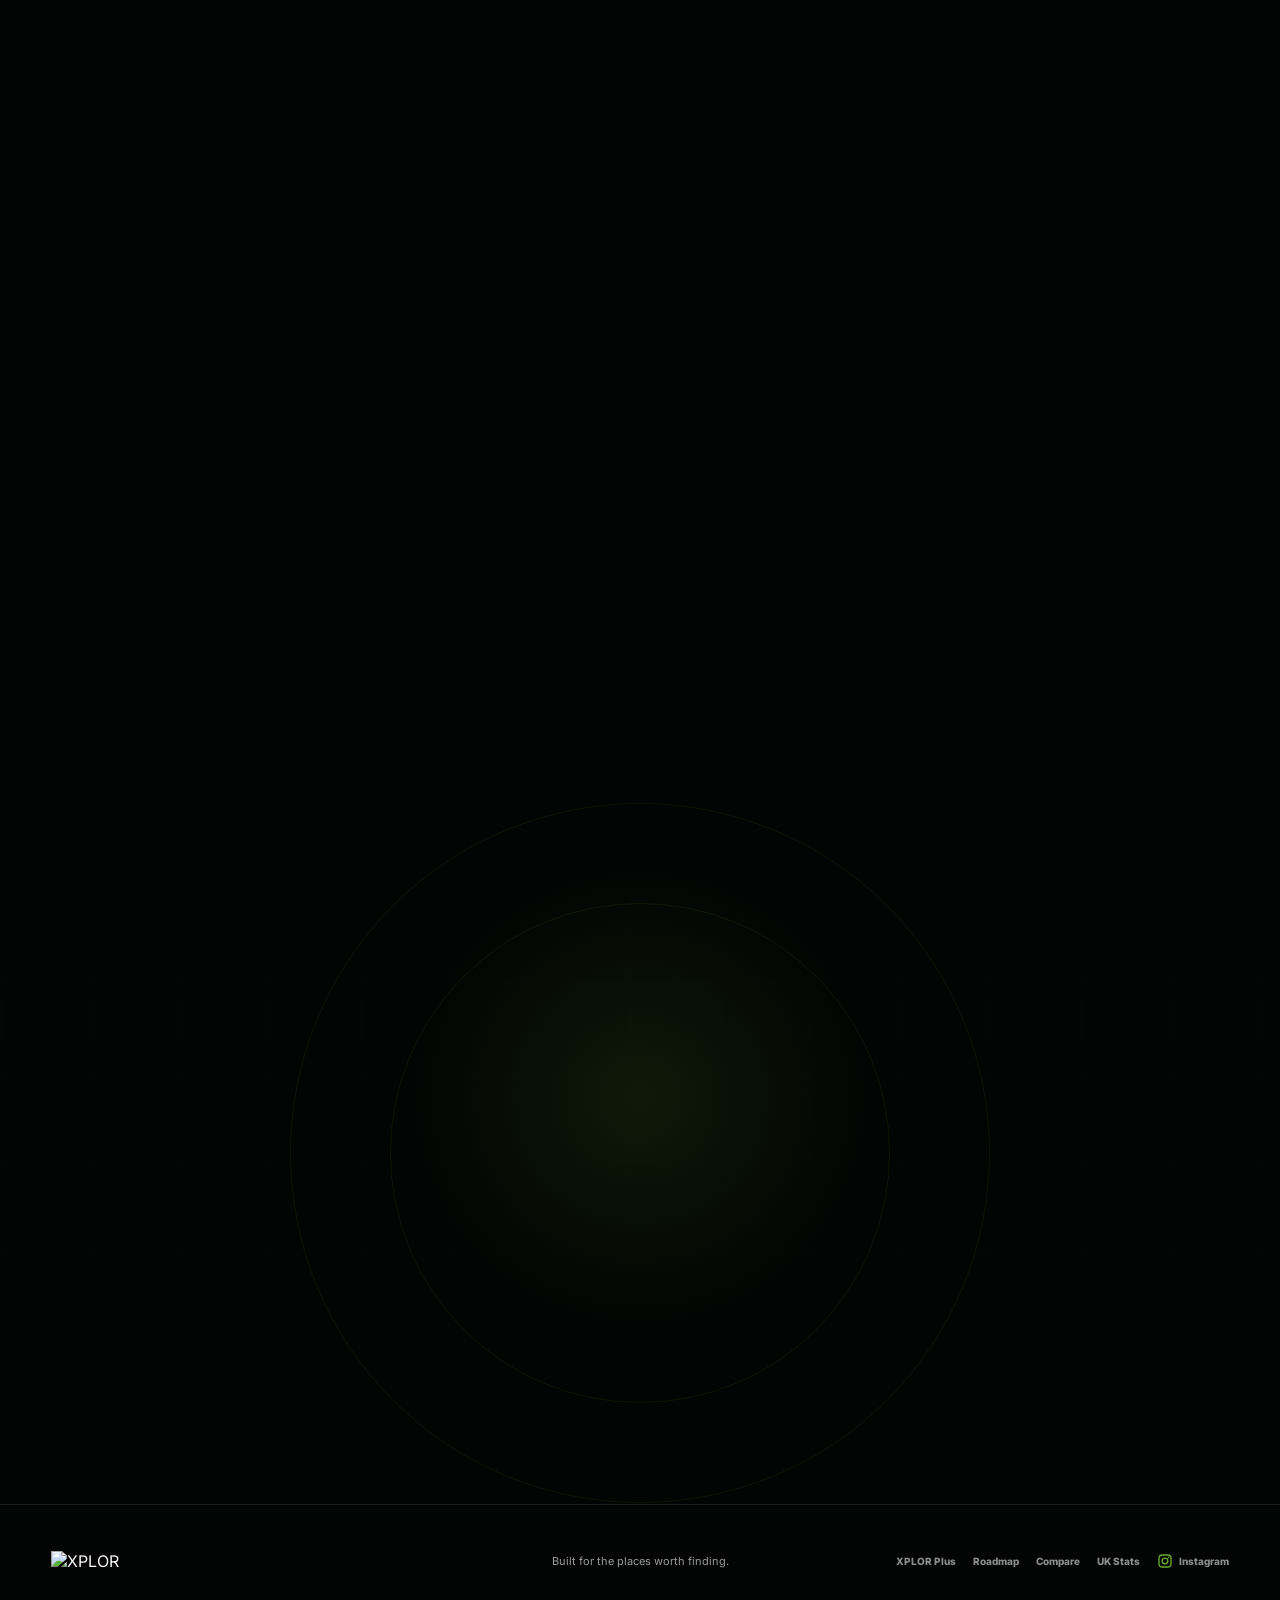
==== commit 5ddd2acb: "Update index.html" ====
--- a/index.html
+++ b/index.html
@@ -1,708 +1,359 @@
 <!DOCTYPE html>
-<html lang="en">
+<html lang="en-GB">
 <head>
-    <meta charset="UTF-8">
-    <meta name="viewport" content="width=device-width, initial-scale=1, viewport-fit=cover">
-    <meta name="theme-color" content="#020503">
-
-    <title>XPLOR — UK Hiking, Summit & Adventure Tracker</title>
-
-    <meta name="description" content="XPLOR is a UK hiking and adventure app for discovering summits, waterfalls, caves, scrambles and wild camping locations, tracking completed places and comparing progress with friends.">
-    <meta name="keywords" content="UK hiking app, summit tracker, mountain tracker UK, wild camping tracker, UK adventure map, hiking app with friends, waterfall finder UK, cave finder UK">
-
-    <meta property="og:title" content="XPLOR — Discover More. Go Further.">
-    <meta property="og:description" content="Discover UK summits, waterfalls, caves and wild places. Tick them off, track progress and compare adventures with friends.">
-    <meta property="og:type" content="website">
-
-    <link rel="preconnect" href="https://fonts.googleapis.com">
-    <link rel="preconnect" href="https://fonts.gstatic.com" crossorigin>
-    <link href="https://fonts.googleapis.com/css2?family=Inter:wght@400;500;600;700;800;900&display=swap" rel="stylesheet">
-    <link rel="stylesheet" href="css/style.css?v=44">
-
-    <script type="application/ld+json">
-    {
-        "@context": "https://schema.org",
-        "@type": "SoftwareApplication",
-        "name": "XPLOR",
-        "applicationCategory": "TravelApplication",
-        "operatingSystem": "iOS",
-        "description": "A UK outdoor adventure app for discovering and tracking summits, waterfalls, caves, scrambles, wild camps and other locations, with social progress comparison between friends."
-    }
-    </script>
+  <meta charset="UTF-8">
+  <meta name="viewport" content="width=device-width, initial-scale=1, viewport-fit=cover">
+  <meta name="theme-color" content="#020503">
+  <title>XPLOR — UK Hiking, Summit & Adventure Tracker</title>
+  <meta name="description" content="Discover UK summits, waterfalls, caves, scrambles and wild camping locations. Track progress and compare adventures with friends.">
+  <meta name="robots" content="index, follow">
+  <link rel="canonical" href="https://xplorappofficial.co.uk/">
+  <link rel="icon" href="favicon.ico" sizes="any">
+  <link rel="icon" type="image/png" href="favicon.png">
+  <meta property="og:title" content="XPLOR — UK Hiking, Summit & Adventure Tracker">
+  <meta property="og:description" content="Discover UK summits, waterfalls, caves, scrambles and wild camping locations. Track progress and compare adventures with friends.">
+  <meta property="og:type" content="website">
+  <meta property="og:url" content="https://xplorappofficial.co.uk/">
+  <meta property="og:site_name" content="XPLOR">
+  <link rel="preconnect" href="https://fonts.googleapis.com">
+  <link rel="preconnect" href="https://fonts.gstatic.com" crossorigin>
+  <link href="https://fonts.googleapis.com/css2?family=Inter:wght@400;500;600;700;800;900&display=swap" rel="stylesheet">
+  <link rel="stylesheet" href="css/style.css?v=102">
+  
+<script type="application/ld+json">
+{"@context":"https://schema.org","@type":"SoftwareApplication","name":"XPLOR","applicationCategory":"TravelApplication","operatingSystem":"iOS","offers":{"@type":"Offer","price":"0","priceCurrency":"GBP"},"description":"UK outdoor adventure app for discovering and tracking summits, waterfalls, caves, scrambles, wild camps and progress with friends."}
+</script>
+
 </head>
-
 <body>
-    <header class="site-header" id="siteHeader">
-        <div class="nav-container">
-            <a href="#top" class="brand" aria-label="XPLOR home">
-                <span class="brand-icon">X</span>
-                <span class="brand-word">XPLOR</span>
-            </a>
-
-            <nav class="desktop-navigation" aria-label="Main navigation">
-    <a href="index.html">Home</a>
-    <a href="features.html">Features</a>
-    <a href="story.html">Our Story</a>
-    <a href="community.html">Community</a>
+
+<svg class="icon-sprite" aria-hidden="true" focusable="false">
+  <symbol id="icon-instagram" viewBox="0 0 24 24">
+    <rect x="3" y="3" width="18" height="18" rx="5" ry="5" fill="none" stroke="currentColor" stroke-width="2"/>
+    <circle cx="12" cy="12" r="4.2" fill="none" stroke="currentColor" stroke-width="2"/>
+    <circle cx="17.4" cy="6.7" r="1.1" fill="currentColor"/>
+  </symbol>
+  <symbol id="icon-apple" viewBox="0 0 24 24">
+    <path fill="currentColor" d="M17.1 12.5c0-2.7 2.2-4 2.3-4.1-1.3-1.9-3.3-2.1-4-2.1-1.7-.2-3.3 1-4.1 1-.8 0-2.1-1-3.5-1-1.8 0-3.5 1.1-4.5 2.7-1.9 3.3-.5 8.2 1.4 10.8.9 1.3 2 2.8 3.4 2.7 1.4-.1 1.9-.9 3.6-.9 1.7 0 2.2.9 3.7.9s2.4-1.3 3.3-2.6c1-1.5 1.5-3 1.5-3.1-.1 0-3.1-1.2-3.1-4.3ZM14.3 4.6c.7-.9 1.2-2.1 1.1-3.3-1.1 0-2.5.8-3.3 1.7-.7.8-1.3 2-1.1 3.2 1.2.1 2.5-.6 3.3-1.6Z"/>
+  </symbol>
+</svg>
+
+  <div class="global-noise"></div>
+  <div class="global-glow global-glow-a"></div>
+  <div class="global-glow global-glow-b"></div>
+  
+<header class="site-header" id="siteHeader">
+  <a class="brand" href="index.html" aria-label="XPLOR home">
+    <img src="images/xplor-logo.png" alt="XPLOR">
+  </a>
+  
+<nav class="desktop-nav" aria-label="Main navigation">
+  <a href="index.html">Home</a>
+  <a href="features.html">Features</a>
+  <a href="story.html">Our Story</a>
+  <a href="community.html">Community</a>
+  <a href="plus.html">XPLOR Plus</a>
+  <a href="roadmap.html">Roadmap</a>
+  <a href="compare.html">Compare</a>
+  <a href="stats.html">UK Stats</a>
+</nav>
+
+  <div class="header-actions">
+    <a class="instagram-nav" href="https://www.instagram.com/xplorappofficial" target="_blank" rel="noopener"><svg><use href="#icon-instagram"></use></svg><span>Instagram</span></a>
+    <a class="nav-cta" href="download.html"><svg><use href="#icon-apple"></use></svg><span>Coming to iOS</span></a>
+    <button class="menu-button" id="menuButton" aria-label="Open menu" aria-expanded="false"><span></span><span></span></button>
+  </div>
+</header>
+
+<div class="mobile-menu" id="mobileMenu">
+  <a href="index.html">Home</a>
+  <a href="features.html">Features</a>
+  <a href="story.html">Our Story</a>
+  <a href="community.html">Community</a>
+  <a href="plus.html">XPLOR Plus</a>
+  <a href="roadmap.html">Roadmap</a>
+  <a href="compare.html">Compare Apps</a>
+  <a href="stats.html">UK Stats</a>
+  <a href="https://www.instagram.com/xplorappofficial" target="_blank" rel="noopener"><svg class="inline-icon"><use href="#icon-instagram"></use></svg><span>Instagram</span></a>
+  <a href="download.html" class="mobile-highlight">Coming to iOS</a>
+</div>
+
+
+  <main>
+    
+<section class="hero">
+  <div class="hero-bg"></div>
+  <div class="hero-grid"></div>
+  <div class="hero-light light-green"></div>
+  <div class="hero-light light-gold"></div>
+  <div class="hero-mountain mountain-back"></div>
+  <div class="hero-mountain mountain-front"></div>
+  <div class="particles"><i></i><i></i><i></i><i></i><i></i><i></i></div>
+
+  <div class="hero-inner">
+    <div class="hero-copy reveal">
+      <p class="eyebrow">THE UK'S OUTDOOR ADVENTURE PLATFORM</p>
+      <h1>Find more.<span>Go further.</span></h1>
+      <p class="hero-description">
+        Discover summits, waterfalls, caves, scrambles and wild places across Britain.
+        Tick them off, track your progress and compare the journey with your friends.
+      </p>
+      <div class="hero-actions">
+        <a class="button button-primary magnetic" href="features.html">Explore XPLOR <b>↗</b></a>
+        <a class="button button-ghost" href="story.html">How it started</a>
+      </div>
+      <div class="hero-mini-stats">
+        <div><strong>One map</strong><span>All your adventures</span></div>
+        <div><strong>Your list</strong><span>Every place completed</span></div>
+        <div><strong>Your crew</strong><span>Compare progress</span></div>
+      </div>
+    </div>
+
+    
+    <div class="phone-stage premium-phone-stage" id="phoneStage">
+      <div class="phone-aura"></div>
+      <div class="phone-light-beam"></div>
+
+      <div class="phone phone-left" data-depth=".72">
+        <div class="phone-shell">
+          <div class="phone-reflection"></div>
+          <div class="island"></div>
+          <div class="screen map-screen rich-map-screen">
+            <div class="app-status"><span>10:27</span><span>● ◒ 78</span></div>
+            <div class="app-logo-row"><span class="app-mountain">▲</span><strong>XPLOR</strong></div>
+
+            <div class="map-filter-row">
+              <div><span>◇</span> All Regions <b>⌄</b></div>
+              <div><span>✦</span> All <b>⌄</b></div>
+            </div>
+
+            <div class="map-counts">
+              <div class="selected"><strong>108</strong><span>Found</span></div>
+              <div><strong>36</strong><span>Done</span></div>
+              <div><strong>14</strong><span>Saved</span></div>
+            </div>
+
+            <div class="screen-map premium-map">
+              <div class="map-land map-land-a"></div>
+              <div class="map-land map-land-b"></div>
+              <div class="map-road road-a"></div>
+              <div class="map-road road-b"></div>
+              <i class="cluster c1">+9</i>
+              <i class="cluster c2">+3</i>
+              <i class="cluster c3">+12</i>
+              <i class="water-pin">●</i>
+              <span class="map-city city-a">Scotland</span>
+              <span class="map-city city-b">Wales</span>
+            </div>
+
+            <div class="screen-card map-mission">
+              <div><small>NEXT MISSION</small><strong>Yr Wyddfa</strong></div>
+              <span>1,085 m</span>
+            </div>
+
+            <div class="app-tabbar">
+              <span class="active">Map</span><span>My List</span><span>Feed</span><span>Friends</span><span>Profile</span>
+            </div>
+          </div>
+        </div>
+      </div>
+
+      <div class="phone phone-centre" data-depth="1">
+        <div class="phone-shell">
+          <div class="phone-reflection"></div>
+          <div class="island"></div>
+          <div class="screen progress-screen rich-list-screen">
+            <div class="app-status"><span>10:26</span><span>● ◒ 79</span></div>
+            <div class="app-header-row">
+              <div class="app-logo-row"><span class="app-mountain">▲</span><strong>XPLOR</strong></div>
+              <span>⌕ ☷</span>
+            </div>
+
+            <div class="my-list-card">
+              <small>MY LIST</small>
+              <strong class="list-percentage">28%</strong>
+              <span>UK EXPLORED</span>
+
+              <div class="phone-ring upgraded-ring">
+                <div><strong>28%</strong><span>PROGRESS</span></div>
+              </div>
+
+              <div class="phone-stats">
+                <div><i class="green">✓</i><b>36</b><span>Done</span></div>
+                <div><i class="blue">◫</i><b>8</b><span>Planned</span></div>
+                <div><i class="gold">◆</i><b>14</b><span>Saved</span></div>
+              </div>
+            </div>
+
+            <div class="rank-row">
+              <div><span>✦</span><small>EXPLORER SCORE</small><strong>62</strong></div>
+              <div><span>⚑</span><small>NEXT RANK</small><strong>Trailblazer</strong></div>
+            </div>
+
+            <div class="milestone-card">
+              <i>62%</i>
+              <div><small>NEXT MILESTONE</small><strong>Pathfinder Rank</strong><span>62 / 100 Explorer Score</span></div>
+            </div>
+
+            <div class="app-tabbar">
+              <span>Map</span><span class="active">My List</span><span>Feed</span><span>Friends</span><span>Profile</span>
+            </div>
+          </div>
+        </div>
+      </div>
+
+      <div class="phone phone-right" data-depth=".8">
+        <div class="phone-shell">
+          <div class="phone-reflection"></div>
+          <div class="island"></div>
+          <div class="screen profile-screen rich-profile-screen">
+            <div class="app-status"><span>10:26</span><span>● ◒ 79</span></div>
+            <div class="app-header-row">
+              <div class="app-logo-row"><span class="app-mountain">▲</span><strong>XPLOR</strong></div>
+              <span>⚙</span>
+            </div>
+
+            <div class="premium-profile-card">
+              <div class="avatar-wrap"><div class="avatar">H</div><span>76%</span></div>
+              <h3>Harry</h3>
+              <span class="profile-type">● Outdoor Creator</span>
+              <strong>@xplorharry</strong>
+              <p>UK peaks, wild camps and route-ready kit.</p>
+              <div class="profile-pills"><span>Essex, UK</span><span>Open to hikes</span></div>
+              <div class="plus-member">♛ XPLOR PLUS MEMBER</div>
+            </div>
+
+            <div class="profile-stats-grid">
+              <div><i class="green">▲</i><strong>56</strong><span>Summits</span></div>
+              <div><i class="blue">∿</i><strong>318</strong><span>Miles</span></div>
+              <div><i class="orange">↗</i><strong>18.7K</strong><span>Metres</span></div>
+              <div><i class="gold">◈</i><strong>24</strong><span>Badges</span></div>
+            </div>
+
+            <div class="profile-progress-box">
+              <div><strong>Explorer Progress</strong><span>View all</span></div>
+              <div class="mini-profile-ring"><strong>76%</strong><span>Overall</span></div>
+              <div class="profile-mini-bars"><i style="--w:76%"></i><i style="--w:64%"></i><i style="--w:58%"></i></div>
+            </div>
+
+            <div class="app-tabbar">
+              <span>Map</span><span>My List</span><span>Feed</span><span>Friends</span><span class="active">Profile</span>
+            </div>
+          </div>
+        </div>
+      </div>
+    </div>
+
+  </div>
+</section>
+
+<section class="home-statement reveal">
+  <p class="eyebrow">NOT JUST A HIKING APP</p>
+  <h2>Routes show where to walk.<span>XPLOR shows how much you have explored.</span></h2>
+  <p>One place for discovery, completion, progress, memories and friends — built around the UK's outdoor locations.</p>
+</section>
+
+<section class="home-feature-grid">
+  <article class="home-card home-card-wide reveal">
+    <div class="home-card-copy">
+      <p class="eyebrow">DISCOVER</p>
+      <h2>The whole UK.<br>One adventure map.</h2>
+      <p>Summits, waterfalls, caves, scrambles and wild places together instead of scattered across apps, notes and screenshots.</p>
+      <a href="features.html">See every feature ↗</a>
+    </div>
+    <div class="uk-map-visual"><div class="uk-shape"></div><i class="dot d1"></i><i class="dot d2"></i><i class="dot d3"></i><i class="dot d4"></i></div>
+  </article>
+
+  <article class="home-card reveal">
+    <p class="eyebrow">COMPLETE</p>
+    <h2>Tick it off properly.</h2>
+    <p>Save, plan and complete adventures while building visible UK progress.</p>
+    <div class="home-progress"><strong>28%</strong><span><i></i></span></div>
+  </article>
+
+  <article class="home-card reveal">
+    <p class="eyebrow">COMPARE</p>
+    <h2>See what your mates have done.</h2>
+    <p>Shared locations, achievements and the places still waiting for your group.</p>
+    <div class="friend-stack"><i>H</i><i>B</i><i>S</i><i>A</i><i>+</i></div>
+  </article>
+</section>
+
+<section class="home-story">
+  <div class="home-story-copy reveal">
+    <p class="eyebrow">WHY XPLOR EXISTS</p>
+    <h2>Six mates.<br>One list.<span>No app that did the job.</span></h2>
+  </div>
+  <div class="home-story-text reveal">
+    <blockquote>“Surely there must already be an app for this?”</blockquote>
+    <p>We wanted to tick off every summit, cave and wild camp — and compare our lists. It did not exist, so we built it for ourselves. Then other people wanted in.</p>
+    <a href="story.html">Read the full story ↗</a>
+  </div>
+</section>
+
+<section class="home-community">
+  <div class="home-community-copy reveal">
+    <p class="eyebrow">YOUR CREW. YOUR PROGRESS.</p>
+    <h2>Social,<br>without the noise.</h2>
+    <p>Real locations, real achievements and real weekends — shared with the people you actually explore with.</p>
+    <a href="community.html">Explore community ↗</a>
+  </div>
+  <div class="social-preview reveal">
+    <article class="feed-card">
+      <div class="feed-user"><i>B</i><div><strong>Bryan</strong><span>Lake District · 1h</span></div><b>•••</b></div>
+      <div class="feed-photo"><span>HELVELLYN RIDGE</span></div>
+      <div class="feed-actions"><span>♡ 248</span><span>◯ 18</span><span>↗</span></div>
+    </article>
+    <article class="versus-card">
+      <p class="eyebrow">CREW COMPARISON</p>
+      <div class="versus-head"><div><i>H</i><b>76%</b><span>Harry</span></div><strong>VS</strong><div><i>B</i><b>69%</b><span>Bryan</span></div></div>
+      <div class="versus-lines"><div><span>Shared summits</span><b>31</b></div><div><span>Only you completed</span><b>18</b></div><div><span>Saved by both</span><b>12</b></div></div>
+    </article>
+  </div>
+</section>
+
+<section class="plus-teaser reveal">
+  <div>
+    <p class="eyebrow">XPLOR PLUS</p>
+    <h2>More power.<br><span>Still only 99p.</span></h2>
+    <p>Offline regions, deeper statistics, custom collections, premium filters, challenges and more.</p>
+  </div>
+  <div class="plus-price"><strong>99p</strong><span>per month</span><a href="plus.html">See XPLOR Plus ↗</a></div>
+</section>
+
+<section class="ios-finale">
+  <div class="ios-grid"></div><div class="ios-orbit orbit-a"></div><div class="ios-orbit orbit-b"></div>
+  <div class="ios-copy reveal">
+    <p class="eyebrow">COMING TO IPHONE</p>
+    <h2>The UK is waiting.</h2>
+    <p>Find more places. Complete more adventures. Build the outdoor story you will never forget.</p>
+    <div class="ios-actions">
+      <a class="app-store-badge" href="download.html">
+        <svg><use href="#icon-apple"></use></svg>
+        <span><small>COMING SOON TO THE</small><strong>App Store</strong></span>
+      </a>
+      <a class="instagram-card-link" href="https://www.instagram.com/xplorappofficial" target="_blank" rel="noopener">
+        <svg><use href="#icon-instagram"></use></svg>
+        <span><small>FOLLOW THE BUILD</small><strong>@xplorappofficial</strong></span>
+      </a>
+    </div>
+  </div>
+</section>
+
+  </main>
+  
+<footer class="site-footer">
+  <a class="footer-logo" href="index.html"><img src="images/xplor-logo.png" alt="XPLOR"></a>
+  <p>Built for the places worth finding.</p>
+  <div class="footer-links">
+    <a href="plus.html">XPLOR Plus</a>
     <a href="roadmap.html">Roadmap</a>
-</nav>
-
-            <a href="download.html" class="header-button">Get XPLOR</a>
-
-            <button class="menu-button" id="menuButton" type="button" aria-label="Open navigation menu" aria-expanded="false">
-                <span></span>
-                <span></span>
-            </button>
-        </div>
-    </header>
-
-    <div class="mobile-menu" id="mobileMenu">
-    <a href="index.html">Home</a>
-    <a href="features.html">Features</a>
-    <a href="story.html">Our Story</a>
-    <a href="community.html">Community</a>
-    <a href="roadmap.html">Roadmap</a>
-    <a href="download.html" class="mobile-menu-download">Coming to iOS</a>
-</div>
-
-    <main id="top">
-        <section class="hero">
-            <div class="hero-background"></div>
-            <div class="hero-grid"></div>
-            <div class="hero-light hero-light-gold"></div>
-            <div class="hero-light hero-light-green"></div>
-            <div class="hero-mountain hero-mountain-back"></div>
-            <div class="hero-mountain hero-mountain-front"></div>
-            <div class="hero-noise"></div>
-
-            <span class="hero-particle particle-one"></span>
-            <span class="hero-particle particle-two"></span>
-            <span class="hero-particle particle-three"></span>
-            <span class="hero-particle particle-four"></span>
-            <span class="hero-particle particle-five"></span>
-
-            <div class="hero-inner">
-                <div class="hero-copy">
-                    <p class="hero-eyebrow">THE UK’S OUTDOOR ADVENTURE PLATFORM</p>
-
-                    <h1 class="hero-title">
-                        <span class="hero-title-line">Find more.</span>
-                        <span class="hero-title-line hero-title-accent">Go further.</span>
-                    </h1>
-
-                    <p class="hero-description">
-                        See the UK’s summits, waterfalls, caves, scrambles and wild places together on one adventure map.
-                        Tick off every location, record where you have explored and compare your progress with the friends you go with.
-                    </p>
-
-                    <div class="hero-actions">
-                        <a href="features.html" class="primary-button magnetic-button">
-                            <span class="primary-button-shine"></span>
-                            <span class="primary-button-content">
-                                Explore XPLOR
-                                <span class="button-arrow">↗</span>
-                            </span>
-                        </a>
-
-                        <a href="story.html" class="text-button">
-                            How it started
-                            <span>↓</span>
-                        </a>
-                    </div>
-
-                    <div class="hero-stats">
-                        <div class="hero-stat">
-                            <strong>One map</strong>
-                            <span>UK adventures</span>
-                        </div>
-                        <div class="hero-stat">
-                            <strong>Every place</strong>
-                            <span>Ticked off</span>
-                        </div>
-                        <div class="hero-stat">
-                            <strong>Your crew</strong>
-                            <span>Compare progress</span>
-                        </div>
-                    </div>
-                </div>
-
-                <div class="phone-stage" id="phoneStage">
-                    <div class="phone-aura"></div>
-                    <div class="phone-ground-shadow"></div>
-
-                    <article class="phone phone-left">
-                        <div class="phone-body">
-                            <div class="phone-side-button phone-side-button-one"></div>
-                            <div class="phone-side-button phone-side-button-two"></div>
-                            <div class="dynamic-island"></div>
-
-                            <div class="phone-screen map-app-screen">
-                                <div class="app-status-bar">
-                                    <span>10:27</span>
-                                    <span class="status-icons">● ◒ 78</span>
-                                </div>
-
-                                <div class="map-app-logo">
-                                    <span class="mini-mountain">▲</span>
-                                    <strong>XPLOR</strong>
-                                </div>
-
-                                <div class="map-controls-row">
-                                    <div class="map-filter">
-                                        <span class="map-filter-icon">◇</span>
-                                        All Regions
-                                        <span>⌄</span>
-                                    </div>
-                                    <div class="map-filter map-filter-small">
-                                        <span class="map-filter-icon">✦</span>
-                                        All
-                                        <span>⌄</span>
-                                    </div>
-                                </div>
-
-                                <div class="map-count-row">
-                                    <div class="map-count map-count-active"><strong>108</strong><span>Found</span></div>
-                                    <div class="map-count"><strong>1</strong><span>Done</span></div>
-                                    <div class="map-count"><strong>0</strong><span>Saved</span></div>
-                                </div>
-
-                                <div class="fake-map">
-                                    <div class="map-land map-land-one"></div>
-                                    <div class="map-land map-land-two"></div>
-                                    <div class="map-land map-land-three"></div>
-                                    <div class="map-road map-road-one"></div>
-                                    <div class="map-road map-road-two"></div>
-                                    <div class="map-pin map-pin-one"><span>+9</span></div>
-                                    <div class="map-pin map-pin-two"><span>+3</span></div>
-                                    <div class="map-pin map-pin-three map-pin-water"><span>●</span></div>
-                                    <div class="map-pin map-pin-four"><span>+12</span></div>
-                                    <div class="map-location-label map-label-one">Scotland</div>
-                                    <div class="map-location-label map-label-two">Wales</div>
-                                </div>
-
-                                <div class="map-bottom-card">
-                                    <div class="map-bottom-card-copy">
-                                        <small>NEXT MISSION</small>
-                                        <strong>Yr Wyddfa</strong>
-                                    </div>
-                                    <span class="map-height">1,085m</span>
-                                </div>
-
-                                <div class="fake-tab-bar">
-                                    <span class="tab-active">Map</span>
-                                    <span>My List</span>
-                                    <span>Feed</span>
-                                    <span>Friends</span>
-                                    <span>Profile</span>
-                                </div>
-                            </div>
-                        </div>
-                    </article>
-
-                    <article class="phone phone-centre">
-                        <div class="phone-body">
-                            <div class="phone-side-button phone-side-button-one"></div>
-                            <div class="phone-side-button phone-side-button-two"></div>
-                            <div class="dynamic-island"></div>
-
-                            <div class="phone-screen list-app-screen">
-                                <div class="app-status-bar">
-                                    <span>10:26</span>
-                                    <span class="status-icons">● ◒ 79</span>
-                                </div>
-
-                                <div class="list-app-header">
-                                    <div class="list-app-logo">
-                                        <span class="mini-mountain">▲</span>
-                                        <strong>XPLOR</strong>
-                                    </div>
-                                    <div class="list-header-actions">
-                                        <span>⌕</span>
-                                        <span>☷</span>
-                                    </div>
-                                </div>
-
-                                <div class="list-hero-card">
-                                    <div class="list-hero-overlay"></div>
-                                    <div class="list-hero-content">
-                                        <p class="list-card-label">MY LIST</p>
-                                        <strong class="list-card-title">28%</strong>
-                                        <span class="list-card-subtitle">UK explored</span>
-
-                                        <div class="list-progress-ring">
-                                            <div class="list-progress-inner">
-                                                <strong>28%</strong>
-                                                <span>Progress</span>
-                                            </div>
-                                        </div>
-
-                                        <div class="list-stat-grid">
-                                            <div><span class="list-stat-icon green">✓</span><strong>36</strong><small>Done</small></div>
-                                            <div><span class="list-stat-icon blue">◫</span><strong>8</strong><small>Planned</small></div>
-                                            <div><span class="list-stat-icon gold">◆</span><strong>14</strong><small>Saved</small></div>
-                                            <div><span class="list-stat-icon purple">◉</span><strong>5</strong><small>Regions</small></div>
-                                        </div>
-                                    </div>
-                                </div>
-
-                                <div class="rank-grid">
-                                    <div class="rank-card rank-card-gold">
-                                        <span class="rank-icon">✦</span>
-                                        <div><small>EXPLORER SCORE</small><strong>62</strong><span>Explorer</span></div>
-                                    </div>
-                                    <div class="rank-card rank-card-green">
-                                        <span class="rank-icon">⚑</span>
-                                        <div><small>NEXT RANK</small><strong>Trailblazer</strong><span>38 score left</span></div>
-                                    </div>
-                                </div>
-
-                                <div class="milestone-card">
-                                    <div class="milestone-ring"><strong>62%</strong></div>
-                                    <div class="milestone-copy">
-                                        <small>NEXT MILESTONE</small>
-                                        <strong>Pathfinder Rank</strong>
-                                        <span>62 / 100 Explorer Score</span>
-                                    </div>
-                                </div>
-
-                                <div class="fake-tab-bar">
-                                    <span>Map</span>
-                                    <span class="tab-active">My List</span>
-                                    <span>Feed</span>
-                                    <span>Friends</span>
-                                    <span>Profile</span>
-                                </div>
-                            </div>
-                        </div>
-                    </article>
-
-                    <article class="phone phone-right">
-                        <div class="phone-body">
-                            <div class="phone-side-button phone-side-button-one"></div>
-                            <div class="phone-side-button phone-side-button-two"></div>
-                            <div class="dynamic-island"></div>
-
-                            <div class="phone-screen profile-app-screen">
-                                <div class="app-status-bar">
-                                    <span>10:26</span>
-                                    <span class="status-icons">● ◒ 79</span>
-                                </div>
-
-                                <div class="profile-app-header">
-                                    <div class="profile-app-logo">
-                                        <span class="mini-mountain">▲</span>
-                                        <strong>XPLOR</strong>
-                                    </div>
-                                    <span class="settings-button">⚙</span>
-                                </div>
-
-                                <div class="profile-card">
-                                    <div class="profile-card-bg"></div>
-
-                                    <div class="profile-card-content">
-                                        <div class="profile-avatar-wrap">
-                                            <div class="profile-avatar-image"><span>H</span></div>
-                                            <div class="profile-percent">76%</div>
-                                        </div>
-
-                                        <div class="profile-copy">
-                                            <strong class="profile-name">Harry</strong>
-                                            <span class="profile-role">● Outdoor Creator</span>
-                                            <span class="profile-handle">@xplorharry</span>
-                                            <p>UK peaks, wild camps and route-ready kit. Tracking the best places to explore next.</p>
-                                        </div>
-
-                                        <div class="profile-tags">
-                                            <span>Essex, UK</span>
-                                            <span class="profile-tag-green">Open to hikes</span>
-                                        </div>
-
-                                        <div class="plus-badge">♛ XPLOR PLUS MEMBER</div>
-                                    </div>
-                                </div>
-
-                                <div class="profile-stat-card">
-                                    <div><span class="profile-stat-icon green">▲</span><strong>56</strong><small>Summits</small></div>
-                                    <div><span class="profile-stat-icon blue">∿</span><strong>318</strong><small>Miles</small></div>
-                                    <div><span class="profile-stat-icon orange">↗</span><strong>18.7K</strong><small>Metres</small></div>
-                                    <div><span class="profile-stat-icon gold">◈</span><strong>24</strong><small>Badges</small></div>
-                                </div>
-
-                                <div class="profile-progress-card">
-                                    <div class="profile-progress-heading">
-                                        <strong>Explorer Progress</strong>
-                                        <span>View all</span>
-                                    </div>
-
-                                    <div class="profile-progress-content">
-                                        <div class="profile-progress-circle">
-                                            <strong>76%</strong>
-                                            <span>Overall</span>
-                                        </div>
-
-                                        <div class="profile-bars">
-                                            <div>
-                                                <span>Summits completed</span>
-                                                <div class="profile-bar"><i style="width: 76%;"></i></div>
-                                            </div>
-                                            <div>
-                                                <span>Distance travelled</span>
-                                                <div class="profile-bar"><i style="width: 64%;"></i></div>
-                                            </div>
-                                            <div>
-                                                <span>Badges earned</span>
-                                                <div class="profile-bar"><i style="width: 58%;"></i></div>
-                                            </div>
-                                        </div>
-                                    </div>
-                                </div>
-
-                                <div class="fake-tab-bar">
-                                    <span>Map</span>
-                                    <span>My List</span>
-                                    <span>Feed</span>
-                                    <span>Friends</span>
-                                    <span class="tab-active">Profile</span>
-                                </div>
-                            </div>
-                        </div>
-                    </article>
-                </div>
-            </div>
-
-            <a href="#discover" class="scroll-indicator">
-                <span>SCROLL TO XPLOR</span>
-                <i></i>
-            </a>
-        </section>
-
-        <section class="discover-section" id="discover">
-            <div class="section-orbit section-orbit-one"></div>
-            <div class="section-orbit section-orbit-two"></div>
-
-            <div class="discover-inner">
-                <div class="section-copy">
-                    <p class="section-eyebrow">THE UK IS ONE GIANT CHECKLIST</p>
-                    <h2>Discover what <span>others miss.</span></h2>
-                    <p>
-                        Put the UK’s summits, waterfalls, caves, scrambles, wild camps and hidden outdoor locations
-                        in one place. Find new adventures, see what is nearby and build a clear record of everywhere you have completed.
-                    </p>
-                </div>
-
-                <div class="discover-grid">
-                    <article class="discover-card discover-card-large">
-                        <div class="discover-card-glow"></div>
-                        <div class="discover-card-top">
-                            <span class="discover-number">01</span>
-                            <span class="discover-card-icon">◇</span>
-                        </div>
-                        <div class="discover-card-copy">
-                            <small>FIND NEW PLACES</small>
-                            <h3>See the UK differently.</h3>
-                            <p>
-                                Browse locations visually instead of searching through separate lists, screenshots and notes.
-                                Filter by region and adventure type, then choose what you want to complete next.
-                            </p>
-                        </div>
-                        <div class="discover-mini-map">
-                            <span class="mini-map-pin mini-map-pin-one"></span>
-                            <span class="mini-map-pin mini-map-pin-two"></span>
-                            <span class="mini-map-pin mini-map-pin-three"></span>
-                            <div class="mini-map-path"></div>
-                        </div>
-                    </article>
-
-                    <article class="discover-card">
-                        <div class="discover-card-top">
-                            <span class="discover-number">02</span>
-                            <span class="discover-card-icon green-icon">✓</span>
-                        </div>
-                        <div class="discover-card-copy">
-                            <small>TICK IT OFF</small>
-                            <h3>Build your adventure record.</h3>
-                            <p>
-                                Complete locations, save future plans and watch your progress grow across every region and adventure type.
-                            </p>
-                        </div>
-                        <div class="card-progress-widget">
-                            <div class="card-progress-ring"><strong>76%</strong></div>
-                            <div><small>UK PROGRESS</small><strong>142 complete</strong></div>
-                        </div>
-                    </article>
-
-                    <article class="discover-card">
-                        <div class="discover-card-top">
-                            <span class="discover-number">03</span>
-                            <span class="discover-card-icon gold-icon">✦</span>
-                        </div>
-                        <div class="discover-card-copy">
-                            <small>COMPARE WITH FRIENDS</small>
-                            <h3>See who has done what.</h3>
-                            <p>
-                                View your friends’ completed locations, compare lists and find the places your group still needs to explore.
-                            </p>
-                        </div>
-                        <div class="achievement-widget">
-                            <span>◈</span>
-                            <div><small>YOUR CREW</small><strong>Six explorers connected</strong></div>
-                        </div>
-                    </article>
-                </div>
-            </div>
-        </section>
-
-        <section class="features-section" id="features">
-            <div class="features-header">
-                <p class="section-eyebrow">ONE APP. EVERY ADVENTURE.</p>
-                <h2>Everything you need <span>to explore more.</span></h2>
-            </div>
-
-            <div class="features-track">
-                <article class="feature-card">
-                    <span class="feature-card-number">01</span>
-                    <div class="feature-icon feature-icon-green">▲</div>
-                    <h3>Summits</h3>
-                    <p>Find mountains, peaks and proper UK summit markers, then tick off every one you complete.</p>
-                </article>
-
-                <article class="feature-card">
-                    <span class="feature-card-number">02</span>
-                    <div class="feature-icon feature-icon-blue">≋</div>
-                    <h3>Waterfalls</h3>
-                    <p>Discover famous falls and hidden locations worth adding to your next trip.</p>
-                </article>
-
-                <article class="feature-card">
-                    <span class="feature-card-number">03</span>
-                    <div class="feature-icon feature-icon-purple">◉</div>
-                    <h3>Caves</h3>
-                    <p>Keep a record of natural caves, underground routes and remote places you have explored.</p>
-                </article>
-
-                <article class="feature-card">
-                    <span class="feature-card-number">04</span>
-                    <div class="feature-icon feature-icon-orange">↗</div>
-                    <h3>Wild camps</h3>
-                    <p>Record where you have camped and build a visual history of nights spent outdoors.</p>
-                </article>
-
-                <article class="feature-card">
-                    <span class="feature-card-number">05</span>
-                    <div class="feature-icon feature-icon-gold">✦</div>
-                    <h3>Achievements</h3>
-                    <p>Earn XP, unlock badges and build an explorer profile that reflects what you have actually done.</p>
-                </article>
-            </div>
-        </section>
-
-        <section class="story-section" id="story">
-            <div class="story-contours"></div>
-            <div class="story-glow"></div>
-
-            <div class="story-inner">
-                <div class="story-heading">
-                    <p class="section-eyebrow">BUILT BY EXPLORERS, FOR EXPLORERS</p>
-                    <h2>It was never meant <span>to become an app.</span></h2>
-                </div>
-
-                <div class="story-layout">
-                    <div class="story-lead">
-                        <p>
-                            XPLOR began with six mates spending their weekends finding caves, climbing summits and wild camping around the UK.
-                            Then the challenge became bigger: complete every proper mountain summit we could find.
-                        </p>
-
-                        <blockquote>
-                            “We just needed one place to tick everything off and see how our lists compared.”
-                        </blockquote>
-                    </div>
-
-                    <div class="story-body">
-                        <p>
-                            At first, we did what everyone does. We made lists in our phone notes. But everyone had different names,
-                            different photos and different ideas of what counted. There was no clear way to see who had completed what,
-                            where we had wild camped, which caves we had explored or what the group still had left to do.
-                        </p>
-
-                        <p>
-                            We assumed an app already existed. We searched for hours and found hiking navigation, route planning and weather apps,
-                            but nothing that solved the simple problem we actually had: put all the locations in one place, tick them off,
-                            see them visually on a map and compare progress with friends.
-                        </p>
-
-                        <p>
-                            So XPLOR started as a basic private list for the six of us. Then we kept adding to it.
-                            More locations. Wild camps. Caves. Progress. Profiles. Friends. Soon, other people saw it and asked for access.
-                            Then their friends wanted in too.
-                        </p>
-
-                        <p class="story-ending">
-                            What began as a small tool for our weekends became the outdoor platform we could not find anywhere else.
-                        </p>
-                    </div>
-                </div>
-
-                <div class="story-values">
-                    <div><strong>01</strong><span>Find every location</span></div>
-                    <div><strong>02</strong><span>Tick off what you complete</span></div>
-                    <div><strong>03</strong><span>Compare with your friends</span></div>
-                    <div><strong>04</strong><span>Keep the memories</span></div>
-                </div>
-            </div>
-        </section>
-
-        <section class="progress-section" id="progress">
-            <div class="progress-background-word">XPLOR</div>
-
-            <div class="progress-section-inner">
-                <div class="progress-section-copy">
-                    <p class="section-eyebrow">YOUR ADVENTURE RECORD</p>
-                    <h2>Every place adds <span>to your story.</span></h2>
-                    <p>
-                        XPLOR turns every completed summit, route, cave, waterfall and wild camp into a permanent record of what you have achieved.
-                    </p>
-
-                    <div class="progress-feature-list">
-                        <div><span>✓</span><p>Complete and save locations</p></div>
-                        <div><span>↗</span><p>Track distance and elevation</p></div>
-                        <div><span>✦</span><p>Earn ranks and achievements</p></div>
-                    </div>
-                </div>
-
-                <div class="progress-dashboard">
-                    <div class="dashboard-top">
-                        <div>
-                            <small>OVERALL UK PROGRESS</small>
-                            <strong>28%</strong>
-                        </div>
-                        <span class="dashboard-change">+4.2% this month</span>
-                    </div>
-
-                    <div class="dashboard-main">
-                        <div class="dashboard-ring">
-                            <div class="dashboard-ring-inner">
-                                <strong>142</strong>
-                                <span>COMPLETED</span>
-                            </div>
-                        </div>
-
-                        <div class="dashboard-bars">
-                            <div class="dashboard-bar-row">
-                                <div><span>Summits</span><strong>56</strong></div>
-                                <div class="dashboard-bar"><i style="width: 78%;"></i></div>
-                            </div>
-
-                            <div class="dashboard-bar-row">
-                                <div><span>Waterfalls</span><strong>18</strong></div>
-                                <div class="dashboard-bar"><i style="width: 52%;"></i></div>
-                            </div>
-
-                            <div class="dashboard-bar-row">
-                                <div><span>Caves</span><strong>12</strong></div>
-                                <div class="dashboard-bar"><i style="width: 39%;"></i></div>
-                            </div>
-
-                            <div class="dashboard-bar-row">
-                                <div><span>Scrambles</span><strong>8</strong></div>
-                                <div class="dashboard-bar"><i style="width: 31%;"></i></div>
-                            </div>
-                        </div>
-                    </div>
-
-                    <div class="dashboard-bottom">
-                        <div><strong>318</strong><span>Miles tracked</span></div>
-                        <div><strong>18.7K</strong><span>Metres climbed</span></div>
-                        <div><strong>24</strong><span>Badges earned</span></div>
-                    </div>
-                </div>
-            </div>
-        </section>
-
-        <section class="community-section" id="community">
-            <div class="community-glow"></div>
-
-            <div class="community-inner">
-                <div class="community-copy">
-                    <p class="section-eyebrow">THE XPLOR COMMUNITY</p>
-                    <h2>Explore alone. <span>Never feel alone.</span></h2>
-                    <p>
-                        Follow friends, compare completed places, share adventures and see where your outdoor crew is heading next.
-                    </p>
-                </div>
-
-                <div class="community-board">
-                    <div class="community-board-header">
-                        <div>
-                            <small>CAMPFIRE CIRCLE</small>
-                            <strong>Your adventure crew</strong>
-                        </div>
-                        <span class="online-pill">4 online</span>
-                    </div>
-
-                    <div class="community-avatars">
-                        <div class="community-person person-one"><span>B</span><strong>Bryan</strong><small>Online</small></div>
-                        <div class="community-person person-two"><span>S</span><strong>Sophie</strong><small>Online</small></div>
-                        <div class="community-person person-three"><span>A</span><strong>Alex</strong><small>Planning</small></div>
-                        <div class="community-person person-four"><span>M</span><strong>Megan</strong><small>Away</small></div>
-                    </div>
-
-                    <div class="community-activity">
-                        <div><span class="activity-icon">✓</span><p>Bryan completed Snowdon Horseshoe</p><small>1h</small></div>
-                        <div><span class="activity-icon">↗</span><p>Sophie planned a weekend in Brecon</p><small>2h</small></div>
-                        <div><span class="activity-icon">✦</span><p>Megan earned Mountain Hunter</p><small>3h</small></div>
-                    </div>
-                </div>
-            </div>
-        </section>
-
-        <section class="download-section" id="download">
-            <div class="download-glow"></div>
-
-            <div class="download-inner">
-                <p class="section-eyebrow">COMING TO IPHONE</p>
-                <h2>The UK is waiting.</h2>
-                <p>
-                    Find more places. Complete more adventures. Build the outdoor story you will never forget.
-                </p>
-
-                <div class="download-actions">
-                    <a href="#top" class="primary-button magnetic-button">
-                        <span class="primary-button-shine"></span>
-                        <span class="primary-button-content">
-                            Join XPLOR
-                            <span class="button-arrow">↗</span>
-                        </span>
-                    </a>
-
-                    <div class="app-store-placeholder">
-                        <span class="apple-mark">●</span>
-                        <div>
-                            <small>COMING SOON ON THE</small>
-                            <strong>App Store</strong>
-                        </div>
-                    </div>
-                </div>
-            </div>
-        </section>
-
-        <footer class="site-footer">
-            <a href="#top" class="footer-brand">
-                <span class="brand-icon">X</span>
-                <span class="brand-word">XPLOR</span>
-            </a>
-
-            <p>Built for the places worth finding.</p>
-
-            <div class="footer-links">
-                <a href="#discover">Discover</a>
-                <a href="#features">Features</a>
-                <a href="#story">Our Story</a>
-                <a href="#community">Community</a>
-            </div>
-        </footer>
-    </main>
-
-    <script src="js/main.js?v=44"></script>
+    <a href="compare.html">Compare</a>
+    <a href="stats.html">UK Stats</a>
+    <a href="https://www.instagram.com/xplorappofficial" target="_blank" rel="noopener"><svg class="inline-icon"><use href="#icon-instagram"></use></svg><span>Instagram</span></a>
+  </div>
+</footer>
+
+  <script src="js/main.js?v=102"></script>
 </body>
 </html>
--- a/css/style.css
+++ b/css/style.css
@@ -1,140 +1,908 @@
-/* XPLOR V2 */
+
 :root{
-  --black:#020503;--panel:#0b110d;--white:#f7f9f7;--muted:rgba(247,249,247,.62);
-  --green:#72ff45;--gold:#ffbb37;--blue:#339cff;--purple:#9c5cff;--orange:#ff7626;
-  --ease:cubic-bezier(.16,1,.3,1);--container:1440px
-}
-*{margin:0;padding:0;box-sizing:border-box}
-html{scroll-behavior:smooth;background:var(--black)}
-body{min-width:320px;overflow-x:hidden;color:var(--white);background:var(--black);font-family:Inter,Arial,sans-serif;-webkit-font-smoothing:antialiased}
-body.menu-open{overflow:hidden}
-a{color:inherit;text-decoration:none}
-button{border:0;color:inherit;background:none;font:inherit;cursor:pointer}
-.site-header{position:fixed;inset:0 0 auto;z-index:1000;height:92px;transition:.3s}
-.site-header.scrolled{border-bottom:1px solid rgba(255,255,255,.08);background:rgba(2,5,3,.82);backdrop-filter:blur(20px)}
-.nav-wrap{display:flex;align-items:center;justify-content:space-between;width:min(calc(100% - 72px),var(--container));height:100%;margin:auto}
-.brand{display:inline-flex;align-items:center;gap:15px;position:relative;z-index:1002}
-.brand-mark{display:grid;place-items:center;width:48px;height:48px;border:1px solid rgba(114,255,69,.52);border-radius:14px;color:var(--green);background:linear-gradient(145deg,rgba(114,255,69,.18),rgba(114,255,69,.02));font-size:25px;font-weight:900;box-shadow:0 0 32px rgba(114,255,69,.14),inset 0 1px 0 rgba(255,255,255,.15)}
-.brand-name{font-size:24px;font-weight:900;letter-spacing:.2em}
-.desktop-nav{display:flex;gap:36px}
-.desktop-nav a{position:relative;color:rgba(255,255,255,.58);font-size:13px;font-weight:700}
-.desktop-nav a:after{content:"";position:absolute;right:0;bottom:-10px;left:0;height:1px;background:var(--green);transform:scaleX(0);transform-origin:right;transition:.3s var(--ease)}
-.desktop-nav a:hover{color:#fff}.desktop-nav a:hover:after{transform:scaleX(1);transform-origin:left}
-.nav-cta{padding:13px 20px;border:1px solid rgba(114,255,69,.35);border-radius:999px;color:var(--green);background:rgba(114,255,69,.07);font-size:12px;font-weight:800}
-.menu-button{display:none;position:relative;z-index:1002;width:48px;height:48px}
-.menu-button span{display:block;width:27px;height:1px;margin:8px auto;background:#fff;transition:.35s var(--ease)}
-.menu-button.active span:first-child{transform:translateY(4.5px) rotate(45deg)}
-.menu-button.active span:last-child{transform:translateY(-4.5px) rotate(-45deg)}
-.mobile-menu{position:fixed;inset:0;z-index:999;display:flex;visibility:hidden;flex-direction:column;justify-content:center;gap:26px;padding:42px;opacity:0;background:rgba(2,5,3,.98);backdrop-filter:blur(20px);transition:.3s}
-.mobile-menu.active{visibility:visible;opacity:1}.mobile-menu a{font-size:35px;font-weight:800;letter-spacing:-.05em}.mobile-menu-cta{color:var(--green)}
-.hero{position:relative;min-height:100vh;min-height:100svh;overflow:hidden;background:var(--black)}
-.hero-bg{position:absolute;inset:0;background:linear-gradient(90deg,rgba(2,5,3,.98) 0%,rgba(2,5,3,.88) 36%,rgba(2,5,3,.4) 69%,rgba(2,5,3,.76) 100%),radial-gradient(circle at 77% 32%,rgba(218,160,86,.24),transparent 27%),linear-gradient(145deg,#18351f,#071009 56%,#020503)}
-.hero-contours{position:absolute;inset:0;opacity:.08;background:repeating-radial-gradient(ellipse at 70% 45%,transparent 0 40px,rgba(255,255,255,.2) 41px 42px);transform:scale(1.25)}
-.hero-glow{position:absolute;border-radius:50%;filter:blur(80px);pointer-events:none}
-.hero-glow-green{bottom:4%;left:9%;width:420px;height:420px;background:rgba(67,183,71,.12)}
-.hero-glow-gold{top:12%;right:8%;width:470px;height:470px;background:rgba(219,159,81,.16)}
-.mountain{position:absolute;right:-5%;bottom:-7%;left:-5%;clip-path:polygon(0 75%,10% 61%,20% 69%,31% 35%,41% 55%,51% 18%,61% 50%,71% 29%,81% 59%,91% 35%,100% 54%,100% 100%,0 100%)}
-.mountain-back{height:53%;opacity:.62;background:#0d1b10}.mountain-front{bottom:-15%;height:54%;background:#020503;transform:scale(1.12)}
-.particle{position:absolute;z-index:4;width:4px;height:4px;border-radius:50%;background:var(--green);box-shadow:0 0 18px var(--green);animation:float 6s ease-in-out infinite}
-.p1{top:30%;left:8%}.p2{top:67%;left:18%;animation-delay:1s}.p3{top:34%;right:26%;animation-delay:2s}.p4{right:5%;bottom:24%;animation-delay:3s}.p5{top:74%;left:48%;animation-delay:4s}
-.hero-wrap{position:relative;z-index:10;display:grid;grid-template-columns:minmax(460px,.9fr) minmax(650px,1.1fr);align-items:center;gap:25px;width:min(calc(100% - 72px),var(--container));min-height:100vh;min-height:100svh;margin:auto;padding:130px 0 80px}
-.hero-copy{max-width:680px}
-.eyebrow{margin-bottom:24px;color:var(--green);font-size:11px;font-weight:800;line-height:1.4;letter-spacing:.22em}
-.hero h1,.section-heading h2,.story-heading h2,.progress-copy h2,.community-copy h2,.download-copy h2{font-size:clamp(62px,6.3vw,106px);font-weight:900;line-height:.87;letter-spacing:-.07em}
-.hero h1 span,.section-heading h2 span,.story-heading h2 span,.progress-copy h2 span,.community-copy h2 span{display:block;color:var(--green)}
-.hero-text{max-width:590px;margin-top:31px;color:var(--muted);font-size:16px;line-height:1.75}
-.hero-actions{display:flex;align-items:center;gap:27px;margin-top:38px}
-.primary-btn{display:inline-flex;align-items:center;gap:16px;padding:17px 23px;border:1px solid rgba(114,255,69,.65);border-radius:999px;color:#061005;background:var(--green);font-size:13px;font-weight:900;box-shadow:0 16px 50px rgba(114,255,69,.18);transition:.3s var(--ease)}
-.primary-btn:hover{transform:translateY(-3px);box-shadow:0 20px 60px rgba(114,255,69,.26)}
-.ghost-link{display:inline-flex;gap:12px;color:rgba(255,255,255,.72);font-size:13px;font-weight:700}.ghost-link span{color:var(--green)}
-.hero-stats{display:flex;gap:40px;margin-top:48px}.hero-stats div{display:flex;flex-direction:column;gap:7px}.hero-stats strong{font-size:13px}.hero-stats span{color:rgba(255,255,255,.4);font-size:9px;letter-spacing:.08em;text-transform:uppercase}
-.phone-stage{position:relative;width:100%;min-height:680px;perspective:1400px;isolation:isolate}
-.phone-aura{position:absolute;top:50%;left:50%;width:650px;height:650px;border-radius:50%;background:radial-gradient(circle,rgba(114,255,69,.11),transparent 66%);filter:blur(20px);transform:translate(-50%,-50%)}
-.phone-shadow{position:absolute;bottom:50px;left:50%;width:590px;height:100px;border-radius:50%;background:rgba(0,0,0,.72);filter:blur(32px);transform:translateX(-50%)}
-.phone{position:absolute;top:50%;left:50%;width:250px;height:520px;transition:margin .45s var(--ease)}
-.phone-left{z-index:1;transform:translate(-124%,-48%) rotateY(12deg) rotateZ(-8deg) scale(.88)}
-.phone-centre{z-index:3;transform:translate(-50%,-51%) rotateY(-2deg) rotateZ(1deg) scale(1.03)}
-.phone-right{z-index:2;transform:translate(24%,-48%) rotateY(-12deg) rotateZ(8deg) scale(.88)}
-.phone-shell{position:relative;width:100%;height:100%;padding:8px;border:1px solid rgba(255,255,255,.38);border-radius:43px;background:linear-gradient(145deg,#898d8a,#1b1d1c 17%,#040504 62%,#737774);box-shadow:0 50px 90px rgba(0,0,0,.7),inset 0 0 0 1px rgba(255,255,255,.13)}
-.island{position:absolute;top:17px;left:50%;z-index:20;width:78px;height:24px;border-radius:20px;background:#010201;transform:translateX(-50%)}
-.screen{position:relative;width:100%;height:100%;overflow:hidden;border-radius:35px;background:#071009}
-.status{position:relative;z-index:10;display:flex;justify-content:space-between;padding:18px 15px 8px;font-size:8px;font-weight:700}
-.screen-logo{display:flex;align-items:center;gap:7px;color:#fff;font-size:13px;font-weight:900;letter-spacing:.08em}.screen-logo:first-letter{color:var(--green)}
-.map-screen{background:radial-gradient(circle at 50% 45%,rgba(0,255,140,.1),transparent 35%),linear-gradient(145deg,#102a22,#071d19 45%,#06131a)}
-.map-screen>.screen-logo{justify-content:center;margin-top:4px}
-.map-filters{display:grid;grid-template-columns:1.2fr .8fr;gap:7px;margin:14px 11px 0}.map-filters span{padding:9px 10px;border:1px solid rgba(255,255,255,.12);border-radius:14px;background:rgba(26,42,39,.9);font-size:8px;font-weight:700}
-.map-stats{display:grid;grid-template-columns:repeat(3,1fr);gap:6px;margin:8px 11px 0}.map-stats span{display:flex;align-items:baseline;justify-content:center;gap:4px;padding:8px 4px;border:1px solid rgba(255,255,255,.08);border-radius:13px;color:rgba(255,255,255,.55);background:rgba(10,20,18,.72);font-size:6px}.map-stats b{font-size:11px;color:#fff}
-.map-canvas{position:absolute;inset:145px 0 70px;overflow:hidden;background:linear-gradient(25deg,transparent 48%,rgba(123,154,177,.28) 49%,transparent 51%),linear-gradient(115deg,transparent 48%,rgba(123,154,177,.18) 49%,transparent 51%),#10294b;background-size:70px 70px,90px 90px}
-.land{position:absolute;background:#397d68}.land1{top:-7%;left:31%;width:45%;height:62%;border-radius:45% 55% 42% 58%;transform:rotate(13deg)}.land2{top:38%;left:38%;width:40%;height:57%;border-radius:58% 42% 56% 44%;transform:rotate(-10deg)}.land3{bottom:-14%;left:23%;width:25%;height:42%;border-radius:44% 56% 48% 52%}
-.pin{position:absolute;display:grid;place-items:center;width:35px;height:35px;border:1px solid rgba(114,255,69,.4);border-radius:50%;color:#fff;background:rgba(5,45,28,.94);font-size:8px;font-weight:800;font-style:normal}.pin1{top:18%;left:43%}.pin2{top:41%;left:55%}.pin3{top:68%;right:18%}.pin4{top:58%;left:32%;background:#0a2746;border-color:rgba(51,156,255,.45)}
-.label{position:absolute;color:rgba(255,255,255,.76);font-size:8px;font-weight:700}.label1{top:13%;right:12%}.label2{bottom:18%;left:14%}
-.mission-card{position:absolute;right:11px;bottom:48px;left:11px;z-index:5;display:flex;align-items:center;justify-content:space-between;padding:12px;border:1px solid rgba(255,255,255,.11);border-radius:16px;background:rgba(13,26,24,.9)}.mission-card div{display:flex;flex-direction:column;gap:4px}.mission-card small{color:var(--green);font-size:6px}.mission-card strong{font-size:11px}.mission-card>span{padding:7px 9px;border-radius:10px;background:rgba(255,255,255,.08);font-size:8px}
-.screen-header{display:flex;align-items:center;justify-content:space-between;padding:5px 14px 12px}
-.list-screen{background:radial-gradient(circle at 50% 25%,rgba(114,255,69,.12),transparent 30%),linear-gradient(#07110b,#040604)}
-.list-hero{position:relative;margin:3px 12px 10px;padding:15px 13px;border:1px solid rgba(114,255,69,.35);border-radius:22px;text-align:center;background:radial-gradient(circle at 70% 20%,rgba(255,187,55,.22),transparent 30%),linear-gradient(145deg,#1d2d1f,#0a100c 65%)}
-.list-hero>small{font-size:20px;font-weight:900}.list-hero>strong{display:block;margin-top:5px;color:var(--green);font-size:34px}.list-hero>span{color:var(--muted);font-size:8px}
-.mini-ring{display:grid;place-items:center;width:105px;height:105px;margin:11px auto;border-radius:50%;background:conic-gradient(var(--green) 0deg 100deg,rgba(255,255,255,.08) 100deg 360deg)}.mini-ring>div{display:flex;flex-direction:column;justify-content:center;width:84px;height:84px;border-radius:50%;background:#0a0f0c}.mini-ring b{color:var(--green);font-size:20px}.mini-ring small{font-size:6px}
-.mini-grid{display:grid;grid-template-columns:repeat(4,1fr);gap:5px}.mini-grid div{display:flex;flex-direction:column;gap:3px}.mini-grid i{font-size:13px;font-style:normal}.mini-grid b{font-size:14px}.mini-grid small{color:rgba(255,255,255,.44);font-size:6px}
-.green{color:var(--green)!important}.blue{color:var(--blue)!important}.gold{color:var(--gold)!important}.purple{color:var(--purple)!important}.orange{color:var(--orange)!important}.red{color:#ff7a7a!important}
-.rank-row{display:grid;grid-template-columns:1fr 1fr;gap:7px;margin:0 12px 9px}.rank-row>div{display:grid;grid-template-columns:auto 1fr;align-items:center;gap:6px;min-height:72px;padding:10px;border:1px solid rgba(255,255,255,.08);border-radius:17px;background:rgba(255,255,255,.035)}.rank-row span{font-size:15px}.rank-row small{font-size:5px;color:rgba(255,255,255,.42)}.rank-row b{grid-column:2;font-size:10px}
-.milestone{display:flex;align-items:center;gap:12px;margin:0 12px;padding:12px;border:1px solid rgba(114,255,69,.2);border-radius:18px;background:rgba(255,255,255,.03)}.score-ring{display:grid;place-items:center;width:55px;height:55px;border-radius:50%;background:conic-gradient(var(--gold) 0deg 70deg,rgba(255,255,255,.08) 70deg 360deg);font-size:11px}.milestone>div:last-child{display:flex;flex-direction:column;gap:4px}.milestone small{color:var(--green);font-size:6px}.milestone strong{font-size:13px}.milestone span{font-size:7px;color:rgba(255,255,255,.45)}
-.profile-screen{background:radial-gradient(circle at 50% 23%,rgba(114,255,69,.1),transparent 30%),linear-gradient(#061009,#030503)}
-.profile-card{margin:3px 12px 10px;padding:14px;border:1px solid rgba(255,255,255,.12);border-radius:22px;background:radial-gradient(circle at 20% 20%,rgba(114,255,69,.14),transparent 30%),linear-gradient(145deg,#202b24,#090d0a)}
-.avatar-wrap{position:relative;width:68px}.avatar{display:grid;place-items:center;width:64px;height:64px;border:3px solid var(--green);border-radius:50%;color:var(--green);background:linear-gradient(145deg,#243b2a,#08100a);font-size:24px;font-weight:900}.avatar-wrap>span{position:absolute;right:-5px;bottom:-5px;display:grid;place-items:center;width:34px;height:34px;border:2px solid var(--green);border-radius:50%;background:#071009;font-size:10px;font-weight:900}
-.profile-card h3{margin-top:10px;font-size:19px}.profile-card em{display:inline-flex;margin-top:5px;padding:6px 9px;border:1px solid rgba(114,255,69,.35);border-radius:999px;font-size:7px;font-style:normal;font-weight:800}.profile-card>b{display:block;margin-top:5px;color:var(--green);font-size:9px}.profile-card p{margin-top:5px;color:rgba(255,255,255,.7);font-size:8px;line-height:1.45}
-.profile-tags{display:flex;gap:6px;margin-top:10px}.profile-tags span{padding:6px 8px;border:1px solid rgba(255,255,255,.16);border-radius:999px;font-size:7px}.profile-tags span:last-child{color:var(--green);border-color:rgba(114,255,69,.35)}.plus{display:inline-flex!important;margin-top:9px!important;padding:7px 9px;border:1px solid rgba(255,187,55,.4);border-radius:999px;color:var(--gold)!important;font-size:7px!important}
-.profile-stats{display:grid;grid-template-columns:repeat(4,1fr);gap:5px;margin:0 12px 10px;padding:12px 8px;border:1px solid rgba(255,255,255,.09);border-radius:18px;background:rgba(255,255,255,.03)}.profile-stats div{display:flex;flex-direction:column;align-items:center;gap:3px}.profile-stats i{font-size:12px;font-style:normal}.profile-stats b{font-size:13px}.profile-stats small{font-size:6px;color:rgba(255,255,255,.4)}
-.profile-progress{margin:0 12px;padding:12px;border:1px solid rgba(255,255,255,.09);border-radius:18px;background:rgba(255,255,255,.03)}.profile-progress-title{display:flex;justify-content:space-between}.profile-progress-title b{font-size:11px}.profile-progress-title span{color:var(--green);font-size:7px}
-.profile-progress-body{display:grid;grid-template-columns:70px 1fr;gap:10px;margin-top:12px}.profile-ring{display:flex;flex-direction:column;align-items:center;justify-content:center;width:66px;height:66px;border-radius:50%;background:conic-gradient(var(--green) 0deg 274deg,rgba(255,255,255,.08) 274deg 360deg)}.profile-ring b{font-size:15px}.profile-ring small{font-size:6px;color:rgba(255,255,255,.45)}
-.profile-bars{display:flex;flex-direction:column;gap:8px}.profile-bars>div{display:flex;flex-direction:column;gap:4px}.profile-bars span{font-size:6px;color:rgba(255,255,255,.58)}.profile-bars i{height:4px;overflow:hidden;border-radius:20px;background:rgba(255,255,255,.08)}.profile-bars i b{display:block;height:100%;background:var(--green)}
-.tabbar{position:absolute;right:8px;bottom:8px;left:8px;z-index:20;display:grid;grid-template-columns:repeat(5,1fr);gap:3px;padding:7px 5px;border:1px solid rgba(255,255,255,.12);border-radius:18px;background:rgba(20,22,21,.94)}.tabbar span{display:grid;place-items:center;min-height:28px;border-radius:10px;color:rgba(255,255,255,.55);font-size:5px;text-align:center}.tabbar .active{color:var(--green);background:rgba(255,255,255,.08)}
-.scroll-cue{position:absolute;right:34px;bottom:42px;z-index:20;display:flex;align-items:center;gap:15px;transform:rotate(90deg);transform-origin:right center}.scroll-cue span{color:rgba(255,255,255,.34);font-size:8px;font-weight:700;letter-spacing:.22em}.scroll-cue i{position:relative;width:70px;height:1px;overflow:hidden;background:rgba(255,255,255,.12)}.scroll-cue i:after{content:"";position:absolute;inset:0;background:var(--green);animation:line 2.2s ease-in-out infinite}
-.section{position:relative;overflow:hidden;padding:130px 36px;background:var(--black)}
-.section-wrap,.story-wrap{position:relative;z-index:2;width:min(100%,1260px);margin:auto}
-.section-heading{max-width:850px;margin:auto;text-align:center}.section-heading>p:last-child,.progress-copy>p,.community-copy>p,.download-copy>p{max-width:620px;margin:28px auto 0;color:var(--muted);font-size:16px;line-height:1.75}
-.section-orbit{position:absolute;border:1px solid rgba(114,255,69,.08);border-radius:50%}.orbit1{top:-280px;left:50%;width:720px;height:720px;transform:translateX(-50%)}.orbit2{top:-180px;left:50%;width:520px;height:520px;transform:translateX(-50%)}
-.discover{background:radial-gradient(circle at 50% 12%,rgba(114,255,69,.08),transparent 31%),var(--black)}
-.discover-grid{display:grid;grid-template-columns:1.35fr 1fr 1fr;gap:18px;margin-top:80px}
-.feature-panel{position:relative;display:flex;flex-direction:column;min-height:430px;padding:28px;border:1px solid rgba(255,255,255,.08);border-radius:28px;background:linear-gradient(145deg,rgba(255,255,255,.045),rgba(255,255,255,.015));transition:.35s var(--ease)}.feature-panel-large{min-height:500px}
-.panel-top{display:flex;justify-content:space-between}.panel-top span{color:rgba(255,255,255,.24);font-size:11px;letter-spacing:.16em}.panel-top i{display:grid;place-items:center;width:46px;height:46px;border:1px solid rgba(255,255,255,.08);border-radius:14px;font-size:18px;font-style:normal}
-.panel-copy{margin-top:auto}.panel-copy small{color:var(--green);font-size:9px;font-weight:800;letter-spacing:.14em}.panel-copy h3{margin-top:12px;font-size:31px;line-height:1;letter-spacing:-.04em}.panel-copy p{margin-top:15px;color:var(--muted);font-size:14px;line-height:1.65}
-.mini-map{position:relative;height:150px;margin-top:28px;border-radius:20px;background:linear-gradient(25deg,transparent 48%,rgba(255,255,255,.1) 49%,transparent 51%),#10251b;background-size:60px 60px}.dot{position:absolute;width:20px;height:20px;border:4px solid #fff;border-radius:50%;background:var(--green);box-shadow:0 0 18px rgba(114,255,69,.4)}.d1{top:35%;left:20%}.d2{top:55%;left:54%}.d3{top:20%;right:18%}
-.panel-widget{display:flex;align-items:center;gap:15px;margin-top:28px;padding:15px;border-radius:18px;background:rgba(255,255,255,.035)}.widget-ring{display:grid;place-items:center;width:58px;height:58px;border-radius:50%;background:conic-gradient(var(--green) 0deg 274deg,rgba(255,255,255,.08) 274deg 360deg);font-size:13px;font-weight:800}.widget-icon{display:grid;place-items:center;width:58px;height:58px;border-radius:18px;color:var(--gold);background:rgba(255,187,55,.08);font-size:22px}.panel-widget>div:last-child{display:flex;flex-direction:column;gap:4px}.panel-widget small{color:rgba(255,255,255,.38);font-size:7px}.panel-widget strong{font-size:13px}
-.features{border-top:1px solid rgba(255,255,255,.05)}.feature-strip{display:grid;grid-template-columns:repeat(5,1fr);gap:15px;width:min(100%,1400px);margin:75px auto 0}
-.small-card{min-height:330px;padding:26px;border:1px solid rgba(255,255,255,.08);border-radius:25px;background:linear-gradient(145deg,rgba(255,255,255,.045),rgba(255,255,255,.012));transition:.35s var(--ease)}.small-card>span{color:rgba(255,255,255,.24);font-size:9px}.small-card>i{display:grid;place-items:center;width:58px;height:58px;margin-top:55px;border-radius:18px;background:rgba(255,255,255,.05);font-size:23px;font-style:normal}.small-card h3{margin-top:24px;font-size:25px}.small-card p{margin-top:12px;color:var(--muted);font-size:13px;line-height:1.6}
-.story{background:radial-gradient(circle at 20% 30%,rgba(114,255,69,.08),transparent 32%),linear-gradient(180deg,#020503,#050907 55%,#020503);border-top:1px solid rgba(255,255,255,.05)}
-.story-lines{position:absolute;inset:0;opacity:.08;background:repeating-radial-gradient(ellipse at 20% 50%,transparent 0 38px,rgba(255,255,255,.16) 39px 40px);transform:scale(1.25)}
-.story-heading{max-width:950px}.story-grid{display:grid;grid-template-columns:.8fr 1.2fr;gap:75px;margin-top:70px}
-.story-lead>p{color:rgba(255,255,255,.88);font-size:clamp(22px,2.5vw,35px);font-weight:700;line-height:1.35;letter-spacing:-.035em}.story-lead blockquote{margin-top:40px;padding:24px;border-left:2px solid var(--green);color:var(--green);background:rgba(114,255,69,.045);font-size:17px;font-weight:700;line-height:1.55}
-.story-copy{display:flex;flex-direction:column;gap:25px}.story-copy p{color:var(--muted);font-size:16px;line-height:1.85}.story-copy .story-end{color:#fff;font-size:20px;font-weight:800}
-.story-values{display:grid;grid-template-columns:repeat(4,1fr);gap:12px;margin-top:75px}.story-values div{display:flex;flex-direction:column;gap:18px;min-height:160px;padding:23px;border:1px solid rgba(255,255,255,.08);border-radius:22px;background:rgba(255,255,255,.025)}.story-values strong{color:var(--green);font-size:12px}.story-values span{margin-top:auto;font-size:18px;font-weight:800}
-.progress{background:radial-gradient(circle at 75% 45%,rgba(114,255,69,.08),transparent 31%),var(--black)}.big-word{position:absolute;top:50%;left:50%;color:rgba(255,255,255,.018);font-size:28vw;font-weight:900;letter-spacing:-.1em;transform:translate(-50%,-50%)}
-.progress-wrap{position:relative;z-index:2;display:grid;grid-template-columns:.85fr 1.15fr;align-items:center;gap:75px;width:min(100%,1280px);margin:auto}.progress-copy h2,.community-copy h2{font-size:clamp(52px,6vw,92px)}.progress-copy>p,.community-copy>p{margin-left:0}
-.tick-list{display:flex;flex-direction:column;gap:13px;margin-top:35px}.tick-list div{display:flex;align-items:center;gap:13px}.tick-list span{display:grid;place-items:center;width:34px;height:34px;border-radius:10px;color:var(--green);background:rgba(114,255,69,.08)}.tick-list p{font-size:14px;color:rgba(255,255,255,.76)}
-.dashboard{padding:30px;border:1px solid rgba(255,255,255,.09);border-radius:32px;background:linear-gradient(145deg,rgba(255,255,255,.05),rgba(255,255,255,.015));box-shadow:0 50px 90px rgba(0,0,0,.35);transition:.35s var(--ease)}
-.dashboard-top{display:flex;align-items:flex-end;justify-content:space-between}.dashboard-top>div{display:flex;flex-direction:column;gap:8px}.dashboard-top small{font-size:9px;color:rgba(255,255,255,.4);letter-spacing:.15em}.dashboard-top strong{font-size:60px;letter-spacing:-.07em}.dashboard-top>span{padding:10px 13px;border-radius:999px;color:var(--green);background:rgba(114,255,69,.08);font-size:11px;font-weight:800}
-.dashboard-main{display:grid;grid-template-columns:210px 1fr;align-items:center;gap:40px;margin-top:35px}.dashboard-ring{display:grid;place-items:center;width:200px;height:200px;border-radius:50%;background:conic-gradient(var(--green) 0deg 102deg,rgba(255,255,255,.08) 102deg 360deg)}.dashboard-ring>div{display:flex;flex-direction:column;justify-content:center;width:164px;height:164px;border-radius:50%;text-align:center;background:#0a0f0c}.dashboard-ring strong{font-size:45px}.dashboard-ring span{margin-top:6px;color:rgba(255,255,255,.42);font-size:8px}
-.bars{display:flex;flex-direction:column;gap:17px}.bars>div>div{display:flex;justify-content:space-between}.bars span,.bars strong{font-size:12px}.bars i{display:block;height:7px;margin-top:8px;overflow:hidden;border-radius:999px;background:rgba(255,255,255,.08)}.bars i b{display:block;width:0;height:100%;border-radius:inherit;background:var(--green);transition:width 1.1s var(--ease)}
-.dashboard-stats{display:grid;grid-template-columns:repeat(3,1fr);gap:10px;margin-top:32px}.dashboard-stats div{display:flex;flex-direction:column;gap:5px;padding:18px;border-radius:18px;background:rgba(255,255,255,.035)}.dashboard-stats strong{font-size:22px}.dashboard-stats span{font-size:9px;color:rgba(255,255,255,.42)}
-.community{border-top:1px solid rgba(255,255,255,.05)}.community-wrap{display:grid;grid-template-columns:.85fr 1.15fr;align-items:center;gap:70px;width:min(100%,1240px);margin:auto}.community-board{padding:28px;border:1px solid rgba(255,255,255,.09);border-radius:30px;background:radial-gradient(circle at 50% 0%,rgba(255,118,38,.1),transparent 35%),linear-gradient(145deg,rgba(255,255,255,.05),rgba(255,255,255,.015));transition:.35s var(--ease)}
-.board-header{display:flex;align-items:center;justify-content:space-between}.board-header>div{display:flex;flex-direction:column;gap:5px}.board-header small{color:var(--orange);font-size:9px}.board-header strong{font-size:24px}.board-header>span{padding:9px 12px;border-radius:999px;color:var(--green);background:rgba(114,255,69,.08);font-size:10px;font-weight:800}
-.people{display:grid;grid-template-columns:repeat(4,1fr);gap:12px;margin-top:30px}.people>div{display:flex;flex-direction:column;align-items:center;gap:5px}.people i{display:grid;place-items:center;width:76px;height:76px;border:3px solid var(--green);border-radius:50%;background:linear-gradient(145deg,#314536,#0b100c);font-size:24px;font-weight:900;font-style:normal}.blue-border{border-color:var(--blue)!important}.red-border{border-color:#ff6f6f!important}.people strong{margin-top:4px;font-size:13px}.people small{color:var(--green);font-size:9px}
-.activity{display:flex;flex-direction:column;gap:8px;margin-top:28px}.activity>div{display:grid;grid-template-columns:34px 1fr auto;align-items:center;gap:10px;padding:12px;border-radius:15px;background:rgba(255,255,255,.035)}.activity>div>span{display:grid;place-items:center;width:30px;height:30px;border-radius:10px;color:var(--green);background:rgba(114,255,69,.08)}.activity p{font-size:12px}.activity small{font-size:9px;color:rgba(255,255,255,.35)}
-.download{display:grid;place-items:center;min-height:85vh;text-align:center;background:radial-gradient(circle at 50% 40%,rgba(114,255,69,.11),transparent 31%),var(--black)}.download-ring{position:absolute;top:50%;left:50%;width:700px;height:700px;border:1px solid rgba(114,255,69,.08);border-radius:50%;transform:translate(-50%,-50%)}.download-copy{position:relative;z-index:2;width:min(100%,900px)}.download-copy>p{margin-inline:auto}.download-actions{display:flex;align-items:center;justify-content:center;gap:17px;margin-top:38px}.app-store{display:inline-flex;align-items:center;gap:11px;min-height:54px;padding:10px 17px;border:1px solid rgba(255,255,255,.13);border-radius:14px;background:rgba(255,255,255,.04);text-align:left}.app-store div{display:flex;flex-direction:column}.app-store small{font-size:6px;color:rgba(255,255,255,.45)}.app-store strong{font-size:15px}
-.footer{display:flex;align-items:center;justify-content:space-between;gap:25px;width:min(calc(100% - 72px),var(--container));margin:auto;padding:35px 0;border-top:1px solid rgba(255,255,255,.07)}.footer p{color:rgba(255,255,255,.4);font-size:11px}.footer>div{display:flex;gap:25px}.footer>div a{color:rgba(255,255,255,.48);font-size:11px}
-.reveal{opacity:0;transform:translateY(42px) scale(.985);transition:opacity .8s var(--ease),transform .8s var(--ease)}.reveal.visible{opacity:1;transform:none}
-@keyframes float{0%,100%{opacity:.2;transform:translateY(0)}50%{opacity:1;transform:translateY(-20px)}}
-@keyframes line{0%{transform:translateX(-100%)}100%{transform:translateX(100%)}}
-@media(max-width:1180px){.desktop-nav{display:none}.hero-wrap{grid-template-columns:1fr;padding-top:145px}.hero-copy{max-width:830px}.phone-stage{min-height:640px}.discover-grid{grid-template-columns:1fr 1fr}.feature-panel-large{grid-column:1/-1}.feature-strip{grid-template-columns:repeat(3,1fr)}.story-grid,.progress-wrap,.community-wrap{grid-template-columns:1fr}.story-heading,.progress-copy,.community-copy{max-width:760px}}
-@media(max-width:760px){
-  .site-header{height:94px}.nav-wrap{width:calc(100% - 34px)}.brand-mark{width:46px;height:46px;font-size:23px}.brand-name{font-size:22px}.nav-cta{display:none}.menu-button{display:block}
-  .hero{min-height:auto}.hero-wrap{display:flex;flex-direction:column;gap:28px;width:calc(100% - 34px);min-height:auto;padding:132px 0 60px}.hero-copy{width:100%}.eyebrow{font-size:9px;margin-bottom:17px}.hero h1{font-size:clamp(48px,14vw,65px)}.hero-text{font-size:14px}.hero-actions{align-items:flex-start;flex-direction:column}.hero-stats{justify-content:space-between;gap:10px}.hero-stats strong{font-size:10px}.hero-stats span{font-size:7px}
-  .phone-stage{height:400px;min-height:400px}.phone{width:164px;height:340px}.phone-left{transform:translate(-97%,-48%) rotateZ(-9deg) scale(.71)}.phone-centre{transform:translate(-50%,-50%) rotateZ(1deg) scale(.88)}.phone-right{transform:translate(-3%,-48%) rotateZ(9deg) scale(.71)}.phone-shell{padding:6px;border-radius:31px}.screen{border-radius:25px}.island{top:12px;width:56px;height:17px}.scroll-cue{display:none}
-  .section{padding:90px 18px}.section-heading h2,.story-heading h2,.progress-copy h2,.community-copy h2,.download-copy h2{font-size:clamp(46px,13vw,65px)}.section-heading>p:last-child,.progress-copy>p,.community-copy>p,.download-copy>p{font-size:14px}
-  .discover-grid,.feature-strip{grid-template-columns:1fr;margin-top:55px}.feature-panel-large{grid-column:auto}.feature-panel{min-height:390px}.small-card{min-height:260px}.small-card>i{margin-top:35px}
-  .story-grid{gap:38px;margin-top:45px}.story-lead>p{font-size:24px}.story-values{grid-template-columns:1fr 1fr;margin-top:50px}.story-values div{min-height:135px}
-  .progress-wrap,.community-wrap{gap:48px}.dashboard,.community-board{padding:18px;border-radius:24px}.dashboard-top{align-items:flex-start;flex-direction:column;gap:14px}.dashboard-main{grid-template-columns:1fr;justify-items:center}.bars{width:100%}.dashboard-stats{grid-template-columns:1fr}
-  .people{grid-template-columns:1fr 1fr;gap:22px}.download-actions{flex-direction:column}.footer{align-items:flex-start;flex-direction:column;width:calc(100% - 36px)}.footer>div{flex-wrap:wrap}
-}
-@media(max-width:390px){.hero h1{font-size:45px}.phone-stage{height:360px;min-height:360px}.phone{width:148px;height:307px}.story-values{grid-template-columns:1fr}}
-@media(prefers-reduced-motion:reduce){*,*:before,*:after{scroll-behavior:auto!important;animation-duration:.01ms!important;animation-iteration-count:1!important;transition-duration:.01ms!important}.reveal{opacity:1!important;transform:none!important}}
+  --black:#020503;--black2:#050906;--white:#f7faf7;--muted:rgba(247,250,247,.62);
+  --green:#6bac2d;--gold:#ffbb37;--blue:#3ca6ff;--purple:#a06cff;--orange:#ff7a33;
+  --line:rgba(255,255,255,.09);--panel:rgba(255,255,255,.035);
+  --ease:cubic-bezier(.16,1,.3,1);--container:1380px
+}
+*{box-sizing:border-box}html{scroll-behavior:smooth;background:var(--black)}
+body{margin:0;min-width:320px;overflow-x:hidden;color:var(--white);background:var(--black);font-family:Inter,Arial,sans-serif;-webkit-font-smoothing:antialiased}
+body.menu-open{overflow:hidden}a{color:inherit;text-decoration:none}button{font:inherit}img{display:block;max-width:100%}
+.global-noise{position:fixed;inset:0;z-index:-1;pointer-events:none;opacity:.03;background-image:url("data:image/svg+xml,%3Csvg viewBox='0 0 180 180' xmlns='http://www.w3.org/2000/svg'%3E%3Cfilter id='n'%3E%3CfeTurbulence type='fractalNoise' baseFrequency='.82' numOctaves='2' stitchTiles='stitch'/%3E%3C/filter%3E%3Crect width='100%25' height='100%25' filter='url(%23n)'/%3E%3C/svg%3E")}
+.global-glow{position:fixed;z-index:-2;width:42vw;height:42vw;border-radius:50%;filter:blur(110px);opacity:.1;pointer-events:none}.global-glow-a{top:5%;right:-20%;background:var(--green)}.global-glow-b{bottom:0;left:-20%;background:var(--gold)}
+.site-header{position:fixed;inset:0 0 auto;z-index:1000;display:grid;grid-template-columns:1fr auto 1fr;align-items:center;height:92px;padding:0 4vw;border-bottom:1px solid transparent;transition:.3s var(--ease)}
+.site-header.scrolled{height:76px;border-color:var(--line);background:rgba(2,5,3,.82);backdrop-filter:blur(20px)}
+.brand{width:145px}.brand img{width:100%;height:auto}.desktop-nav{display:flex;align-items:center;gap:22px}.desktop-nav a{color:rgba(255,255,255,.6);font-size:11px;font-weight:800;transition:.25s}.desktop-nav a:hover{color:var(--green)}
+.header-actions{display:flex;justify-content:flex-end;align-items:center;gap:14px}.instagram-nav{color:rgba(255,255,255,.55);font-size:11px;font-weight:800}.nav-cta{padding:12px 17px;border:1px solid rgba(107,172,45,.32);border-radius:999px;color:var(--green);background:rgba(107,172,45,.07);font-size:11px;font-weight:900}
+.menu-button{display:none;width:45px;height:45px;border:1px solid var(--line);border-radius:50%;color:white;background:rgba(255,255,255,.035)}.menu-button span{display:block;width:18px;height:1px;margin:6px auto;background:#fff}
+.mobile-menu{position:fixed;inset:76px 0 auto;z-index:999;display:none;grid-template-columns:1fr 1fr;gap:10px;padding:18px;border-bottom:1px solid var(--line);background:rgba(2,5,3,.97);backdrop-filter:blur(20px)}.mobile-menu.active{display:grid}.mobile-menu a{padding:14px;border-radius:13px;background:rgba(255,255,255,.035);font-size:13px;font-weight:800}.mobile-highlight{color:var(--green)}
+.eyebrow{margin:0 0 20px;color:var(--green);font-size:10px;font-weight:900;letter-spacing:.19em}.button{display:inline-flex;align-items:center;justify-content:center;gap:18px;min-height:51px;padding:0 21px;border-radius:999px;font-size:12px;font-weight:900;transition:.3s var(--ease)}.button-primary{color:#061005;background:var(--green);box-shadow:0 18px 50px rgba(107,172,45,.15)}.button-ghost{border:1px solid var(--line);background:rgba(255,255,255,.035)}
+.hero{position:relative;min-height:100svh;overflow:hidden;background:var(--black)}.hero-bg{position:absolute;inset:0;background:linear-gradient(90deg,rgba(2,5,3,.98),rgba(2,5,3,.8) 44%,rgba(2,5,3,.35) 75%,rgba(2,5,3,.75)),radial-gradient(circle at 78% 28%,rgba(219,159,81,.24),transparent 28%),linear-gradient(145deg,#17341e,#071009 58%,#020503)}
+.hero-grid,.page-grid,.ios-grid{position:absolute;inset:0;opacity:.075;background-image:linear-gradient(rgba(255,255,255,.11) 1px,transparent 1px),linear-gradient(90deg,rgba(255,255,255,.11) 1px,transparent 1px);background-size:90px 90px;mask-image:linear-gradient(to bottom,transparent,black 30%,transparent)}
+.hero-light{position:absolute;border-radius:50%;filter:blur(90px)}.light-green{bottom:4%;left:7%;width:430px;height:430px;background:rgba(67,183,71,.12)}.light-gold{top:10%;right:7%;width:470px;height:470px;background:rgba(219,159,81,.15)}
+.hero-mountain{position:absolute;right:-5%;bottom:-8%;left:-5%;clip-path:polygon(0 75%,10% 61%,20% 69%,31% 35%,41% 55%,51% 18%,61% 50%,71% 29%,81% 59%,91% 35%,100% 54%,100% 100%,0 100%)}.mountain-back{height:53%;opacity:.55;background:#0d1b10}.mountain-front{bottom:-16%;height:54%;background:#020503;transform:scale(1.12)}
+.particles i{position:absolute;z-index:3;width:4px;height:4px;border-radius:50%;background:var(--green);box-shadow:0 0 18px var(--green);animation:float 6s ease-in-out infinite}.particles i:nth-child(1){top:27%;left:8%}.particles i:nth-child(2){top:68%;left:17%;animation-delay:-1s}.particles i:nth-child(3){top:30%;right:29%;animation-delay:-2s}.particles i:nth-child(4){bottom:20%;right:6%;animation-delay:-3s}.particles i:nth-child(5){top:75%;left:49%;animation-delay:-4s}.particles i:nth-child(6){top:14%;left:55%;animation-delay:-2.5s}@keyframes float{50%{transform:translateY(-20px);opacity:1}0%,100%{opacity:.25}}
+.hero-inner{position:relative;z-index:10;display:grid;grid-template-columns:minmax(450px,.9fr) minmax(620px,1.1fr);align-items:center;gap:25px;width:min(calc(100% - 72px),var(--container));min-height:100svh;margin:auto;padding:130px 0 75px}.hero-copy{max-width:700px}.hero h1{margin:0;font-size:clamp(68px,7.3vw,120px);font-weight:900;line-height:.85;letter-spacing:-.075em}.hero h1 span{display:block;color:var(--green)}.hero-description{max-width:620px;margin-top:30px;color:var(--muted);font-size:16px;line-height:1.75}.hero-actions{display:flex;gap:13px;margin-top:33px}.hero-mini-stats{display:flex;gap:35px;margin-top:43px}.hero-mini-stats div{display:flex;flex-direction:column;gap:5px}.hero-mini-stats strong{font-size:12px}.hero-mini-stats span{color:rgba(255,255,255,.4);font-size:8px;text-transform:uppercase;letter-spacing:.08em}
+.phone-stage{position:relative;height:690px;perspective:1500px}.phone-aura{position:absolute;top:50%;left:50%;width:620px;height:620px;border-radius:50%;background:radial-gradient(circle,rgba(107,172,45,.12),transparent 65%);filter:blur(20px);transform:translate(-50%,-50%)}.phone{position:absolute;width:245px;height:525px;will-change:transform}.phone-left{top:115px;left:0;z-index:1;transform:rotateY(12deg) rotateZ(-8deg) scale(.9)}.phone-centre{top:48px;left:50%;z-index:3;transform:translateX(-50%) rotateY(-2deg) scale(1.02)}.phone-right{top:120px;right:0;z-index:2;transform:rotateY(-12deg) rotateZ(8deg) scale(.9)}
+.phone-shell{position:relative;width:100%;height:100%;padding:8px;border:1px solid rgba(255,255,255,.4);border-radius:44px;background:linear-gradient(145deg,#898d8a,#1b1d1c 17%,#040504 62%,#737774);box-shadow:0 50px 90px rgba(0,0,0,.7),inset 0 0 0 1px rgba(255,255,255,.13)}.island{position:absolute;top:18px;left:50%;z-index:4;width:78px;height:24px;border-radius:20px;background:#010201;transform:translateX(-50%)}.screen{position:relative;height:100%;overflow:hidden;padding:60px 16px 18px;border-radius:36px;background:radial-gradient(circle at 50% 18%,rgba(107,172,45,.14),transparent 28%),linear-gradient(#0a140d,#030503 70%)}.screen-brand{text-align:center;color:var(--green);font-size:14px;font-weight:900;letter-spacing:.12em}
+.screen-map{position:relative;height:320px;margin-top:18px;border-radius:22px;background:linear-gradient(30deg,transparent 48%,rgba(255,255,255,.08) 49%,transparent 51%),radial-gradient(circle at 45% 40%,rgba(107,172,45,.15),transparent 25%),#0e2c22;background-size:55px 55px,auto,auto}.screen-map:before{content:"";position:absolute;inset:12% 26%;border-radius:45% 55% 44% 56%;background:#397d68;transform:rotate(11deg)}.pin,.dot{position:absolute;z-index:2;width:18px;height:18px;border:4px solid white;border-radius:50%;background:var(--green);box-shadow:0 0 18px rgba(107,172,45,.45)}.p1{top:20%;left:44%}.p2{top:43%;left:58%}.p3{bottom:22%;left:35%}.p4{bottom:17%;right:18%}
+.screen-card{display:flex;flex-direction:column;gap:4px;margin-top:14px;padding:13px;border-radius:16px;background:rgba(255,255,255,.035)}.screen-card small,.screen-card span{color:rgba(255,255,255,.43);font-size:7px}.screen-card strong{font-size:12px}
+.phone-ring{display:grid;place-items:center;width:180px;height:180px;margin:38px auto 28px;border-radius:50%;background:conic-gradient(var(--green) 0deg 101deg,rgba(255,255,255,.08) 101deg 360deg)}.phone-ring:before{content:"";position:absolute;width:145px;height:145px;border-radius:50%;background:#071009}.phone-ring div{position:relative;z-index:2;display:flex;flex-direction:column;align-items:center}.phone-ring strong{font-size:42px}.phone-ring span{color:rgba(255,255,255,.45);font-size:7px;letter-spacing:.13em}.phone-stats{display:grid;grid-template-columns:repeat(3,1fr);gap:6px}.phone-stats div{display:flex;flex-direction:column;align-items:center;gap:3px;padding:10px 4px;border-radius:12px;background:rgba(255,255,255,.035)}.phone-stats b{font-size:14px}.phone-stats span{color:rgba(255,255,255,.4);font-size:6px}
+.profile-screen{display:flex;flex-direction:column;align-items:center}.avatar{display:grid;place-items:center;width:90px;height:90px;margin-top:13px;border:4px solid var(--green);border-radius:50%;color:var(--green);background:#17261b;font-size:33px;font-weight:900}.profile-screen h3{margin:14px 0 4px;font-size:24px}.rank{color:var(--green);font-size:7px;font-weight:900;letter-spacing:.15em}.profile-number{margin-top:28px;font-size:54px;font-weight:900}.profile-screen>small{color:rgba(255,255,255,.42);font-size:7px;letter-spacing:.12em}.badges{display:flex;gap:9px;margin-top:30px}.badges i{display:grid;place-items:center;width:43px;height:43px;border-radius:14px;color:var(--green);background:rgba(107,172,45,.08);font-style:normal}
+.home-statement,.home-feature-grid,.home-story,.home-community,.plus-teaser{width:min(calc(100% - 72px),1280px);margin:auto}.home-statement{padding:120px 0 95px}.home-statement h2,.section-heading h2{max-width:1120px;margin:0;font-size:clamp(48px,6.3vw,92px);line-height:.92;letter-spacing:-.065em}.home-statement h2 span,.section-heading h2 span{display:block;color:rgba(255,255,255,.27)}.home-statement>p:last-child{max-width:760px;margin-top:28px;color:var(--muted);font-size:17px;line-height:1.75}
+.home-feature-grid{display:grid;grid-template-columns:1.25fr .75fr;gap:17px;padding-bottom:110px}.home-card{position:relative;min-height:390px;overflow:hidden;padding:28px;border:1px solid var(--line);border-radius:28px;background:radial-gradient(circle at 100% 0,rgba(107,172,45,.08),transparent 35%),linear-gradient(145deg,rgba(255,255,255,.05),rgba(255,255,255,.015))}.home-card-wide{grid-row:span 2;min-height:797px}.home-card h2{margin:0;font-size:clamp(37px,4.5vw,66px);line-height:.94;letter-spacing:-.055em}.home-card p{max-width:600px;color:var(--muted);line-height:1.7}.home-card a,.home-story a,.home-community a{display:inline-block;margin-top:14px;color:var(--green);font-size:12px;font-weight:900}.uk-map-visual{position:absolute;right:28px;bottom:28px;left:28px;height:390px;border-radius:23px;background:linear-gradient(30deg,transparent 48%,rgba(255,255,255,.08) 49%,transparent 51%),#0d281d;background-size:65px 65px}.uk-shape{position:absolute;inset:8% 31%;border-radius:44% 56% 48% 52%;background:linear-gradient(145deg,#43816a,#224b3b);transform:rotate(12deg)}.d1{top:20%;left:44%}.d2{top:40%;left:55%}.d3{top:58%;left:47%}.d4{bottom:19%;left:35%}
+.home-progress{position:absolute;right:25px;bottom:25px;left:25px;padding:19px;border-radius:18px;background:rgba(255,255,255,.035)}.home-progress strong{color:var(--green);font-size:34px}.home-progress span{display:block;height:8px;margin-top:14px;border-radius:99px;background:rgba(255,255,255,.08)}.home-progress i{display:block;width:28%;height:100%;border-radius:inherit;background:var(--green)}
+.friend-stack{position:absolute;right:25px;bottom:35px;left:25px;display:flex}.friend-stack i{display:grid;place-items:center;width:59px;height:59px;margin-left:-9px;border:3px solid #070b08;border-radius:50%;color:var(--green);background:#192a1e;font-style:normal;font-weight:900}.friend-stack i:first-child{margin-left:0}
+.home-story,.home-community{display:grid;grid-template-columns:1fr .95fr;gap:75px;padding:110px 0;border-top:1px solid var(--line)}.home-story h2,.home-community h2,.plus-teaser h2{margin:0;font-size:clamp(45px,5.8vw,82px);line-height:.92;letter-spacing:-.06em}.home-story h2 span,.plus-teaser h2 span{display:block;color:var(--green)}.home-story blockquote{margin:0 0 25px;padding:22px 0 22px 25px;border-left:2px solid var(--green);font-size:clamp(24px,2.8vw,40px);font-weight:800;line-height:1.25}.home-story p,.home-community p,.plus-teaser p{color:var(--muted);font-size:16px;line-height:1.75}
+.home-community{grid-template-columns:.72fr 1.28fr;align-items:center}.social-preview{display:grid;grid-template-columns:1fr .82fr;gap:15px}.feed-card,.versus-card,.large-feed,.leaderboard,.challenge,.crew-chat{padding:18px;border:1px solid var(--line);border-radius:25px;background:linear-gradient(145deg,rgba(255,255,255,.05),rgba(255,255,255,.015))}.feed-user{display:grid;grid-template-columns:44px 1fr auto;align-items:center;gap:10px}.feed-user i{display:grid;place-items:center;width:44px;height:44px;border:2px solid var(--green);border-radius:50%;color:var(--green);background:#17261b;font-style:normal;font-weight:900}.feed-user div{display:flex;flex-direction:column;gap:3px}.feed-user span{color:var(--muted);font-size:9px}.feed-photo{display:flex;align-items:flex-end;height:320px;margin-top:15px;padding:18px;border-radius:19px;background:linear-gradient(to top,rgba(2,5,3,.9),transparent 55%),radial-gradient(circle at 78% 24%,rgba(213,165,110,.25),transparent 22%),linear-gradient(145deg,#355c3f,#0b180f 72%)}.feed-photo span{font-size:24px;font-weight:900}.feed-actions{display:flex;gap:16px;margin-top:14px;color:rgba(255,255,255,.6);font-size:9px}
+.versus-card{display:flex;flex-direction:column}.versus-head{display:grid;grid-template-columns:1fr auto 1fr;align-items:center;gap:8px;margin-top:18px}.versus-head>div{display:flex;flex-direction:column;align-items:center}.versus-head i{display:grid;place-items:center;width:55px;height:55px;border:2px solid var(--green);border-radius:50%;color:var(--green);background:#17261b;font-style:normal;font-weight:900}.versus-head b{margin-top:8px;color:var(--green);font-size:24px}.versus-head span{font-size:9px}.versus-head>strong{color:rgba(255,255,255,.2);font-size:10px}.versus-lines{display:flex;flex-direction:column;gap:8px;margin-top:auto}.versus-lines div{display:flex;justify-content:space-between;padding:12px;border-radius:12px;background:rgba(255,255,255,.035)}.versus-lines span{color:var(--muted);font-size:8px}.versus-lines b{font-size:12px}
+.plus-teaser{display:grid;grid-template-columns:1fr auto;align-items:center;gap:50px;padding:85px 0;border-top:1px solid var(--line)}.plus-price{display:flex;flex-direction:column;align-items:flex-end}.plus-price strong{color:var(--green);font-size:90px;line-height:.85;letter-spacing:-.08em}.plus-price span{color:var(--muted);font-size:11px}.plus-price a{margin-top:20px;color:var(--green);font-size:12px;font-weight:900}
+.ios-finale{position:relative;display:grid;place-items:center;min-height:78vh;padding:100px 25px;overflow:hidden;text-align:center;background:radial-gradient(circle at 50% 42%,rgba(107,172,45,.12),transparent 30%),#020503}.ios-copy{position:relative;z-index:2;max-width:1000px}.ios-copy h2{margin:0;font-size:clamp(58px,8vw,120px);line-height:.86;letter-spacing:-.075em}.ios-copy p{color:var(--muted);font-size:17px}.ios-actions{display:flex;justify-content:center;gap:12px;margin-top:30px}.ios-orbit{position:absolute;border:1px solid rgba(107,172,45,.09);border-radius:50%}.orbit-a{width:700px;height:700px}.orbit-b{width:500px;height:500px}
+.page-hero{position:relative;display:grid;place-items:center;min-height:72vh;padding:145px 36px 85px;overflow:hidden;background:radial-gradient(circle at 72% 30%,rgba(215,163,95,.17),transparent 26%),radial-gradient(circle at 20% 65%,rgba(107,172,45,.1),transparent 30%),linear-gradient(145deg,#122918,#030604 62%)}.page-contour{position:absolute;border:1px solid rgba(107,172,45,.08);border-radius:50%}.contour-a{width:720px;height:720px}.contour-b{width:510px;height:510px}.page-hero-inner{position:relative;z-index:2;width:min(100%,1100px)}.page-hero h1{max-width:1000px;margin:0;font-size:clamp(58px,8.5vw,125px);font-weight:900;line-height:.84;letter-spacing:-.075em}.page-hero h1 span{display:block;color:var(--green)}.page-hero-inner>p:last-child{max-width:720px;margin-top:29px;color:var(--muted);font-size:17px;line-height:1.75}
+.content-section{position:relative;padding:110px 36px;background:var(--black)}.dark-section,.free-plus-section{background:radial-gradient(circle at 15% 20%,rgba(107,172,45,.06),transparent 28%),#040705}.content-wrap{width:min(100%,1280px);margin:auto}.compact-cta{display:flex;align-items:center;justify-content:space-between;gap:30px;padding:65px max(36px,calc((100vw - 1280px)/2));border-top:1px solid var(--line);border-bottom:1px solid var(--line);background:radial-gradient(circle at 78% 50%,rgba(107,172,45,.12),transparent 25%),#050806}.compact-cta h2{max-width:800px;margin:0;font-size:clamp(37px,4.6vw,67px);line-height:.95;letter-spacing:-.055em}
+.feature-story-list{display:flex;flex-direction:column;gap:65px}.feature-story{display:grid;grid-template-columns:auto .8fr 1.2fr;align-items:center;gap:35px;min-height:520px;padding:32px;border:1px solid var(--line);border-radius:30px;background:linear-gradient(145deg,rgba(255,255,255,.05),rgba(255,255,255,.015))}.feature-story-reverse{grid-template-columns:auto 1.2fr .8fr}.feature-story-reverse .feature-copy{order:3}.feature-story-reverse .feature-visual{order:2}.feature-number{align-self:start;color:rgba(255,255,255,.2);font-size:11px;font-weight:800}.feature-copy h2{margin:0;font-size:clamp(35px,4.5vw,64px);line-height:.96;letter-spacing:-.055em}.feature-copy p{color:var(--muted);line-height:1.75}.feature-visual{position:relative;display:grid;place-items:center;min-height:390px;overflow:hidden;border-radius:24px;background:radial-gradient(circle at 50% 40%,rgba(107,172,45,.12),transparent 28%),#0a150e}.summit-lines{position:absolute;inset:0;background:linear-gradient(35deg,transparent 48%,rgba(255,255,255,.07) 49%,transparent 51%);background-size:60px 60px}.summit-pin{z-index:2;color:var(--green);font-size:68px}.summit-visual strong{z-index:2;margin-top:-40px;font-size:55px}.summit-visual small{z-index:2;color:var(--muted);font-size:9px}.category-visual{grid-template-columns:repeat(3,1fr);gap:15px;padding:35px}.category-visual i{display:grid;place-items:center;width:95px;height:95px;border-radius:26px;color:var(--green);background:rgba(107,172,45,.08);font-size:38px;font-style:normal}.category-visual span{grid-column:1/-1;color:var(--muted);font-size:10px;letter-spacing:.15em}.large-ring{display:flex;flex-direction:column;align-items:center;justify-content:center;width:220px;height:220px;border-radius:50%;background:conic-gradient(var(--green) 0deg 274deg,rgba(255,255,255,.08) 274deg 360deg);box-shadow:inset 0 0 0 20px #071009}.large-ring strong{font-size:49px}.large-ring span{color:var(--muted);font-size:8px}.mini-bars{position:absolute;right:30px;bottom:30px;left:30px;display:flex;flex-direction:column;gap:10px}.mini-bars i{display:block;width:var(--w);height:7px;border-radius:99px;background:var(--green)}.crew-visual{grid-template-columns:1fr auto 1fr;gap:25px}.crew-visual>div{display:flex;flex-direction:column;align-items:center}.crew-visual i{display:grid;place-items:center;width:100px;height:100px;border:3px solid var(--green);border-radius:50%;color:var(--green);background:#17261b;font-size:32px;font-style:normal;font-weight:900}.crew-visual strong{margin-top:15px;font-size:38px}.crew-visual span{color:var(--muted);font-size:9px}.crew-visual>b{color:rgba(255,255,255,.2)}
+.story-timeline{position:relative}.story-timeline:before{content:"";position:absolute;top:0;bottom:0;left:54px;width:1px;background:linear-gradient(var(--green),rgba(107,172,45,.08))}.story-step{position:relative;display:grid;grid-template-columns:110px 1fr;gap:35px;min-height:300px;padding:0 0 85px}.story-step>span{position:relative;z-index:2;display:grid;place-items:center;width:58px;height:58px;border:1px solid rgba(107,172,45,.4);border-radius:50%;color:var(--green);background:#071009;font-size:11px;font-weight:900}.story-step h2{max-width:850px;margin:0;font-size:clamp(38px,5vw,72px);line-height:.95;letter-spacing:-.055em}.story-step p{max-width:850px;color:var(--muted);font-size:18px;line-height:1.85}.story-step blockquote{max-width:700px;margin:25px 0 0;padding:24px;border-left:2px solid var(--green);color:var(--green);background:rgba(107,172,45,.045);font-size:23px;font-weight:800}.story-finale{padding:55px 35px;border:1px solid rgba(107,172,45,.2);border-radius:30px;background:radial-gradient(circle at 80% 30%,rgba(107,172,45,.11),transparent 30%),rgba(255,255,255,.025)}
+.community-layout{display:grid;grid-template-columns:1.12fr .88fr;gap:18px}.large-feed-image{display:flex;align-items:flex-end;height:580px;margin-top:18px;padding:28px;border-radius:22px;background:linear-gradient(to top,rgba(2,5,3,.92),transparent 55%),radial-gradient(circle at 78% 24%,rgba(213,165,110,.25),transparent 22%),linear-gradient(145deg,#355c3f,#0b180f 72%)}.large-feed-image span{font-size:42px;font-weight:900;line-height:.9}.large-feed>p{color:var(--muted);line-height:1.6}.large-feed>p strong{color:white}.community-side{display:grid;gap:18px}.leaderboard>div{display:grid;grid-template-columns:25px 45px 1fr auto;align-items:center;gap:9px;margin-top:10px;padding:11px;border-radius:14px;background:rgba(255,255,255,.035)}.leaderboard i,.crew-chat i{display:grid;place-items:center;width:40px;height:40px;border-radius:50%;color:var(--green);background:rgba(107,172,45,.08);font-style:normal;font-weight:900}.challenge h2{font-size:31px;line-height:1.05}.challenge-bar{height:9px;margin:28px 0 10px;border-radius:99px;background:rgba(255,255,255,.08)}.challenge-bar i{display:block;width:50%;height:100%;border-radius:inherit;background:var(--green)}.challenge>span{color:var(--muted);font-size:10px}.crew-chat>div{display:flex;align-items:center;gap:12px;margin-top:12px;padding:11px;border-radius:14px;background:rgba(255,255,255,.035)}.crew-chat p{margin:0;color:var(--muted);font-size:11px}
+.plus-price-section{display:grid;place-items:center;padding:85px 25px;text-align:center;background:radial-gradient(circle,rgba(107,172,45,.1),transparent 55%),#020503}.plus-price-main{display:flex;align-items:baseline;gap:14px}.plus-price-main span{color:var(--green);font-size:10px;font-weight:900;letter-spacing:.15em}.plus-price-main strong{font-size:clamp(100px,14vw,190px);line-height:.8;letter-spacing:-.09em}.plus-price-main b{color:var(--muted);font-size:12px}.plus-price-section>p{max-width:650px;color:var(--muted);line-height:1.7}
+.plus-bento{display:grid;grid-template-columns:repeat(2,1fr);gap:17px}.plus-card{position:relative;min-height:410px;overflow:hidden;padding:28px;border:1px solid var(--line);border-radius:28px;background:radial-gradient(circle at 100% 0,rgba(107,172,45,.08),transparent 35%),linear-gradient(145deg,rgba(255,255,255,.05),rgba(255,255,255,.015))}.plus-card-wide{grid-column:1/-1;min-height:480px}.plus-card h2{max-width:750px;margin:0;font-size:clamp(34px,4.7vw,68px);line-height:.94;letter-spacing:-.055em}.plus-card p{max-width:700px;color:var(--muted);line-height:1.7}.offline-visual{position:absolute;right:28px;bottom:28px;left:28px;display:grid;grid-template-columns:1fr auto auto;align-items:center;gap:15px;padding:20px;border-radius:18px;background:rgba(255,255,255,.045)}.offline-visual span{font-size:12px;font-weight:900}.offline-visual strong{color:var(--green)}.offline-visual i{display:grid;place-items:center;width:36px;height:36px;border-radius:12px;color:#061005;background:var(--green);font-style:normal}.plus-stat-ring{display:flex;flex-direction:column;align-items:center;justify-content:center;width:210px;height:210px;margin:45px auto 0;border-radius:50%;background:conic-gradient(var(--green) 0deg 322deg,rgba(255,255,255,.08) 322deg 360deg);box-shadow:inset 0 0 0 18px #071009}.plus-stat-ring strong{font-size:43px}.plus-stat-ring span{color:var(--muted);font-size:7px}.plus-card ul{display:flex;flex-direction:column;gap:10px;margin-top:35px;padding:0;list-style:none}.plus-card li{padding:13px;border-radius:13px;background:rgba(255,255,255,.035)}.mini-versus{display:flex;align-items:center;justify-content:space-between;margin-top:50px;padding:18px;border-radius:17px;background:rgba(255,255,255,.035)}.mini-versus span{color:var(--green);font-weight:900}.mini-versus b{color:rgba(255,255,255,.2)}.filter-pills{display:flex;flex-wrap:wrap;gap:9px;margin-top:40px}.filter-pills span,.launch-badges span{padding:10px 13px;border:1px solid var(--line);border-radius:999px;background:rgba(255,255,255,.035);font-size:10px;font-weight:800}.replay-timeline{position:absolute;right:28px;bottom:28px;left:28px;display:grid;grid-template-columns:auto repeat(3,1fr);gap:15px;align-items:center;padding:20px;border-radius:18px;background:rgba(255,255,255,.035)}.replay-timeline>i{width:12px;height:12px;border-radius:50%;background:var(--green);box-shadow:0 0 18px var(--green)}.replay-timeline div{display:flex;flex-direction:column;gap:4px}.replay-timeline span{color:var(--muted);font-size:9px}.challenge-badge,.founder-badge{position:absolute;right:28px;bottom:28px;display:grid;place-items:center;width:105px;height:105px;border-radius:28px;color:var(--gold);background:rgba(255,187,55,.08);font-size:36px;font-weight:900}.founder-badge{width:auto;height:auto;padding:24px;color:var(--green);font-size:18px;letter-spacing:.13em}
+.free-plus-section{padding:105px 36px}.free-plus-table{max-width:950px;margin:55px auto 0;border:1px solid var(--line);border-radius:25px;overflow:hidden}.free-plus-table>div{display:grid;grid-template-columns:1fr 150px 150px}.free-plus-table span,.free-plus-table b{padding:18px;border-bottom:1px solid var(--line)}.free-plus-table b{text-align:center}.plus-col{color:var(--green);background:rgba(107,172,45,.045)}.table-head{color:rgba(255,255,255,.55);font-size:10px;text-transform:uppercase;letter-spacing:.1em}.plus-final{display:flex;flex-direction:column;align-items:center;padding:120px 25px;text-align:center;background:radial-gradient(circle,rgba(107,172,45,.12),transparent 55%),#020503}.plus-final h2{margin:0;font-size:clamp(55px,8vw,115px);line-height:.86;letter-spacing:-.075em}.plus-final>strong{margin:25px 0;color:var(--green);font-size:27px}
+.roadmap-section{overflow:hidden}.roadmap-track{position:relative}.roadmap-line{position:absolute;top:0;bottom:0;left:48px;width:2px;background:linear-gradient(var(--green),rgba(107,172,45,.05))}.roadmap-stop{position:relative;display:grid;grid-template-columns:95px 1fr .65fr;align-items:center;gap:35px;min-height:420px;padding:40px 0}.roadmap-dot{position:relative;z-index:2;display:grid;place-items:center;width:58px;height:58px;border:1px solid rgba(107,172,45,.35);border-radius:50%;color:var(--green);background:#071009;font-size:11px;font-weight:900}.roadmap-current .roadmap-dot{color:#061005;background:var(--green);box-shadow:0 0 35px rgba(107,172,45,.35)}.roadmap-copy>span{color:var(--green);font-size:9px;font-weight:900;letter-spacing:.15em}.roadmap-copy h2{margin:18px 0 0;font-size:clamp(39px,5vw,70px);line-height:.95;letter-spacing:-.055em}.roadmap-copy p{max-width:700px;color:var(--muted);line-height:1.75}.roadmap-tags{display:flex;flex-wrap:wrap;gap:8px}.roadmap-tags i{padding:9px 12px;border:1px solid var(--line);border-radius:999px;background:rgba(255,255,255,.035);font-size:9px;font-style:normal}.roadmap-visual{display:flex;flex-direction:column;align-items:center;justify-content:center;min-height:260px;border:1px solid var(--line);border-radius:27px;background:radial-gradient(circle,rgba(107,172,45,.1),transparent 55%),rgba(255,255,255,.025)}.roadmap-visual strong{font-size:75px;letter-spacing:-.07em}.roadmap-visual span{color:var(--muted);font-size:9px;text-transform:uppercase;letter-spacing:.13em}.rv-two{border-color:rgba(107,172,45,.25);box-shadow:inset 0 0 70px rgba(107,172,45,.04)}
+.app-position-grid{display:grid;grid-template-columns:repeat(2,1fr);gap:16px}.app-position{min-height:280px;padding:27px;border:1px solid var(--line);border-radius:25px;background:rgba(255,255,255,.025)}.app-position>span{color:var(--green);font-size:9px;font-weight:900;letter-spacing:.15em}.app-position h2{margin-top:28px;font-size:32px;line-height:1.05}.app-position p{color:var(--muted);line-height:1.7}.xplor-position{border-color:rgba(107,172,45,.25);background:radial-gradient(circle at 100% 0,rgba(107,172,45,.1),transparent 35%),rgba(255,255,255,.025)}.comparison-shell{margin-top:40px;border:1px solid var(--line);border-radius:27px;overflow:hidden}.table-scroll{overflow-x:auto}.comparison-table{width:100%;min-width:900px;border-collapse:collapse}.comparison-table th,.comparison-table td{padding:20px 18px;border-bottom:1px solid var(--line);text-align:left;font-size:12px;line-height:1.5}.comparison-table th{color:rgba(255,255,255,.5);font-size:9px;text-transform:uppercase;letter-spacing:.1em}.xplor-col{color:var(--green);background:rgba(107,172,45,.045);font-weight:800}.comparison-note{max-width:850px;margin:25px auto 0;color:rgba(255,255,255,.42);font-size:10px;line-height:1.7;text-align:center}
+.stats-grid{display:grid;grid-template-columns:repeat(3,1fr);gap:17px}.stat-card{position:relative;min-height:520px;overflow:hidden;padding:28px;border:1px solid var(--line);border-radius:28px;background:radial-gradient(circle at 100% 0,rgba(107,172,45,.08),transparent 35%),linear-gradient(145deg,rgba(255,255,255,.05),rgba(255,255,255,.015))}.stat-card>span{color:var(--green);font-size:9px;font-weight:900;letter-spacing:.15em}.stat-card>strong{display:block;margin-top:38px;color:var(--green);font-size:clamp(55px,6.5vw,95px);line-height:.85;letter-spacing:-.07em}.stat-card h2{margin-top:24px;font-size:29px;line-height:1.05}.stat-card p{color:var(--muted);line-height:1.7}.stat-card a{position:absolute;right:28px;bottom:28px;left:28px;color:var(--green);font-size:10px;font-weight:900}.stat-orbits{position:absolute;right:-70px;bottom:-70px;width:320px;height:320px}.stat-orbits i{position:absolute;inset:0;border:1px solid rgba(107,172,45,.16);border-radius:50%}.stat-orbits i:nth-child(2){inset:55px}.stat-orbits i:nth-child(3){inset:110px;background:rgba(107,172,45,.04)}.stats-meaning{display:grid;grid-template-columns:.8fr 1.2fr;gap:65px}.meaning-grid{display:grid;gap:13px}.meaning-grid article{padding:25px;border:1px solid var(--line);border-radius:21px;background:rgba(255,255,255,.025)}.meaning-grid b{color:var(--green);font-size:27px}.meaning-grid h3{font-size:23px}.meaning-grid p{color:var(--muted);line-height:1.65}
+.launch-section{position:relative;min-height:95vh;padding:110px 36px;overflow:hidden;background:radial-gradient(circle at 70% 45%,rgba(107,172,45,.12),transparent 30%),#020503}.launch-orbit{position:absolute;top:50%;left:72%;border:1px solid rgba(107,172,45,.09);border-radius:50%;transform:translate(-50%,-50%)}.lo-one{width:700px;height:700px}.lo-two{width:490px;height:490px}.launch-layout{position:relative;z-index:2;display:grid;grid-template-columns:1fr .8fr;align-items:center;gap:70px}.launch-copy h2{margin:0;font-size:clamp(52px,7vw,100px);line-height:.9;letter-spacing:-.068em}.launch-copy p{max-width:650px;color:var(--muted);font-size:17px;line-height:1.75}.launch-badges{display:flex;flex-wrap:wrap;gap:8px;margin:28px 0}.launch-phone{display:grid;place-items:center}.launch-shell{position:relative;width:305px;height:635px;padding:10px;border:1px solid rgba(255,255,255,.4);border-radius:54px;background:linear-gradient(145deg,#8a8e8b,#191c1a 18%,#030403 62%,#747875);box-shadow:0 60px 110px rgba(0,0,0,.7);transform:rotate(6deg)}.launch-screen{display:flex;flex-direction:column;align-items:center;height:100%;padding:65px 24px 26px;border-radius:43px;text-align:center;background:radial-gradient(circle at 50% 25%,rgba(107,172,45,.17),transparent 30%),linear-gradient(#0b160e,#030503)}.launch-screen img{width:130px}.launch-ring{display:flex;flex-direction:column;align-items:center;justify-content:center;width:180px;height:180px;margin-top:65px;border-radius:50%;background:conic-gradient(var(--green) 0deg 101deg,rgba(255,255,255,.08) 101deg 360deg);box-shadow:inset 0 0 0 18px #08100a}.launch-ring strong{font-size:47px}.launch-ring span{color:var(--muted);font-size:7px}.launch-screen h3{margin-top:55px;font-size:29px;line-height:1.05}.launch-button{margin-top:auto;width:100%;padding:16px;border-radius:99px;color:#061005;background:var(--green);font-size:10px;font-weight:900}.faq-section{padding:100px 36px;background:#040705}.faq-grid{display:grid;gap:11px;max-width:900px;margin:50px auto 0}.faq-grid details{padding:20px;border:1px solid var(--line);border-radius:17px;background:rgba(255,255,255,.025)}.faq-grid summary{cursor:pointer;font-size:15px;font-weight:800}.faq-grid p{color:var(--muted);line-height:1.7}
+.site-footer{display:grid;grid-template-columns:1fr auto 1fr;align-items:center;gap:20px;padding:38px 4vw;border-top:1px solid var(--line);background:#020503}.footer-logo{width:125px}.site-footer p{color:var(--muted);font-size:11px}.footer-links{display:flex;justify-content:flex-end;gap:17px;flex-wrap:wrap}.footer-links a{color:rgba(255,255,255,.55);font-size:10px;font-weight:800}
+.reveal{opacity:0;transform:translateY(42px) scale(.99);transition:opacity .75s var(--ease),transform .75s var(--ease);will-change:opacity,transform}.reveal.visible{opacity:1;transform:none}
+@media(max-width:1180px){.desktop-nav{display:none}.site-header{grid-template-columns:1fr auto}.menu-button{display:block}.instagram-nav{display:none}.hero-inner{grid-template-columns:1fr;padding-top:145px}.phone-stage{width:min(100%,780px);margin:auto}.home-feature-grid{grid-template-columns:1fr 1fr}.home-card-wide{grid-column:1/-1;grid-row:auto;min-height:730px}.home-story,.home-community,.stats-meaning,.launch-layout{grid-template-columns:1fr}.social-preview{max-width:850px}.feature-story,.feature-story-reverse{grid-template-columns:auto 1fr}.feature-story .feature-visual,.feature-story-reverse .feature-visual{grid-column:2;order:initial}.feature-story-reverse .feature-copy{order:initial}.stats-grid{grid-template-columns:1fr 1fr}.roadmap-stop{grid-template-columns:85px 1fr}.roadmap-visual{grid-column:2}.plus-bento{grid-template-columns:1fr}.plus-card-wide{grid-column:auto}.app-position-grid{grid-template-columns:1fr 1fr}}
+@media(max-width:760px){.site-header{height:74px;padding:0 18px}.brand{width:115px}.nav-cta{display:none}.mobile-menu{grid-template-columns:1fr}.hero{min-height:auto}.hero-inner{width:calc(100% - 34px);padding:125px 0 45px}.hero h1{font-size:clamp(55px,17vw,76px)}.hero-description{font-size:14px}.hero-actions{flex-direction:column;align-items:flex-start}.hero-mini-stats{display:grid;grid-template-columns:1fr 1fr;gap:15px}.phone-stage{height:485px;margin-top:25px;transform:scale(.78);transform-origin:top center;margin-bottom:-105px}.phone{width:218px;height:470px}.phone-left{top:90px;left:-58px}.phone-centre{top:25px}.phone-right{top:95px;right:-58px}.home-statement,.home-feature-grid,.home-story,.home-community,.plus-teaser{width:calc(100% - 36px)}.home-statement{padding:80px 0 65px}.home-statement h2{font-size:45px}.home-feature-grid{grid-template-columns:1fr;padding-bottom:75px}.home-card,.home-card-wide{min-height:500px}.home-card-wide{min-height:650px}.uk-map-visual{height:315px}.home-story,.home-community{grid-template-columns:1fr;gap:35px;padding:78px 0}.social-preview{grid-template-columns:1fr}.feed-photo{height:330px}.versus-card{min-height:360px}.plus-teaser{grid-template-columns:1fr;padding:70px 0}.plus-price{align-items:flex-start}.plus-price strong{font-size:75px}.ios-actions{flex-direction:column;align-items:center}.page-hero{min-height:67vh;padding:125px 18px 65px}.page-hero h1{font-size:clamp(48px,15vw,68px)}.page-hero-inner>p:last-child{font-size:14px}.content-section,.free-plus-section,.launch-section,.faq-section{padding:80px 18px}.compact-cta{align-items:flex-start;flex-direction:column;padding:55px 18px}.feature-story,.feature-story-reverse{grid-template-columns:1fr;gap:25px;padding:22px}.feature-number{display:none}.feature-story .feature-visual,.feature-story-reverse .feature-visual{grid-column:auto;min-height:330px}.feature-copy h2{font-size:39px}.story-timeline:before{left:28px}.story-step{grid-template-columns:65px 1fr;gap:20px;padding-bottom:60px}.story-step>span{width:48px;height:48px}.story-step h2{font-size:39px}.story-step p{font-size:15px}.story-finale{padding:35px 18px}.community-layout{grid-template-columns:1fr}.large-feed-image{height:430px}.plus-price-main{flex-direction:column;align-items:center;gap:7px}.plus-price-main strong{font-size:110px}.plus-card{min-height:430px;padding:22px}.plus-card h2{font-size:40px}.replay-timeline{grid-template-columns:1fr;position:static;margin-top:35px}.free-plus-table{overflow-x:auto}.free-plus-table>div{min-width:650px}.roadmap-line{left:24px}.roadmap-stop{grid-template-columns:58px 1fr;gap:15px;padding:30px 0}.roadmap-dot{width:48px;height:48px}.roadmap-copy h2{font-size:40px}.roadmap-visual{grid-column:2;min-height:200px}.app-position-grid,.stats-grid{grid-template-columns:1fr}.stat-card{min-height:480px}.stats-meaning{gap:40px}.launch-layout{gap:60px}.launch-phone{transform:scale(.85);margin-bottom:-60px}.site-footer{grid-template-columns:1fr;text-align:center}.footer-logo{margin:auto}.footer-links{justify-content:center}}
+@media(prefers-reduced-motion:reduce){html{scroll-behavior:auto}.particles i,.reveal{animation:none!important;transition:none!important}.reveal{opacity:1!important;transform:none!important}}
+
+
+/* =========================================================
+   XPLOR ENDGAME BUILD 02
+   Logo-led green palette, richer phones and more atmosphere.
+========================================================= */
+
+:root {
+  --logo-green:#678521;
+  --brand-green:#6bac2d;
+  --glow-green:#79ff57;
+}
+
+.icon-sprite {
+  position:absolute;
+  width:0;
+  height:0;
+  overflow:hidden;
+}
+
+.inline-icon,
+.instagram-nav svg,
+.nav-cta svg {
+  width:16px;
+  height:16px;
+  flex:0 0 auto;
+}
+
+.instagram-nav,
+.nav-cta {
+  display:inline-flex;
+  align-items:center;
+  gap:8px;
+}
+
+.instagram-nav svg {
+  color:var(--brand-green);
+}
+
+.nav-cta svg {
+  width:14px;
+  height:14px;
+}
+
+.footer-links a {
+  display:inline-flex;
+  align-items:center;
+  gap:6px;
+}
+
+.footer-links .inline-icon {
+  color:var(--brand-green);
+}
+
+body {
+  background:
+    radial-gradient(circle at 72% 8%, color-mix(in srgb, var(--brand-green) 8%, transparent), transparent 25%),
+    var(--black);
+}
+
+.page-hero::after,
+.content-section::before,
+.home-feature-grid::before,
+.plus-bento::before {
+  content:"";
+  position:absolute;
+  pointer-events:none;
+  opacity:.13;
+  background:
+    repeating-radial-gradient(
+      ellipse at center,
+      transparent 0 35px,
+      color-mix(in srgb, var(--brand-green) 18%, transparent) 36px 37px
+    );
+  animation:contourDrift 18s ease-in-out infinite alternate;
+}
+
+.page-hero::after {
+  inset:-20%;
+  z-index:0;
+}
+
+.content-section::before {
+  top:8%;
+  right:-12%;
+  width:460px;
+  height:460px;
+  border-radius:50%;
+}
+
+.home-feature-grid::before {
+  top:12%;
+  left:-18%;
+  width:500px;
+  height:500px;
+  border-radius:50%;
+}
+
+.plus-bento::before {
+  right:-15%;
+  bottom:5%;
+  width:520px;
+  height:520px;
+  border-radius:50%;
+}
+
+@keyframes contourDrift {
+  from { transform:translate3d(0,0,0) rotate(0deg); }
+  to { transform:translate3d(18px,-22px,0) rotate(5deg); }
+}
+
+.hero-grid,
+.page-grid,
+.ios-grid {
+  animation:gridFloat 20s linear infinite;
+}
+
+@keyframes gridFloat {
+  to { background-position:0 -90px,-90px 0; }
+}
+
+.hero-light,
+.global-glow {
+  animation:glowBreathe 9s ease-in-out infinite alternate;
+}
+
+@keyframes glowBreathe {
+  from { opacity:.08; transform:scale(.96); }
+  to { opacity:.16; transform:scale(1.05); }
+}
+
+.premium-phone-stage {
+  isolation:isolate;
+}
+
+.phone-light-beam {
+  position:absolute;
+  top:6%;
+  left:50%;
+  z-index:-1;
+  width:280px;
+  height:630px;
+  background:linear-gradient(to bottom,rgba(255,255,255,.09),transparent 72%);
+  filter:blur(18px);
+  transform:translateX(-50%) rotate(8deg);
+  opacity:.45;
+}
+
+.phone-reflection {
+  position:absolute;
+  inset:10px;
+  z-index:10;
+  overflow:hidden;
+  border-radius:36px;
+  pointer-events:none;
+}
+
+.phone-reflection::before {
+  content:"";
+  position:absolute;
+  top:-28%;
+  left:-65%;
+  width:65%;
+  height:160%;
+  background:linear-gradient(90deg,transparent,rgba(255,255,255,.16),transparent);
+  transform:rotate(18deg);
+  animation:phoneReflection 7s ease-in-out infinite;
+}
+
+.phone-left .phone-reflection::before { animation-delay:-2s; }
+.phone-right .phone-reflection::before { animation-delay:-4s; }
+
+@keyframes phoneReflection {
+  0%,25% { left:-65%; }
+  70%,100% { left:145%; }
+}
+
+.app-status {
+  position:relative;
+  z-index:5;
+  display:flex;
+  justify-content:space-between;
+  margin-top:-42px;
+  color:rgba(255,255,255,.82);
+  font-size:7px;
+  font-weight:800;
+}
+
+.app-logo-row {
+  display:flex;
+  align-items:center;
+  gap:6px;
+  margin-top:17px;
+  color:white;
+  font-size:12px;
+  font-weight:900;
+  letter-spacing:.08em;
+}
+
+.app-mountain {
+  color:var(--brand-green);
+}
+
+.app-header-row {
+  display:flex;
+  align-items:center;
+  justify-content:space-between;
+}
+
+.app-header-row > span {
+  color:rgba(255,255,255,.62);
+  font-size:10px;
+}
+
+.map-filter-row {
+  display:grid;
+  grid-template-columns:1.2fr .8fr;
+  gap:6px;
+  margin-top:12px;
+}
+
+.map-filter-row > div {
+  display:flex;
+  align-items:center;
+  justify-content:space-between;
+  gap:5px;
+  padding:8px;
+  border:1px solid rgba(255,255,255,.09);
+  border-radius:11px;
+  background:rgba(255,255,255,.045);
+  font-size:6px;
+  font-weight:700;
+}
+
+.map-filter-row span {
+  color:var(--brand-green);
+}
+
+.map-counts {
+  display:grid;
+  grid-template-columns:repeat(3,1fr);
+  gap:5px;
+  margin-top:7px;
+}
+
+.map-counts div {
+  display:flex;
+  flex-direction:column;
+  align-items:center;
+  gap:2px;
+  padding:7px 3px;
+  border:1px solid rgba(255,255,255,.07);
+  border-radius:10px;
+  background:rgba(255,255,255,.028);
+}
+
+.map-counts .selected {
+  border-color:color-mix(in srgb,var(--brand-green) 45%,transparent);
+}
+
+.map-counts strong {
+  font-size:10px;
+}
+
+.map-counts span {
+  color:rgba(255,255,255,.42);
+  font-size:5px;
+  text-transform:uppercase;
+}
+
+.premium-map {
+  height:250px;
+  margin-top:8px;
+  overflow:hidden;
+}
+
+.map-land {
+  position:absolute;
+  background:#386f5b;
+}
+
+.map-land-a {
+  top:-5%;
+  left:31%;
+  width:46%;
+  height:63%;
+  border-radius:45% 55% 42% 58%;
+  transform:rotate(13deg);
+}
+
+.map-land-b {
+  top:41%;
+  left:38%;
+  width:39%;
+  height:56%;
+  border-radius:58% 42% 56% 44%;
+  transform:rotate(-10deg);
+}
+
+.map-road {
+  position:absolute;
+  height:1px;
+  background:rgba(210,225,230,.28);
+}
+
+.road-a {
+  top:44%;
+  left:18%;
+  width:73%;
+  transform:rotate(38deg);
+}
+
+.road-b {
+  top:65%;
+  left:28%;
+  width:58%;
+  transform:rotate(-25deg);
+}
+
+.cluster,
+.water-pin {
+  position:absolute;
+  z-index:3;
+  display:grid;
+  place-items:center;
+  width:31px;
+  height:31px;
+  border:1px solid color-mix(in srgb,var(--brand-green) 45%,transparent);
+  border-radius:50%;
+  color:white;
+  background:rgba(8,45,28,.95);
+  box-shadow:0 0 16px color-mix(in srgb,var(--brand-green) 22%,transparent);
+  font-size:7px;
+  font-style:normal;
+  font-weight:900;
+  animation:pinPulse 3.3s ease-in-out infinite;
+}
+
+.c1 { top:17%; left:42%; }
+.c2 { top:43%; left:56%; animation-delay:-1s; }
+.c3 { bottom:15%; right:17%; animation-delay:-2s; }
+.water-pin {
+  top:61%;
+  left:29%;
+  border-color:rgba(60,166,255,.45);
+  background:rgba(10,39,70,.96);
+  animation-delay:-1.5s;
+}
+
+@keyframes pinPulse {
+  50% { transform:translateY(-4px) scale(1.06); box-shadow:0 0 24px color-mix(in srgb,var(--brand-green) 36%,transparent); }
+}
+
+.map-city {
+  position:absolute;
+  z-index:2;
+  color:rgba(255,255,255,.58);
+  font-size:6px;
+}
+
+.city-a { top:12%; right:9%; }
+.city-b { bottom:18%; left:9%; }
+
+.map-mission {
+  display:flex;
+  flex-direction:row;
+  align-items:center;
+  justify-content:space-between;
+  margin-top:8px;
+}
+
+.map-mission div {
+  display:flex;
+  flex-direction:column;
+  gap:3px;
+}
+
+.app-tabbar {
+  position:absolute;
+  right:7px;
+  bottom:7px;
+  left:7px;
+  display:grid;
+  grid-template-columns:repeat(5,1fr);
+  gap:2px;
+  padding:5px;
+  border:1px solid rgba(255,255,255,.11);
+  border-radius:14px;
+  background:rgba(17,20,18,.94);
+  backdrop-filter:blur(15px);
+}
+
+.app-tabbar span {
+  display:grid;
+  place-items:center;
+  min-height:24px;
+  border-radius:8px;
+  color:rgba(255,255,255,.45);
+  font-size:4.5px;
+}
+
+.app-tabbar .active {
+  color:var(--brand-green);
+  background:rgba(255,255,255,.06);
+}
+
+.rich-map-screen,
+.rich-list-screen,
+.rich-profile-screen {
+  padding-bottom:43px;
+}
+
+.my-list-card {
+  margin-top:10px;
+  padding:12px;
+  border:1px solid color-mix(in srgb,var(--brand-green) 35%,transparent);
+  border-radius:18px;
+  text-align:center;
+  background:
+    radial-gradient(circle at 72% 15%,rgba(255,187,55,.16),transparent 28%),
+    linear-gradient(145deg,#1a291c,#090e0a 65%);
+}
+
+.my-list-card > small {
+  font-size:15px;
+  font-weight:900;
+}
+
+.list-percentage {
+  display:block;
+  margin-top:3px;
+  color:var(--brand-green);
+  font-size:26px;
+}
+
+.my-list-card > span {
+  color:rgba(255,255,255,.4);
+  font-size:6px;
+}
+
+.upgraded-ring {
+  width:92px;
+  height:92px;
+  margin:9px auto;
+}
+
+.upgraded-ring::before {
+  width:74px;
+  height:74px;
+}
+
+.upgraded-ring strong {
+  font-size:16px;
+}
+
+.rank-row {
+  display:grid;
+  grid-template-columns:1fr 1fr;
+  gap:6px;
+  margin-top:7px;
+}
+
+.rank-row > div {
+  display:grid;
+  grid-template-columns:auto 1fr;
+  align-items:center;
+  gap:5px;
+  min-height:52px;
+  padding:7px;
+  border:1px solid rgba(255,255,255,.07);
+  border-radius:13px;
+  background:rgba(255,255,255,.03);
+}
+
+.rank-row span {
+  color:var(--gold);
+  font-size:12px;
+}
+
+.rank-row small {
+  font-size:4.5px;
+  color:rgba(255,255,255,.38);
+}
+
+.rank-row strong {
+  grid-column:2;
+  font-size:7px;
+}
+
+.milestone-card {
+  display:flex;
+  align-items:center;
+  gap:8px;
+  margin-top:7px;
+  padding:8px;
+  border:1px solid color-mix(in srgb,var(--brand-green) 22%,transparent);
+  border-radius:13px;
+  background:rgba(255,255,255,.027);
+}
+
+.milestone-card > i {
+  display:grid;
+  place-items:center;
+  width:43px;
+  height:43px;
+  border-radius:50%;
+  color:var(--brand-green);
+  background:conic-gradient(var(--gold) 0deg 75deg,rgba(255,255,255,.07) 75deg 360deg);
+  font-size:8px;
+  font-style:normal;
+  font-weight:900;
+}
+
+.milestone-card > div {
+  display:flex;
+  flex-direction:column;
+  align-items:flex-start;
+  gap:3px;
+}
+
+.milestone-card small {
+  color:var(--brand-green);
+  font-size:4.5px;
+}
+
+.milestone-card strong {
+  font-size:8px;
+}
+
+.milestone-card span {
+  color:rgba(255,255,255,.4);
+  font-size:5px;
+}
+
+.green { color:var(--brand-green)!important; }
+.blue { color:var(--blue)!important; }
+.gold { color:var(--gold)!important; }
+.orange { color:var(--orange)!important; }
+
+.phone-stats i,
+.profile-stats-grid i {
+  font-style:normal;
+}
+
+.premium-profile-card {
+  margin-top:9px;
+  padding:11px;
+  border:1px solid rgba(255,255,255,.09);
+  border-radius:18px;
+  background:
+    radial-gradient(circle at 20% 20%,color-mix(in srgb,var(--brand-green) 12%,transparent),transparent 30%),
+    linear-gradient(145deg,#1d2820,#090d0a);
+  text-align:left;
+}
+
+.avatar-wrap {
+  position:relative;
+  width:58px;
+}
+
+.avatar-wrap .avatar {
+  width:55px;
+  height:55px;
+  margin:0;
+  border-width:3px;
+  font-size:20px;
+}
+
+.avatar-wrap > span {
+  position:absolute;
+  right:-6px;
+  bottom:-5px;
+  display:grid;
+  place-items:center;
+  width:30px;
+  height:30px;
+  border:2px solid var(--brand-green);
+  border-radius:50%;
+  background:#071009;
+  font-size:8px;
+  font-weight:900;
+}
+
+.premium-profile-card h3 {
+  margin:8px 0 4px;
+  font-size:16px;
+}
+
+.profile-type {
+  display:inline-flex;
+  padding:4px 7px;
+  border:1px solid color-mix(in srgb,var(--brand-green) 35%,transparent);
+  border-radius:999px;
+  font-size:5px;
+  font-weight:800;
+}
+
+.premium-profile-card > strong {
+  display:block;
+  margin-top:4px;
+  color:var(--brand-green);
+  font-size:7px;
+}
+
+.premium-profile-card p {
+  margin:4px 0;
+  color:rgba(255,255,255,.58);
+  font-size:6px;
+}
+
+.profile-pills {
+  display:flex;
+  gap:4px;
+  margin-top:6px;
+}
+
+.profile-pills span {
+  padding:4px 6px;
+  border:1px solid rgba(255,255,255,.1);
+  border-radius:999px;
+  font-size:5px;
+}
+
+.profile-pills span:last-child {
+  color:var(--brand-green);
+  border-color:color-mix(in srgb,var(--brand-green) 32%,transparent);
+}
+
+.plus-member {
+  display:inline-flex;
+  margin-top:6px;
+  padding:5px 7px;
+  border:1px solid rgba(255,187,55,.3);
+  border-radius:999px;
+  color:var(--gold);
+  font-size:5px;
+  font-weight:900;
+}
+
+.profile-stats-grid {
+  display:grid;
+  grid-template-columns:repeat(4,1fr);
+  gap:4px;
+  margin-top:7px;
+  padding:8px 5px;
+  border:1px solid rgba(255,255,255,.07);
+  border-radius:14px;
+  background:rgba(255,255,255,.025);
+}
+
+.profile-stats-grid div {
+  display:flex;
+  flex-direction:column;
+  align-items:center;
+  gap:2px;
+}
+
+.profile-stats-grid i {
+  font-size:9px;
+}
+
+.profile-stats-grid strong {
+  font-size:9px;
+}
+
+.profile-stats-grid span {
+  color:rgba(255,255,255,.38);
+  font-size:4.5px;
+}
+
+.profile-progress-box {
+  position:relative;
+  margin-top:7px;
+  padding:8px;
+  border:1px solid rgba(255,255,255,.07);
+  border-radius:14px;
+  background:rgba(255,255,255,.025);
+}
+
+.profile-progress-box > div:first-child {
+  display:flex;
+  justify-content:space-between;
+  font-size:6px;
+}
+
+.profile-progress-box > div:first-child span {
+  color:var(--brand-green);
+}
+
+.mini-profile-ring {
+  display:flex;
+  flex-direction:column;
+  align-items:center;
+  justify-content:center;
+  width:50px;
+  height:50px;
+  margin-top:7px;
+  border-radius:50%;
+  background:conic-gradient(var(--brand-green) 0deg 274deg,rgba(255,255,255,.07) 274deg 360deg);
+  box-shadow:inset 0 0 0 6px #071009;
+}
+
+.mini-profile-ring strong {
+  font-size:10px;
+}
+
+.mini-profile-ring span {
+  color:rgba(255,255,255,.38);
+  font-size:4px;
+}
+
+.profile-mini-bars {
+  position:absolute;
+  top:34px;
+  right:9px;
+  left:68px;
+  display:flex;
+  flex-direction:column;
+  gap:5px;
+}
+
+.profile-mini-bars i {
+  width:var(--w);
+  height:4px;
+  border-radius:999px;
+  background:var(--brand-green);
+  transform-origin:left;
+  animation:barGrow 2.1s var(--ease) both;
+}
+
+.profile-mini-bars i:nth-child(2) { animation-delay:.18s; }
+.profile-mini-bars i:nth-child(3) { animation-delay:.34s; }
+
+@keyframes barGrow {
+  from { transform:scaleX(0); }
+  to { transform:scaleX(1); }
+}
+
+.app-store-badge,
+.instagram-card-link {
+  display:inline-flex;
+  align-items:center;
+  gap:12px;
+  min-height:58px;
+  padding:9px 16px;
+  border:1px solid rgba(255,255,255,.18);
+  border-radius:14px;
+  background:rgba(0,0,0,.85);
+  text-align:left;
+  transition:.3s var(--ease);
+}
+
+.app-store-badge:hover,
+.instagram-card-link:hover {
+  transform:translateY(-4px);
+  border-color:color-mix(in srgb,var(--brand-green) 42%,transparent);
+}
+
+.app-store-badge svg,
+.instagram-card-link svg {
+  width:28px;
+  height:28px;
+}
+
+.app-store-badge span,
+.instagram-card-link span {
+  display:flex;
+  flex-direction:column;
+}
+
+.app-store-badge small,
+.instagram-card-link small {
+  color:rgba(255,255,255,.48);
+  font-size:6px;
+  letter-spacing:.08em;
+}
+
+.app-store-badge strong,
+.instagram-card-link strong {
+  font-size:15px;
+}
+
+.instagram-card-link {
+  color:white;
+  background:
+    radial-gradient(circle at 0 100%,rgba(255,94,98,.18),transparent 34%),
+    radial-gradient(circle at 100% 0,rgba(142,63,255,.2),transparent 34%),
+    rgba(13,7,17,.92);
+}
+
+.instagram-card-link svg {
+  color:#ff4d8d;
+}
+
+.launch-link-row {
+  display:flex;
+  flex-wrap:wrap;
+  gap:12px;
+  margin-top:28px;
+}
+
+.home-card,
+.feature-story,
+.plus-card,
+.stat-card,
+.app-position,
+.roadmap-visual,
+.feed-card,
+.versus-card,
+.large-feed,
+.leaderboard,
+.challenge,
+.crew-chat {
+  transition:
+    transform .35s var(--ease),
+    border-color .35s ease,
+    box-shadow .35s ease;
+}
+
+.home-card:hover,
+.feature-story:hover,
+.plus-card:hover,
+.stat-card:hover,
+.app-position:hover,
+.roadmap-visual:hover,
+.feed-card:hover,
+.versus-card:hover,
+.large-feed:hover,
+.leaderboard:hover,
+.challenge:hover,
+.crew-chat:hover {
+  transform:translateY(-6px);
+  border-color:color-mix(in srgb,var(--brand-green) 30%,transparent);
+  box-shadow:0 24px 70px rgba(0,0,0,.2);
+}
+
+@media(max-width:760px) {
+  .premium-phone-stage {
+    transform:scale(.76);
+  }
+
+  .app-store-badge,
+  .instagram-card-link {
+    width:100%;
+    justify-content:center;
+  }
+
+  .launch-link-row {
+    flex-direction:column;
+  }
+}
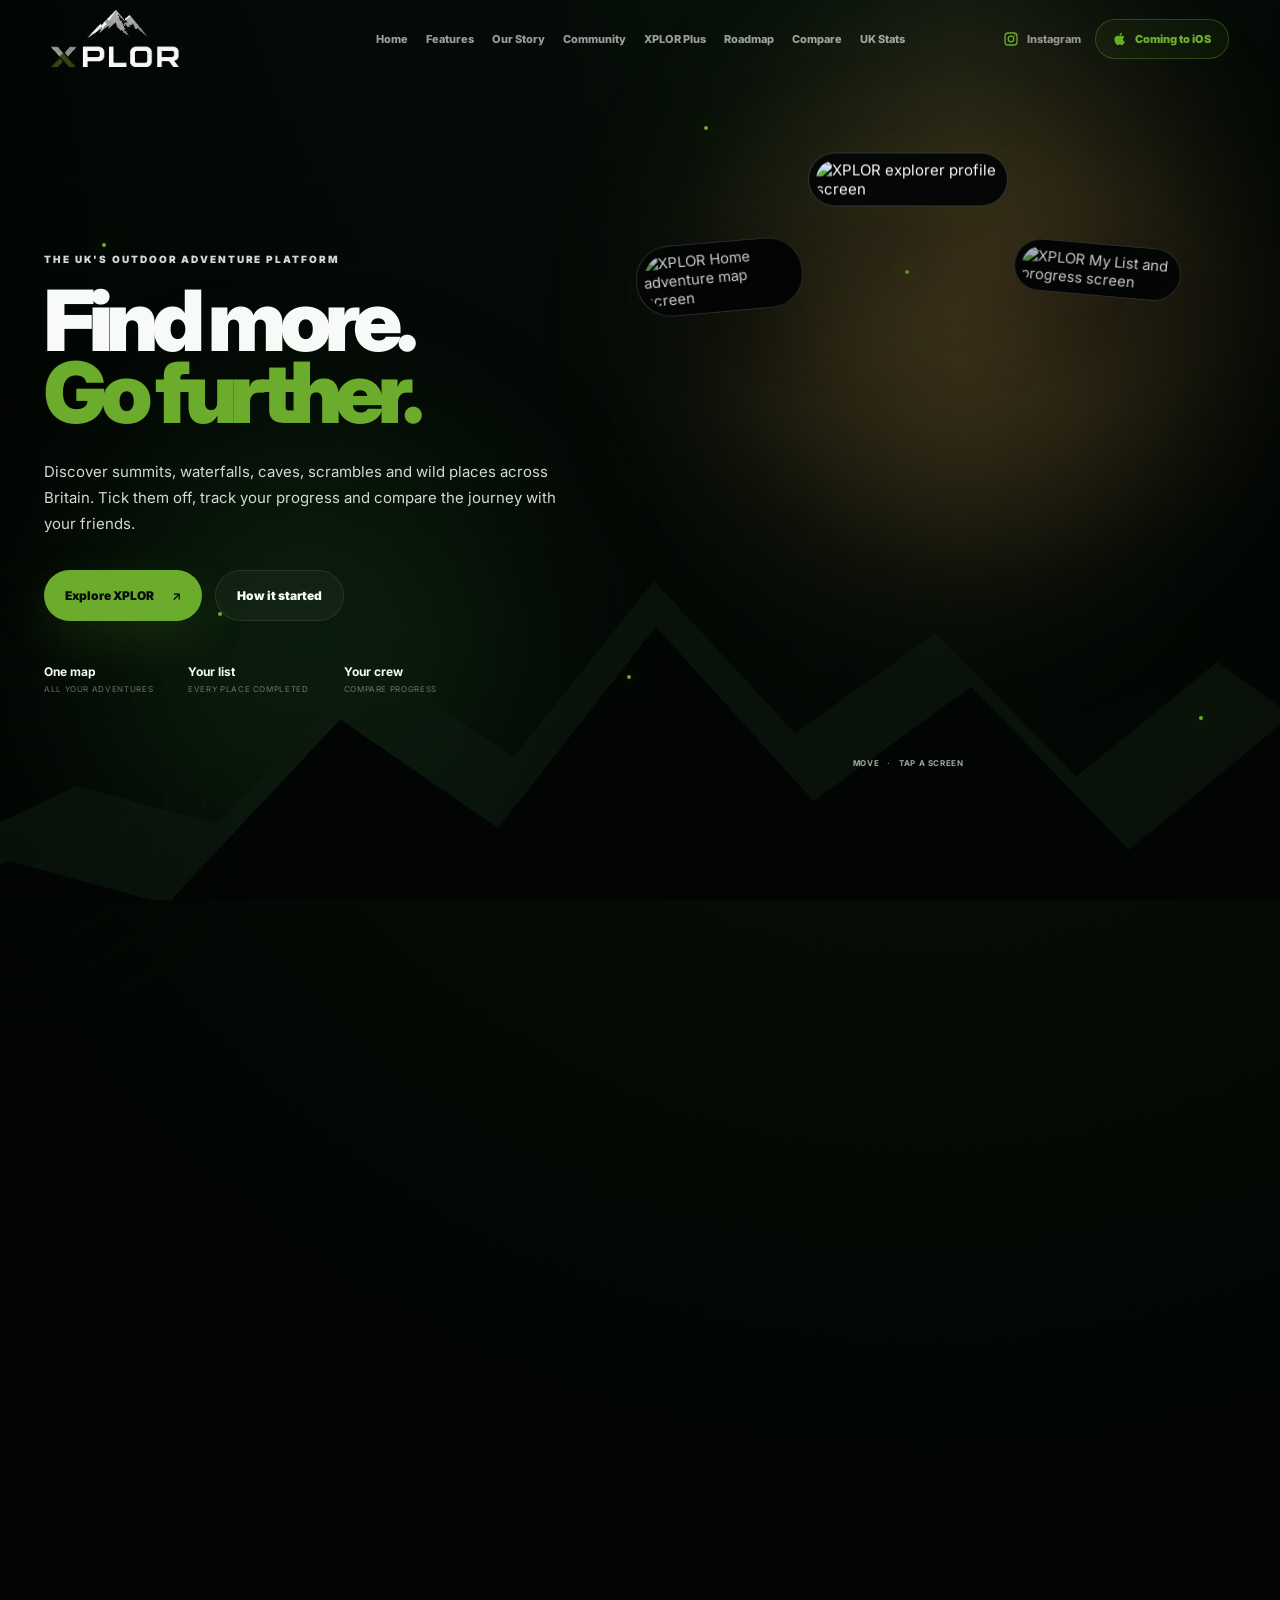
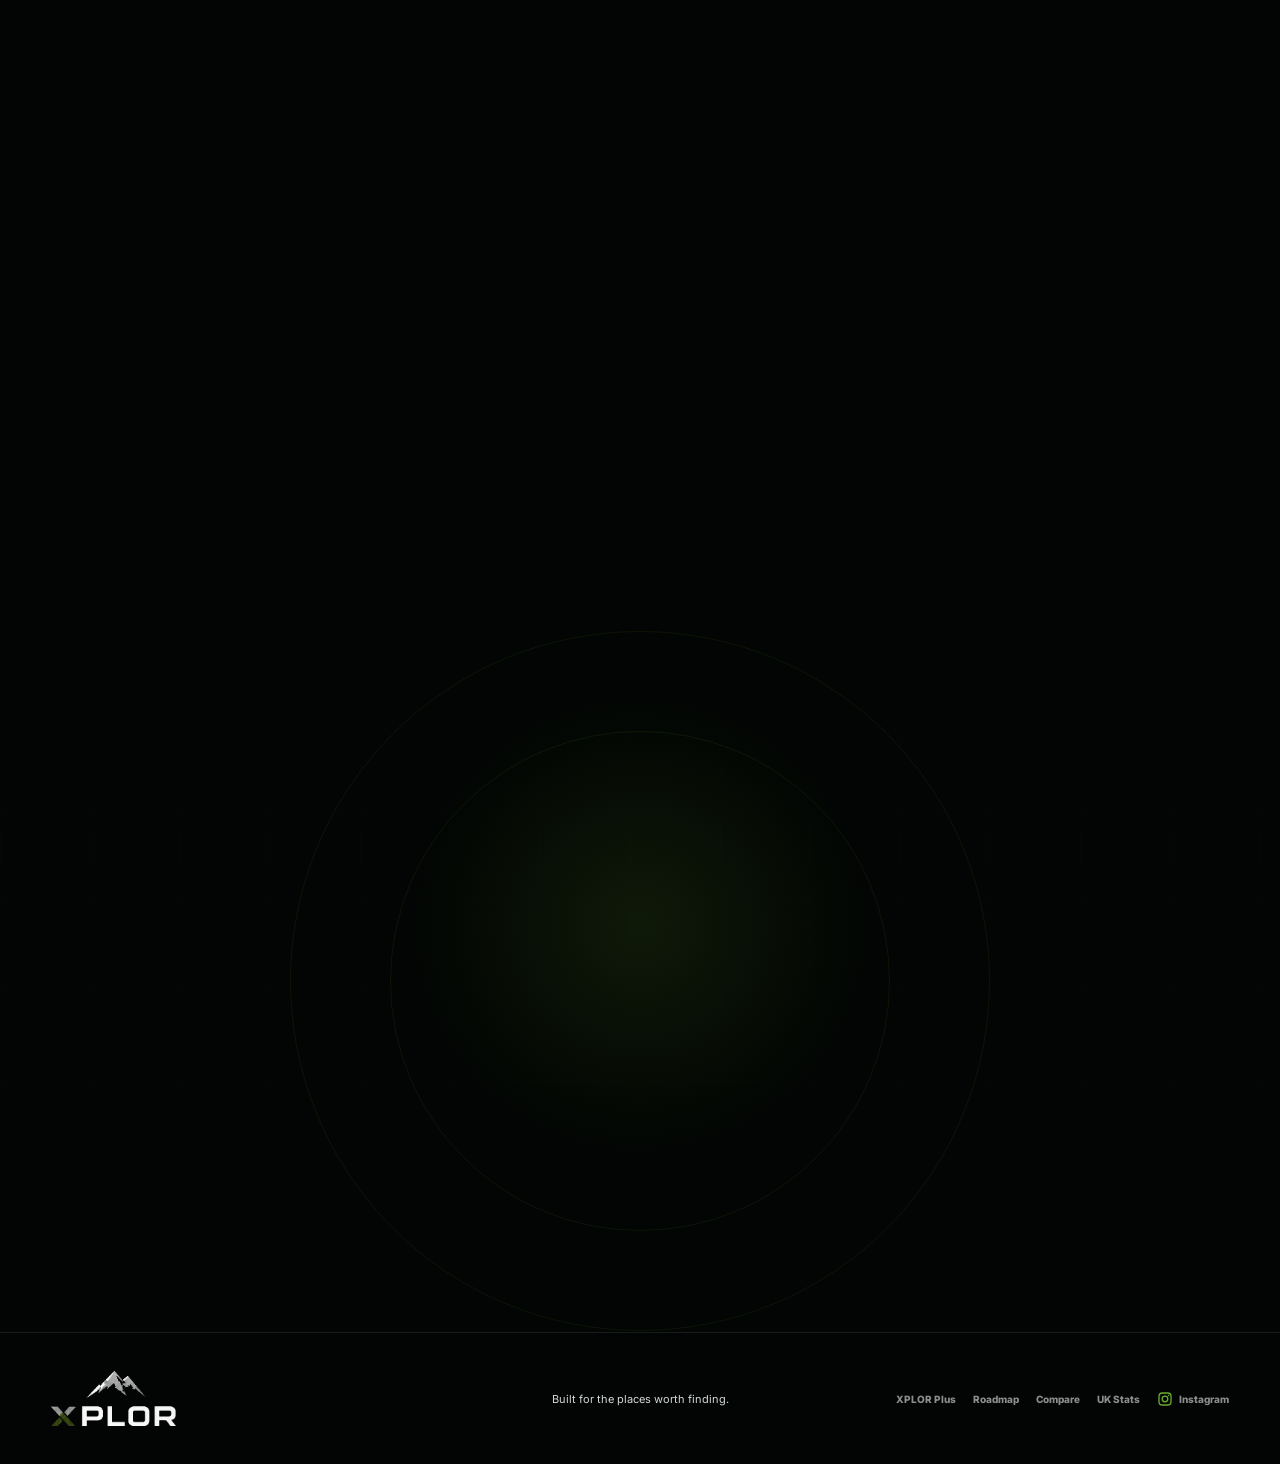
==== commit 990f5d5d: "Update title and description in index.html" ====
--- a/index.html
+++ b/index.html
@@ -4,8 +4,8 @@
   <meta charset="UTF-8">
   <meta name="viewport" content="width=device-width, initial-scale=1, viewport-fit=cover">
   <meta name="theme-color" content="#020503">
-  <title>XPLOR — UK Hiking, Summit & Adventure Tracker</title>
-  <meta name="description" content="Discover UK summits, waterfalls, caves, scrambles and wild camping locations. Track progress and compare adventures with friends.">
+  <title>XPLOR — UK Hiking App, Summit Tracker & Adventure App</title>
+  <meta name="description" content="XPLOR is the UK hiking and adventure app for discovering summits, waterfalls, caves, scrambles and wild camping locations, tracking progress and comparing adventures with friends.">
   <meta name="robots" content="index, follow">
   <link rel="canonical" href="https://xplorappofficial.co.uk/">
   <link rel="icon" href="favicon.ico" sizes="any">
@@ -18,14 +18,13 @@
   <link rel="preconnect" href="https://fonts.googleapis.com">
   <link rel="preconnect" href="https://fonts.gstatic.com" crossorigin>
   <link href="https://fonts.googleapis.com/css2?family=Inter:wght@400;500;600;700;800;900&display=swap" rel="stylesheet">
-  <link rel="stylesheet" href="css/style.css?v=102">
+  <link rel="stylesheet" href="css/style.css?v=1200">
   
 <script type="application/ld+json">
 {"@context":"https://schema.org","@type":"SoftwareApplication","name":"XPLOR","applicationCategory":"TravelApplication","operatingSystem":"iOS","offers":{"@type":"Offer","price":"0","priceCurrency":"GBP"},"description":"UK outdoor adventure app for discovering and tracking summits, waterfalls, caves, scrambles, wild camps and progress with friends."}
 </script>
-
 </head>
-<body>
+<body class="page-home">
 
 <svg class="icon-sprite" aria-hidden="true" focusable="false">
   <symbol id="icon-instagram" viewBox="0 0 24 24">
@@ -109,148 +108,29 @@
       </div>
     </div>
 
-    
-    <div class="phone-stage premium-phone-stage" id="phoneStage">
-      <div class="phone-aura"></div>
-      <div class="phone-light-beam"></div>
-
-      <div class="phone phone-left" data-depth=".72">
-        <div class="phone-shell">
-          <div class="phone-reflection"></div>
-          <div class="island"></div>
-          <div class="screen map-screen rich-map-screen">
-            <div class="app-status"><span>10:27</span><span>● ◒ 78</span></div>
-            <div class="app-logo-row"><span class="app-mountain">▲</span><strong>XPLOR</strong></div>
-
-            <div class="map-filter-row">
-              <div><span>◇</span> All Regions <b>⌄</b></div>
-              <div><span>✦</span> All <b>⌄</b></div>
-            </div>
-
-            <div class="map-counts">
-              <div class="selected"><strong>108</strong><span>Found</span></div>
-              <div><strong>36</strong><span>Done</span></div>
-              <div><strong>14</strong><span>Saved</span></div>
-            </div>
-
-            <div class="screen-map premium-map">
-              <div class="map-land map-land-a"></div>
-              <div class="map-land map-land-b"></div>
-              <div class="map-road road-a"></div>
-              <div class="map-road road-b"></div>
-              <i class="cluster c1">+9</i>
-              <i class="cluster c2">+3</i>
-              <i class="cluster c3">+12</i>
-              <i class="water-pin">●</i>
-              <span class="map-city city-a">Scotland</span>
-              <span class="map-city city-b">Wales</span>
-            </div>
-
-            <div class="screen-card map-mission">
-              <div><small>NEXT MISSION</small><strong>Yr Wyddfa</strong></div>
-              <span>1,085 m</span>
-            </div>
-
-            <div class="app-tabbar">
-              <span class="active">Map</span><span>My List</span><span>Feed</span><span>Friends</span><span>Profile</span>
-            </div>
-          </div>
-        </div>
-      </div>
-
-      <div class="phone phone-centre" data-depth="1">
-        <div class="phone-shell">
-          <div class="phone-reflection"></div>
-          <div class="island"></div>
-          <div class="screen progress-screen rich-list-screen">
-            <div class="app-status"><span>10:26</span><span>● ◒ 79</span></div>
-            <div class="app-header-row">
-              <div class="app-logo-row"><span class="app-mountain">▲</span><strong>XPLOR</strong></div>
-              <span>⌕ ☷</span>
-            </div>
-
-            <div class="my-list-card">
-              <small>MY LIST</small>
-              <strong class="list-percentage">28%</strong>
-              <span>UK EXPLORED</span>
-
-              <div class="phone-ring upgraded-ring">
-                <div><strong>28%</strong><span>PROGRESS</span></div>
-              </div>
-
-              <div class="phone-stats">
-                <div><i class="green">✓</i><b>36</b><span>Done</span></div>
-                <div><i class="blue">◫</i><b>8</b><span>Planned</span></div>
-                <div><i class="gold">◆</i><b>14</b><span>Saved</span></div>
-              </div>
-            </div>
-
-            <div class="rank-row">
-              <div><span>✦</span><small>EXPLORER SCORE</small><strong>62</strong></div>
-              <div><span>⚑</span><small>NEXT RANK</small><strong>Trailblazer</strong></div>
-            </div>
-
-            <div class="milestone-card">
-              <i>62%</i>
-              <div><small>NEXT MILESTONE</small><strong>Pathfinder Rank</strong><span>62 / 100 Explorer Score</span></div>
-            </div>
-
-            <div class="app-tabbar">
-              <span>Map</span><span class="active">My List</span><span>Feed</span><span>Friends</span><span>Profile</span>
-            </div>
-          </div>
-        </div>
-      </div>
-
-      <div class="phone phone-right" data-depth=".8">
-        <div class="phone-shell">
-          <div class="phone-reflection"></div>
-          <div class="island"></div>
-          <div class="screen profile-screen rich-profile-screen">
-            <div class="app-status"><span>10:26</span><span>● ◒ 79</span></div>
-            <div class="app-header-row">
-              <div class="app-logo-row"><span class="app-mountain">▲</span><strong>XPLOR</strong></div>
-              <span>⚙</span>
-            </div>
-
-            <div class="premium-profile-card">
-              <div class="avatar-wrap"><div class="avatar">H</div><span>76%</span></div>
-              <h3>Harry</h3>
-              <span class="profile-type">● Outdoor Creator</span>
-              <strong>@xplorharry</strong>
-              <p>UK peaks, wild camps and route-ready kit.</p>
-              <div class="profile-pills"><span>Essex, UK</span><span>Open to hikes</span></div>
-              <div class="plus-member">♛ XPLOR PLUS MEMBER</div>
-            </div>
-
-            <div class="profile-stats-grid">
-              <div><i class="green">▲</i><strong>56</strong><span>Summits</span></div>
-              <div><i class="blue">∿</i><strong>318</strong><span>Miles</span></div>
-              <div><i class="orange">↗</i><strong>18.7K</strong><span>Metres</span></div>
-              <div><i class="gold">◈</i><strong>24</strong><span>Badges</span></div>
-            </div>
-
-            <div class="profile-progress-box">
-              <div><strong>Explorer Progress</strong><span>View all</span></div>
-              <div class="mini-profile-ring"><strong>76%</strong><span>Overall</span></div>
-              <div class="profile-mini-bars"><i style="--w:76%"></i><i style="--w:64%"></i><i style="--w:58%"></i></div>
-            </div>
-
-            <div class="app-tabbar">
-              <span>Map</span><span>My List</span><span>Feed</span><span>Friends</span><span class="active">Profile</span>
-            </div>
-          </div>
-        </div>
-      </div>
-    </div>
-
-  </div>
-</section>
+
+<div class="b10-hero-phones" id="b10HeroPhones" aria-label="XPLOR app screens">
+  <figure class="b10-phone b10-phone-left" data-phone="map" tabindex="0">
+    <img src="images/app-home-map.png" alt="XPLOR Home adventure map screen">
+  </figure>
+  <figure class="b10-phone b10-phone-centre is-active" data-phone="profile" tabindex="0">
+    <img src="images/app-profile.jpeg" alt="XPLOR explorer profile screen">
+  </figure>
+  <figure class="b10-phone b10-phone-right" data-phone="list" tabindex="0">
+    <img src="images/app-mylist.jpeg" alt="XPLOR My List and progress screen">
+  </figure>
+  <div class="b10-phone-hint"><span>Move</span><b>·</b><span>Tap a screen</span></div>
+</div>
+
+</div>
+
+</section>
+
 
 <section class="home-statement reveal">
-  <p class="eyebrow">NOT JUST A HIKING APP</p>
-  <h2>Routes show where to walk.<span>XPLOR shows how much you have explored.</span></h2>
-  <p>One place for discovery, completion, progress, memories and friends — built around the UK's outdoor locations.</p>
+<p class="eyebrow">THE UK. YOUR ADVENTURE. ONE APP.</p>
+<h2>Discover more than routes.<span>Build a record of everywhere you have explored.</span></h2>
+<p>XPLOR is the UK adventure app for discovering summits, waterfalls, caves, scrambles and wild places — then tracking what you complete and comparing progress with friends.</p>
 </section>
 
 <section class="home-feature-grid">
@@ -261,8 +141,16 @@
       <p>Summits, waterfalls, caves, scrambles and wild places together instead of scattered across apps, notes and screenshots.</p>
       <a href="features.html">See every feature ↗</a>
     </div>
-    <div class="uk-map-visual"><div class="uk-shape"></div><i class="dot d1"></i><i class="dot d2"></i><i class="dot d3"></i><i class="dot d4"></i></div>
-  </article>
+    
+<div class="b10-app-map-card" id="b10AppMap">
+  <img src="images/app-home-map.png" alt="XPLOR UK adventure map showing summits, caves and waterfalls">
+  <div class="b10-map-shade"></div>
+  <div class="b10-map-caption">
+    <div><small>LIVE APP LOOK</small><strong>One map. Every adventure.</strong></div>
+    <a href="features.html#interactive-map">Open full map demo ↗</a>
+  </div>
+</div></article>
+
 
   <article class="home-card reveal">
     <p class="eyebrow">COMPLETE</p>
@@ -275,9 +163,16 @@
     <p class="eyebrow">COMPARE</p>
     <h2>See what your mates have done.</h2>
     <p>Shared locations, achievements and the places still waiting for your group.</p>
-    <div class="friend-stack"><i>H</i><i>B</i><i>S</i><i>A</i><i>+</i></div>
+    <div class="mate-mini-list">
+  <div><i>H</i><span><b>H</b><small>76% explored</small></span></div>
+  <div><i>P</i><span><b>Paul</b><small>69% explored</small></span></div>
+  <div><i>E</i><span><b>Ellis</b><small>61% explored</small></span></div>
+  <a href="community.html">Compare crew ↗</a>
+</div>
   </article>
 </section>
+
+<section class="category-rail reveal"><div class="category-track"><span>▲ Summits</span><span>≋ Waterfalls</span><span>◉ Caves</span><span>↗ Scrambles</span><span>✦ Wild Camps</span><span>◎ Achievements</span><span>▲ Summits</span><span>≋ Waterfalls</span><span>◉ Caves</span></div></section>
 
 <section class="home-story">
   <div class="home-story-copy reveal">
@@ -291,7 +186,7 @@
   </div>
 </section>
 
-<section class="home-community">
+<section class="home-community b9-home-community">
   <div class="home-community-copy reveal">
     <p class="eyebrow">YOUR CREW. YOUR PROGRESS.</p>
     <h2>Social,<br>without the noise.</h2>
@@ -300,18 +195,17 @@
   </div>
   <div class="social-preview reveal">
     <article class="feed-card">
-      <div class="feed-user"><i>B</i><div><strong>Bryan</strong><span>Lake District · 1h</span></div><b>•••</b></div>
-      <div class="feed-photo"><span>HELVELLYN RIDGE</span></div>
+      <div class="feed-user"><i>B</i><div><strong>Ellis</strong><span>Lake District · 1h</span></div><b>•••</b></div>
+      <div class="feed-photo b10-feed-photo"><img src="images/scramble-02.png" alt="Scrambling on a mountain ridge"><span>HELVELLYN RIDGE</span></div>
       <div class="feed-actions"><span>♡ 248</span><span>◯ 18</span><span>↗</span></div>
     </article>
     <article class="versus-card">
       <p class="eyebrow">CREW COMPARISON</p>
-      <div class="versus-head"><div><i>H</i><b>76%</b><span>Harry</span></div><strong>VS</strong><div><i>B</i><b>69%</b><span>Bryan</span></div></div>
+      <div class="versus-head"><div><i>H</i><b>76%</b><span>H</span></div><strong>VS</strong><div><i>B</i><b>69%</b><span>Ellis</span></div></div>
       <div class="versus-lines"><div><span>Shared summits</span><b>31</b></div><div><span>Only you completed</span><b>18</b></div><div><span>Saved by both</span><b>12</b></div></div>
     </article>
   </div>
 </section>
-
 <section class="plus-teaser reveal">
   <div>
     <p class="eyebrow">XPLOR PLUS</p>
@@ -354,6 +248,7 @@
   </div>
 </footer>
 
-  <script src="js/main.js?v=102"></script>
+  <script src="js/main.js?v=1200"></script>
+<script src="js/home-hero.js?v=1100"></script>
 </body>
 </html>
--- a/css/style.css
+++ b/css/style.css
@@ -906,3 +906,1163 @@
     flex-direction:column;
   }
 }
+
+/* ===== XPLOR V3 PREMIUM ===== */
+.site-header{height:78px}.site-header.scrolled{height:66px}.brand{width:128px}.desktop-nav{gap:18px}
+.hero-inner{width:min(calc(100% - 88px),1320px);padding-top:112px;padding-bottom:64px}
+.hero h1{font-size:clamp(58px,6.6vw,106px)}.hero-description{font-size:15px;max-width:590px}
+.phone-stage{height:610px;transform:scale(.92);transform-origin:center center}
+.home-statement,.home-feature-grid,.home-story,.home-community,.plus-teaser,.home-map-teaser,.basecamp-strip,.roadmap-horizon,.story-editorial-image{width:min(calc(100% - 88px),1240px);margin-left:auto;margin-right:auto}
+.home-statement{padding:92px 0 72px}.home-statement h2,.section-heading h2{font-size:clamp(42px,5.4vw,80px)}
+.home-card{min-height:340px}.home-card-wide{min-height:680px}.home-card h2{font-size:clamp(32px,3.9vw,56px)}
+.home-story,.home-community{padding:88px 0}.home-story h2,.home-community h2,.plus-teaser h2{font-size:clamp(38px,4.8vw,68px)}
+.page-hero{min-height:60vh;padding:120px 36px 68px}.page-hero h1{font-size:clamp(50px,7vw,102px)}.content-section{padding:88px 36px}
+.feature-story{min-height:450px}.feature-copy h2{font-size:clamp(31px,3.8vw,54px)}.feature-visual{min-height:330px}
+.roadmap-stop{min-height:350px}.roadmap-copy h2{font-size:clamp(34px,4.2vw,58px)}.plus-card h2{font-size:clamp(31px,3.9vw,56px)}.stat-card{min-height:470px}.stat-card h2{font-size:25px}.app-position h2{font-size:28px}
+
+/* unique page palettes */
+.page-features .page-hero{background:radial-gradient(circle at 78% 35%,color-mix(in srgb,var(--brand-green) 18%,transparent),transparent 30%),linear-gradient(145deg,#0e2518,#030604 62%)}
+.page-story .page-hero{background:radial-gradient(circle at 72% 25%,rgba(209,151,86,.2),transparent 30%),linear-gradient(145deg,#21170d,#050503 68%)}
+.page-community .page-hero{background:radial-gradient(circle at 75% 35%,rgba(60,166,255,.16),transparent 28%),linear-gradient(145deg,#101d2d,#030506 68%)}
+.page-plus .page-hero{background:radial-gradient(circle at 62% 20%,rgba(255,187,55,.16),transparent 30%),#030503}
+.page-roadmap .page-hero{background:radial-gradient(circle at 78% 35%,rgba(160,108,255,.14),transparent 28%),linear-gradient(145deg,#161022,#030304 70%)}
+.page-compare .page-hero{background:radial-gradient(circle at 75% 30%,rgba(60,166,255,.13),transparent 28%),linear-gradient(145deg,#0d1820,#030506 68%)}
+.page-stats .page-hero{background:radial-gradient(circle at 25% 65%,rgba(255,187,55,.12),transparent 28%),linear-gradient(145deg,#14170f,#030403 68%)}
+
+/* category rail */
+.category-rail{overflow:hidden;border-block:1px solid var(--line);background:#050806}.category-track{display:flex;gap:12px;width:max-content;padding:15px 0;animation:catMove 28s linear infinite}.category-track span{padding:10px 15px;border:1px solid var(--line);border-radius:999px;background:rgba(255,255,255,.025);font-size:10px;font-weight:800;white-space:nowrap;color:var(--brand-green)}@keyframes catMove{to{transform:translateX(-42%)}}
+
+/* home map teaser */
+.home-map-teaser{display:grid;grid-template-columns:.75fr 1.25fr;align-items:center;gap:55px;padding:88px 0;border-top:1px solid var(--line)}
+.home-map-teaser h2{margin:0;font-size:clamp(38px,4.8vw,68px);line-height:.94;letter-spacing:-.06em}.home-map-teaser p{color:var(--muted);line-height:1.75}.home-map-teaser a{color:var(--brand-green);font-size:12px;font-weight:900}
+.mini-britain-demo{position:relative;min-height:390px;overflow:hidden;border:1px solid var(--line);border-radius:28px;background:radial-gradient(circle at 50% 45%,color-mix(in srgb,var(--brand-green) 13%,transparent),transparent 30%),linear-gradient(145deg,#10251a,#07100a)}
+.mini-britain-shape,.britain-shape{position:absolute;inset:8% 33%;border-radius:45% 55% 48% 52%;background:linear-gradient(145deg,#43816a,#234c3c);transform:rotate(11deg)}
+.demo-dot{position:absolute;width:18px;height:18px;border:4px solid #fff;border-radius:50%;background:var(--brand-green);box-shadow:0 0 22px color-mix(in srgb,var(--brand-green) 45%,transparent);animation:pulseDot 2.8s ease-in-out infinite}.dd1{top:18%;left:45%}.dd2{top:38%;left:55%;animation-delay:-.7s}.dd3{top:57%;left:48%;animation-delay:-1.4s}.dd4{bottom:17%;left:37%;animation-delay:-2.1s}.dd5{bottom:24%;right:29%;animation-delay:-1s}
+.demo-wave{position:absolute;left:50%;top:50%;width:170px;height:170px;border:1px solid color-mix(in srgb,var(--brand-green) 25%,transparent);border-radius:50%;transform:translate(-50%,-50%);animation:wave 3s ease-out infinite}@keyframes pulseDot{50%{transform:translateY(-5px) scale(1.07)}}@keyframes wave{to{transform:translate(-50%,-50%) scale(2.1);opacity:0}}
+
+/* interactive map */
+.interactive-map-section{padding:96px 36px;background:radial-gradient(circle at 70% 40%,color-mix(in srgb,var(--brand-green) 7%,transparent),transparent 35%),#030604}
+.interactive-map-heading{display:grid;grid-template-columns:1fr .7fr;align-items:end;gap:60px;margin-bottom:46px}.interactive-map-heading h2{margin:0;font-size:clamp(42px,5.4vw,76px);line-height:.92;letter-spacing:-.065em}.interactive-map-heading h2 span{display:block;color:var(--brand-green)}.interactive-map-heading>p{color:var(--muted);line-height:1.7}
+.interactive-map-shell{display:grid;grid-template-columns:1fr 220px;gap:16px}.interactive-map-canvas{position:relative;min-height:620px;overflow:hidden;border:1px solid var(--line);border-radius:30px;background:linear-gradient(32deg,transparent 48%,rgba(255,255,255,.07) 49%,transparent 51%),radial-gradient(circle at 50% 45%,color-mix(in srgb,var(--brand-green) 14%,transparent),transparent 28%),#0b241a;background-size:70px 70px,auto,auto}
+.map-hotspot{position:absolute;z-index:4;width:42px;height:42px;border:1px solid color-mix(in srgb,var(--brand-green) 45%,transparent);border-radius:50%;color:#fff;background:rgba(8,45,28,.95);box-shadow:0 0 20px color-mix(in srgb,var(--brand-green) 30%,transparent);cursor:pointer;transition:.25s}.map-hotspot:hover,.map-hotspot.active{transform:translateY(-5px) scale(1.08);background:var(--brand-green);color:#061005}
+.hs-scotland{top:15%;left:46%}.hs-lakes{top:38%;left:52%}.hs-wales{top:60%;left:43%}.hs-peaks{top:50%;left:58%}.hs-south{bottom:14%;left:47%}
+.map-preview-card{position:absolute;right:24px;bottom:24px;z-index:5;width:290px;padding:22px;border:1px solid color-mix(in srgb,var(--brand-green) 32%,transparent);border-radius:20px;background:rgba(4,10,6,.9);backdrop-filter:blur(16px)}.map-preview-type{color:var(--brand-green);font-size:8px;font-weight:900}.map-preview-card h3{margin:8px 0 2px;font-size:27px}.map-preview-card p{margin:0}.map-preview-card small{display:block;margin-top:6px;color:var(--muted)}.map-preview-card a{display:inline-block;margin-top:18px;color:var(--brand-green);font-size:11px;font-weight:900}
+.interactive-map-side{display:flex;flex-direction:column;gap:11px}.interactive-map-side>div{display:flex;flex-direction:column;gap:5px;padding:22px;border:1px solid var(--line);border-radius:20px;background:rgba(255,255,255,.03)}.interactive-map-side strong{font-size:32px}.interactive-map-side span{color:var(--muted);font-size:10px}
+
+/* signature sections */
+.story-editorial-image{position:relative;display:flex;align-items:flex-end;min-height:480px;margin-top:65px;overflow:hidden;border:1px solid rgba(255,187,55,.12);border-radius:30px;background:radial-gradient(circle at 72% 25%,rgba(255,187,55,.18),transparent 25%),linear-gradient(145deg,#31442d,#10170e 62%,#050704)}.story-editorial-image:before{content:"";position:absolute;inset:0;background:linear-gradient(to top,rgba(2,5,3,.92),transparent 62%),repeating-linear-gradient(35deg,transparent 0 72px,rgba(255,255,255,.04) 73px 74px)}.story-photo-copy{position:relative;z-index:2;padding:38px}.story-photo-copy span{color:var(--gold);font-size:9px;font-weight:900}.story-photo-copy h2{margin:12px 0 0;font-size:clamp(42px,5vw,72px);line-height:.92}
+.basecamp-strip,.roadmap-horizon{display:grid;grid-template-columns:.8fr 1.2fr;gap:55px;margin-bottom:80px;padding:32px;border:1px solid var(--line);border-radius:28px;background:rgba(255,255,255,.025)}.basecamp-strip h2,.roadmap-horizon h2{margin:0;font-size:clamp(36px,4.5vw,60px);line-height:.95}.basecamp-strip h2 span{display:block;color:var(--blue)}.roadmap-horizon h2 span{display:block;color:var(--purple)}
+.basecamp-messages{display:flex;flex-direction:column;gap:9px}.basecamp-messages>div{display:grid;grid-template-columns:40px 1fr auto;align-items:center;gap:10px;padding:10px 12px;border-radius:14px;background:rgba(255,255,255,.035)}.basecamp-messages i{display:grid;place-items:center;width:38px;height:38px;border-radius:50%;color:var(--blue);background:rgba(60,166,255,.08);font-style:normal}.basecamp-messages p{margin:0;color:var(--muted);font-size:11px}.basecamp-messages span{font-size:8px;color:rgba(255,255,255,.3)}
+.plus-premium-strip{display:grid;place-items:center;min-height:460px;padding:70px 25px;text-align:center;background:radial-gradient(circle at 50% 45%,rgba(255,187,55,.09),transparent 30%),#020503}.plus-premium-strip h2{max-width:900px;margin:0;font-size:clamp(44px,5.8vw,82px);line-height:.92}.plus-premium-strip h2 span{display:block;color:var(--gold)}.plus-premium-strip>div{display:flex;gap:12px;margin-top:30px}.plus-premium-strip i{display:grid;place-items:center;width:60px;height:60px;border:1px solid rgba(255,187,55,.2);border-radius:18px;color:var(--gold);background:rgba(255,187,55,.05);font-style:normal}
+.horizon-markers{display:grid;grid-template-columns:repeat(3,1fr);gap:10px}.horizon-markers span{display:grid;place-items:center;min-height:70px;border:1px solid rgba(160,108,255,.15);border-radius:18px;background:rgba(255,255,255,.025);font-size:10px;font-weight:800}
+.compare-scenarios,.stats-visual-section{padding:88px 36px;background:#040607}.scenario-grid{display:grid;grid-template-columns:repeat(3,1fr);gap:14px;margin-top:45px}.scenario-grid article{min-height:220px;padding:24px;border:1px solid var(--line);border-radius:22px;background:rgba(255,255,255,.025)}.scenario-grid article>span{color:var(--blue);font-size:8px;font-weight:900}.scenario-grid h3{font-size:25px}.scenario-grid p{color:var(--muted)}.scenario-xplor{border-color:color-mix(in srgb,var(--brand-green) 30%,transparent)!important}.scenario-xplor>span{color:var(--brand-green)!important}
+.activity-chart{margin-top:45px;padding:28px;border:1px solid var(--line);border-radius:28px;background:rgba(255,255,255,.025)}.chart-bars{display:grid;grid-template-columns:repeat(5,1fr);align-items:end;gap:18px;height:300px}.chart-bars>div{display:flex;flex-direction:column;align-items:center;justify-content:flex-end;height:100%;gap:10px}.chart-bars i{width:65%;height:var(--h);border-radius:15px 15px 4px 4px;background:linear-gradient(var(--brand-green),color-mix(in srgb,var(--brand-green) 35%,#0a140d));transform-origin:bottom;animation:barRise 1.1s var(--ease) both}.chart-bars span{font-size:9px}.activity-chart p{color:rgba(255,255,255,.35);font-size:9px}@keyframes barRise{from{transform:scaleY(0)}}
+
+@media(max-width:760px){
+.site-header{height:66px}.brand{width:102px}.hero-inner{width:calc(100% - 32px);padding-top:110px}.hero h1{font-size:clamp(48px,15vw,66px)}.phone-stage{transform:scale(.7);margin-bottom:-135px}
+.home-statement,.home-feature-grid,.home-story,.home-community,.plus-teaser,.home-map-teaser,.basecamp-strip,.roadmap-horizon,.story-editorial-image{width:calc(100% - 32px)}
+.home-map-teaser,.interactive-map-heading,.interactive-map-shell,.basecamp-strip,.roadmap-horizon{grid-template-columns:1fr}.interactive-map-section,.stats-visual-section,.compare-scenarios{padding:72px 16px}.interactive-map-canvas{min-height:500px}.interactive-map-side{display:grid;grid-template-columns:repeat(3,1fr)}.interactive-map-side .button{grid-column:1/-1}.map-preview-card{right:14px;bottom:14px;left:14px;width:auto}.scenario-grid{grid-template-columns:1fr}.chart-bars{gap:8px;height:220px}.horizon-markers{grid-template-columns:1fr 1fr}.plus-premium-strip>div{flex-wrap:wrap;justify-content:center}
+}
+
+
+/* ==========================================================
+   XPLOR V4 — GLOBAL SCALE / READABILITY / DYNAMIC PAGE SYSTEM
+   ========================================================== */
+:root{
+  --muted:#b7c0bb;
+  --muted-2:#929d97;
+}
+html{font-size:15px}
+body{overflow-x:hidden}
+main{position:relative;isolation:isolate}
+main:before,main:after{
+  content:"";position:fixed;pointer-events:none;z-index:-2;border-radius:50%;
+  filter:blur(1px);opacity:.42;will-change:transform;
+}
+main:before{
+  width:42vw;height:42vw;left:-18vw;top:22vh;
+  background:radial-gradient(circle,color-mix(in srgb,var(--brand-green) 11%,transparent),transparent 67%);
+  animation:ambientFloatA 18s ease-in-out infinite alternate;
+}
+main:after{
+  width:38vw;height:38vw;right:-16vw;top:55vh;
+  background:radial-gradient(circle,rgba(80,140,255,.07),transparent 67%);
+  animation:ambientFloatB 23s ease-in-out infinite alternate;
+}
+@keyframes ambientFloatA{to{transform:translate(8vw,14vh) scale(1.18)}}
+@keyframes ambientFloatB{to{transform:translate(-10vw,-17vh) scale(.86)}}
+
+body:not(.page-home) .page-hero{
+  min-height:50vh!important;
+  padding:105px 32px 52px!important;
+}
+body:not(.page-home) .page-hero-inner,
+body:not(.page-home) .content-wrap{
+  width:min(calc(100% - 64px),1180px)!important;
+}
+body:not(.page-home) .page-hero h1{
+  font-size:clamp(44px,5.7vw,82px)!important;
+  line-height:.91!important;
+  max-width:970px;
+}
+body:not(.page-home) .page-hero p,
+body:not(.page-home) .hero-description{
+  max-width:620px!important;
+  font-size:14px!important;
+  line-height:1.65!important;
+}
+body:not(.page-home) .content-section{padding:72px 32px!important}
+body:not(.page-home) .section-heading{margin-bottom:34px!important}
+body:not(.page-home) .section-heading h2{
+  font-size:clamp(35px,4.3vw,62px)!important;
+  line-height:.96!important;
+}
+body:not(.page-home) h2{letter-spacing:-.045em}
+body:not(.page-home) p{color:var(--muted)}
+body:not(.page-home) .feature-story{min-height:360px!important}
+body:not(.page-home) .feature-copy{padding:34px!important}
+body:not(.page-home) .feature-copy h2{font-size:clamp(28px,3.3vw,45px)!important}
+body:not(.page-home) .feature-visual{min-height:280px!important}
+body:not(.page-home) .stat-card,
+body:not(.page-home) .comparison-card,
+body:not(.page-home) .plus-card{min-height:unset!important}
+
+.reveal{transition:opacity .75s cubic-bezier(.16,1,.3,1),transform .75s cubic-bezier(.16,1,.3,1),filter .75s}
+.reveal:not(.visible){filter:blur(5px)}
+.visible{filter:none}
+
+/* animated page-specific atmosphere */
+.page-features main{background-image:radial-gradient(circle at 85% 22%,rgba(52,255,128,.035),transparent 25%)}
+.page-story main:before{background:radial-gradient(circle,rgba(224,158,79,.10),transparent 67%)}
+.page-community main:after{background:radial-gradient(circle,rgba(67,151,255,.10),transparent 67%)}
+.page-plus main:before{background:radial-gradient(circle,rgba(255,188,65,.09),transparent 67%)}
+.page-roadmap main:after{background:radial-gradient(circle,rgba(169,113,255,.10),transparent 67%)}
+.page-compare main:after{background:radial-gradient(circle,rgba(71,172,255,.09),transparent 67%)}
+
+/* moving contour layer */
+body:not(.page-home):before{
+  content:"";position:fixed;inset:0;z-index:-3;pointer-events:none;opacity:.14;
+  background:
+    repeating-radial-gradient(ellipse at 15% 45%,transparent 0 62px,rgba(255,255,255,.10) 63px 64px,transparent 65px 90px);
+  background-size:900px 700px;
+  animation:contourDrift 30s linear infinite;
+}
+@keyframes contourDrift{to{background-position:120px -80px}}
+
+/* ==========================================================
+   REAL INTERACTIVE MAP
+   ========================================================== */
+.xplor-live-map-section{
+  width:min(calc(100% - 64px),1180px);
+  margin:0 auto;
+  padding:70px 0 92px;
+}
+.xplor-map-intro{
+  display:grid;grid-template-columns:1fr .65fr;gap:60px;align-items:end;margin-bottom:34px
+}
+.xplor-map-intro h2{
+  margin:0;font-size:clamp(40px,5vw,68px);line-height:.92;letter-spacing:-.06em
+}
+.xplor-map-intro h2 span{display:block;color:var(--brand-green)}
+.xplor-map-intro>p{margin:0;color:var(--muted);font-size:13px;line-height:1.7}
+
+.xplor-map-app{
+  position:relative;height:min(74vh,720px);min-height:560px;overflow:hidden;
+  border:1px solid rgba(255,255,255,.15);border-radius:30px;
+  background:#07140e;box-shadow:0 35px 100px rgba(0,0,0,.45)
+}
+#xplorLiveMap{position:absolute;inset:0;z-index:1;background:#07140e}
+#xplorLiveMap .leaflet-tile-pane{filter:saturate(.82) brightness(.68) contrast(1.12) hue-rotate(18deg)}
+#xplorLiveMap .leaflet-control-zoom{
+  border:0!important;box-shadow:none!important;margin:20px!important
+}
+#xplorLiveMap .leaflet-control-zoom a{
+  border:1px solid rgba(255,255,255,.14)!important;background:rgba(5,14,9,.82)!important;
+  color:#fff!important;backdrop-filter:blur(14px)
+}
+#xplorLiveMap .leaflet-control-attribution{
+  background:rgba(0,0,0,.45)!important;color:#aeb7b1!important;font-size:8px!important
+}
+#xplorLiveMap .leaflet-control-attribution a{color:#cbd3ce!important}
+
+.xplor-map-logo{
+  position:absolute;z-index:500;top:18px;left:50%;transform:translateX(-50%);
+  width:116px;padding:8px 13px;border:1px solid rgba(255,255,255,.16);
+  border-radius:18px;background:rgba(4,12,7,.76);backdrop-filter:blur(18px);
+}
+.xplor-map-logo img{display:block;width:100%;height:auto}
+
+.xplor-map-controls{
+  position:absolute;z-index:500;top:74px;left:50%;transform:translateX(-50%);
+  display:flex;gap:7px;padding:6px;border:1px solid rgba(255,255,255,.12);
+  border-radius:18px;background:rgba(5,15,9,.75);backdrop-filter:blur(16px);
+}
+.map-filter{
+  border:0;border-radius:12px;padding:9px 12px;background:transparent;color:#dbe3de;
+  font-size:10px;font-weight:800;cursor:pointer;transition:.25s
+}
+.map-filter.active,.map-filter:hover{
+  background:color-mix(in srgb,var(--brand-green) 19%,rgba(255,255,255,.05));color:#fff
+}
+
+.xplor-map-stats{
+  position:absolute;z-index:500;left:20px;top:20px;display:grid;grid-template-columns:repeat(4,1fr);
+  gap:6px;width:360px
+}
+.xplor-map-stats>div{
+  display:flex;align-items:baseline;justify-content:center;gap:5px;padding:9px 8px;
+  border:1px solid rgba(255,255,255,.13);border-radius:13px;
+  background:rgba(4,12,7,.72);backdrop-filter:blur(14px)
+}
+.xplor-map-stats strong{font-size:14px}.xplor-map-stats span{font-size:7px;color:#aab5ae}
+
+.xplor-pin{
+  display:grid;place-items:center;width:42px;height:42px;border-radius:50%;
+  border:1px solid rgba(123,255,88,.34);background:rgba(4,49,24,.94);
+  color:#fff;font-size:18px;font-weight:900;box-shadow:0 0 0 7px rgba(50,255,100,.04),0 8px 25px rgba(0,0,0,.45);
+  transition:.25s;animation:pinFloat 3.4s ease-in-out infinite
+}
+.xplor-pin.waterfall{background:rgba(10,38,65,.95);border-color:rgba(89,179,255,.38)}
+.xplor-pin.cave{background:rgba(50,37,27,.96);border-color:rgba(225,177,110,.38)}
+.xplor-pin.scramble{background:rgba(16,58,39,.96)}
+.xplor-pin:hover{transform:scale(1.12) translateY(-4px)}
+@keyframes pinFloat{50%{translate:0 -3px}}
+.xplor-cluster{
+  display:grid;place-items:center;min-width:38px;height:28px;padding:0 9px;border-radius:999px;
+  background:#06110a;color:#fff;border:1px solid rgba(255,255,255,.16);
+  font-size:10px;font-weight:900;box-shadow:0 7px 20px rgba(0,0,0,.42)
+}
+
+.xplor-map-location-card{
+  position:absolute;z-index:500;right:20px;bottom:20px;width:330px;padding:22px;
+  border:1px solid rgba(255,255,255,.14);border-radius:22px;
+  background:rgba(4,11,7,.88);backdrop-filter:blur(22px);box-shadow:0 22px 60px rgba(0,0,0,.42);
+  transition:.35s cubic-bezier(.16,1,.3,1)
+}
+.xplor-map-location-card.hidden{opacity:0;transform:translateY(25px);pointer-events:none}
+.xplor-map-location-card>span{color:var(--brand-green);font-size:8px;font-weight:900;letter-spacing:.12em}
+.xplor-map-location-card h3{margin:8px 0 2px;font-size:27px}
+.xplor-map-location-card p{margin:0!important;color:#e7ece9!important}
+.xplor-map-location-card small{display:block;margin-top:5px;color:#aeb8b2}
+.map-card-close{position:absolute;right:12px;top:12px;width:30px;height:30px;border:0;border-radius:50%;background:rgba(255,255,255,.08);color:#fff;font-size:18px}
+.map-card-actions{display:grid;grid-template-columns:1fr 1fr;gap:8px;margin-top:18px}
+.map-card-actions button,.map-card-actions a{
+  display:grid;place-items:center;min-height:42px;border:0;border-radius:12px;text-decoration:none;
+  font-size:10px;font-weight:900
+}
+.map-card-actions button{background:var(--brand-green);color:#061006}
+.map-card-actions a{background:rgba(255,255,255,.08);color:#fff}
+
+.map-demo-label{
+  position:absolute;z-index:500;left:20px;bottom:20px;padding:9px 12px;border-radius:999px;
+  background:rgba(3,9,5,.72);border:1px solid rgba(255,255,255,.10);
+  color:#c4cec8;font-size:7px;font-weight:800;letter-spacing:.08em;backdrop-filter:blur(12px)
+}
+
+@media(max-width:760px){
+  html{font-size:14px}
+  body:not(.page-home) .page-hero{min-height:auto!important;padding:90px 16px 40px!important}
+  body:not(.page-home) .page-hero-inner,
+  body:not(.page-home) .content-wrap{width:100%!important}
+  body:not(.page-home) .page-hero h1{font-size:clamp(40px,12vw,57px)!important}
+  body:not(.page-home) .content-section{padding:58px 16px!important}
+  body:not(.page-home) .section-heading h2{font-size:clamp(34px,10vw,48px)!important}
+  .xplor-live-map-section{width:calc(100% - 24px);padding:58px 0 72px}
+  .xplor-map-intro{grid-template-columns:1fr;gap:18px}
+  .xplor-map-app{height:680px;min-height:680px;border-radius:23px}
+  .xplor-map-logo{top:13px;width:98px}
+  .xplor-map-controls{top:63px;width:calc(100% - 22px);overflow-x:auto;justify-content:flex-start}
+  .map-filter{white-space:nowrap;padding:8px 10px}
+  .xplor-map-stats{top:112px;left:11px;width:calc(100% - 22px);gap:4px}
+  .xplor-map-stats>div{padding:8px 3px}
+  .xplor-map-location-card{left:11px;right:11px;bottom:46px;width:auto}
+  .map-demo-label{left:50%;bottom:10px;transform:translateX(-50%);white-space:nowrap;font-size:6px}
+  #xplorLiveMap .leaflet-control-zoom{margin-top:165px!important}
+}
+
+/* XPLOR BUILD 06 */
+:root{--muted:#c9d1cc;--muted-2:#aeb9b2}
+body:not(.page-home) .page-hero{min-height:43vh!important;padding:92px 28px 42px!important}
+body:not(.page-home) .page-hero h1{font-size:clamp(39px,4.7vw,69px)!important;max-width:900px!important}
+body:not(.page-home) .page-hero p{font-size:13px!important;color:#cbd4ce!important}
+body:not(.page-home) .content-section{padding:58px 28px!important}
+body:not(.page-home) .content-wrap{width:min(calc(100% - 56px),1080px)!important}
+body:not(.page-home) .section-heading h2{font-size:clamp(31px,3.6vw,51px)!important}
+body:not(.page-home) .feature-copy h2{font-size:clamp(25px,2.8vw,39px)!important}
+p,.feature-copy p,.story-copy p,.plus-card p,.stat-card p{color:#c5cec8}
+small,.muted,.subtle{color:#adb8b1!important}
+
+/* revert to restrained reveal */
+.reveal{opacity:0;transform:translateY(14px)!important;filter:none!important;transition:opacity .55s ease,transform .55s cubic-bezier(.16,1,.3,1)!important}
+.reveal.visible{opacity:1;transform:none!important}
+
+/* darker Community only — Compare colours deliberately untouched */
+.page-community .page-hero{background:radial-gradient(circle at 76% 32%,rgba(30,73,108,.12),transparent 29%),linear-gradient(145deg,#08121a,#020405 70%)!important}
+.page-community main:after{background:radial-gradient(circle,rgba(28,70,105,.065),transparent 68%)!important}
+
+/* quieter but richer backgrounds */
+body:not(.page-home):before{opacity:.075!important;background-size:760px 590px!important;animation:contourDrift 50s linear infinite!important}
+main:before,main:after{opacity:.23!important;animation-duration:34s!important}
+
+/* smaller app-like working map */
+.xplor-live-map-section{width:min(calc(100% - 56px),1000px)!important;padding:50px 0 66px!important}
+.xplor-map-intro{margin-bottom:22px!important}
+.xplor-map-intro h2{font-size:clamp(33px,3.8vw,52px)!important}
+.xplor-map-app{height:470px!important;min-height:470px!important;border-radius:23px!important}
+.xplor-map-logo{top:11px!important;width:88px!important}
+.xplor-map-controls{top:54px!important;transform:translateX(-50%) scale(.84)!important}
+.xplor-map-stats{top:12px!important;left:12px!important;width:300px!important;transform:scale(.84);transform-origin:left top}
+.xplor-map-location-card{right:12px!important;bottom:12px!important;width:270px!important;padding:16px!important}
+.xplor-map-location-card h3{font-size:21px!important}
+.map-demo-label{left:12px!important;bottom:12px!important}
+
+/* real app screen deck */
+.b6-app-showcase{width:min(calc(100% - 72px),1160px);margin:25px auto 100px;display:grid;grid-template-columns:.62fr 1.38fr;gap:45px;align-items:center}
+.b6-copy h2{margin:0;font-size:clamp(37px,4.3vw,60px);line-height:.93;letter-spacing:-.055em}.b6-copy h2 span{display:block;color:var(--brand-green)}.b6-copy p:last-child{color:#c7d0ca;line-height:1.7}
+.b6-deck{display:flex;align-items:center;justify-content:center;gap:10px;perspective:1200px}
+.b6-deck figure{width:22%;margin:0;padding:6px;border:1px solid rgba(255,255,255,.16);border-radius:27px;background:#070908;box-shadow:0 25px 65px rgba(0,0,0,.4);overflow:hidden;transition:transform .35s cubic-bezier(.16,1,.3,1)}
+.b6-deck figure:nth-child(1){transform:translateY(25px) rotate(-4deg)}.b6-deck figure:nth-child(2){transform:translateY(-12px)}.b6-deck figure:nth-child(3){transform:translateY(10px) rotate(3deg)}.b6-deck figure:nth-child(4){transform:translateY(32px) rotate(5deg)}
+.b6-deck img{display:block;width:100%;border-radius:21px}.b6-deck figure:hover{transform:translateY(-12px) scale(1.04)!important}
+
+@media(max-width:760px){
+ body:not(.page-home) .page-hero{padding:80px 16px 32px!important}
+ body:not(.page-home) .page-hero h1{font-size:clamp(35px,10vw,49px)!important}
+ body:not(.page-home) .content-section{padding:50px 16px!important}
+ body:not(.page-home) .content-wrap{width:100%!important}
+ .xplor-live-map-section{width:calc(100% - 24px)!important}.xplor-map-app{height:500px!important;min-height:500px!important}
+ .xplor-map-controls{width:calc(100% - 18px)!important;top:56px!important;transform:translateX(-50%) scale(.92)!important}
+ .xplor-map-stats{top:103px!important;left:9px!important;width:calc(100% - 18px)!important;transform:none!important}
+ .xplor-map-location-card{left:9px!important;right:9px!important;width:auto!important}
+ .b6-app-showcase{width:calc(100% - 32px);grid-template-columns:1fr;margin-bottom:65px}.b6-deck{gap:5px}.b6-deck figure{width:25%;padding:3px;border-radius:17px}.b6-deck img{border-radius:14px}
+}
+
+/* ================= XPLOR BUILD 07 ================= */
+/* readable secondary text */
+:root{--muted:#d1d8d4;--muted-2:#b8c1bb}
+p,.hero-description,.feature-copy p,.story-copy p,.home-card p,.home-story p,.home-community p,.plus-card p,.stat-card p{color:#cfd6d2!important}
+small,.muted,.subtle{color:#b8c1bb!important}
+
+/* even more zoomed out on inner pages */
+body:not(.page-home) .page-hero{min-height:38vh!important;padding:84px 26px 36px!important}
+body:not(.page-home) .page-hero h1{font-size:clamp(36px,4.15vw,61px)!important}
+body:not(.page-home) .content-section{padding:50px 26px!important}
+body:not(.page-home) .content-wrap{width:min(calc(100% - 52px),1020px)!important}
+body:not(.page-home) .section-heading h2{font-size:clamp(29px,3.15vw,45px)!important}
+body:not(.page-home) .feature-story{min-height:315px!important}
+body:not(.page-home) .feature-copy{padding:28px!important}
+body:not(.page-home) .feature-copy h2{font-size:clamp(24px,2.55vw,35px)!important}
+.page-story .story-editorial-image{width:min(calc(100% - 70px),1040px)!important;min-height:390px!important}
+.page-story .story-photo-copy h2{font-size:clamp(34px,3.8vw,52px)!important}
+.page-story .story-step,.page-story .story-chapter{transform:scale(.94);transform-origin:center}
+
+/* Community: ditch the blue, use dark campfire / bronze */
+.page-community .page-hero{background:
+ radial-gradient(circle at 77% 34%,rgba(185,96,38,.10),transparent 28%),
+ linear-gradient(145deg,#17100b,#040403 72%)!important}
+.page-community main:after{background:radial-gradient(circle,rgba(166,86,35,.06),transparent 68%)!important}
+.page-community .basecamp-strip{border-color:rgba(202,122,53,.17)!important;background:radial-gradient(circle at 95% 0,rgba(190,91,34,.07),transparent 34%),rgba(255,255,255,.025)!important}
+.page-community .basecamp-strip h2 span,.page-community .basecamp-messages i{color:#d88642!important}
+.page-community .basecamp-messages i{background:rgba(216,134,66,.08)!important}
+
+/* Home app-style real maps */
+.home-real-map{position:relative;overflow:hidden;border:1px solid rgba(255,255,255,.12);border-radius:25px;background:#13241b;min-height:380px}
+.home-map-canvas{position:absolute;inset:0;z-index:1}
+.home-map-canvas .leaflet-tile-pane{filter:saturate(.75) brightness(.67) contrast(1.08) hue-rotate(15deg)}
+.home-map-canvas .leaflet-control-attribution{font-size:6px!important;background:rgba(0,0,0,.35)!important;color:#c5cdc8!important}
+.home-map-canvas .leaflet-control-attribution a{color:#d6ddd8!important}
+.home-map-ui{position:absolute;z-index:450;display:flex;gap:7px;pointer-events:none}
+.home-map-ui.top{top:14px;left:14px}
+.home-map-ui.top span,.home-map-ui.counts span{padding:8px 11px;border:1px solid rgba(255,255,255,.13);border-radius:12px;background:rgba(6,15,10,.77);backdrop-filter:blur(12px);font-size:8px;font-weight:800;color:#eef2ef}
+.home-map-ui.counts{left:14px;top:58px}
+.home-map-ui.counts b{color:var(--brand-green);font-size:12px}
+.home-map-mission{position:absolute;z-index:450;left:14px;right:14px;bottom:14px;display:grid;grid-template-columns:1fr auto;gap:2px 10px;align-items:center;padding:12px 14px;border:1px solid rgba(255,255,255,.13);border-radius:15px;background:rgba(6,15,10,.79);backdrop-filter:blur(14px)}
+.home-map-mission small{grid-column:1;font-size:6px}.home-map-mission strong{grid-column:1;font-size:12px}.home-map-mission b{grid-column:2;grid-row:1/3;color:#dfe6e1}
+.home-map-logo-chip{position:absolute;z-index:450;top:13px;left:50%;transform:translateX(-50%);width:88px;padding:7px 10px;border:1px solid rgba(255,255,255,.13);border-radius:14px;background:rgba(6,15,10,.78);backdrop-filter:blur(12px)}
+.home-map-logo-chip img{display:block;width:100%}
+.home-real-map-large{min-height:400px}
+.home-real-map-teaser{min-height:340px}
+
+/* compare mini friends no overlap */
+.mate-mini-list{display:grid;gap:7px;margin-top:24px}
+.mate-mini-list>div{display:grid;grid-template-columns:36px 1fr;align-items:center;gap:9px;padding:8px 10px;border:1px solid rgba(255,255,255,.08);border-radius:12px;background:rgba(255,255,255,.025)}
+.mate-mini-list i{display:grid;place-items:center;width:34px;height:34px;border-radius:50%;background:rgba(113,183,43,.12);color:var(--brand-green);font-style:normal;font-weight:900}
+.mate-mini-list span{display:flex;justify-content:space-between;align-items:center;gap:10px}.mate-mini-list b{font-size:11px}.mate-mini-list small{font-size:8px}
+.mate-mini-list>a{margin-top:5px;color:var(--brand-green);font-size:10px;font-weight:900}
+
+/* real phones higher up and no mock wording */
+.b6-app-showcase{margin-top:55px!important;margin-bottom:85px!important}
+.b6-copy h2{font-size:clamp(35px,4vw,55px)!important}
+.b6-deck figure{width:21%!important}
+
+/* premium XPLOR Plus */
+.b7-plus-hero-card{position:relative;width:min(calc(100% - 56px),1040px);margin:58px auto 75px;display:grid;grid-template-columns:1fr 330px;gap:40px;align-items:center;overflow:hidden;padding:42px;border:1px solid rgba(214,159,52,.28);border-radius:29px;background:radial-gradient(circle at 85% 25%,rgba(224,169,62,.13),transparent 28%),linear-gradient(145deg,#13110a,#050503 68%);box-shadow:0 30px 90px rgba(0,0,0,.35)}
+.b7-plus-glow{position:absolute;right:0;top:-30%;width:420px;height:150%;background:linear-gradient(100deg,transparent,rgba(255,201,80,.10),transparent);filter:blur(25px);transform:rotate(10deg);animation:b7gold 7s ease-in-out infinite alternate}
+@keyframes b7gold{to{transform:translateX(-90px) rotate(4deg);opacity:.6}}
+.b7-plus-copy{position:relative;z-index:2}.b7-plus-copy h2{margin:0;font-size:clamp(37px,4.3vw,58px);line-height:.93;letter-spacing:-.055em}.b7-plus-copy h2 span{display:block;color:#e7b84f}.b7-plus-copy>p:last-of-type{max-width:590px}
+.b7-plus-pills{display:flex;flex-wrap:wrap;gap:7px;margin-top:20px}.b7-plus-pills span{padding:8px 11px;border:1px solid rgba(231,184,79,.18);border-radius:999px;background:rgba(231,184,79,.04);color:#e9d49a;font-size:9px;font-weight:800}
+.b7-price-orb{position:relative;z-index:2;display:grid;place-items:center;align-content:center;min-height:290px;border-radius:50%;border:1px solid rgba(231,184,79,.35);background:radial-gradient(circle,rgba(231,184,79,.12),rgba(0,0,0,.25) 64%);box-shadow:inset 0 0 45px rgba(231,184,79,.07),0 0 65px rgba(231,184,79,.05)}
+.b7-price-orb small{font-size:8px;letter-spacing:.15em}.b7-price-orb strong{font-size:68px;line-height:1;color:#f1c75d}.b7-price-orb span{font-size:8px;letter-spacing:.12em}.b7-price-orb i{margin-top:15px;color:#e9c46b;font-size:9px;font-style:normal;font-weight:900;letter-spacing:.14em}
+
+/* better stats chart */
+.b7-stats-chart{width:min(calc(100% - 56px),1040px);margin:45px auto 80px}
+.b7-chart-head{display:grid;grid-template-columns:1fr .65fr;gap:45px;align-items:end}.b7-chart-head h2{margin:0;font-size:clamp(34px,4vw,53px);line-height:.94}.b7-chart-head h2 span{display:block;color:var(--brand-green)}.b7-chart-head>p{margin:0}
+.b7-chart-panel{position:relative;margin-top:30px;padding:25px 25px 18px;overflow:hidden;border:1px solid rgba(255,255,255,.11);border-radius:25px;background:linear-gradient(145deg,rgba(255,255,255,.035),rgba(255,255,255,.012));height:390px}
+.b7-chart-grid{position:absolute;inset:25px 25px 50px;background-image:linear-gradient(rgba(255,255,255,.055) 1px,transparent 1px),linear-gradient(90deg,rgba(255,255,255,.035) 1px,transparent 1px);background-size:100% 25%,20% 100%}
+.b7-chart-panel svg{position:absolute;left:25px;right:25px;top:45px;width:calc(100% - 50px);height:280px;overflow:visible}
+.b7-area{fill:url(#areaG)}.b7-line{fill:none;stroke:var(--brand-green);stroke-width:4;vector-effect:non-scaling-stroke;filter:drop-shadow(0 0 8px rgba(113,183,43,.25))}
+.b7-points circle{fill:#071008;stroke:#dfffcf;stroke-width:3}
+.b7-chart-labels{position:absolute;left:25px;right:25px;bottom:17px;display:grid;grid-template-columns:repeat(5,1fr);text-align:center;color:#c5cec8;font-size:9px}
+
+/* preserve compare colours */
+.page-compare .page-hero,.page-compare .compare-scenarios{ }
+
+/* mobile */
+@media(max-width:760px){
+ body:not(.page-home) .page-hero{padding:76px 16px 28px!important}
+ body:not(.page-home) .page-hero h1{font-size:clamp(33px,9.4vw,45px)!important}
+ body:not(.page-home) .content-section{padding:46px 16px!important}
+ .home-real-map-large{min-height:330px}.home-real-map-teaser{min-height:300px}
+ .home-map-ui.counts{top:54px}.home-map-ui.counts span{padding:6px 7px;font-size:6px}
+ .b7-plus-hero-card{width:calc(100% - 24px);grid-template-columns:1fr;padding:26px}.b7-price-orb{min-height:240px}
+ .b7-chart-head{grid-template-columns:1fr;gap:14px}.b7-stats-chart{width:calc(100% - 24px)}.b7-chart-panel{height:330px}.b7-chart-panel svg{height:225px}.b7-chart-labels{font-size:7px}
+}
+
+/* ===================== XPLOR BUILD 08 ===================== */
+
+/* secondary text: pale stone, not grey */
+:root{
+  --muted:#d7ddd9;
+  --muted-2:#c0c8c3;
+  --stone:#cbd2cd;
+}
+p,.hero-description,.feature-copy p,.story-copy p,.home-card p,.home-story p,.home-community p,.plus-card p,.stat-card p,.comparison-note,.page-hero p{color:var(--stone)!important}
+.section-heading h2 span,.comparison-heading h2 span{color:#aeb8b1!important}
+small,.muted,.subtle{color:#bcc5bf!important}
+
+/* HERO REAL PHONE DECK */
+.b8-hero-phones{
+  position:absolute;right:4.2%;top:50%;width:48%;height:620px;transform:translateY(-46%);
+  perspective:1500px;pointer-events:auto;
+}
+.b8-phone{position:absolute;width:31%;margin:0;padding:7px;border:1px solid rgba(255,255,255,.18);border-radius:34px;background:#070908;box-shadow:0 35px 100px rgba(0,0,0,.48);overflow:hidden;transition:transform .38s cubic-bezier(.16,1,.3,1)}
+.b8-phone img{display:block;width:100%;border-radius:27px}
+.b8-phone-left{left:4%;top:90px;transform:rotate(-8deg) translateZ(-30px)}
+.b8-phone-main{left:34%;top:18px;z-index:3;transform:scale(1.08)}
+.b8-phone-right{right:2%;top:100px;transform:rotate(8deg) translateZ(-30px)}
+.b8-hero-phones:hover .b8-phone-left{transform:translateX(-12px) rotate(-10deg)}
+.b8-hero-phones:hover .b8-phone-main{transform:translateY(-10px) scale(1.1)}
+.b8-hero-phones:hover .b8-phone-right{transform:translateX(12px) rotate(10deg)}
+
+/* STORY: aggressively scale down entire page */
+.page-story .page-hero{min-height:32vh!important;padding:74px 24px 28px!important}
+.page-story .page-hero h1{font-size:clamp(32px,3.7vw,54px)!important}
+.page-story .content-section{padding:40px 24px!important}
+.page-story .content-wrap{width:min(calc(100% - 48px),940px)!important}
+.page-story .section-heading h2{font-size:clamp(27px,2.9vw,40px)!important}
+.page-story .story-editorial-image{width:min(calc(100% - 80px),940px)!important;min-height:320px!important;margin-top:42px!important}
+.page-story .story-photo-copy h2{font-size:clamp(30px,3.2vw,43px)!important}
+.page-story .story-step,.page-story .story-chapter,.page-story article{transform:none!important;max-width:940px;margin-left:auto;margin-right:auto}
+.b8-story-gallery{width:min(calc(100% - 80px),940px);margin:40px auto 55px;display:grid;grid-template-columns:1fr 1fr 1fr;gap:12px}
+.b8-story-gallery figure{margin:0;position:relative;aspect-ratio:4/3;overflow:hidden;border-radius:18px;border:1px solid rgba(255,255,255,.12)}
+.b8-story-gallery img{width:100%;height:100%;object-fit:cover;display:block}
+.b8-story-gallery figcaption{position:absolute;left:12px;bottom:10px;padding:6px 8px;border-radius:999px;background:rgba(0,0,0,.5);font-size:8px;font-weight:800;color:#fff}
+
+/* Community gets actual imagery and darker warm tone */
+.page-community .page-hero{background:radial-gradient(circle at 75% 32%,rgba(126,72,32,.10),transparent 28%),linear-gradient(145deg,#120d08,#030302 70%)!important}
+.b8-community-photo{display:block;width:100%;height:100%;object-fit:cover;border-radius:18px}
+
+/* ROADMAP: no purple */
+.page-roadmap .page-hero{
+ background:
+  radial-gradient(circle at 78% 35%,rgba(113,183,43,.10),transparent 28%),
+  radial-gradient(circle at 30% 70%,rgba(207,156,62,.06),transparent 24%),
+  linear-gradient(145deg,#10140c,#030403 72%)!important;
+}
+.page-roadmap .roadmap-horizon{border-color:rgba(113,183,43,.18)!important;background:radial-gradient(circle at 80% 30%,rgba(113,183,43,.07),transparent 32%),#050704!important}
+.page-roadmap .roadmap-horizon h2 span{color:#cda256!important}
+.page-roadmap .horizon-markers span{border-color:rgba(113,183,43,.14)!important}
+
+/* PLUS: richer benefits */
+.b8-plus-compare{width:min(calc(100% - 56px),1040px);margin:55px auto 85px}
+.b8-plus-grid{display:grid;grid-template-columns:1fr 1fr;gap:14px;margin-top:30px}
+.b8-plus-grid article{padding:28px;border:1px solid rgba(255,255,255,.10);border-radius:24px;background:rgba(255,255,255,.025)}
+.b8-plus-grid article>span{font-size:8px;font-weight:900;letter-spacing:.13em;color:#c8d0cb}
+.b8-plus-grid h3{font-size:30px;margin:9px 0 18px}
+.b8-plus-grid ul{list-style:none;padding:0;margin:0;display:grid;gap:10px}
+.b8-plus-grid li{position:relative;padding-left:20px;color:#cbd3ce;font-size:11px;line-height:1.5}
+.b8-plus-grid li:before{content:"✓";position:absolute;left:0;color:#92d635}
+.b8-plus-grid .is-plus{border-color:rgba(232,185,76,.30);background:radial-gradient(circle at 100% 0,rgba(232,185,76,.08),transparent 33%),rgba(255,255,255,.025)}
+.b8-plus-grid .is-plus>span,.b8-plus-grid .is-plus h3{color:#e9bd5b}
+
+/* STATS DASHBOARD */
+.b8-stats-dashboard{width:min(calc(100% - 56px),1040px);margin:50px auto 85px;display:grid;grid-template-columns:.9fr 1.1fr;gap:18px}
+.b8-stat-ring,.b8-stat-bars{border:1px solid rgba(255,255,255,.10);border-radius:25px;background:rgba(255,255,255,.025);padding:26px}
+.b8-stat-ring{display:grid;grid-template-columns:150px 1fr;gap:25px;align-items:center}
+.b8-ring{width:145px;height:145px;border-radius:50%;display:grid;place-items:center;background:conic-gradient(#71b72b 0 72%,rgba(255,255,255,.08) 72%);position:relative}
+.b8-ring:before{content:"";position:absolute;inset:15px;border-radius:50%;background:#070a08}
+.b8-ring span{position:relative;z-index:2;color:#fff;font-size:32px;font-weight:900}
+.b8-stat-ring h2{margin:0;font-size:30px;line-height:1}.b8-stat-ring p:last-child{font-size:11px;line-height:1.6}
+.b8-stat-bars{display:grid;gap:16px}
+.b8-stat-bars>div{display:grid;grid-template-columns:110px 1fr 70px;gap:12px;align-items:center}
+.b8-stat-bars span{font-size:10px;color:#d1d8d4}.b8-stat-bars i{display:block;height:9px;border-radius:999px;background:linear-gradient(90deg,#71b72b var(--w),rgba(255,255,255,.07) var(--w));box-shadow:inset 0 0 0 1px rgba(255,255,255,.03)}
+.b8-stat-bars b{font-size:9px;color:#e7ece9}
+
+/* photographic breaks */
+.b8-photo-break{position:relative;width:min(calc(100% - 64px),1060px);min-height:340px;margin:45px auto 80px;overflow:hidden;border:1px solid rgba(255,255,255,.11);border-radius:25px;background-image:linear-gradient(90deg,rgba(2,4,3,.92),rgba(2,4,3,.45),rgba(2,4,3,.10)),var(--img);background-size:cover;background-position:center}
+.b8-photo-break>div{position:absolute;left:34px;bottom:30px;z-index:2;max-width:600px}
+.b8-photo-break h2{margin:0;font-size:clamp(32px,3.5vw,47px);line-height:.95}
+.b8-photo-break .eyebrow{color:var(--brand-green)!important}
+
+/* MAP closer to app */
+.home-map-canvas .leaflet-tile-pane,#xplorLiveMap .leaflet-tile-pane{filter:saturate(.92) brightness(.63) contrast(1.18) hue-rotate(8deg)!important}
+.xplor-pin{background:rgba(4,47,24,.96)!important;border-color:rgba(135,255,92,.38)!important;box-shadow:0 0 0 6px rgba(54,255,110,.04),0 8px 22px rgba(0,0,0,.42)!important}
+.xplor-pin.waterfall{background:rgba(16,41,64,.96)!important;border-color:rgba(110,190,255,.40)!important}
+.xplor-pin.cave{background:rgba(58,41,27,.96)!important;border-color:rgba(230,180,110,.38)!important}
+.xplor-map-controls,.home-map-ui.top span{background:rgba(24,37,31,.83)!important}
+.home-map-ui.counts span{background:rgba(19,31,26,.80)!important}
+
+/* Compare palette untouched */
+
+/* responsive */
+@media(max-width:900px){
+ .b8-hero-phones{position:relative;right:auto;top:auto;transform:none;width:100%;height:470px;margin-top:25px}
+ .b8-phone{width:27%}.b8-phone-left{left:9%;top:80px}.b8-phone-main{left:36%;top:5px}.b8-phone-right{right:8%;top:80px}
+}
+@media(max-width:760px){
+ .b8-hero-phones{height:410px}.b8-phone{width:30%;padding:4px;border-radius:21px}.b8-phone img{border-radius:17px}
+ .b8-phone-left{left:4%;top:70px}.b8-phone-main{left:35%;top:10px}.b8-phone-right{right:2%;top:72px}
+ .page-story .content-wrap,.page-story .story-editorial-image,.b8-story-gallery{width:calc(100% - 24px)!important}
+ .b8-story-gallery{grid-template-columns:1fr}
+ .b8-plus-grid,.b8-stats-dashboard{grid-template-columns:1fr}
+ .b8-stat-ring{grid-template-columns:110px 1fr}.b8-ring{width:105px;height:105px}
+ .b8-photo-break{width:calc(100% - 24px);min-height:300px}
+}
+
+
+/* ===================== XPLOR BUILD 09 ===================== */
+
+/* strong readable secondary copy */
+:root{
+  --muted:#e0e5e2;
+  --muted-2:#c8d0cb;
+  --stone:#d3d9d5;
+  --soft-green:#a9c89b;
+}
+p,.hero-description,.feature-copy p,.story-copy p,.home-card p,.home-story p,.home-community p,.plus-card p,.stat-card p,.comparison-note,.page-hero p{color:var(--stone)!important}
+.section-heading h2 span,.comparison-heading h2 span{color:var(--soft-green)!important}
+small,.muted,.subtle{color:#c5cec8!important}
+
+/* HOME hero real phones - remove broken background feel */
+.b9-hero-phones{
+  position:absolute;right:3.5%;top:50%;width:49%;height:640px;transform:translateY(-48%);
+  perspective:1600px;z-index:4;
+}
+.b9-phone{
+  position:absolute;margin:0;padding:7px;border-radius:35px;background:#050706;
+  border:1px solid rgba(255,255,255,.18);box-shadow:0 36px 110px rgba(0,0,0,.5);
+  overflow:hidden;transition:transform .45s cubic-bezier(.16,1,.3,1),filter .45s;
+}
+.b9-phone img{display:block;width:100%;border-radius:28px}
+.b9-left{width:31%;left:3%;top:96px;transform:rotate(-8deg) translateZ(-40px)}
+.b9-centre{width:34%;left:32%;top:8px;z-index:4;transform:scale(1.06)}
+.b9-right{width:31%;right:2%;top:98px;transform:rotate(8deg) translateZ(-40px)}
+.b9-hero-phones:hover .b9-left{transform:translateX(-16px) rotate(-11deg) translateY(-8px)}
+.b9-hero-phones:hover .b9-centre{transform:translateY(-14px) scale(1.09)}
+.b9-hero-phones:hover .b9-right{transform:translateX(16px) rotate(11deg) translateY(-8px)}
+
+/* Ellis actual post image */
+.b9-ellis-photo{display:block;width:100%;height:100%;object-fit:cover;border-radius:18px}
+
+/* Home community card spacing / no overlap */
+.b9-home-community .friend-stack,
+.b9-home-community .mate-mini-list{position:relative!important;inset:auto!important;transform:none!important}
+.b9-home-community .mate-mini-list{max-width:390px}
+
+/* Map: mimic XPLOR/Apple-map visual language without pretending to be Apple Maps */
+.home-map-canvas .leaflet-tile-pane,#xplorLiveMap .leaflet-tile-pane{
+  filter:saturate(.90) brightness(.70) contrast(1.12) hue-rotate(4deg)!important;
+}
+.home-real-map,.xplor-map-app,.b9-feature-map{
+  background:linear-gradient(180deg,#193452,#1e3d5e 44%,#214b3f 100%)!important;
+}
+.xplor-pin{
+  width:44px!important;height:44px!important;border-radius:50%!important;
+  background:#093c21!important;border:1px solid rgba(122,255,87,.30)!important;
+  box-shadow:0 9px 25px rgba(0,0,0,.45),0 0 0 5px rgba(60,230,100,.05)!important;
+}
+.xplor-pin.waterfall{background:#162c43!important;border-color:rgba(130,195,255,.3)!important}
+.xplor-pin.cave{background:#3a2c22!important;border-color:rgba(222,177,113,.28)!important}
+.home-map-ui.top span,.b9-map-filters button{background:rgba(31,45,55,.86)!important;border:1px solid rgba(255,255,255,.17)!important}
+.home-map-ui.counts span,.b9-map-counts span,.home-map-mission,.b9-map-mission{
+  background:rgba(26,38,49,.84)!important;border-color:rgba(255,255,255,.13)!important;
+}
+
+/* BRAND NEW FEATURES PAGE */
+.page-features main{background:#030504!important}
+.b9-features-hero{
+  width:min(calc(100% - 64px),1100px);margin:0 auto;padding:90px 0 62px;
+  display:grid;grid-template-columns:1fr .72fr;gap:70px;align-items:center;
+}
+.b9-features-copy h1{margin:0;font-size:clamp(50px,6.5vw,92px);line-height:.86;letter-spacing:-.07em}
+.b9-features-copy h1 span{color:var(--brand-green)}
+.b9-features-copy>p{max-width:600px;line-height:1.7}
+.b9-feature-pills{display:flex;flex-wrap:wrap;gap:8px;margin-top:22px}
+.b9-feature-pills span{padding:8px 12px;border:1px solid rgba(113,183,43,.20);border-radius:999px;background:rgba(113,183,43,.045);color:#dce8d6;font-size:9px;font-weight:800}
+.b9-feature-screen{justify-self:end;width:310px;padding:7px;border:1px solid rgba(255,255,255,.16);border-radius:35px;background:#050705;box-shadow:0 30px 90px rgba(0,0,0,.46)}
+.b9-feature-screen img{display:block;width:100%;border-radius:28px}
+
+.b9-feature-map-wrap{width:min(calc(100% - 64px),1080px);margin:0 auto 72px}
+.b9-feature-map-copy{display:grid;grid-template-columns:1fr .72fr;gap:50px;align-items:end;margin-bottom:25px}
+.b9-feature-map-copy h2{margin:0;font-size:clamp(34px,4.2vw,58px);line-height:.94}
+.b9-feature-map-copy>p{margin:0}
+.b9-feature-map{position:relative;height:490px;overflow:hidden;border:1px solid rgba(255,255,255,.14);border-radius:27px;box-shadow:0 28px 90px rgba(0,0,0,.35)}
+#xplorLiveMap{position:absolute;inset:0}
+.b9-map-brand{position:absolute;z-index:500;top:14px;left:50%;transform:translateX(-50%);width:94px;padding:7px 10px;border:1px solid rgba(255,255,255,.14);border-radius:15px;background:rgba(23,34,44,.82);backdrop-filter:blur(12px)}
+.b9-map-brand img{width:100%;display:block}
+.b9-map-filters{position:absolute;z-index:500;top:15px;left:14px;display:flex;gap:6px;max-width:60%;overflow-x:auto}
+.b9-map-filters button{white-space:nowrap;border-radius:12px;padding:8px 10px;color:#eef3ef;font-size:8px;font-weight:800}
+.b9-map-counts{position:absolute;z-index:500;left:14px;top:60px;display:flex;gap:6px}
+.b9-map-counts span{padding:8px 10px;border:1px solid rgba(255,255,255,.12);border-radius:12px;color:#e8eeea;font-size:7px}
+.b9-map-counts b{font-size:12px;color:#fff}
+.b9-map-mission{position:absolute;z-index:500;left:14px;right:14px;bottom:14px;display:grid;grid-template-columns:1fr auto;padding:11px 13px;border:1px solid rgba(255,255,255,.12);border-radius:14px}
+.b9-map-mission small,.b9-map-mission strong{grid-column:1}.b9-map-mission b{grid-column:2;grid-row:1/3}
+
+.b9-feature-flow{width:min(calc(100% - 64px),1080px);margin:0 auto 70px;display:grid;grid-template-columns:repeat(4,1fr);gap:12px}
+.b9-feature-flow article{padding:23px;border:1px solid rgba(255,255,255,.09);border-radius:20px;background:rgba(255,255,255,.022)}
+.b9-feature-flow article>span{color:var(--brand-green);font-size:8px;font-weight:900}.b9-feature-flow h3{font-size:24px;margin:10px 0}.b9-feature-flow p{font-size:10px;line-height:1.6}
+.b9-feature-photo-grid{width:min(calc(100% - 64px),1080px);margin:0 auto 78px;display:grid;grid-template-columns:1.1fr .9fr 1.1fr;gap:12px}
+.b9-feature-photo-grid figure{position:relative;margin:0;aspect-ratio:4/3;overflow:hidden;border-radius:22px;border:1px solid rgba(255,255,255,.11)}
+.b9-feature-photo-grid img{width:100%;height:100%;object-fit:cover;display:block}
+.b9-feature-photo-grid figcaption{position:absolute;left:12px;bottom:10px;padding:7px 9px;border-radius:999px;background:rgba(0,0,0,.55);color:#fff;font-size:8px;font-weight:900;letter-spacing:.11em}
+
+/* STORY new idea/problem sections */
+.b9-story-problem{width:min(calc(100% - 70px),940px);margin:38px auto 50px;display:grid;grid-template-columns:.85fr 1.15fr;gap:45px;align-items:center}
+.b9-story-problem h2{margin:0;font-size:clamp(31px,3.3vw,45px);line-height:.95}.b9-story-problem h2 span{color:var(--brand-green)}
+.b9-story-notes{display:grid;grid-template-columns:1fr 46px 1fr;gap:8px;align-items:center}
+.note-card,.xplor-mini-card{min-height:220px;padding:22px;border:1px solid rgba(255,255,255,.11);border-radius:20px;background:rgba(255,255,255,.025)}
+.note-card small,.xplor-mini-card small{font-size:8px;letter-spacing:.12em}.note-card p{font-family:ui-monospace,Menlo,monospace;font-size:12px;line-height:1.8}
+.xplor-mini-card{display:flex;flex-direction:column;justify-content:space-between;border-color:rgba(113,183,43,.24);background:radial-gradient(circle at 80% 20%,rgba(113,183,43,.08),transparent 34%),rgba(255,255,255,.025)}
+.xplor-mini-card strong{font-size:28px;line-height:1;color:#eff5f0}
+.story-arrow{text-align:center;color:var(--brand-green);font-size:26px}
+.b9-story-quote{width:min(calc(100% - 70px),940px);margin:0 auto 55px;padding:32px;border-top:1px solid rgba(255,255,255,.10);border-bottom:1px solid rgba(255,255,255,.10)}
+.b9-story-quote p{margin:0;font-size:clamp(30px,3.6vw,48px);font-weight:800;letter-spacing:-.04em;color:#fff!important}.b9-story-quote span{display:block;margin-top:10px;color:#cdd5d0}
+
+/* COMPARE watermark logos */
+.brand-card{position:relative;overflow:hidden}
+.brand-card:after{position:absolute;right:-8px;bottom:-18px;font-size:54px;font-weight:900;letter-spacing:-.06em;color:rgba(255,255,255,.035);pointer-events:none}
+.brand-os:after{content:"OS / ALLTRAILS"}
+.brand-strava:after{content:"STRAVA";font-style:italic}
+.brand-xplor:after{content:"XPLOR";color:rgba(113,183,43,.055)}
+
+/* STATS orbit chart */
+.b9-stats-layout{width:min(calc(100% - 56px),1040px);margin:48px auto 85px;display:grid;grid-template-columns:.85fr 1.15fr;gap:22px;align-items:center}
+.b9-stats-intro h2{margin:0;font-size:clamp(33px,3.8vw,52px);line-height:.94}.b9-stats-intro h2 span{display:block;color:var(--brand-green)}
+.b9-orbit-chart{position:relative;min-height:450px;border:1px solid rgba(255,255,255,.09);border-radius:28px;background:radial-gradient(circle,#10180f 0,#060806 47%,#030403 72%);overflow:hidden}
+.orbit{position:absolute;left:50%;top:50%;border:1px solid rgba(113,183,43,.18);border-radius:50%;transform:translate(-50%,-50%);animation:orbitPulse 7s ease-in-out infinite alternate}
+.orbit span{position:absolute;top:-10px;left:50%;transform:translateX(-50%);padding:4px 7px;border-radius:999px;background:#071007;color:#b8d9aa;font-size:7px;font-weight:800}
+.o1{width:170px;height:170px}.o2{width:250px;height:250px;animation-delay:-1s}.o3{width:330px;height:330px;animation-delay:-2s}.o4{width:410px;height:410px;animation-delay:-3s}
+.orbit-core{position:absolute;left:50%;top:50%;transform:translate(-50%,-50%);width:105px;height:105px;border-radius:50%;display:grid;place-items:center;align-content:center;background:radial-gradient(circle at 35% 30%,#65a92d,#18300f);box-shadow:0 0 45px rgba(113,183,43,.14)}
+.orbit-core strong{font-size:30px}.orbit-core small{font-size:7px;letter-spacing:.14em;color:#e9efe9!important}
+@keyframes orbitPulse{to{transform:translate(-50%,-50%) scale(1.03);border-color:rgba(113,183,43,.28)}}
+.b9-stat-metrics{grid-column:1/-1;display:grid;grid-template-columns:repeat(3,1fr);gap:12px}
+.b9-stat-metrics article{padding:20px;border:1px solid rgba(255,255,255,.09);border-radius:19px;background:rgba(255,255,255,.02)}
+.b9-stat-metrics strong{color:var(--brand-green);font-size:9px}.b9-stat-metrics span{display:block;margin:8px 0;font-size:22px;font-weight:800}.b9-stat-metrics p{font-size:10px;line-height:1.55}
+
+/* Responsive */
+@media(max-width:900px){
+  .b9-hero-phones{position:relative;right:auto;top:auto;transform:none;width:100%;height:470px;margin-top:22px}
+  .b9-left{left:5%;top:78px}.b9-centre{left:34%;top:8px}.b9-right{right:4%;top:80px}
+  .b9-features-hero,.b9-feature-map-copy,.b9-story-problem,.b9-stats-layout{grid-template-columns:1fr}
+  .b9-feature-screen{justify-self:start;width:260px}
+  .b9-feature-flow{grid-template-columns:1fr 1fr}
+}
+@media(max-width:760px){
+  .b9-hero-phones{height:405px}.b9-phone{padding:4px;border-radius:21px}.b9-phone img{border-radius:17px}
+  .b9-left{width:30%;left:3%;top:75px}.b9-centre{width:34%;left:33%;top:10px}.b9-right{width:30%;right:2%;top:75px}
+  .b9-features-hero,.b9-feature-map-wrap,.b9-feature-flow,.b9-feature-photo-grid{width:calc(100% - 24px)}
+  .b9-features-hero{padding-top:68px;gap:30px}.b9-features-copy h1{font-size:clamp(45px,14vw,64px)}
+  .b9-feature-map{height:430px}.b9-map-filters{max-width:calc(100% - 28px);top:12px}.b9-map-brand{top:58px}.b9-map-counts{top:102px;max-width:calc(100% - 28px);overflow-x:auto}
+  .b9-feature-flow,.b9-feature-photo-grid,.b9-stat-metrics{grid-template-columns:1fr}
+  .b9-story-problem,.b9-story-quote{width:calc(100% - 24px)}
+  .b9-story-notes{grid-template-columns:1fr}.story-arrow{transform:rotate(90deg)}
+  .b9-stats-layout{width:calc(100% - 24px)}.b9-orbit-chart{min-height:360px}.o4{width:330px;height:330px}.o3{width:270px;height:270px}.o2{width:210px;height:210px}.o1{width:150px;height:150px}
+}
+
+
+/* =========================================================
+   XPLOR BUILD 10 — HOME PAGE FIX
+   ========================================================= */
+
+/* Kill every old fake/mock phone stage on Home. */
+.page-home .phone-stage,
+.page-home .premium-phone-stage,
+.page-home .b8-hero-phones,
+.page-home .b9-hero-phones{
+  display:none!important;
+}
+
+/* Fix the large dark secondary headline once and for all. */
+.page-home .home-statement h2 span{
+  display:block!important;
+  color:#b8c8bb!important;
+  opacity:1!important;
+  -webkit-text-fill-color:#b8c8bb!important;
+  text-shadow:0 0 28px rgba(127,176,111,.055);
+}
+.page-home .home-statement>p:last-child,
+.page-home .home-community-copy>p,
+.page-home .home-card>p,
+.page-home .home-card-copy>p{
+  color:#d7ddd9!important;
+  opacity:1!important;
+}
+
+/* Real interactive phone deck. */
+.b10-hero-phones{
+  position:absolute;
+  right:3.5%;
+  top:50%;
+  width:48%;
+  height:620px;
+  transform:translateY(-48%);
+  perspective:1700px;
+  z-index:8;
+  isolation:isolate;
+  --rx:0deg;
+  --ry:0deg;
+}
+.b10-phone{
+  position:absolute;
+  margin:0;
+  padding:7px;
+  border-radius:35px;
+  overflow:hidden;
+  cursor:pointer;
+  outline:none;
+  background:#050706;
+  border:1px solid rgba(255,255,255,.19);
+  box-shadow:0 34px 100px rgba(0,0,0,.52);
+  transition:
+    transform .48s cubic-bezier(.16,1,.3,1),
+    filter .4s ease,
+    opacity .4s ease,
+    z-index 0s;
+  will-change:transform;
+}
+.b10-phone img{
+  display:block;
+  width:100%;
+  height:auto;
+  border-radius:28px;
+  pointer-events:none;
+}
+.b10-phone-left{
+  width:31%;
+  left:0;
+  top:82px;
+  z-index:2;
+  transform:translate3d(var(--mx1,0),var(--my1,0),-55px) rotateY(9deg) rotateZ(-6deg);
+}
+.b10-phone-centre{
+  width:34%;
+  left:33%;
+  top:0;
+  z-index:4;
+  transform:translate3d(var(--mx2,0),var(--my2,0),20px) scale(1.055);
+}
+.b10-phone-right{
+  width:31%;
+  right:0;
+  top:84px;
+  z-index:2;
+  transform:translate3d(var(--mx3,0),var(--my3,0),-55px) rotateY(-9deg) rotateZ(6deg);
+}
+.b10-phone:not(.is-active){
+  filter:brightness(.82) saturate(.88);
+}
+.b10-phone.is-active{
+  z-index:12!important;
+  filter:brightness(1) saturate(1);
+  box-shadow:0 45px 125px rgba(0,0,0,.62),0 0 50px rgba(113,183,43,.055);
+}
+.b10-phone-left.is-active{
+  transform:translate3d(48px,-16px,80px) rotateY(2deg) rotateZ(-2deg) scale(1.08);
+}
+.b10-phone-centre.is-active{
+  transform:translate3d(var(--mx2,0),calc(var(--my2,0) - 12px),90px) scale(1.105);
+}
+.b10-phone-right.is-active{
+  transform:translate3d(-48px,-16px,80px) rotateY(-2deg) rotateZ(2deg) scale(1.08);
+}
+.b10-phone:hover:not(.is-active),
+.b10-phone:focus-visible:not(.is-active){
+  filter:brightness(.98) saturate(1);
+}
+.b10-phone-hint{
+  position:absolute;
+  left:50%;
+  bottom:4px;
+  transform:translateX(-50%);
+  display:flex;
+  gap:8px;
+  align-items:center;
+  color:#9fa9a3;
+  font-size:8px;
+  font-weight:700;
+  letter-spacing:.08em;
+  text-transform:uppercase;
+}
+.b10-phone-hint b{color:var(--brand-green)}
+
+/* Single Home map: use the REAL app map visual instead of a generic map. */
+.b10-app-map-card{
+  position:relative;
+  min-height:430px;
+  overflow:hidden;
+  border:1px solid rgba(255,255,255,.13);
+  border-radius:27px;
+  background:#15284a;
+  box-shadow:inset 0 0 0 1px rgba(113,183,43,.04);
+}
+.b10-app-map-card>img{
+  position:absolute;
+  inset:-15% -3% -25% -3%;
+  width:106%;
+  height:140%;
+  object-fit:cover;
+  object-position:center 42%;
+  display:block;
+  transition:transform 1.05s cubic-bezier(.16,1,.3,1),filter .6s ease;
+  filter:saturate(.96) contrast(1.04) brightness(.82);
+  will-change:transform;
+}
+.b10-app-map-card:hover>img{
+  transform:scale(1.035) translateY(-1.2%);
+  filter:saturate(1.02) contrast(1.06) brightness(.88);
+}
+.b10-map-shade{
+  position:absolute;
+  inset:0;
+  background:
+    linear-gradient(to top,rgba(1,5,4,.88) 0%,rgba(1,5,4,.08) 34%,rgba(1,5,4,.10) 72%,rgba(1,5,4,.42) 100%),
+    linear-gradient(90deg,rgba(2,7,5,.30),transparent 30%,transparent 72%,rgba(2,7,5,.22));
+  pointer-events:none;
+}
+.b10-map-caption{
+  position:absolute;
+  z-index:3;
+  left:16px;
+  right:16px;
+  bottom:15px;
+  display:flex;
+  justify-content:space-between;
+  align-items:flex-end;
+  gap:20px;
+  padding:13px 15px;
+  border:1px solid rgba(255,255,255,.14);
+  border-radius:15px;
+  background:rgba(13,25,34,.78);
+  backdrop-filter:blur(16px);
+}
+.b10-map-caption div{display:flex;flex-direction:column;gap:2px}
+.b10-map-caption small{font-size:6px!important;color:#aeb9b2!important;letter-spacing:.12em;font-weight:900}
+.b10-map-caption strong{font-size:13px;color:#fff}
+.b10-map-caption a{font-size:9px;font-weight:900;color:#a8dc68;white-space:nowrap}
+
+/* Actual photo in Ellis / Helvellyn Ridge. */
+.page-home .feed-photo.b10-feed-photo{
+  position:relative;
+  overflow:hidden;
+  background:#0a0d0b!important;
+}
+.page-home .feed-photo.b10-feed-photo img{
+  position:absolute;
+  inset:0;
+  width:100%;
+  height:100%;
+  display:block;
+  object-fit:cover;
+  object-position:center;
+  filter:brightness(.72) saturate(.92) contrast(1.05);
+  transition:transform .6s cubic-bezier(.16,1,.3,1),filter .45s ease;
+}
+.page-home .feed-photo.b10-feed-photo:after{
+  content:"";
+  position:absolute;
+  inset:0;
+  background:linear-gradient(to top,rgba(2,4,3,.88),rgba(2,4,3,.05) 55%);
+}
+.page-home .feed-photo.b10-feed-photo span{
+  position:absolute;
+  z-index:3;
+  left:24px;
+  bottom:22px;
+}
+.page-home .feed-card:hover .b10-feed-photo img{
+  transform:scale(1.035);
+  filter:brightness(.82) saturate(1) contrast(1.05);
+}
+
+/* Remove now-unused Home map teaser spacing if old CSS applies. */
+.page-home .home-map-teaser{display:none!important}
+
+/* Keep Home less oversized. */
+.page-home .home-statement{
+  padding-top:72px!important;
+  padding-bottom:62px!important;
+}
+.page-home .home-statement h2{
+  font-size:clamp(42px,4.9vw,72px)!important;
+  line-height:.94!important;
+}
+
+/* Mobile/tablet */
+@media(max-width:1100px){
+  .b10-hero-phones{
+    right:1.5%;
+    width:49%;
+    height:550px;
+  }
+}
+@media(max-width:900px){
+  .b10-hero-phones{
+    position:relative;
+    right:auto;
+    top:auto;
+    width:100%;
+    height:470px;
+    transform:none;
+    margin-top:26px;
+  }
+  .b10-phone-left{left:4%;top:72px}
+  .b10-phone-centre{left:33%;top:4px}
+  .b10-phone-right{right:3%;top:72px}
+  .b10-phone-hint{bottom:0}
+}
+@media(max-width:760px){
+  .b10-hero-phones{height:410px;margin-top:12px}
+  .b10-phone{padding:4px;border-radius:22px}
+  .b10-phone img{border-radius:18px}
+  .b10-phone-left{width:31%;left:2%;top:74px;transform:rotate(-5deg)}
+  .b10-phone-centre{width:34%;left:33%;top:10px;transform:scale(1.04)}
+  .b10-phone-right{width:31%;right:1%;top:74px;transform:rotate(5deg)}
+  .b10-phone-left.is-active{transform:translateX(24px) translateY(-8px) rotate(-1deg) scale(1.08)}
+  .b10-phone-right.is-active{transform:translateX(-24px) translateY(-8px) rotate(1deg) scale(1.08)}
+  .b10-phone-centre.is-active{transform:translateY(-8px) scale(1.09)}
+  .b10-phone-hint{display:none}
+  .b10-app-map-card{min-height:330px}
+  .b10-app-map-card>img{inset:-8% -12% -20% -12%;width:124%;height:128%}
+  .b10-map-caption{left:10px;right:10px;bottom:10px;padding:10px 11px}
+  .b10-map-caption strong{font-size:11px}
+  .b10-map-caption a{font-size:8px}
+  .page-home .home-statement h2{font-size:clamp(38px,11vw,52px)!important}
+}
+
+
+/* ===================== XPLOR BUILD 11 ===================== */
+
+/* HOME: profile is the star, all three phones interactive */
+.b10-phone-centre{
+  width:35%!important;
+  left:32.5%!important;
+}
+.b10-phone-left,.b10-phone-right{
+  width:30%!important;
+}
+.b10-phone-left{left:1%!important}
+.b10-phone-right{right:1%!important}
+
+/* community */
+.b11-community-inline-photo{
+  display:block;
+  width:100%;
+  max-height:360px;
+  object-fit:cover;
+  border-radius:18px;
+  margin:14px 0 0;
+}
+.page-community img[src*="scramble-01"],
+.page-community img[src*="waterfall-02"]{
+  object-fit:cover;
+}
+
+/* ROADMAP */
+.b11-roadmap-lab{
+  width:min(calc(100% - 64px),1080px);
+  margin:45px auto 75px;
+  display:grid;
+  grid-template-columns:.8fr 1.2fr;
+  gap:50px;
+  align-items:center;
+  padding:38px;
+  border:1px solid rgba(113,183,43,.16);
+  border-radius:28px;
+  background:
+    radial-gradient(circle at 75% 40%,rgba(113,183,43,.07),transparent 30%),
+    linear-gradient(145deg,#0a0e09,#030403);
+}
+.b11-roadmap-copy h2{
+  margin:0;
+  font-size:clamp(34px,4.2vw,58px);
+  line-height:.94;
+  letter-spacing:-.055em;
+}
+.b11-roadmap-copy h2 span{display:block;color:#cba45d}
+.b11-roadmap-copy p:last-child{max-width:560px;line-height:1.7}
+.b11-roadmap-radar{
+  position:relative;
+  min-height:420px;
+  border-radius:24px;
+  overflow:hidden;
+  background:
+    linear-gradient(rgba(255,255,255,.028) 1px,transparent 1px),
+    linear-gradient(90deg,rgba(255,255,255,.028) 1px,transparent 1px);
+  background-size:40px 40px;
+}
+.radar-ring{
+  position:absolute;
+  left:50%;top:50%;
+  transform:translate(-50%,-50%);
+  border:1px solid rgba(113,183,43,.18);
+  border-radius:50%;
+}
+.r1{width:120px;height:120px}.r2{width:240px;height:240px}.r3{width:360px;height:360px}
+.radar-core{
+  position:absolute;left:50%;top:50%;
+  transform:translate(-50%,-50%);
+  width:72px;height:72px;border-radius:50%;
+  display:grid;place-items:center;
+  background:radial-gradient(circle at 35% 30%,#79b93a,#1b3312);
+  color:#fff;font-size:28px;font-weight:900;
+  box-shadow:0 0 45px rgba(113,183,43,.18);
+}
+.road-node{
+  position:absolute;
+  padding:7px 10px;
+  border:1px solid rgba(255,255,255,.12);
+  border-radius:999px;
+  background:rgba(8,13,9,.85);
+  color:#dfe7e1;
+  font-size:8px;
+  font-weight:800;
+}
+.n1{left:18%;top:28%}.n2{right:18%;top:24%}.n3{left:16%;bottom:28%}.n4{right:15%;bottom:25%}.n5{left:50%;bottom:10%;transform:translateX(-50%)}
+
+.b11-roadmap-cards{
+  width:min(calc(100% - 64px),1080px);
+  margin:0 auto 85px;
+  display:grid;
+  grid-template-columns:repeat(4,1fr);
+  gap:12px;
+}
+.b11-roadmap-cards article{
+  padding:24px;
+  border:1px solid rgba(255,255,255,.09);
+  border-radius:20px;
+  background:rgba(255,255,255,.02);
+}
+.b11-roadmap-cards article>span{color:#cba45d;font-size:8px;font-weight:900;letter-spacing:.12em}
+.b11-roadmap-cards h3{margin:10px 0;font-size:22px}
+.b11-roadmap-cards p{font-size:10px;line-height:1.6}
+
+/* STATS */
+.b11-stats-extra{
+  width:min(calc(100% - 56px),1040px);
+  margin:20px auto 90px;
+}
+.b11-stats-head{
+  display:grid;
+  grid-template-columns:1fr .7fr;
+  gap:48px;
+  align-items:end;
+  margin-bottom:28px;
+}
+.b11-stats-head h2{
+  margin:0;
+  font-size:clamp(34px,4vw,54px);
+  line-height:.94;
+}
+.b11-stats-head h2 span{display:block;color:var(--brand-green)}
+.b11-stats-head>p{margin:0}
+.b11-metric-wall{
+  display:grid;
+  grid-template-columns:repeat(4,1fr);
+  gap:12px;
+}
+.b11-metric-wall article{
+  min-height:180px;
+  padding:22px;
+  border:1px solid rgba(255,255,255,.09);
+  border-radius:20px;
+  background:
+    radial-gradient(circle at 100% 0,rgba(113,183,43,.05),transparent 40%),
+    rgba(255,255,255,.02);
+}
+.b11-metric-wall strong{font-size:9px;color:var(--brand-green)}
+.b11-metric-wall span{display:block;margin:10px 0;font-size:22px;font-weight:800}
+.b11-metric-wall p{font-size:10px;line-height:1.55}
+.b11-stat-ticker{
+  margin-top:18px;
+  display:flex;
+  gap:12px;
+  align-items:center;
+  justify-content:center;
+  flex-wrap:wrap;
+  padding:15px 18px;
+  border:1px solid rgba(255,255,255,.08);
+  border-radius:999px;
+  background:rgba(255,255,255,.018);
+  color:#d5ddd7;
+  font-size:8px;
+  font-weight:800;
+  letter-spacing:.1em;
+}
+.b11-stat-ticker i{
+  width:4px;height:4px;border-radius:50%;
+  background:var(--brand-green);
+}
+
+@media(max-width:900px){
+  .b11-roadmap-lab,.b11-stats-head{grid-template-columns:1fr}
+  .b11-roadmap-cards,.b11-metric-wall{grid-template-columns:1fr 1fr}
+}
+@media(max-width:760px){
+  .b11-roadmap-lab,.b11-roadmap-cards,.b11-stats-extra{width:calc(100% - 24px)}
+  .b11-roadmap-lab{padding:24px}
+  .b11-roadmap-radar{min-height:340px}
+  .r3{width:300px;height:300px}.r2{width:210px;height:210px}.r1{width:110px;height:110px}
+  .b11-roadmap-cards,.b11-metric-wall{grid-template-columns:1fr}
+}
+
+
+/* ==========================================================
+   XPLOR BUILD 12 — targeted polish from Build 11
+   ========================================================== */
+
+/* FEATURES: replace broken map with a fast interactive discovery showcase */
+.b12-discovery-lab{width:min(calc(100% - 64px),1080px);margin:0 auto 76px}
+.b12-discovery-head{display:grid;grid-template-columns:1fr .7fr;gap:48px;align-items:end;margin-bottom:25px}
+.b12-discovery-head h2{margin:0;font-size:clamp(34px,4.2vw,58px);line-height:.94;letter-spacing:-.055em}.b12-discovery-head h2 span{display:block;color:var(--brand-green)}.b12-discovery-head>p{margin:0;line-height:1.7}
+.b12-discovery-shell{border:1px solid rgba(255,255,255,.12);border-radius:28px;background:linear-gradient(145deg,#08110b,#030504);padding:14px;box-shadow:0 30px 90px rgba(0,0,0,.32)}
+.b12-discovery-tabs{display:flex;gap:7px;padding:4px 4px 13px;overflow-x:auto}.b12-discovery-tabs button{border:1px solid rgba(255,255,255,.09);border-radius:13px;background:rgba(255,255,255,.025);color:#cfd7d1;padding:10px 13px;font-size:9px;font-weight:800;white-space:nowrap;cursor:pointer;transition:.24s}.b12-discovery-tabs button.active,.b12-discovery-tabs button:hover{border-color:rgba(113,183,43,.32);background:rgba(113,183,43,.10);color:#fff;transform:translateY(-1px)}
+.b12-discovery-stage{position:relative;min-height:500px;overflow:hidden;border-radius:21px;background:#0b130e;isolation:isolate}.b12-stage-photo{position:absolute;inset:0}.b12-stage-photo img{width:100%;height:100%;object-fit:cover;display:block;transition:opacity .28s ease,transform .6s cubic-bezier(.16,1,.3,1)}.b12-discovery-stage.scene-changing .b12-stage-photo img{opacity:.35;transform:scale(1.035)}.b12-stage-overlay{position:absolute;inset:0;background:linear-gradient(90deg,rgba(2,5,3,.94) 0%,rgba(2,5,3,.68) 39%,rgba(2,5,3,.20) 72%,rgba(2,5,3,.08)),linear-gradient(to top,rgba(2,5,3,.70),transparent 55%)}
+.b12-stage-logo{position:absolute;z-index:2;left:26px;top:24px;width:105px;padding:8px 11px;border-radius:15px;border:1px solid rgba(255,255,255,.12);background:rgba(4,10,6,.72);backdrop-filter:blur(12px)}.b12-stage-logo img{display:block;width:100%}
+.b12-stage-copy{position:absolute;z-index:2;left:28px;bottom:82px;width:min(52%,560px)}.b12-stage-copy>p:first-child{margin:0 0 10px;color:var(--brand-green)!important;font-size:8px;font-weight:900;letter-spacing:.14em}.b12-stage-copy h3{margin:0;font-size:clamp(34px,4.2vw,58px);line-height:.93;letter-spacing:-.055em}.b12-stage-copy>p:last-child{max-width:520px;font-size:12px;line-height:1.65}
+.b12-stage-stats{position:absolute;z-index:2;left:28px;bottom:24px;display:flex;gap:7px}.b12-stage-stats span{padding:8px 10px;border:1px solid rgba(255,255,255,.11);border-radius:11px;background:rgba(4,10,6,.67);backdrop-filter:blur(12px);font-size:7px;color:#cbd4ce}.b12-stage-stats b{font-size:12px;color:#fff}
+.b12-stage-phone{position:absolute;z-index:2;right:5%;top:8%;width:205px;padding:6px;border-radius:29px;border:1px solid rgba(255,255,255,.18);background:#050706;box-shadow:0 25px 70px rgba(0,0,0,.52);transform:rotate(4deg);transition:transform .4s cubic-bezier(.16,1,.3,1)}.b12-discovery-stage:hover .b12-stage-phone{transform:rotate(2deg) translateY(-7px)}.b12-stage-phone img{display:block;width:100%;border-radius:23px}
+.b12-discovery-foot{display:flex;align-items:center;justify-content:center;gap:12px;padding:14px 8px 2px;color:#aeb9b2;font-size:8px;font-weight:800;letter-spacing:.12em}.b12-discovery-foot i{width:36px;height:1px;background:linear-gradient(90deg,rgba(113,183,43,.15),var(--brand-green),rgba(113,183,43,.15))}
+
+/* STORY: the scroll timeline was still too big. Compact it without losing the story. */
+.page-story .story-timeline-section{padding-top:28px!important;padding-bottom:45px!important}.page-story .story-timeline{width:min(100%,850px)!important;margin:auto}.page-story .story-timeline:before{left:34px!important}.page-story .story-step{grid-template-columns:72px 1fr!important;gap:20px!important;min-height:0!important;padding:0 0 38px!important}.page-story .story-step>span{width:44px!important;height:44px!important;font-size:9px!important}.page-story .story-step h2{font-size:clamp(25px,2.5vw,36px)!important;max-width:690px!important;margin-top:2px!important}.page-story .story-step p{font-size:13px!important;line-height:1.62!important;max-width:700px!important;margin:11px 0!important}.page-story .story-step blockquote{font-size:16px!important;padding:14px 16px!important;margin-top:14px!important;max-width:610px!important}.page-story .story-finale{padding:24px 22px!important;border-radius:20px!important;margin-top:4px!important}
+
+/* COMMUNITY: Paul / Tryfan now uses an actual adventure image */
+.large-feed-image.b12-tryfan-post{position:relative;padding:0!important;overflow:hidden;background:#08100b!important}.large-feed-image.b12-tryfan-post img{position:absolute;inset:0;width:100%;height:100%;object-fit:cover;display:block;filter:brightness(.70) saturate(.92) contrast(1.07)}.large-feed-image.b12-tryfan-post:after{content:"";position:absolute;inset:0;background:linear-gradient(to top,rgba(2,5,3,.88),rgba(2,5,3,.08) 58%)}.large-feed-image.b12-tryfan-post span{position:absolute;z-index:2;left:27px;bottom:25px;color:#fff}.large-feed>.b8-community-photo{display:none!important}
+
+/* ROADMAP: compact the main vertical story while preserving the visual flow */
+.page-roadmap .roadmap-section{padding-top:34px!important;padding-bottom:42px!important}.page-roadmap .roadmap-track{width:min(100%,940px)!important;margin:auto}.page-roadmap .roadmap-line{left:31px!important}.page-roadmap .roadmap-stop{grid-template-columns:68px 1fr 185px!important;gap:20px!important;min-height:0!important;padding:22px 0!important}.page-roadmap .roadmap-dot{width:44px!important;height:44px!important;font-size:9px!important}.page-roadmap .roadmap-copy>span{font-size:7px!important}.page-roadmap .roadmap-copy h2{font-size:clamp(27px,2.8vw,40px)!important;margin:8px 0 0!important}.page-roadmap .roadmap-copy p{font-size:12px!important;line-height:1.58!important;margin:10px 0!important}.page-roadmap .roadmap-tags{gap:5px!important}.page-roadmap .roadmap-tags i{padding:6px 8px!important;font-size:7px!important}.page-roadmap .roadmap-visual{min-height:125px!important;border-radius:18px!important}.page-roadmap .roadmap-visual strong{font-size:42px!important}.page-roadmap .roadmap-visual span{font-size:7px!important}
+
+@media(max-width:760px){
+ .b12-discovery-lab{width:calc(100% - 24px);margin-bottom:58px}.b12-discovery-head{grid-template-columns:1fr;gap:12px}.b12-discovery-stage{min-height:510px}.b12-stage-copy{left:18px;right:18px;bottom:92px;width:auto}.b12-stage-copy h3{font-size:38px}.b12-stage-phone{width:132px;right:14px;top:18px}.b12-stage-logo{left:16px;top:16px;width:83px}.b12-stage-stats{left:18px;bottom:20px;right:18px;overflow-x:auto}.b12-discovery-foot{gap:7px;font-size:6px}.b12-discovery-foot i{width:16px}
+ .page-story .story-timeline:before{left:21px!important}.page-story .story-step{grid-template-columns:50px 1fr!important;gap:12px!important;padding-bottom:28px!important}.page-story .story-step>span{width:38px!important;height:38px!important}.page-story .story-step h2{font-size:27px!important}.page-story .story-step p{font-size:12px!important}.page-story .story-finale{padding:18px 14px!important}
+ .page-roadmap .roadmap-line{left:20px!important}.page-roadmap .roadmap-stop{grid-template-columns:48px 1fr!important;gap:11px!important;padding:18px 0!important}.page-roadmap .roadmap-dot{width:38px!important;height:38px!important}.page-roadmap .roadmap-visual{grid-column:2!important;min-height:105px!important;margin-top:7px}.page-roadmap .roadmap-copy h2{font-size:29px!important}
+}
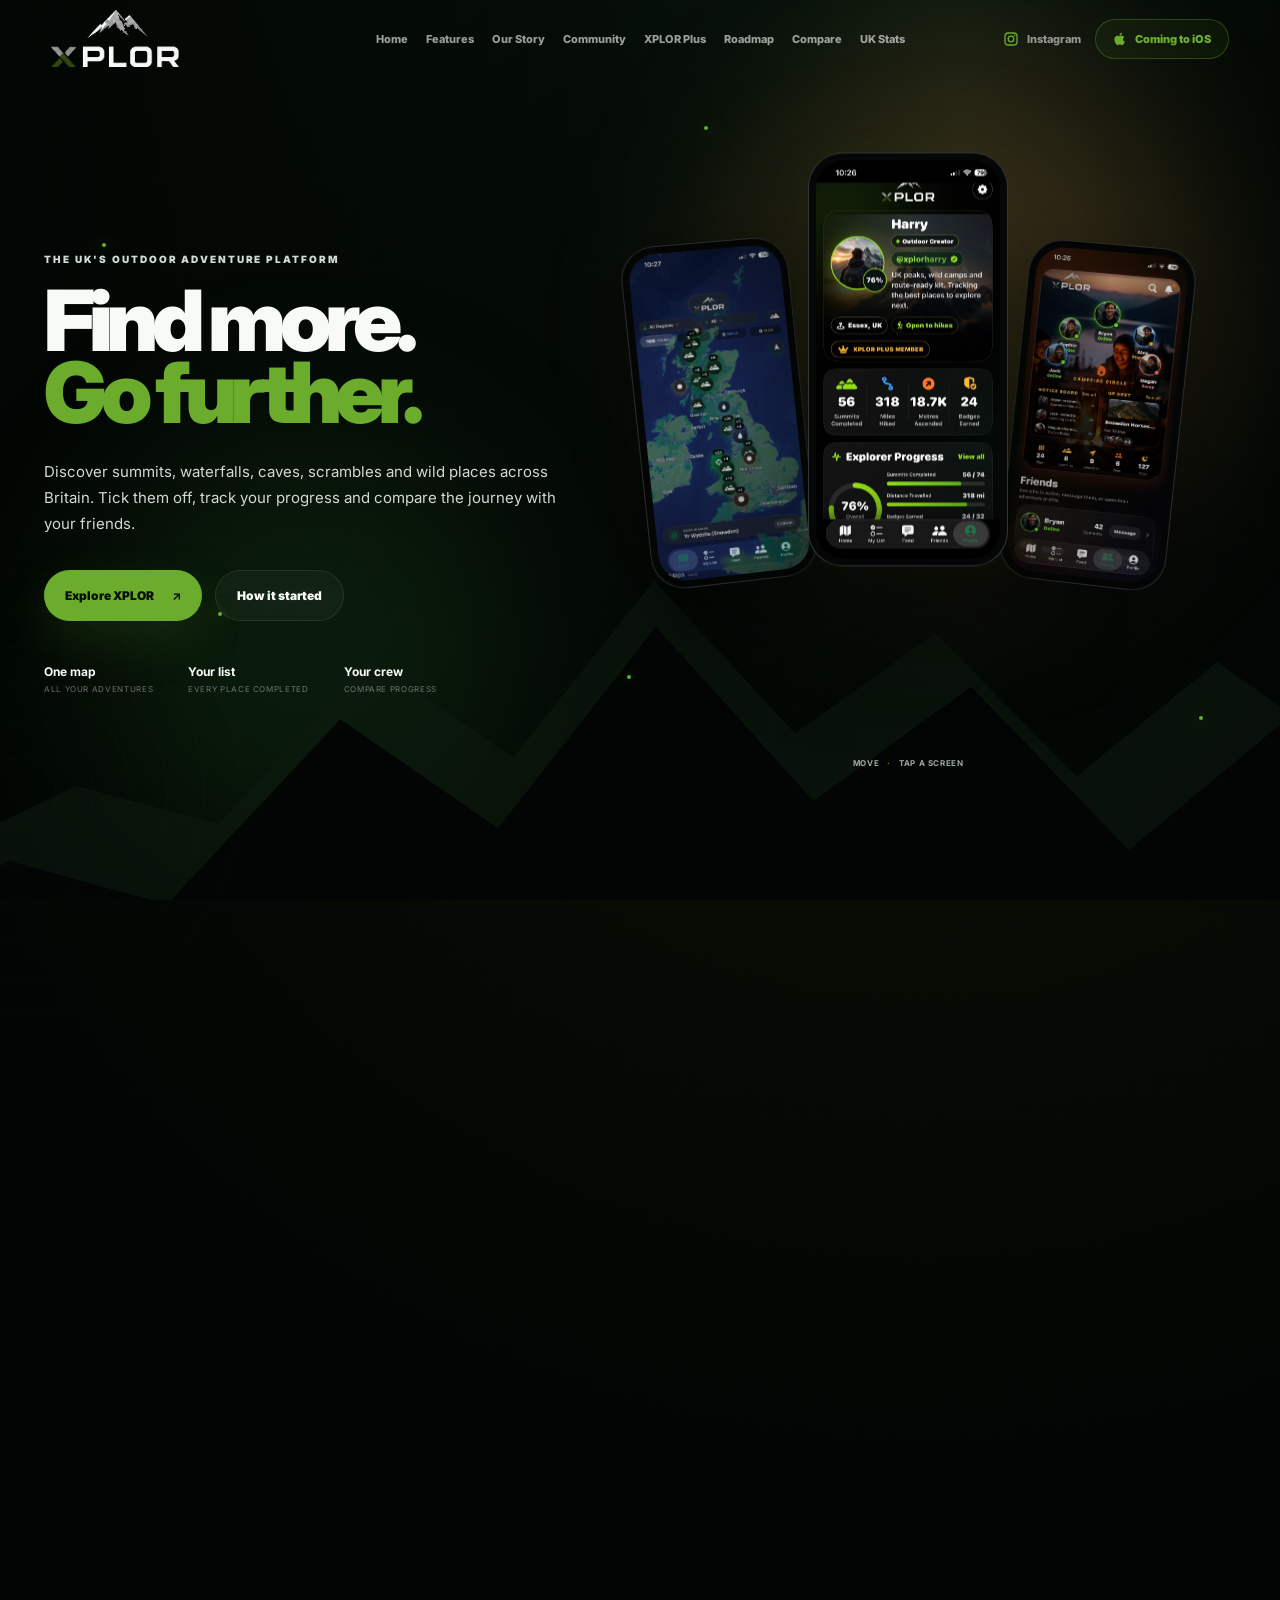
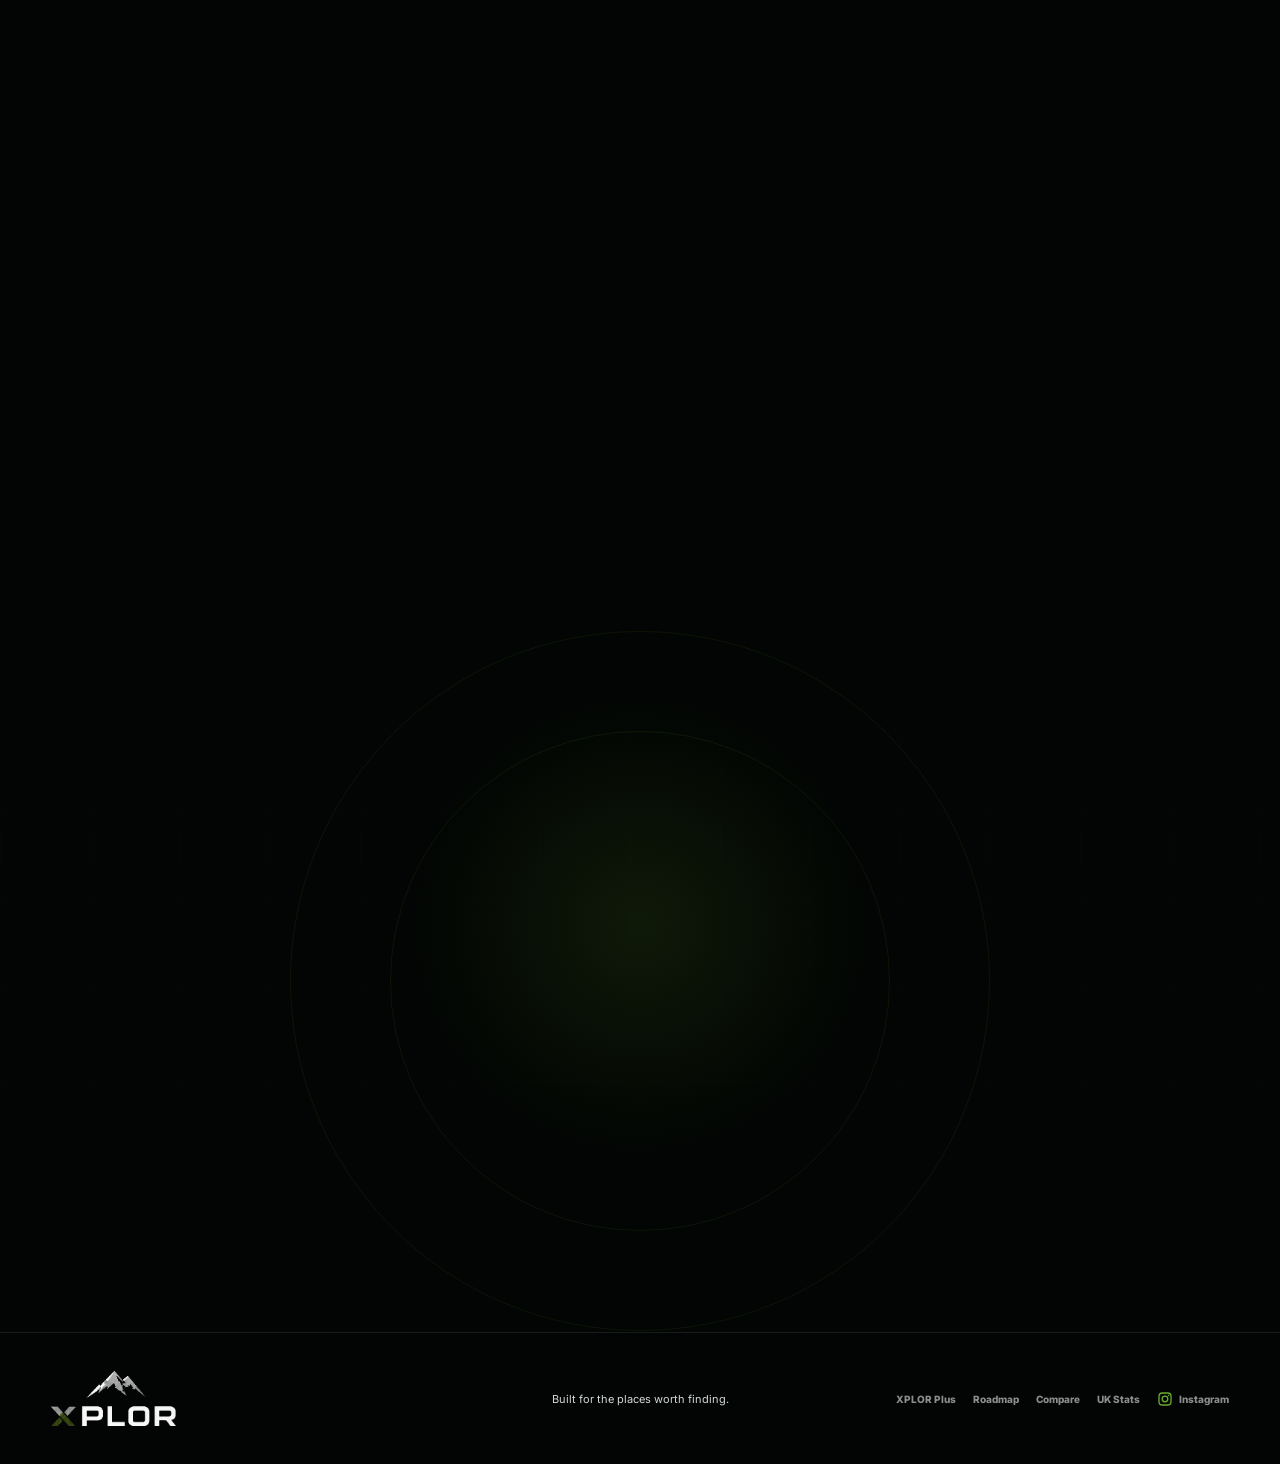
==== commit 8a8b44c9: "Update index.html" ====
--- a/index.html
+++ b/index.html
@@ -1,6 +1,18 @@
 <!DOCTYPE html>
 <html lang="en-GB">
 <head>
+
+<!-- Google tag (gtag.js) -->
+<script async src="https://www.googletagmanager.com/gtag/js?id=G-QKGESEWT2P"></script>
+<script>
+  window.dataLayer = window.dataLayer || [];
+  function gtag(){dataLayer.push(arguments);}
+  gtag('js', new Date());
+
+  gtag('config', 'G-QKGESEWT2P');
+</script>
+
+
   <meta charset="UTF-8">
   <meta name="viewport" content="width=device-width, initial-scale=1, viewport-fit=cover">
   <meta name="theme-color" content="#020503">
